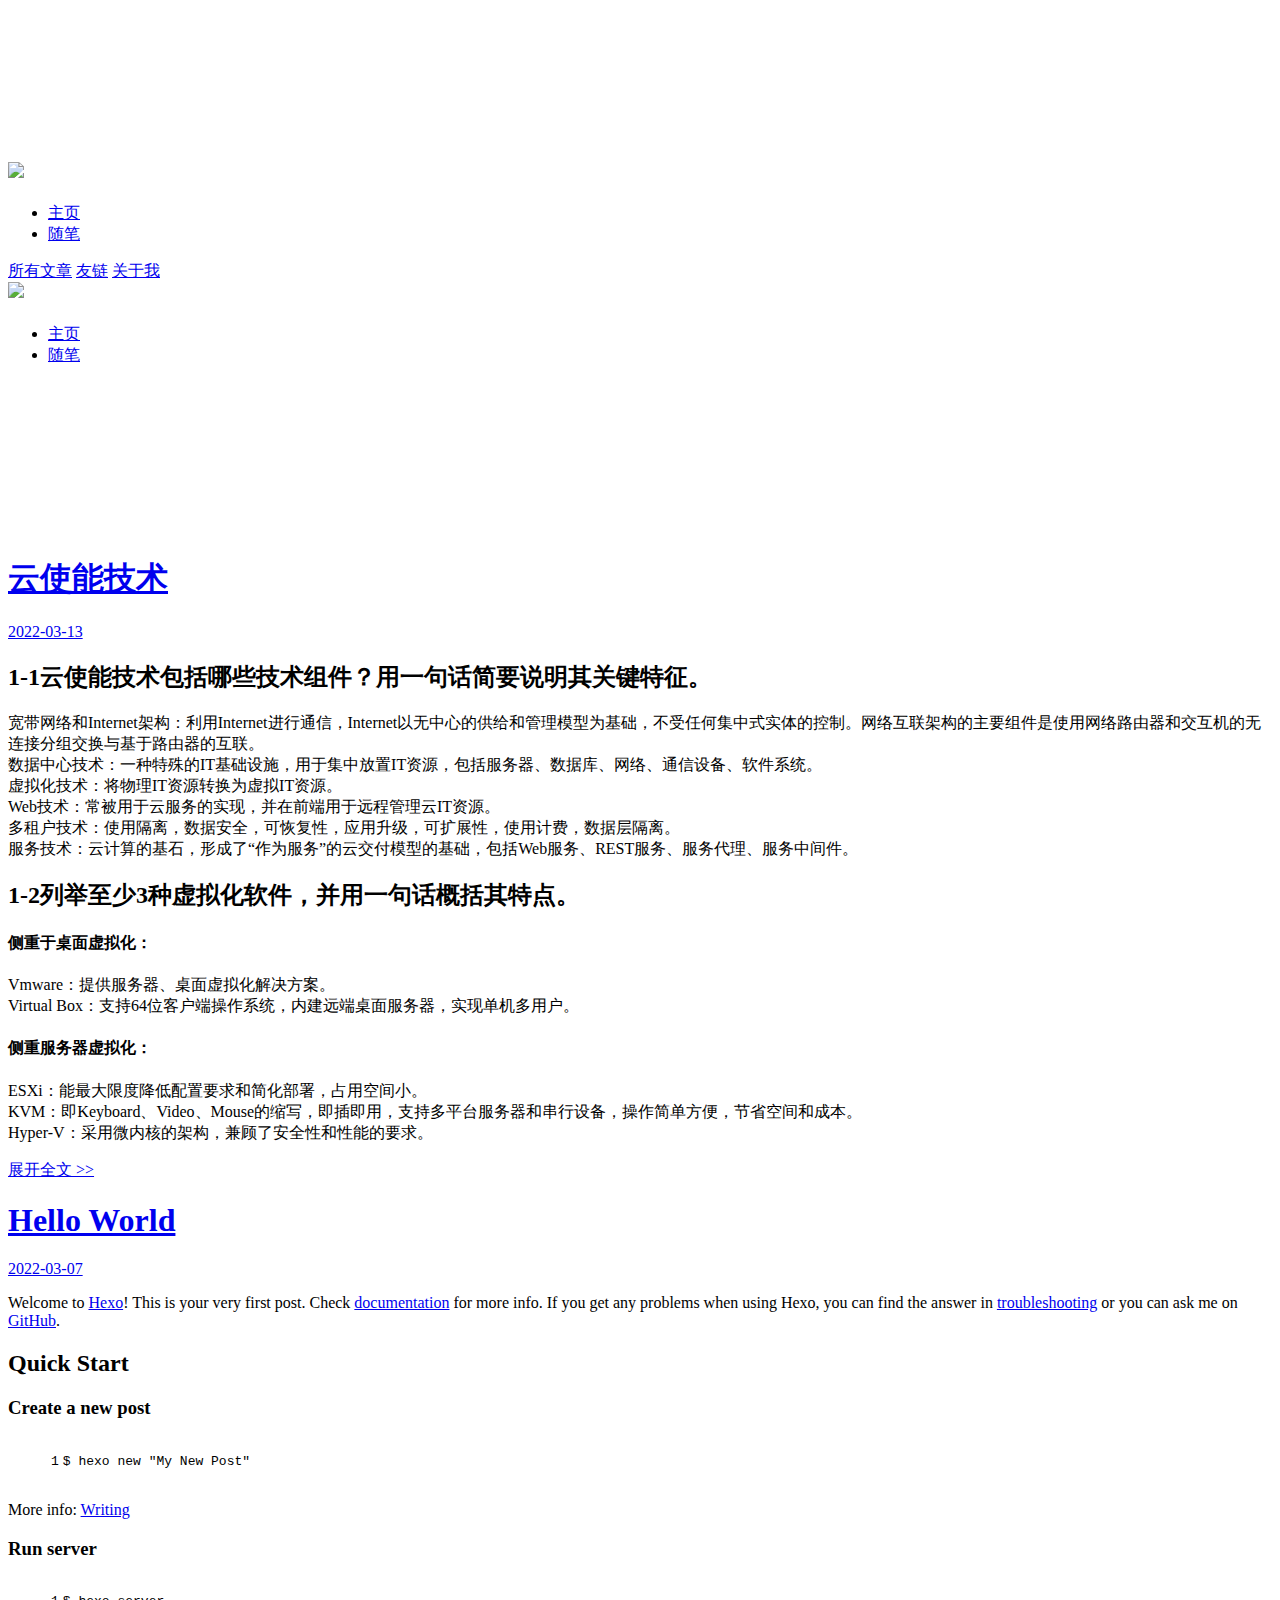
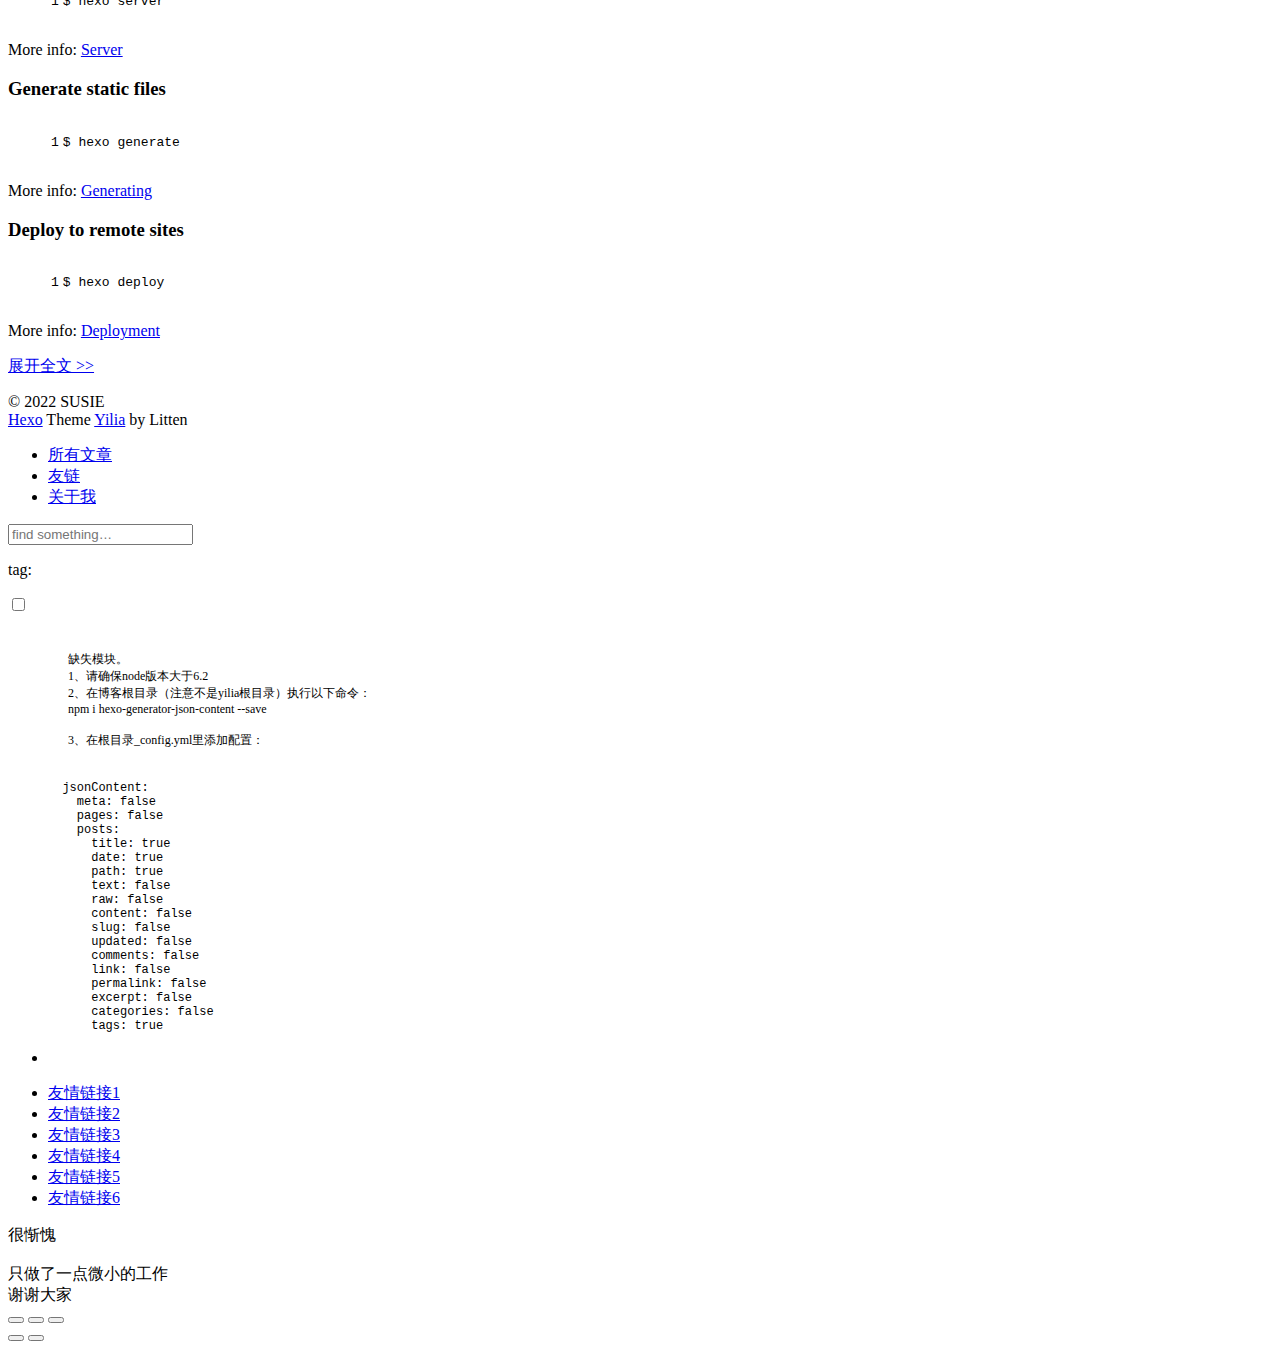
==== index.html @ cff49e90 "Site updated: 2022-03-14 17:11:51" ====
<!DOCTYPE html>
<html>
<head>
  <meta charset="utf-8">
  
  <meta name="renderer" content="webkit">
  <meta http-equiv="X-UA-Compatible" content="IE=edge" >
  <link rel="dns-prefetch" href="https://susiee01.github.io/blog.github.io">
  <title>CHANNEL S</title>
  <meta name="viewport" content="width=device-width, initial-scale=1, maximum-scale=1">
  <meta name="description" content="hello world">
<meta property="og:type" content="website">
<meta property="og:title" content="CHANNEL S">
<meta property="og:url" content="https://susiee01.github.io/blog.github.io/index.html">
<meta property="og:site_name" content="CHANNEL S">
<meta property="og:description" content="hello world">
<meta property="og:locale">
<meta property="article:author" content="SUSIE">
<meta name="twitter:card" content="summary">
  
    <link rel="alternative" href="/atom.xml" title="CHANNEL S" type="application/atom+xml">
  
  
    <link rel="icon" href="/favicon.png">
  
  <link rel="stylesheet" type="text/css" href="/blog.github.io/./main.0cf68a.css">
  <style type="text/css">
  
    #container.show {
      background: linear-gradient(200deg,#a0cfe4,#e8c37e);
    }
  </style>
  

  

<meta name="generator" content="Hexo 5.4.1"></head>

<body>
  <div id="container" q-class="show:isCtnShow">
    <canvas id="anm-canvas" class="anm-canvas"></canvas>
    <div class="left-col" q-class="show:isShow">
      
<div class="overlay" style="background: #4d4d4d"></div>
<div class="intrude-less">
	<header id="header" class="inner">
		<a href="/" class="profilepic">
			<img src="/assets/img/asset1.jpg" class="js-avatar">
		</a>
		<hgroup>
		  <h1 class="header-author"><a href="/"></a></h1>
		</hgroup>
		

		<nav class="header-menu">
			<ul>
			
				<li><a href="/blog.github.io/">主页</a></li>
	        
				<li><a href="/blog.github.io/tags/%E9%9A%8F%E7%AC%94/">随笔</a></li>
	        
			</ul>
		</nav>
		<nav class="header-smart-menu">
    		
    			
    			<a q-on="click: openSlider(e, 'innerArchive')" href="javascript:void(0)">所有文章</a>
    			
            
    			
    			<a q-on="click: openSlider(e, 'friends')" href="javascript:void(0)">友链</a>
    			
            
    			
    			<a q-on="click: openSlider(e, 'aboutme')" href="javascript:void(0)">关于我</a>
    			
            
		</nav>
		<nav class="header-nav">
			<div class="social">
				
					<a class="github" target="_blank" href="#" title="github"><i class="icon-github"></i></a>
		        
					<a class="weibo" target="_blank" href="#" title="weibo"><i class="icon-weibo"></i></a>
		        
					<a class="rss" target="_blank" href="#" title="rss"><i class="icon-rss"></i></a>
		        
					<a class="zhihu" target="_blank" href="#" title="zhihu"><i class="icon-zhihu"></i></a>
		        
			</div>
		</nav>
	</header>		
</div>

    </div>
    <div class="mid-col" q-class="show:isShow,hide:isShow|isFalse">
      
<nav id="mobile-nav">
  	<div class="overlay js-overlay" style="background: #4d4d4d"></div>
	<div class="btnctn js-mobile-btnctn">
  		<div class="slider-trigger list" q-on="click: openSlider(e)"><i class="icon icon-sort"></i></div>
	</div>
	<div class="intrude-less">
		<header id="header" class="inner">
			<div class="profilepic">
				<img src="/assets/img/asset1.jpg" class="js-avatar">
			</div>
			<hgroup>
			  <h1 class="header-author js-header-author"></h1>
			</hgroup>
			
			
			
				
			
				
			
			
			
			<nav class="header-nav">
				<div class="social">
					
						<a class="github" target="_blank" href="#" title="github"><i class="icon-github"></i></a>
			        
						<a class="weibo" target="_blank" href="#" title="weibo"><i class="icon-weibo"></i></a>
			        
						<a class="rss" target="_blank" href="#" title="rss"><i class="icon-rss"></i></a>
			        
						<a class="zhihu" target="_blank" href="#" title="zhihu"><i class="icon-zhihu"></i></a>
			        
				</div>
			</nav>

			<nav class="header-menu js-header-menu">
				<ul style="width: 50%">
				
				
					<li style="width: 50%"><a href="/blog.github.io/">主页</a></li>
		        
					<li style="width: 50%"><a href="/blog.github.io/tags/%E9%9A%8F%E7%AC%94/">随笔</a></li>
		        
				</ul>
			</nav>
		</header>				
	</div>
	<div class="mobile-mask" style="display:none" q-show="isShow"></div>
</nav>

      <div id="wrapper" class="body-wrap">
        <div class="menu-l">
          <div class="canvas-wrap">
            <canvas data-colors="#eaeaea" data-sectionHeight="100" data-contentId="js-content" id="myCanvas1" class="anm-canvas"></canvas>
          </div>
          <div id="js-content" class="content-ll">
            
  
    <article id="post-云使能技术" class="article article-type-post  article-index" itemscope itemprop="blogPost">
  <div class="article-inner">
    
      <header class="article-header">
        
  
    <h1 itemprop="name">
      <a class="article-title" href="/blog.github.io/2022/03/13/%E4%BA%91%E4%BD%BF%E8%83%BD%E6%8A%80%E6%9C%AF/">云使能技术</a>
    </h1>
  

        
        <a href="/blog.github.io/2022/03/13/%E4%BA%91%E4%BD%BF%E8%83%BD%E6%8A%80%E6%9C%AF/" class="archive-article-date">
  	<time datetime="2022-03-13T15:49:23.000Z" itemprop="datePublished"><i class="icon-calendar icon"></i>2022-03-13</time>
</a>
        
      </header>
    
    <div class="article-entry" itemprop="articleBody">
      
        <h2 id="1-1云使能技术包括哪些技术组件？用一句话简要说明其关键特征。"><a href="#1-1云使能技术包括哪些技术组件？用一句话简要说明其关键特征。" class="headerlink" title="1-1云使能技术包括哪些技术组件？用一句话简要说明其关键特征。"></a>1-1云使能技术包括哪些技术组件？用一句话简要说明其关键特征。</h2><p>宽带网络和Internet架构：利用Internet进行通信，Internet以无中心的供给和管理模型为基础，不受任何集中式实体的控制。网络互联架构的主要组件是使用网络路由器和交互机的无连接分组交换与基于路由器的互联。<br>数据中心技术：一种特殊的IT基础设施，用于集中放置IT资源，包括服务器、数据库、网络、通信设备、软件系统。<br>虚拟化技术：将物理IT资源转换为虚拟IT资源。<br>Web技术：常被用于云服务的实现，并在前端用于远程管理云IT资源。<br>多租户技术：使用隔离，数据安全，可恢复性，应用升级，可扩展性，使用计费，数据层隔离。<br>服务技术：云计算的基石，形成了“作为服务”的云交付模型的基础，包括Web服务、REST服务、服务代理、服务中间件。</p>
<h2 id="1-2列举至少3种虚拟化软件，并用一句话概括其特点。"><a href="#1-2列举至少3种虚拟化软件，并用一句话概括其特点。" class="headerlink" title="1-2列举至少3种虚拟化软件，并用一句话概括其特点。"></a>1-2列举至少3种虚拟化软件，并用一句话概括其特点。</h2><h4 id="侧重于桌面虚拟化："><a href="#侧重于桌面虚拟化：" class="headerlink" title="侧重于桌面虚拟化："></a>侧重于桌面虚拟化：</h4><p>Vmware：提供服务器、桌面虚拟化解决方案。<br>Virtual Box：支持64位客户端操作系统，内建远端桌面服务器，实现单机多用户。</p>
<h4 id="侧重服务器虚拟化："><a href="#侧重服务器虚拟化：" class="headerlink" title="侧重服务器虚拟化："></a>侧重服务器虚拟化：</h4><p>ESXi：能最大限度降低配置要求和简化部署，占用空间小。<br>KVM：即Keyboard、Video、Mouse的缩写，即插即用，支持多平台服务器和串行设备，操作简单方便，节省空间和成本。<br>Hyper-V：采用微内核的架构，兼顾了安全性和性能的要求。</p>

      

      
    </div>
    <div class="article-info article-info-index">
      
      
      

      
        <p class="article-more-link">
          <a class="article-more-a" href="/blog.github.io/2022/03/13/%E4%BA%91%E4%BD%BF%E8%83%BD%E6%8A%80%E6%9C%AF/">展开全文 >></a>
        </p>
      

      
      <div class="clearfix"></div>
    </div>
  </div>
</article>

<aside class="wrap-side-operation">
    <div class="mod-side-operation">
        
        <div class="jump-container" id="js-jump-container" style="display:none;">
            <a href="javascript:void(0)" class="mod-side-operation__jump-to-top">
                <i class="icon-font icon-back"></i>
            </a>
            <div id="js-jump-plan-container" class="jump-plan-container" style="top: -11px;">
                <i class="icon-font icon-plane jump-plane"></i>
            </div>
        </div>
        
        
    </div>
</aside>




  
    <article id="post-hello-world" class="article article-type-post  article-index" itemscope itemprop="blogPost">
  <div class="article-inner">
    
      <header class="article-header">
        
  
    <h1 itemprop="name">
      <a class="article-title" href="/blog.github.io/2022/03/07/hello-world/">Hello World</a>
    </h1>
  

        
        <a href="/blog.github.io/2022/03/07/hello-world/" class="archive-article-date">
  	<time datetime="2022-03-07T09:06:31.767Z" itemprop="datePublished"><i class="icon-calendar icon"></i>2022-03-07</time>
</a>
        
      </header>
    
    <div class="article-entry" itemprop="articleBody">
      
        <p>Welcome to <a target="_blank" rel="noopener" href="https://hexo.io/">Hexo</a>! This is your very first post. Check <a target="_blank" rel="noopener" href="https://hexo.io/docs/">documentation</a> for more info. If you get any problems when using Hexo, you can find the answer in <a target="_blank" rel="noopener" href="https://hexo.io/docs/troubleshooting.html">troubleshooting</a> or you can ask me on <a target="_blank" rel="noopener" href="https://github.com/hexojs/hexo/issues">GitHub</a>.</p>
<h2 id="Quick-Start"><a href="#Quick-Start" class="headerlink" title="Quick Start"></a>Quick Start</h2><h3 id="Create-a-new-post"><a href="#Create-a-new-post" class="headerlink" title="Create a new post"></a>Create a new post</h3><figure class="highlight bash"><table><tr><td class="gutter"><pre><span class="line">1</span><br></pre></td><td class="code"><pre><span class="line">$ hexo new <span class="string">&quot;My New Post&quot;</span></span><br></pre></td></tr></table></figure>

<p>More info: <a target="_blank" rel="noopener" href="https://hexo.io/docs/writing.html">Writing</a></p>
<h3 id="Run-server"><a href="#Run-server" class="headerlink" title="Run server"></a>Run server</h3><figure class="highlight bash"><table><tr><td class="gutter"><pre><span class="line">1</span><br></pre></td><td class="code"><pre><span class="line">$ hexo server</span><br></pre></td></tr></table></figure>

<p>More info: <a target="_blank" rel="noopener" href="https://hexo.io/docs/server.html">Server</a></p>
<h3 id="Generate-static-files"><a href="#Generate-static-files" class="headerlink" title="Generate static files"></a>Generate static files</h3><figure class="highlight bash"><table><tr><td class="gutter"><pre><span class="line">1</span><br></pre></td><td class="code"><pre><span class="line">$ hexo generate</span><br></pre></td></tr></table></figure>

<p>More info: <a target="_blank" rel="noopener" href="https://hexo.io/docs/generating.html">Generating</a></p>
<h3 id="Deploy-to-remote-sites"><a href="#Deploy-to-remote-sites" class="headerlink" title="Deploy to remote sites"></a>Deploy to remote sites</h3><figure class="highlight bash"><table><tr><td class="gutter"><pre><span class="line">1</span><br></pre></td><td class="code"><pre><span class="line">$ hexo deploy</span><br></pre></td></tr></table></figure>

<p>More info: <a target="_blank" rel="noopener" href="https://hexo.io/docs/one-command-deployment.html">Deployment</a></p>

      

      
    </div>
    <div class="article-info article-info-index">
      
      
      

      
        <p class="article-more-link">
          <a class="article-more-a" href="/blog.github.io/2022/03/07/hello-world/">展开全文 >></a>
        </p>
      

      
      <div class="clearfix"></div>
    </div>
  </div>
</article>

<aside class="wrap-side-operation">
    <div class="mod-side-operation">
        
        <div class="jump-container" id="js-jump-container" style="display:none;">
            <a href="javascript:void(0)" class="mod-side-operation__jump-to-top">
                <i class="icon-font icon-back"></i>
            </a>
            <div id="js-jump-plan-container" class="jump-plan-container" style="top: -11px;">
                <i class="icon-font icon-plane jump-plane"></i>
            </div>
        </div>
        
        
    </div>
</aside>




  
  


          </div>
        </div>
      </div>
      <footer id="footer">
  <div class="outer">
    <div id="footer-info">
    	<div class="footer-left">
    		&copy; 2022 SUSIE
    	</div>
      	<div class="footer-right">
      		<a href="http://hexo.io/" target="_blank">Hexo</a>  Theme <a href="https://github.com/litten/hexo-theme-yilia" target="_blank">Yilia</a> by Litten
      	</div>
    </div>
  </div>
</footer>
    </div>
    <script>
	var yiliaConfig = {
		mathjax: false,
		isHome: true,
		isPost: false,
		isArchive: false,
		isTag: false,
		isCategory: false,
		open_in_new: false,
		toc_hide_index: true,
		root: "/blog.github.io/",
		innerArchive: true,
		showTags: false
	}
</script>

<script>!function(t){function n(e){if(r[e])return r[e].exports;var i=r[e]={exports:{},id:e,loaded:!1};return t[e].call(i.exports,i,i.exports,n),i.loaded=!0,i.exports}var r={};n.m=t,n.c=r,n.p="./",n(0)}([function(t,n,r){r(195),t.exports=r(191)},function(t,n,r){var e=r(3),i=r(52),o=r(27),u=r(28),c=r(53),f="prototype",a=function(t,n,r){var s,l,h,v,p=t&a.F,d=t&a.G,y=t&a.S,g=t&a.P,b=t&a.B,m=d?e:y?e[n]||(e[n]={}):(e[n]||{})[f],x=d?i:i[n]||(i[n]={}),w=x[f]||(x[f]={});d&&(r=n);for(s in r)l=!p&&m&&void 0!==m[s],h=(l?m:r)[s],v=b&&l?c(h,e):g&&"function"==typeof h?c(Function.call,h):h,m&&u(m,s,h,t&a.U),x[s]!=h&&o(x,s,v),g&&w[s]!=h&&(w[s]=h)};e.core=i,a.F=1,a.G=2,a.S=4,a.P=8,a.B=16,a.W=32,a.U=64,a.R=128,t.exports=a},function(t,n,r){var e=r(6);t.exports=function(t){if(!e(t))throw TypeError(t+" is not an object!");return t}},function(t,n){var r=t.exports="undefined"!=typeof window&&window.Math==Math?window:"undefined"!=typeof self&&self.Math==Math?self:Function("return this")();"number"==typeof __g&&(__g=r)},function(t,n){t.exports=function(t){try{return!!t()}catch(t){return!0}}},function(t,n){var r=t.exports="undefined"!=typeof window&&window.Math==Math?window:"undefined"!=typeof self&&self.Math==Math?self:Function("return this")();"number"==typeof __g&&(__g=r)},function(t,n){t.exports=function(t){return"object"==typeof t?null!==t:"function"==typeof t}},function(t,n,r){var e=r(126)("wks"),i=r(76),o=r(3).Symbol,u="function"==typeof o;(t.exports=function(t){return e[t]||(e[t]=u&&o[t]||(u?o:i)("Symbol."+t))}).store=e},function(t,n){var r={}.hasOwnProperty;t.exports=function(t,n){return r.call(t,n)}},function(t,n,r){var e=r(94),i=r(33);t.exports=function(t){return e(i(t))}},function(t,n,r){t.exports=!r(4)(function(){return 7!=Object.defineProperty({},"a",{get:function(){return 7}}).a})},function(t,n,r){var e=r(2),i=r(167),o=r(50),u=Object.defineProperty;n.f=r(10)?Object.defineProperty:function(t,n,r){if(e(t),n=o(n,!0),e(r),i)try{return u(t,n,r)}catch(t){}if("get"in r||"set"in r)throw TypeError("Accessors not supported!");return"value"in r&&(t[n]=r.value),t}},function(t,n,r){t.exports=!r(18)(function(){return 7!=Object.defineProperty({},"a",{get:function(){return 7}}).a})},function(t,n,r){var e=r(14),i=r(22);t.exports=r(12)?function(t,n,r){return e.f(t,n,i(1,r))}:function(t,n,r){return t[n]=r,t}},function(t,n,r){var e=r(20),i=r(58),o=r(42),u=Object.defineProperty;n.f=r(12)?Object.defineProperty:function(t,n,r){if(e(t),n=o(n,!0),e(r),i)try{return u(t,n,r)}catch(t){}if("get"in r||"set"in r)throw TypeError("Accessors not supported!");return"value"in r&&(t[n]=r.value),t}},function(t,n,r){var e=r(40)("wks"),i=r(23),o=r(5).Symbol,u="function"==typeof o;(t.exports=function(t){return e[t]||(e[t]=u&&o[t]||(u?o:i)("Symbol."+t))}).store=e},function(t,n,r){var e=r(67),i=Math.min;t.exports=function(t){return t>0?i(e(t),9007199254740991):0}},function(t,n,r){var e=r(46);t.exports=function(t){return Object(e(t))}},function(t,n){t.exports=function(t){try{return!!t()}catch(t){return!0}}},function(t,n,r){var e=r(63),i=r(34);t.exports=Object.keys||function(t){return e(t,i)}},function(t,n,r){var e=r(21);t.exports=function(t){if(!e(t))throw TypeError(t+" is not an object!");return t}},function(t,n){t.exports=function(t){return"object"==typeof t?null!==t:"function"==typeof t}},function(t,n){t.exports=function(t,n){return{enumerable:!(1&t),configurable:!(2&t),writable:!(4&t),value:n}}},function(t,n){var r=0,e=Math.random();t.exports=function(t){return"Symbol(".concat(void 0===t?"":t,")_",(++r+e).toString(36))}},function(t,n){var r={}.hasOwnProperty;t.exports=function(t,n){return r.call(t,n)}},function(t,n){var r=t.exports={version:"2.4.0"};"number"==typeof __e&&(__e=r)},function(t,n){t.exports=function(t){if("function"!=typeof t)throw TypeError(t+" is not a function!");return t}},function(t,n,r){var e=r(11),i=r(66);t.exports=r(10)?function(t,n,r){return e.f(t,n,i(1,r))}:function(t,n,r){return t[n]=r,t}},function(t,n,r){var e=r(3),i=r(27),o=r(24),u=r(76)("src"),c="toString",f=Function[c],a=(""+f).split(c);r(52).inspectSource=function(t){return f.call(t)},(t.exports=function(t,n,r,c){var f="function"==typeof r;f&&(o(r,"name")||i(r,"name",n)),t[n]!==r&&(f&&(o(r,u)||i(r,u,t[n]?""+t[n]:a.join(String(n)))),t===e?t[n]=r:c?t[n]?t[n]=r:i(t,n,r):(delete t[n],i(t,n,r)))})(Function.prototype,c,function(){return"function"==typeof this&&this[u]||f.call(this)})},function(t,n,r){var e=r(1),i=r(4),o=r(46),u=function(t,n,r,e){var i=String(o(t)),u="<"+n;return""!==r&&(u+=" "+r+'="'+String(e).replace(/"/g,"&quot;")+'"'),u+">"+i+"</"+n+">"};t.exports=function(t,n){var r={};r[t]=n(u),e(e.P+e.F*i(function(){var n=""[t]('"');return n!==n.toLowerCase()||n.split('"').length>3}),"String",r)}},function(t,n,r){var e=r(115),i=r(46);t.exports=function(t){return e(i(t))}},function(t,n,r){var e=r(116),i=r(66),o=r(30),u=r(50),c=r(24),f=r(167),a=Object.getOwnPropertyDescriptor;n.f=r(10)?a:function(t,n){if(t=o(t),n=u(n,!0),f)try{return a(t,n)}catch(t){}if(c(t,n))return i(!e.f.call(t,n),t[n])}},function(t,n,r){var e=r(24),i=r(17),o=r(145)("IE_PROTO"),u=Object.prototype;t.exports=Object.getPrototypeOf||function(t){return t=i(t),e(t,o)?t[o]:"function"==typeof t.constructor&&t instanceof t.constructor?t.constructor.prototype:t instanceof Object?u:null}},function(t,n){t.exports=function(t){if(void 0==t)throw TypeError("Can't call method on  "+t);return t}},function(t,n){t.exports="constructor,hasOwnProperty,isPrototypeOf,propertyIsEnumerable,toLocaleString,toString,valueOf".split(",")},function(t,n){t.exports={}},function(t,n){t.exports=!0},function(t,n){n.f={}.propertyIsEnumerable},function(t,n,r){var e=r(14).f,i=r(8),o=r(15)("toStringTag");t.exports=function(t,n,r){t&&!i(t=r?t:t.prototype,o)&&e(t,o,{configurable:!0,value:n})}},function(t,n,r){var e=r(40)("keys"),i=r(23);t.exports=function(t){return e[t]||(e[t]=i(t))}},function(t,n,r){var e=r(5),i="__core-js_shared__",o=e[i]||(e[i]={});t.exports=function(t){return o[t]||(o[t]={})}},function(t,n){var r=Math.ceil,e=Math.floor;t.exports=function(t){return isNaN(t=+t)?0:(t>0?e:r)(t)}},function(t,n,r){var e=r(21);t.exports=function(t,n){if(!e(t))return t;var r,i;if(n&&"function"==typeof(r=t.toString)&&!e(i=r.call(t)))return i;if("function"==typeof(r=t.valueOf)&&!e(i=r.call(t)))return i;if(!n&&"function"==typeof(r=t.toString)&&!e(i=r.call(t)))return i;throw TypeError("Can't convert object to primitive value")}},function(t,n,r){var e=r(5),i=r(25),o=r(36),u=r(44),c=r(14).f;t.exports=function(t){var n=i.Symbol||(i.Symbol=o?{}:e.Symbol||{});"_"==t.charAt(0)||t in n||c(n,t,{value:u.f(t)})}},function(t,n,r){n.f=r(15)},function(t,n){var r={}.toString;t.exports=function(t){return r.call(t).slice(8,-1)}},function(t,n){t.exports=function(t){if(void 0==t)throw TypeError("Can't call method on  "+t);return t}},function(t,n,r){var e=r(4);t.exports=function(t,n){return!!t&&e(function(){n?t.call(null,function(){},1):t.call(null)})}},function(t,n,r){var e=r(53),i=r(115),o=r(17),u=r(16),c=r(203);t.exports=function(t,n){var r=1==t,f=2==t,a=3==t,s=4==t,l=6==t,h=5==t||l,v=n||c;return function(n,c,p){for(var d,y,g=o(n),b=i(g),m=e(c,p,3),x=u(b.length),w=0,S=r?v(n,x):f?v(n,0):void 0;x>w;w++)if((h||w in b)&&(d=b[w],y=m(d,w,g),t))if(r)S[w]=y;else if(y)switch(t){case 3:return!0;case 5:return d;case 6:return w;case 2:S.push(d)}else if(s)return!1;return l?-1:a||s?s:S}}},function(t,n,r){var e=r(1),i=r(52),o=r(4);t.exports=function(t,n){var r=(i.Object||{})[t]||Object[t],u={};u[t]=n(r),e(e.S+e.F*o(function(){r(1)}),"Object",u)}},function(t,n,r){var e=r(6);t.exports=function(t,n){if(!e(t))return t;var r,i;if(n&&"function"==typeof(r=t.toString)&&!e(i=r.call(t)))return i;if("function"==typeof(r=t.valueOf)&&!e(i=r.call(t)))return i;if(!n&&"function"==typeof(r=t.toString)&&!e(i=r.call(t)))return i;throw TypeError("Can't convert object to primitive value")}},function(t,n,r){var e=r(5),i=r(25),o=r(91),u=r(13),c="prototype",f=function(t,n,r){var a,s,l,h=t&f.F,v=t&f.G,p=t&f.S,d=t&f.P,y=t&f.B,g=t&f.W,b=v?i:i[n]||(i[n]={}),m=b[c],x=v?e:p?e[n]:(e[n]||{})[c];v&&(r=n);for(a in r)(s=!h&&x&&void 0!==x[a])&&a in b||(l=s?x[a]:r[a],b[a]=v&&"function"!=typeof x[a]?r[a]:y&&s?o(l,e):g&&x[a]==l?function(t){var n=function(n,r,e){if(this instanceof t){switch(arguments.length){case 0:return new t;case 1:return new t(n);case 2:return new t(n,r)}return new t(n,r,e)}return t.apply(this,arguments)};return n[c]=t[c],n}(l):d&&"function"==typeof l?o(Function.call,l):l,d&&((b.virtual||(b.virtual={}))[a]=l,t&f.R&&m&&!m[a]&&u(m,a,l)))};f.F=1,f.G=2,f.S=4,f.P=8,f.B=16,f.W=32,f.U=64,f.R=128,t.exports=f},function(t,n){var r=t.exports={version:"2.4.0"};"number"==typeof __e&&(__e=r)},function(t,n,r){var e=r(26);t.exports=function(t,n,r){if(e(t),void 0===n)return t;switch(r){case 1:return function(r){return t.call(n,r)};case 2:return function(r,e){return t.call(n,r,e)};case 3:return function(r,e,i){return t.call(n,r,e,i)}}return function(){return t.apply(n,arguments)}}},function(t,n,r){var e=r(183),i=r(1),o=r(126)("metadata"),u=o.store||(o.store=new(r(186))),c=function(t,n,r){var i=u.get(t);if(!i){if(!r)return;u.set(t,i=new e)}var o=i.get(n);if(!o){if(!r)return;i.set(n,o=new e)}return o},f=function(t,n,r){var e=c(n,r,!1);return void 0!==e&&e.has(t)},a=function(t,n,r){var e=c(n,r,!1);return void 0===e?void 0:e.get(t)},s=function(t,n,r,e){c(r,e,!0).set(t,n)},l=function(t,n){var r=c(t,n,!1),e=[];return r&&r.forEach(function(t,n){e.push(n)}),e},h=function(t){return void 0===t||"symbol"==typeof t?t:String(t)},v=function(t){i(i.S,"Reflect",t)};t.exports={store:u,map:c,has:f,get:a,set:s,keys:l,key:h,exp:v}},function(t,n,r){"use strict";if(r(10)){var e=r(69),i=r(3),o=r(4),u=r(1),c=r(127),f=r(152),a=r(53),s=r(68),l=r(66),h=r(27),v=r(73),p=r(67),d=r(16),y=r(75),g=r(50),b=r(24),m=r(180),x=r(114),w=r(6),S=r(17),_=r(137),O=r(70),E=r(32),P=r(71).f,j=r(154),F=r(76),M=r(7),A=r(48),N=r(117),T=r(146),I=r(155),k=r(80),L=r(123),R=r(74),C=r(130),D=r(160),U=r(11),W=r(31),G=U.f,B=W.f,V=i.RangeError,z=i.TypeError,q=i.Uint8Array,K="ArrayBuffer",J="Shared"+K,Y="BYTES_PER_ELEMENT",H="prototype",$=Array[H],X=f.ArrayBuffer,Q=f.DataView,Z=A(0),tt=A(2),nt=A(3),rt=A(4),et=A(5),it=A(6),ot=N(!0),ut=N(!1),ct=I.values,ft=I.keys,at=I.entries,st=$.lastIndexOf,lt=$.reduce,ht=$.reduceRight,vt=$.join,pt=$.sort,dt=$.slice,yt=$.toString,gt=$.toLocaleString,bt=M("iterator"),mt=M("toStringTag"),xt=F("typed_constructor"),wt=F("def_constructor"),St=c.CONSTR,_t=c.TYPED,Ot=c.VIEW,Et="Wrong length!",Pt=A(1,function(t,n){return Tt(T(t,t[wt]),n)}),jt=o(function(){return 1===new q(new Uint16Array([1]).buffer)[0]}),Ft=!!q&&!!q[H].set&&o(function(){new q(1).set({})}),Mt=function(t,n){if(void 0===t)throw z(Et);var r=+t,e=d(t);if(n&&!m(r,e))throw V(Et);return e},At=function(t,n){var r=p(t);if(r<0||r%n)throw V("Wrong offset!");return r},Nt=function(t){if(w(t)&&_t in t)return t;throw z(t+" is not a typed array!")},Tt=function(t,n){if(!(w(t)&&xt in t))throw z("It is not a typed array constructor!");return new t(n)},It=function(t,n){return kt(T(t,t[wt]),n)},kt=function(t,n){for(var r=0,e=n.length,i=Tt(t,e);e>r;)i[r]=n[r++];return i},Lt=function(t,n,r){G(t,n,{get:function(){return this._d[r]}})},Rt=function(t){var n,r,e,i,o,u,c=S(t),f=arguments.length,s=f>1?arguments[1]:void 0,l=void 0!==s,h=j(c);if(void 0!=h&&!_(h)){for(u=h.call(c),e=[],n=0;!(o=u.next()).done;n++)e.push(o.value);c=e}for(l&&f>2&&(s=a(s,arguments[2],2)),n=0,r=d(c.length),i=Tt(this,r);r>n;n++)i[n]=l?s(c[n],n):c[n];return i},Ct=function(){for(var t=0,n=arguments.length,r=Tt(this,n);n>t;)r[t]=arguments[t++];return r},Dt=!!q&&o(function(){gt.call(new q(1))}),Ut=function(){return gt.apply(Dt?dt.call(Nt(this)):Nt(this),arguments)},Wt={copyWithin:function(t,n){return D.call(Nt(this),t,n,arguments.length>2?arguments[2]:void 0)},every:function(t){return rt(Nt(this),t,arguments.length>1?arguments[1]:void 0)},fill:function(t){return C.apply(Nt(this),arguments)},filter:function(t){return It(this,tt(Nt(this),t,arguments.length>1?arguments[1]:void 0))},find:function(t){return et(Nt(this),t,arguments.length>1?arguments[1]:void 0)},findIndex:function(t){return it(Nt(this),t,arguments.length>1?arguments[1]:void 0)},forEach:function(t){Z(Nt(this),t,arguments.length>1?arguments[1]:void 0)},indexOf:function(t){return ut(Nt(this),t,arguments.length>1?arguments[1]:void 0)},includes:function(t){return ot(Nt(this),t,arguments.length>1?arguments[1]:void 0)},join:function(t){return vt.apply(Nt(this),arguments)},lastIndexOf:function(t){return st.apply(Nt(this),arguments)},map:function(t){return Pt(Nt(this),t,arguments.length>1?arguments[1]:void 0)},reduce:function(t){return lt.apply(Nt(this),arguments)},reduceRight:function(t){return ht.apply(Nt(this),arguments)},reverse:function(){for(var t,n=this,r=Nt(n).length,e=Math.floor(r/2),i=0;i<e;)t=n[i],n[i++]=n[--r],n[r]=t;return n},some:function(t){return nt(Nt(this),t,arguments.length>1?arguments[1]:void 0)},sort:function(t){return pt.call(Nt(this),t)},subarray:function(t,n){var r=Nt(this),e=r.length,i=y(t,e);return new(T(r,r[wt]))(r.buffer,r.byteOffset+i*r.BYTES_PER_ELEMENT,d((void 0===n?e:y(n,e))-i))}},Gt=function(t,n){return It(this,dt.call(Nt(this),t,n))},Bt=function(t){Nt(this);var n=At(arguments[1],1),r=this.length,e=S(t),i=d(e.length),o=0;if(i+n>r)throw V(Et);for(;o<i;)this[n+o]=e[o++]},Vt={entries:function(){return at.call(Nt(this))},keys:function(){return ft.call(Nt(this))},values:function(){return ct.call(Nt(this))}},zt=function(t,n){return w(t)&&t[_t]&&"symbol"!=typeof n&&n in t&&String(+n)==String(n)},qt=function(t,n){return zt(t,n=g(n,!0))?l(2,t[n]):B(t,n)},Kt=function(t,n,r){return!(zt(t,n=g(n,!0))&&w(r)&&b(r,"value"))||b(r,"get")||b(r,"set")||r.configurable||b(r,"writable")&&!r.writable||b(r,"enumerable")&&!r.enumerable?G(t,n,r):(t[n]=r.value,t)};St||(W.f=qt,U.f=Kt),u(u.S+u.F*!St,"Object",{getOwnPropertyDescriptor:qt,defineProperty:Kt}),o(function(){yt.call({})})&&(yt=gt=function(){return vt.call(this)});var Jt=v({},Wt);v(Jt,Vt),h(Jt,bt,Vt.values),v(Jt,{slice:Gt,set:Bt,constructor:function(){},toString:yt,toLocaleString:Ut}),Lt(Jt,"buffer","b"),Lt(Jt,"byteOffset","o"),Lt(Jt,"byteLength","l"),Lt(Jt,"length","e"),G(Jt,mt,{get:function(){return this[_t]}}),t.exports=function(t,n,r,f){f=!!f;var a=t+(f?"Clamped":"")+"Array",l="Uint8Array"!=a,v="get"+t,p="set"+t,y=i[a],g=y||{},b=y&&E(y),m=!y||!c.ABV,S={},_=y&&y[H],j=function(t,r){var e=t._d;return e.v[v](r*n+e.o,jt)},F=function(t,r,e){var i=t._d;f&&(e=(e=Math.round(e))<0?0:e>255?255:255&e),i.v[p](r*n+i.o,e,jt)},M=function(t,n){G(t,n,{get:function(){return j(this,n)},set:function(t){return F(this,n,t)},enumerable:!0})};m?(y=r(function(t,r,e,i){s(t,y,a,"_d");var o,u,c,f,l=0,v=0;if(w(r)){if(!(r instanceof X||(f=x(r))==K||f==J))return _t in r?kt(y,r):Rt.call(y,r);o=r,v=At(e,n);var p=r.byteLength;if(void 0===i){if(p%n)throw V(Et);if((u=p-v)<0)throw V(Et)}else if((u=d(i)*n)+v>p)throw V(Et);c=u/n}else c=Mt(r,!0),u=c*n,o=new X(u);for(h(t,"_d",{b:o,o:v,l:u,e:c,v:new Q(o)});l<c;)M(t,l++)}),_=y[H]=O(Jt),h(_,"constructor",y)):L(function(t){new y(null),new y(t)},!0)||(y=r(function(t,r,e,i){s(t,y,a);var o;return w(r)?r instanceof X||(o=x(r))==K||o==J?void 0!==i?new g(r,At(e,n),i):void 0!==e?new g(r,At(e,n)):new g(r):_t in r?kt(y,r):Rt.call(y,r):new g(Mt(r,l))}),Z(b!==Function.prototype?P(g).concat(P(b)):P(g),function(t){t in y||h(y,t,g[t])}),y[H]=_,e||(_.constructor=y));var A=_[bt],N=!!A&&("values"==A.name||void 0==A.name),T=Vt.values;h(y,xt,!0),h(_,_t,a),h(_,Ot,!0),h(_,wt,y),(f?new y(1)[mt]==a:mt in _)||G(_,mt,{get:function(){return a}}),S[a]=y,u(u.G+u.W+u.F*(y!=g),S),u(u.S,a,{BYTES_PER_ELEMENT:n,from:Rt,of:Ct}),Y in _||h(_,Y,n),u(u.P,a,Wt),R(a),u(u.P+u.F*Ft,a,{set:Bt}),u(u.P+u.F*!N,a,Vt),u(u.P+u.F*(_.toString!=yt),a,{toString:yt}),u(u.P+u.F*o(function(){new y(1).slice()}),a,{slice:Gt}),u(u.P+u.F*(o(function(){return[1,2].toLocaleString()!=new y([1,2]).toLocaleString()})||!o(function(){_.toLocaleString.call([1,2])})),a,{toLocaleString:Ut}),k[a]=N?A:T,e||N||h(_,bt,T)}}else t.exports=function(){}},function(t,n){var r={}.toString;t.exports=function(t){return r.call(t).slice(8,-1)}},function(t,n,r){var e=r(21),i=r(5).document,o=e(i)&&e(i.createElement);t.exports=function(t){return o?i.createElement(t):{}}},function(t,n,r){t.exports=!r(12)&&!r(18)(function(){return 7!=Object.defineProperty(r(57)("div"),"a",{get:function(){return 7}}).a})},function(t,n,r){"use strict";var e=r(36),i=r(51),o=r(64),u=r(13),c=r(8),f=r(35),a=r(96),s=r(38),l=r(103),h=r(15)("iterator"),v=!([].keys&&"next"in[].keys()),p="keys",d="values",y=function(){return this};t.exports=function(t,n,r,g,b,m,x){a(r,n,g);var w,S,_,O=function(t){if(!v&&t in F)return F[t];switch(t){case p:case d:return function(){return new r(this,t)}}return function(){return new r(this,t)}},E=n+" Iterator",P=b==d,j=!1,F=t.prototype,M=F[h]||F["@@iterator"]||b&&F[b],A=M||O(b),N=b?P?O("entries"):A:void 0,T="Array"==n?F.entries||M:M;if(T&&(_=l(T.call(new t)))!==Object.prototype&&(s(_,E,!0),e||c(_,h)||u(_,h,y)),P&&M&&M.name!==d&&(j=!0,A=function(){return M.call(this)}),e&&!x||!v&&!j&&F[h]||u(F,h,A),f[n]=A,f[E]=y,b)if(w={values:P?A:O(d),keys:m?A:O(p),entries:N},x)for(S in w)S in F||o(F,S,w[S]);else i(i.P+i.F*(v||j),n,w);return w}},function(t,n,r){var e=r(20),i=r(100),o=r(34),u=r(39)("IE_PROTO"),c=function(){},f="prototype",a=function(){var t,n=r(57)("iframe"),e=o.length;for(n.style.display="none",r(93).appendChild(n),n.src="javascript:",t=n.contentWindow.document,t.open(),t.write("<script>document.F=Object<\/script>"),t.close(),a=t.F;e--;)delete a[f][o[e]];return a()};t.exports=Object.create||function(t,n){var r;return null!==t?(c[f]=e(t),r=new c,c[f]=null,r[u]=t):r=a(),void 0===n?r:i(r,n)}},function(t,n,r){var e=r(63),i=r(34).concat("length","prototype");n.f=Object.getOwnPropertyNames||function(t){return e(t,i)}},function(t,n){n.f=Object.getOwnPropertySymbols},function(t,n,r){var e=r(8),i=r(9),o=r(90)(!1),u=r(39)("IE_PROTO");t.exports=function(t,n){var r,c=i(t),f=0,a=[];for(r in c)r!=u&&e(c,r)&&a.push(r);for(;n.length>f;)e(c,r=n[f++])&&(~o(a,r)||a.push(r));return a}},function(t,n,r){t.exports=r(13)},function(t,n,r){var e=r(76)("meta"),i=r(6),o=r(24),u=r(11).f,c=0,f=Object.isExtensible||function(){return!0},a=!r(4)(function(){return f(Object.preventExtensions({}))}),s=function(t){u(t,e,{value:{i:"O"+ ++c,w:{}}})},l=function(t,n){if(!i(t))return"symbol"==typeof t?t:("string"==typeof t?"S":"P")+t;if(!o(t,e)){if(!f(t))return"F";if(!n)return"E";s(t)}return t[e].i},h=function(t,n){if(!o(t,e)){if(!f(t))return!0;if(!n)return!1;s(t)}return t[e].w},v=function(t){return a&&p.NEED&&f(t)&&!o(t,e)&&s(t),t},p=t.exports={KEY:e,NEED:!1,fastKey:l,getWeak:h,onFreeze:v}},function(t,n){t.exports=function(t,n){return{enumerable:!(1&t),configurable:!(2&t),writable:!(4&t),value:n}}},function(t,n){var r=Math.ceil,e=Math.floor;t.exports=function(t){return isNaN(t=+t)?0:(t>0?e:r)(t)}},function(t,n){t.exports=function(t,n,r,e){if(!(t instanceof n)||void 0!==e&&e in t)throw TypeError(r+": incorrect invocation!");return t}},function(t,n){t.exports=!1},function(t,n,r){var e=r(2),i=r(173),o=r(133),u=r(145)("IE_PROTO"),c=function(){},f="prototype",a=function(){var t,n=r(132)("iframe"),e=o.length;for(n.style.display="none",r(135).appendChild(n),n.src="javascript:",t=n.contentWindow.document,t.open(),t.write("<script>document.F=Object<\/script>"),t.close(),a=t.F;e--;)delete a[f][o[e]];return a()};t.exports=Object.create||function(t,n){var r;return null!==t?(c[f]=e(t),r=new c,c[f]=null,r[u]=t):r=a(),void 0===n?r:i(r,n)}},function(t,n,r){var e=r(175),i=r(133).concat("length","prototype");n.f=Object.getOwnPropertyNames||function(t){return e(t,i)}},function(t,n,r){var e=r(175),i=r(133);t.exports=Object.keys||function(t){return e(t,i)}},function(t,n,r){var e=r(28);t.exports=function(t,n,r){for(var i in n)e(t,i,n[i],r);return t}},function(t,n,r){"use strict";var e=r(3),i=r(11),o=r(10),u=r(7)("species");t.exports=function(t){var n=e[t];o&&n&&!n[u]&&i.f(n,u,{configurable:!0,get:function(){return this}})}},function(t,n,r){var e=r(67),i=Math.max,o=Math.min;t.exports=function(t,n){return t=e(t),t<0?i(t+n,0):o(t,n)}},function(t,n){var r=0,e=Math.random();t.exports=function(t){return"Symbol(".concat(void 0===t?"":t,")_",(++r+e).toString(36))}},function(t,n,r){var e=r(33);t.exports=function(t){return Object(e(t))}},function(t,n,r){var e=r(7)("unscopables"),i=Array.prototype;void 0==i[e]&&r(27)(i,e,{}),t.exports=function(t){i[e][t]=!0}},function(t,n,r){var e=r(53),i=r(169),o=r(137),u=r(2),c=r(16),f=r(154),a={},s={},n=t.exports=function(t,n,r,l,h){var v,p,d,y,g=h?function(){return t}:f(t),b=e(r,l,n?2:1),m=0;if("function"!=typeof g)throw TypeError(t+" is not iterable!");if(o(g)){for(v=c(t.length);v>m;m++)if((y=n?b(u(p=t[m])[0],p[1]):b(t[m]))===a||y===s)return y}else for(d=g.call(t);!(p=d.next()).done;)if((y=i(d,b,p.value,n))===a||y===s)return y};n.BREAK=a,n.RETURN=s},function(t,n){t.exports={}},function(t,n,r){var e=r(11).f,i=r(24),o=r(7)("toStringTag");t.exports=function(t,n,r){t&&!i(t=r?t:t.prototype,o)&&e(t,o,{configurable:!0,value:n})}},function(t,n,r){var e=r(1),i=r(46),o=r(4),u=r(150),c="["+u+"]",f="​",a=RegExp("^"+c+c+"*"),s=RegExp(c+c+"*$"),l=function(t,n,r){var i={},c=o(function(){return!!u[t]()||f[t]()!=f}),a=i[t]=c?n(h):u[t];r&&(i[r]=a),e(e.P+e.F*c,"String",i)},h=l.trim=function(t,n){return t=String(i(t)),1&n&&(t=t.replace(a,"")),2&n&&(t=t.replace(s,"")),t};t.exports=l},function(t,n,r){t.exports={default:r(86),__esModule:!0}},function(t,n,r){t.exports={default:r(87),__esModule:!0}},function(t,n,r){"use strict";function e(t){return t&&t.__esModule?t:{default:t}}n.__esModule=!0;var i=r(84),o=e(i),u=r(83),c=e(u),f="function"==typeof c.default&&"symbol"==typeof o.default?function(t){return typeof t}:function(t){return t&&"function"==typeof c.default&&t.constructor===c.default&&t!==c.default.prototype?"symbol":typeof t};n.default="function"==typeof c.default&&"symbol"===f(o.default)?function(t){return void 0===t?"undefined":f(t)}:function(t){return t&&"function"==typeof c.default&&t.constructor===c.default&&t!==c.default.prototype?"symbol":void 0===t?"undefined":f(t)}},function(t,n,r){r(110),r(108),r(111),r(112),t.exports=r(25).Symbol},function(t,n,r){r(109),r(113),t.exports=r(44).f("iterator")},function(t,n){t.exports=function(t){if("function"!=typeof t)throw TypeError(t+" is not a function!");return t}},function(t,n){t.exports=function(){}},function(t,n,r){var e=r(9),i=r(106),o=r(105);t.exports=function(t){return function(n,r,u){var c,f=e(n),a=i(f.length),s=o(u,a);if(t&&r!=r){for(;a>s;)if((c=f[s++])!=c)return!0}else for(;a>s;s++)if((t||s in f)&&f[s]===r)return t||s||0;return!t&&-1}}},function(t,n,r){var e=r(88);t.exports=function(t,n,r){if(e(t),void 0===n)return t;switch(r){case 1:return function(r){return t.call(n,r)};case 2:return function(r,e){return t.call(n,r,e)};case 3:return function(r,e,i){return t.call(n,r,e,i)}}return function(){return t.apply(n,arguments)}}},function(t,n,r){var e=r(19),i=r(62),o=r(37);t.exports=function(t){var n=e(t),r=i.f;if(r)for(var u,c=r(t),f=o.f,a=0;c.length>a;)f.call(t,u=c[a++])&&n.push(u);return n}},function(t,n,r){t.exports=r(5).document&&document.documentElement},function(t,n,r){var e=r(56);t.exports=Object("z").propertyIsEnumerable(0)?Object:function(t){return"String"==e(t)?t.split(""):Object(t)}},function(t,n,r){var e=r(56);t.exports=Array.isArray||function(t){return"Array"==e(t)}},function(t,n,r){"use strict";var e=r(60),i=r(22),o=r(38),u={};r(13)(u,r(15)("iterator"),function(){return this}),t.exports=function(t,n,r){t.prototype=e(u,{next:i(1,r)}),o(t,n+" Iterator")}},function(t,n){t.exports=function(t,n){return{value:n,done:!!t}}},function(t,n,r){var e=r(19),i=r(9);t.exports=function(t,n){for(var r,o=i(t),u=e(o),c=u.length,f=0;c>f;)if(o[r=u[f++]]===n)return r}},function(t,n,r){var e=r(23)("meta"),i=r(21),o=r(8),u=r(14).f,c=0,f=Object.isExtensible||function(){return!0},a=!r(18)(function(){return f(Object.preventExtensions({}))}),s=function(t){u(t,e,{value:{i:"O"+ ++c,w:{}}})},l=function(t,n){if(!i(t))return"symbol"==typeof t?t:("string"==typeof t?"S":"P")+t;if(!o(t,e)){if(!f(t))return"F";if(!n)return"E";s(t)}return t[e].i},h=function(t,n){if(!o(t,e)){if(!f(t))return!0;if(!n)return!1;s(t)}return t[e].w},v=function(t){return a&&p.NEED&&f(t)&&!o(t,e)&&s(t),t},p=t.exports={KEY:e,NEED:!1,fastKey:l,getWeak:h,onFreeze:v}},function(t,n,r){var e=r(14),i=r(20),o=r(19);t.exports=r(12)?Object.defineProperties:function(t,n){i(t);for(var r,u=o(n),c=u.length,f=0;c>f;)e.f(t,r=u[f++],n[r]);return t}},function(t,n,r){var e=r(37),i=r(22),o=r(9),u=r(42),c=r(8),f=r(58),a=Object.getOwnPropertyDescriptor;n.f=r(12)?a:function(t,n){if(t=o(t),n=u(n,!0),f)try{return a(t,n)}catch(t){}if(c(t,n))return i(!e.f.call(t,n),t[n])}},function(t,n,r){var e=r(9),i=r(61).f,o={}.toString,u="object"==typeof window&&window&&Object.getOwnPropertyNames?Object.getOwnPropertyNames(window):[],c=function(t){try{return i(t)}catch(t){return u.slice()}};t.exports.f=function(t){return u&&"[object Window]"==o.call(t)?c(t):i(e(t))}},function(t,n,r){var e=r(8),i=r(77),o=r(39)("IE_PROTO"),u=Object.prototype;t.exports=Object.getPrototypeOf||function(t){return t=i(t),e(t,o)?t[o]:"function"==typeof t.constructor&&t instanceof t.constructor?t.constructor.prototype:t instanceof Object?u:null}},function(t,n,r){var e=r(41),i=r(33);t.exports=function(t){return function(n,r){var o,u,c=String(i(n)),f=e(r),a=c.length;return f<0||f>=a?t?"":void 0:(o=c.charCodeAt(f),o<55296||o>56319||f+1===a||(u=c.charCodeAt(f+1))<56320||u>57343?t?c.charAt(f):o:t?c.slice(f,f+2):u-56320+(o-55296<<10)+65536)}}},function(t,n,r){var e=r(41),i=Math.max,o=Math.min;t.exports=function(t,n){return t=e(t),t<0?i(t+n,0):o(t,n)}},function(t,n,r){var e=r(41),i=Math.min;t.exports=function(t){return t>0?i(e(t),9007199254740991):0}},function(t,n,r){"use strict";var e=r(89),i=r(97),o=r(35),u=r(9);t.exports=r(59)(Array,"Array",function(t,n){this._t=u(t),this._i=0,this._k=n},function(){var t=this._t,n=this._k,r=this._i++;return!t||r>=t.length?(this._t=void 0,i(1)):"keys"==n?i(0,r):"values"==n?i(0,t[r]):i(0,[r,t[r]])},"values"),o.Arguments=o.Array,e("keys"),e("values"),e("entries")},function(t,n){},function(t,n,r){"use strict";var e=r(104)(!0);r(59)(String,"String",function(t){this._t=String(t),this._i=0},function(){var t,n=this._t,r=this._i;return r>=n.length?{value:void 0,done:!0}:(t=e(n,r),this._i+=t.length,{value:t,done:!1})})},function(t,n,r){"use strict";var e=r(5),i=r(8),o=r(12),u=r(51),c=r(64),f=r(99).KEY,a=r(18),s=r(40),l=r(38),h=r(23),v=r(15),p=r(44),d=r(43),y=r(98),g=r(92),b=r(95),m=r(20),x=r(9),w=r(42),S=r(22),_=r(60),O=r(102),E=r(101),P=r(14),j=r(19),F=E.f,M=P.f,A=O.f,N=e.Symbol,T=e.JSON,I=T&&T.stringify,k="prototype",L=v("_hidden"),R=v("toPrimitive"),C={}.propertyIsEnumerable,D=s("symbol-registry"),U=s("symbols"),W=s("op-symbols"),G=Object[k],B="function"==typeof N,V=e.QObject,z=!V||!V[k]||!V[k].findChild,q=o&&a(function(){return 7!=_(M({},"a",{get:function(){return M(this,"a",{value:7}).a}})).a})?function(t,n,r){var e=F(G,n);e&&delete G[n],M(t,n,r),e&&t!==G&&M(G,n,e)}:M,K=function(t){var n=U[t]=_(N[k]);return n._k=t,n},J=B&&"symbol"==typeof N.iterator?function(t){return"symbol"==typeof t}:function(t){return t instanceof N},Y=function(t,n,r){return t===G&&Y(W,n,r),m(t),n=w(n,!0),m(r),i(U,n)?(r.enumerable?(i(t,L)&&t[L][n]&&(t[L][n]=!1),r=_(r,{enumerable:S(0,!1)})):(i(t,L)||M(t,L,S(1,{})),t[L][n]=!0),q(t,n,r)):M(t,n,r)},H=function(t,n){m(t);for(var r,e=g(n=x(n)),i=0,o=e.length;o>i;)Y(t,r=e[i++],n[r]);return t},$=function(t,n){return void 0===n?_(t):H(_(t),n)},X=function(t){var n=C.call(this,t=w(t,!0));return!(this===G&&i(U,t)&&!i(W,t))&&(!(n||!i(this,t)||!i(U,t)||i(this,L)&&this[L][t])||n)},Q=function(t,n){if(t=x(t),n=w(n,!0),t!==G||!i(U,n)||i(W,n)){var r=F(t,n);return!r||!i(U,n)||i(t,L)&&t[L][n]||(r.enumerable=!0),r}},Z=function(t){for(var n,r=A(x(t)),e=[],o=0;r.length>o;)i(U,n=r[o++])||n==L||n==f||e.push(n);return e},tt=function(t){for(var n,r=t===G,e=A(r?W:x(t)),o=[],u=0;e.length>u;)!i(U,n=e[u++])||r&&!i(G,n)||o.push(U[n]);return o};B||(N=function(){if(this instanceof N)throw TypeError("Symbol is not a constructor!");var t=h(arguments.length>0?arguments[0]:void 0),n=function(r){this===G&&n.call(W,r),i(this,L)&&i(this[L],t)&&(this[L][t]=!1),q(this,t,S(1,r))};return o&&z&&q(G,t,{configurable:!0,set:n}),K(t)},c(N[k],"toString",function(){return this._k}),E.f=Q,P.f=Y,r(61).f=O.f=Z,r(37).f=X,r(62).f=tt,o&&!r(36)&&c(G,"propertyIsEnumerable",X,!0),p.f=function(t){return K(v(t))}),u(u.G+u.W+u.F*!B,{Symbol:N});for(var nt="hasInstance,isConcatSpreadable,iterator,match,replace,search,species,split,toPrimitive,toStringTag,unscopables".split(","),rt=0;nt.length>rt;)v(nt[rt++]);for(var nt=j(v.store),rt=0;nt.length>rt;)d(nt[rt++]);u(u.S+u.F*!B,"Symbol",{for:function(t){return i(D,t+="")?D[t]:D[t]=N(t)},keyFor:function(t){if(J(t))return y(D,t);throw TypeError(t+" is not a symbol!")},useSetter:function(){z=!0},useSimple:function(){z=!1}}),u(u.S+u.F*!B,"Object",{create:$,defineProperty:Y,defineProperties:H,getOwnPropertyDescriptor:Q,getOwnPropertyNames:Z,getOwnPropertySymbols:tt}),T&&u(u.S+u.F*(!B||a(function(){var t=N();return"[null]"!=I([t])||"{}"!=I({a:t})||"{}"!=I(Object(t))})),"JSON",{stringify:function(t){if(void 0!==t&&!J(t)){for(var n,r,e=[t],i=1;arguments.length>i;)e.push(arguments[i++]);return n=e[1],"function"==typeof n&&(r=n),!r&&b(n)||(n=function(t,n){if(r&&(n=r.call(this,t,n)),!J(n))return n}),e[1]=n,I.apply(T,e)}}}),N[k][R]||r(13)(N[k],R,N[k].valueOf),l(N,"Symbol"),l(Math,"Math",!0),l(e.JSON,"JSON",!0)},function(t,n,r){r(43)("asyncIterator")},function(t,n,r){r(43)("observable")},function(t,n,r){r(107);for(var e=r(5),i=r(13),o=r(35),u=r(15)("toStringTag"),c=["NodeList","DOMTokenList","MediaList","StyleSheetList","CSSRuleList"],f=0;f<5;f++){var a=c[f],s=e[a],l=s&&s.prototype;l&&!l[u]&&i(l,u,a),o[a]=o.Array}},function(t,n,r){var e=r(45),i=r(7)("toStringTag"),o="Arguments"==e(function(){return arguments}()),u=function(t,n){try{return t[n]}catch(t){}};t.exports=function(t){var n,r,c;return void 0===t?"Undefined":null===t?"Null":"string"==typeof(r=u(n=Object(t),i))?r:o?e(n):"Object"==(c=e(n))&&"function"==typeof n.callee?"Arguments":c}},function(t,n,r){var e=r(45);t.exports=Object("z").propertyIsEnumerable(0)?Object:function(t){return"String"==e(t)?t.split(""):Object(t)}},function(t,n){n.f={}.propertyIsEnumerable},function(t,n,r){var e=r(30),i=r(16),o=r(75);t.exports=function(t){return function(n,r,u){var c,f=e(n),a=i(f.length),s=o(u,a);if(t&&r!=r){for(;a>s;)if((c=f[s++])!=c)return!0}else for(;a>s;s++)if((t||s in f)&&f[s]===r)return t||s||0;return!t&&-1}}},function(t,n,r){"use strict";var e=r(3),i=r(1),o=r(28),u=r(73),c=r(65),f=r(79),a=r(68),s=r(6),l=r(4),h=r(123),v=r(81),p=r(136);t.exports=function(t,n,r,d,y,g){var b=e[t],m=b,x=y?"set":"add",w=m&&m.prototype,S={},_=function(t){var n=w[t];o(w,t,"delete"==t?function(t){return!(g&&!s(t))&&n.call(this,0===t?0:t)}:"has"==t?function(t){return!(g&&!s(t))&&n.call(this,0===t?0:t)}:"get"==t?function(t){return g&&!s(t)?void 0:n.call(this,0===t?0:t)}:"add"==t?function(t){return n.call(this,0===t?0:t),this}:function(t,r){return n.call(this,0===t?0:t,r),this})};if("function"==typeof m&&(g||w.forEach&&!l(function(){(new m).entries().next()}))){var O=new m,E=O[x](g?{}:-0,1)!=O,P=l(function(){O.has(1)}),j=h(function(t){new m(t)}),F=!g&&l(function(){for(var t=new m,n=5;n--;)t[x](n,n);return!t.has(-0)});j||(m=n(function(n,r){a(n,m,t);var e=p(new b,n,m);return void 0!=r&&f(r,y,e[x],e),e}),m.prototype=w,w.constructor=m),(P||F)&&(_("delete"),_("has"),y&&_("get")),(F||E)&&_(x),g&&w.clear&&delete w.clear}else m=d.getConstructor(n,t,y,x),u(m.prototype,r),c.NEED=!0;return v(m,t),S[t]=m,i(i.G+i.W+i.F*(m!=b),S),g||d.setStrong(m,t,y),m}},function(t,n,r){"use strict";var e=r(27),i=r(28),o=r(4),u=r(46),c=r(7);t.exports=function(t,n,r){var f=c(t),a=r(u,f,""[t]),s=a[0],l=a[1];o(function(){var n={};return n[f]=function(){return 7},7!=""[t](n)})&&(i(String.prototype,t,s),e(RegExp.prototype,f,2==n?function(t,n){return l.call(t,this,n)}:function(t){return l.call(t,this)}))}
},function(t,n,r){"use strict";var e=r(2);t.exports=function(){var t=e(this),n="";return t.global&&(n+="g"),t.ignoreCase&&(n+="i"),t.multiline&&(n+="m"),t.unicode&&(n+="u"),t.sticky&&(n+="y"),n}},function(t,n){t.exports=function(t,n,r){var e=void 0===r;switch(n.length){case 0:return e?t():t.call(r);case 1:return e?t(n[0]):t.call(r,n[0]);case 2:return e?t(n[0],n[1]):t.call(r,n[0],n[1]);case 3:return e?t(n[0],n[1],n[2]):t.call(r,n[0],n[1],n[2]);case 4:return e?t(n[0],n[1],n[2],n[3]):t.call(r,n[0],n[1],n[2],n[3])}return t.apply(r,n)}},function(t,n,r){var e=r(6),i=r(45),o=r(7)("match");t.exports=function(t){var n;return e(t)&&(void 0!==(n=t[o])?!!n:"RegExp"==i(t))}},function(t,n,r){var e=r(7)("iterator"),i=!1;try{var o=[7][e]();o.return=function(){i=!0},Array.from(o,function(){throw 2})}catch(t){}t.exports=function(t,n){if(!n&&!i)return!1;var r=!1;try{var o=[7],u=o[e]();u.next=function(){return{done:r=!0}},o[e]=function(){return u},t(o)}catch(t){}return r}},function(t,n,r){t.exports=r(69)||!r(4)(function(){var t=Math.random();__defineSetter__.call(null,t,function(){}),delete r(3)[t]})},function(t,n){n.f=Object.getOwnPropertySymbols},function(t,n,r){var e=r(3),i="__core-js_shared__",o=e[i]||(e[i]={});t.exports=function(t){return o[t]||(o[t]={})}},function(t,n,r){for(var e,i=r(3),o=r(27),u=r(76),c=u("typed_array"),f=u("view"),a=!(!i.ArrayBuffer||!i.DataView),s=a,l=0,h="Int8Array,Uint8Array,Uint8ClampedArray,Int16Array,Uint16Array,Int32Array,Uint32Array,Float32Array,Float64Array".split(",");l<9;)(e=i[h[l++]])?(o(e.prototype,c,!0),o(e.prototype,f,!0)):s=!1;t.exports={ABV:a,CONSTR:s,TYPED:c,VIEW:f}},function(t,n){"use strict";var r={versions:function(){var t=window.navigator.userAgent;return{trident:t.indexOf("Trident")>-1,presto:t.indexOf("Presto")>-1,webKit:t.indexOf("AppleWebKit")>-1,gecko:t.indexOf("Gecko")>-1&&-1==t.indexOf("KHTML"),mobile:!!t.match(/AppleWebKit.*Mobile.*/),ios:!!t.match(/\(i[^;]+;( U;)? CPU.+Mac OS X/),android:t.indexOf("Android")>-1||t.indexOf("Linux")>-1,iPhone:t.indexOf("iPhone")>-1||t.indexOf("Mac")>-1,iPad:t.indexOf("iPad")>-1,webApp:-1==t.indexOf("Safari"),weixin:-1==t.indexOf("MicroMessenger")}}()};t.exports=r},function(t,n,r){"use strict";var e=r(85),i=function(t){return t&&t.__esModule?t:{default:t}}(e),o=function(){function t(t,n,e){return n||e?String.fromCharCode(n||e):r[t]||t}function n(t){return e[t]}var r={"&quot;":'"',"&lt;":"<","&gt;":">","&amp;":"&","&nbsp;":" "},e={};for(var u in r)e[r[u]]=u;return r["&apos;"]="'",e["'"]="&#39;",{encode:function(t){return t?(""+t).replace(/['<> "&]/g,n).replace(/\r?\n/g,"<br/>").replace(/\s/g,"&nbsp;"):""},decode:function(n){return n?(""+n).replace(/<br\s*\/?>/gi,"\n").replace(/&quot;|&lt;|&gt;|&amp;|&nbsp;|&apos;|&#(\d+);|&#(\d+)/g,t).replace(/\u00a0/g," "):""},encodeBase16:function(t){if(!t)return t;t+="";for(var n=[],r=0,e=t.length;e>r;r++)n.push(t.charCodeAt(r).toString(16).toUpperCase());return n.join("")},encodeBase16forJSON:function(t){if(!t)return t;t=t.replace(/[\u4E00-\u9FBF]/gi,function(t){return escape(t).replace("%u","\\u")});for(var n=[],r=0,e=t.length;e>r;r++)n.push(t.charCodeAt(r).toString(16).toUpperCase());return n.join("")},decodeBase16:function(t){if(!t)return t;t+="";for(var n=[],r=0,e=t.length;e>r;r+=2)n.push(String.fromCharCode("0x"+t.slice(r,r+2)));return n.join("")},encodeObject:function(t){if(t instanceof Array)for(var n=0,r=t.length;r>n;n++)t[n]=o.encodeObject(t[n]);else if("object"==(void 0===t?"undefined":(0,i.default)(t)))for(var e in t)t[e]=o.encodeObject(t[e]);else if("string"==typeof t)return o.encode(t);return t},loadScript:function(t){var n=document.createElement("script");document.getElementsByTagName("body")[0].appendChild(n),n.setAttribute("src",t)},addLoadEvent:function(t){var n=window.onload;"function"!=typeof window.onload?window.onload=t:window.onload=function(){n(),t()}}}}();t.exports=o},function(t,n,r){"use strict";var e=r(17),i=r(75),o=r(16);t.exports=function(t){for(var n=e(this),r=o(n.length),u=arguments.length,c=i(u>1?arguments[1]:void 0,r),f=u>2?arguments[2]:void 0,a=void 0===f?r:i(f,r);a>c;)n[c++]=t;return n}},function(t,n,r){"use strict";var e=r(11),i=r(66);t.exports=function(t,n,r){n in t?e.f(t,n,i(0,r)):t[n]=r}},function(t,n,r){var e=r(6),i=r(3).document,o=e(i)&&e(i.createElement);t.exports=function(t){return o?i.createElement(t):{}}},function(t,n){t.exports="constructor,hasOwnProperty,isPrototypeOf,propertyIsEnumerable,toLocaleString,toString,valueOf".split(",")},function(t,n,r){var e=r(7)("match");t.exports=function(t){var n=/./;try{"/./"[t](n)}catch(r){try{return n[e]=!1,!"/./"[t](n)}catch(t){}}return!0}},function(t,n,r){t.exports=r(3).document&&document.documentElement},function(t,n,r){var e=r(6),i=r(144).set;t.exports=function(t,n,r){var o,u=n.constructor;return u!==r&&"function"==typeof u&&(o=u.prototype)!==r.prototype&&e(o)&&i&&i(t,o),t}},function(t,n,r){var e=r(80),i=r(7)("iterator"),o=Array.prototype;t.exports=function(t){return void 0!==t&&(e.Array===t||o[i]===t)}},function(t,n,r){var e=r(45);t.exports=Array.isArray||function(t){return"Array"==e(t)}},function(t,n,r){"use strict";var e=r(70),i=r(66),o=r(81),u={};r(27)(u,r(7)("iterator"),function(){return this}),t.exports=function(t,n,r){t.prototype=e(u,{next:i(1,r)}),o(t,n+" Iterator")}},function(t,n,r){"use strict";var e=r(69),i=r(1),o=r(28),u=r(27),c=r(24),f=r(80),a=r(139),s=r(81),l=r(32),h=r(7)("iterator"),v=!([].keys&&"next"in[].keys()),p="keys",d="values",y=function(){return this};t.exports=function(t,n,r,g,b,m,x){a(r,n,g);var w,S,_,O=function(t){if(!v&&t in F)return F[t];switch(t){case p:case d:return function(){return new r(this,t)}}return function(){return new r(this,t)}},E=n+" Iterator",P=b==d,j=!1,F=t.prototype,M=F[h]||F["@@iterator"]||b&&F[b],A=M||O(b),N=b?P?O("entries"):A:void 0,T="Array"==n?F.entries||M:M;if(T&&(_=l(T.call(new t)))!==Object.prototype&&(s(_,E,!0),e||c(_,h)||u(_,h,y)),P&&M&&M.name!==d&&(j=!0,A=function(){return M.call(this)}),e&&!x||!v&&!j&&F[h]||u(F,h,A),f[n]=A,f[E]=y,b)if(w={values:P?A:O(d),keys:m?A:O(p),entries:N},x)for(S in w)S in F||o(F,S,w[S]);else i(i.P+i.F*(v||j),n,w);return w}},function(t,n){var r=Math.expm1;t.exports=!r||r(10)>22025.465794806718||r(10)<22025.465794806718||-2e-17!=r(-2e-17)?function(t){return 0==(t=+t)?t:t>-1e-6&&t<1e-6?t+t*t/2:Math.exp(t)-1}:r},function(t,n){t.exports=Math.sign||function(t){return 0==(t=+t)||t!=t?t:t<0?-1:1}},function(t,n,r){var e=r(3),i=r(151).set,o=e.MutationObserver||e.WebKitMutationObserver,u=e.process,c=e.Promise,f="process"==r(45)(u);t.exports=function(){var t,n,r,a=function(){var e,i;for(f&&(e=u.domain)&&e.exit();t;){i=t.fn,t=t.next;try{i()}catch(e){throw t?r():n=void 0,e}}n=void 0,e&&e.enter()};if(f)r=function(){u.nextTick(a)};else if(o){var s=!0,l=document.createTextNode("");new o(a).observe(l,{characterData:!0}),r=function(){l.data=s=!s}}else if(c&&c.resolve){var h=c.resolve();r=function(){h.then(a)}}else r=function(){i.call(e,a)};return function(e){var i={fn:e,next:void 0};n&&(n.next=i),t||(t=i,r()),n=i}}},function(t,n,r){var e=r(6),i=r(2),o=function(t,n){if(i(t),!e(n)&&null!==n)throw TypeError(n+": can't set as prototype!")};t.exports={set:Object.setPrototypeOf||("__proto__"in{}?function(t,n,e){try{e=r(53)(Function.call,r(31).f(Object.prototype,"__proto__").set,2),e(t,[]),n=!(t instanceof Array)}catch(t){n=!0}return function(t,r){return o(t,r),n?t.__proto__=r:e(t,r),t}}({},!1):void 0),check:o}},function(t,n,r){var e=r(126)("keys"),i=r(76);t.exports=function(t){return e[t]||(e[t]=i(t))}},function(t,n,r){var e=r(2),i=r(26),o=r(7)("species");t.exports=function(t,n){var r,u=e(t).constructor;return void 0===u||void 0==(r=e(u)[o])?n:i(r)}},function(t,n,r){var e=r(67),i=r(46);t.exports=function(t){return function(n,r){var o,u,c=String(i(n)),f=e(r),a=c.length;return f<0||f>=a?t?"":void 0:(o=c.charCodeAt(f),o<55296||o>56319||f+1===a||(u=c.charCodeAt(f+1))<56320||u>57343?t?c.charAt(f):o:t?c.slice(f,f+2):u-56320+(o-55296<<10)+65536)}}},function(t,n,r){var e=r(122),i=r(46);t.exports=function(t,n,r){if(e(n))throw TypeError("String#"+r+" doesn't accept regex!");return String(i(t))}},function(t,n,r){"use strict";var e=r(67),i=r(46);t.exports=function(t){var n=String(i(this)),r="",o=e(t);if(o<0||o==1/0)throw RangeError("Count can't be negative");for(;o>0;(o>>>=1)&&(n+=n))1&o&&(r+=n);return r}},function(t,n){t.exports="\t\n\v\f\r   ᠎             　\u2028\u2029\ufeff"},function(t,n,r){var e,i,o,u=r(53),c=r(121),f=r(135),a=r(132),s=r(3),l=s.process,h=s.setImmediate,v=s.clearImmediate,p=s.MessageChannel,d=0,y={},g="onreadystatechange",b=function(){var t=+this;if(y.hasOwnProperty(t)){var n=y[t];delete y[t],n()}},m=function(t){b.call(t.data)};h&&v||(h=function(t){for(var n=[],r=1;arguments.length>r;)n.push(arguments[r++]);return y[++d]=function(){c("function"==typeof t?t:Function(t),n)},e(d),d},v=function(t){delete y[t]},"process"==r(45)(l)?e=function(t){l.nextTick(u(b,t,1))}:p?(i=new p,o=i.port2,i.port1.onmessage=m,e=u(o.postMessage,o,1)):s.addEventListener&&"function"==typeof postMessage&&!s.importScripts?(e=function(t){s.postMessage(t+"","*")},s.addEventListener("message",m,!1)):e=g in a("script")?function(t){f.appendChild(a("script"))[g]=function(){f.removeChild(this),b.call(t)}}:function(t){setTimeout(u(b,t,1),0)}),t.exports={set:h,clear:v}},function(t,n,r){"use strict";var e=r(3),i=r(10),o=r(69),u=r(127),c=r(27),f=r(73),a=r(4),s=r(68),l=r(67),h=r(16),v=r(71).f,p=r(11).f,d=r(130),y=r(81),g="ArrayBuffer",b="DataView",m="prototype",x="Wrong length!",w="Wrong index!",S=e[g],_=e[b],O=e.Math,E=e.RangeError,P=e.Infinity,j=S,F=O.abs,M=O.pow,A=O.floor,N=O.log,T=O.LN2,I="buffer",k="byteLength",L="byteOffset",R=i?"_b":I,C=i?"_l":k,D=i?"_o":L,U=function(t,n,r){var e,i,o,u=Array(r),c=8*r-n-1,f=(1<<c)-1,a=f>>1,s=23===n?M(2,-24)-M(2,-77):0,l=0,h=t<0||0===t&&1/t<0?1:0;for(t=F(t),t!=t||t===P?(i=t!=t?1:0,e=f):(e=A(N(t)/T),t*(o=M(2,-e))<1&&(e--,o*=2),t+=e+a>=1?s/o:s*M(2,1-a),t*o>=2&&(e++,o/=2),e+a>=f?(i=0,e=f):e+a>=1?(i=(t*o-1)*M(2,n),e+=a):(i=t*M(2,a-1)*M(2,n),e=0));n>=8;u[l++]=255&i,i/=256,n-=8);for(e=e<<n|i,c+=n;c>0;u[l++]=255&e,e/=256,c-=8);return u[--l]|=128*h,u},W=function(t,n,r){var e,i=8*r-n-1,o=(1<<i)-1,u=o>>1,c=i-7,f=r-1,a=t[f--],s=127&a;for(a>>=7;c>0;s=256*s+t[f],f--,c-=8);for(e=s&(1<<-c)-1,s>>=-c,c+=n;c>0;e=256*e+t[f],f--,c-=8);if(0===s)s=1-u;else{if(s===o)return e?NaN:a?-P:P;e+=M(2,n),s-=u}return(a?-1:1)*e*M(2,s-n)},G=function(t){return t[3]<<24|t[2]<<16|t[1]<<8|t[0]},B=function(t){return[255&t]},V=function(t){return[255&t,t>>8&255]},z=function(t){return[255&t,t>>8&255,t>>16&255,t>>24&255]},q=function(t){return U(t,52,8)},K=function(t){return U(t,23,4)},J=function(t,n,r){p(t[m],n,{get:function(){return this[r]}})},Y=function(t,n,r,e){var i=+r,o=l(i);if(i!=o||o<0||o+n>t[C])throw E(w);var u=t[R]._b,c=o+t[D],f=u.slice(c,c+n);return e?f:f.reverse()},H=function(t,n,r,e,i,o){var u=+r,c=l(u);if(u!=c||c<0||c+n>t[C])throw E(w);for(var f=t[R]._b,a=c+t[D],s=e(+i),h=0;h<n;h++)f[a+h]=s[o?h:n-h-1]},$=function(t,n){s(t,S,g);var r=+n,e=h(r);if(r!=e)throw E(x);return e};if(u.ABV){if(!a(function(){new S})||!a(function(){new S(.5)})){S=function(t){return new j($(this,t))};for(var X,Q=S[m]=j[m],Z=v(j),tt=0;Z.length>tt;)(X=Z[tt++])in S||c(S,X,j[X]);o||(Q.constructor=S)}var nt=new _(new S(2)),rt=_[m].setInt8;nt.setInt8(0,2147483648),nt.setInt8(1,2147483649),!nt.getInt8(0)&&nt.getInt8(1)||f(_[m],{setInt8:function(t,n){rt.call(this,t,n<<24>>24)},setUint8:function(t,n){rt.call(this,t,n<<24>>24)}},!0)}else S=function(t){var n=$(this,t);this._b=d.call(Array(n),0),this[C]=n},_=function(t,n,r){s(this,_,b),s(t,S,b);var e=t[C],i=l(n);if(i<0||i>e)throw E("Wrong offset!");if(r=void 0===r?e-i:h(r),i+r>e)throw E(x);this[R]=t,this[D]=i,this[C]=r},i&&(J(S,k,"_l"),J(_,I,"_b"),J(_,k,"_l"),J(_,L,"_o")),f(_[m],{getInt8:function(t){return Y(this,1,t)[0]<<24>>24},getUint8:function(t){return Y(this,1,t)[0]},getInt16:function(t){var n=Y(this,2,t,arguments[1]);return(n[1]<<8|n[0])<<16>>16},getUint16:function(t){var n=Y(this,2,t,arguments[1]);return n[1]<<8|n[0]},getInt32:function(t){return G(Y(this,4,t,arguments[1]))},getUint32:function(t){return G(Y(this,4,t,arguments[1]))>>>0},getFloat32:function(t){return W(Y(this,4,t,arguments[1]),23,4)},getFloat64:function(t){return W(Y(this,8,t,arguments[1]),52,8)},setInt8:function(t,n){H(this,1,t,B,n)},setUint8:function(t,n){H(this,1,t,B,n)},setInt16:function(t,n){H(this,2,t,V,n,arguments[2])},setUint16:function(t,n){H(this,2,t,V,n,arguments[2])},setInt32:function(t,n){H(this,4,t,z,n,arguments[2])},setUint32:function(t,n){H(this,4,t,z,n,arguments[2])},setFloat32:function(t,n){H(this,4,t,K,n,arguments[2])},setFloat64:function(t,n){H(this,8,t,q,n,arguments[2])}});y(S,g),y(_,b),c(_[m],u.VIEW,!0),n[g]=S,n[b]=_},function(t,n,r){var e=r(3),i=r(52),o=r(69),u=r(182),c=r(11).f;t.exports=function(t){var n=i.Symbol||(i.Symbol=o?{}:e.Symbol||{});"_"==t.charAt(0)||t in n||c(n,t,{value:u.f(t)})}},function(t,n,r){var e=r(114),i=r(7)("iterator"),o=r(80);t.exports=r(52).getIteratorMethod=function(t){if(void 0!=t)return t[i]||t["@@iterator"]||o[e(t)]}},function(t,n,r){"use strict";var e=r(78),i=r(170),o=r(80),u=r(30);t.exports=r(140)(Array,"Array",function(t,n){this._t=u(t),this._i=0,this._k=n},function(){var t=this._t,n=this._k,r=this._i++;return!t||r>=t.length?(this._t=void 0,i(1)):"keys"==n?i(0,r):"values"==n?i(0,t[r]):i(0,[r,t[r]])},"values"),o.Arguments=o.Array,e("keys"),e("values"),e("entries")},function(t,n){function r(t,n){t.classList?t.classList.add(n):t.className+=" "+n}t.exports=r},function(t,n){function r(t,n){if(t.classList)t.classList.remove(n);else{var r=new RegExp("(^|\\b)"+n.split(" ").join("|")+"(\\b|$)","gi");t.className=t.className.replace(r," ")}}t.exports=r},function(t,n){function r(){throw new Error("setTimeout has not been defined")}function e(){throw new Error("clearTimeout has not been defined")}function i(t){if(s===setTimeout)return setTimeout(t,0);if((s===r||!s)&&setTimeout)return s=setTimeout,setTimeout(t,0);try{return s(t,0)}catch(n){try{return s.call(null,t,0)}catch(n){return s.call(this,t,0)}}}function o(t){if(l===clearTimeout)return clearTimeout(t);if((l===e||!l)&&clearTimeout)return l=clearTimeout,clearTimeout(t);try{return l(t)}catch(n){try{return l.call(null,t)}catch(n){return l.call(this,t)}}}function u(){d&&v&&(d=!1,v.length?p=v.concat(p):y=-1,p.length&&c())}function c(){if(!d){var t=i(u);d=!0;for(var n=p.length;n;){for(v=p,p=[];++y<n;)v&&v[y].run();y=-1,n=p.length}v=null,d=!1,o(t)}}function f(t,n){this.fun=t,this.array=n}function a(){}var s,l,h=t.exports={};!function(){try{s="function"==typeof setTimeout?setTimeout:r}catch(t){s=r}try{l="function"==typeof clearTimeout?clearTimeout:e}catch(t){l=e}}();var v,p=[],d=!1,y=-1;h.nextTick=function(t){var n=new Array(arguments.length-1);if(arguments.length>1)for(var r=1;r<arguments.length;r++)n[r-1]=arguments[r];p.push(new f(t,n)),1!==p.length||d||i(c)},f.prototype.run=function(){this.fun.apply(null,this.array)},h.title="browser",h.browser=!0,h.env={},h.argv=[],h.version="",h.versions={},h.on=a,h.addListener=a,h.once=a,h.off=a,h.removeListener=a,h.removeAllListeners=a,h.emit=a,h.prependListener=a,h.prependOnceListener=a,h.listeners=function(t){return[]},h.binding=function(t){throw new Error("process.binding is not supported")},h.cwd=function(){return"/"},h.chdir=function(t){throw new Error("process.chdir is not supported")},h.umask=function(){return 0}},function(t,n,r){var e=r(45);t.exports=function(t,n){if("number"!=typeof t&&"Number"!=e(t))throw TypeError(n);return+t}},function(t,n,r){"use strict";var e=r(17),i=r(75),o=r(16);t.exports=[].copyWithin||function(t,n){var r=e(this),u=o(r.length),c=i(t,u),f=i(n,u),a=arguments.length>2?arguments[2]:void 0,s=Math.min((void 0===a?u:i(a,u))-f,u-c),l=1;for(f<c&&c<f+s&&(l=-1,f+=s-1,c+=s-1);s-- >0;)f in r?r[c]=r[f]:delete r[c],c+=l,f+=l;return r}},function(t,n,r){var e=r(79);t.exports=function(t,n){var r=[];return e(t,!1,r.push,r,n),r}},function(t,n,r){var e=r(26),i=r(17),o=r(115),u=r(16);t.exports=function(t,n,r,c,f){e(n);var a=i(t),s=o(a),l=u(a.length),h=f?l-1:0,v=f?-1:1;if(r<2)for(;;){if(h in s){c=s[h],h+=v;break}if(h+=v,f?h<0:l<=h)throw TypeError("Reduce of empty array with no initial value")}for(;f?h>=0:l>h;h+=v)h in s&&(c=n(c,s[h],h,a));return c}},function(t,n,r){"use strict";var e=r(26),i=r(6),o=r(121),u=[].slice,c={},f=function(t,n,r){if(!(n in c)){for(var e=[],i=0;i<n;i++)e[i]="a["+i+"]";c[n]=Function("F,a","return new F("+e.join(",")+")")}return c[n](t,r)};t.exports=Function.bind||function(t){var n=e(this),r=u.call(arguments,1),c=function(){var e=r.concat(u.call(arguments));return this instanceof c?f(n,e.length,e):o(n,e,t)};return i(n.prototype)&&(c.prototype=n.prototype),c}},function(t,n,r){"use strict";var e=r(11).f,i=r(70),o=r(73),u=r(53),c=r(68),f=r(46),a=r(79),s=r(140),l=r(170),h=r(74),v=r(10),p=r(65).fastKey,d=v?"_s":"size",y=function(t,n){var r,e=p(n);if("F"!==e)return t._i[e];for(r=t._f;r;r=r.n)if(r.k==n)return r};t.exports={getConstructor:function(t,n,r,s){var l=t(function(t,e){c(t,l,n,"_i"),t._i=i(null),t._f=void 0,t._l=void 0,t[d]=0,void 0!=e&&a(e,r,t[s],t)});return o(l.prototype,{clear:function(){for(var t=this,n=t._i,r=t._f;r;r=r.n)r.r=!0,r.p&&(r.p=r.p.n=void 0),delete n[r.i];t._f=t._l=void 0,t[d]=0},delete:function(t){var n=this,r=y(n,t);if(r){var e=r.n,i=r.p;delete n._i[r.i],r.r=!0,i&&(i.n=e),e&&(e.p=i),n._f==r&&(n._f=e),n._l==r&&(n._l=i),n[d]--}return!!r},forEach:function(t){c(this,l,"forEach");for(var n,r=u(t,arguments.length>1?arguments[1]:void 0,3);n=n?n.n:this._f;)for(r(n.v,n.k,this);n&&n.r;)n=n.p},has:function(t){return!!y(this,t)}}),v&&e(l.prototype,"size",{get:function(){return f(this[d])}}),l},def:function(t,n,r){var e,i,o=y(t,n);return o?o.v=r:(t._l=o={i:i=p(n,!0),k:n,v:r,p:e=t._l,n:void 0,r:!1},t._f||(t._f=o),e&&(e.n=o),t[d]++,"F"!==i&&(t._i[i]=o)),t},getEntry:y,setStrong:function(t,n,r){s(t,n,function(t,n){this._t=t,this._k=n,this._l=void 0},function(){for(var t=this,n=t._k,r=t._l;r&&r.r;)r=r.p;return t._t&&(t._l=r=r?r.n:t._t._f)?"keys"==n?l(0,r.k):"values"==n?l(0,r.v):l(0,[r.k,r.v]):(t._t=void 0,l(1))},r?"entries":"values",!r,!0),h(n)}}},function(t,n,r){var e=r(114),i=r(161);t.exports=function(t){return function(){if(e(this)!=t)throw TypeError(t+"#toJSON isn't generic");return i(this)}}},function(t,n,r){"use strict";var e=r(73),i=r(65).getWeak,o=r(2),u=r(6),c=r(68),f=r(79),a=r(48),s=r(24),l=a(5),h=a(6),v=0,p=function(t){return t._l||(t._l=new d)},d=function(){this.a=[]},y=function(t,n){return l(t.a,function(t){return t[0]===n})};d.prototype={get:function(t){var n=y(this,t);if(n)return n[1]},has:function(t){return!!y(this,t)},set:function(t,n){var r=y(this,t);r?r[1]=n:this.a.push([t,n])},delete:function(t){var n=h(this.a,function(n){return n[0]===t});return~n&&this.a.splice(n,1),!!~n}},t.exports={getConstructor:function(t,n,r,o){var a=t(function(t,e){c(t,a,n,"_i"),t._i=v++,t._l=void 0,void 0!=e&&f(e,r,t[o],t)});return e(a.prototype,{delete:function(t){if(!u(t))return!1;var n=i(t);return!0===n?p(this).delete(t):n&&s(n,this._i)&&delete n[this._i]},has:function(t){if(!u(t))return!1;var n=i(t);return!0===n?p(this).has(t):n&&s(n,this._i)}}),a},def:function(t,n,r){var e=i(o(n),!0);return!0===e?p(t).set(n,r):e[t._i]=r,t},ufstore:p}},function(t,n,r){t.exports=!r(10)&&!r(4)(function(){return 7!=Object.defineProperty(r(132)("div"),"a",{get:function(){return 7}}).a})},function(t,n,r){var e=r(6),i=Math.floor;t.exports=function(t){return!e(t)&&isFinite(t)&&i(t)===t}},function(t,n,r){var e=r(2);t.exports=function(t,n,r,i){try{return i?n(e(r)[0],r[1]):n(r)}catch(n){var o=t.return;throw void 0!==o&&e(o.call(t)),n}}},function(t,n){t.exports=function(t,n){return{value:n,done:!!t}}},function(t,n){t.exports=Math.log1p||function(t){return(t=+t)>-1e-8&&t<1e-8?t-t*t/2:Math.log(1+t)}},function(t,n,r){"use strict";var e=r(72),i=r(125),o=r(116),u=r(17),c=r(115),f=Object.assign;t.exports=!f||r(4)(function(){var t={},n={},r=Symbol(),e="abcdefghijklmnopqrst";return t[r]=7,e.split("").forEach(function(t){n[t]=t}),7!=f({},t)[r]||Object.keys(f({},n)).join("")!=e})?function(t,n){for(var r=u(t),f=arguments.length,a=1,s=i.f,l=o.f;f>a;)for(var h,v=c(arguments[a++]),p=s?e(v).concat(s(v)):e(v),d=p.length,y=0;d>y;)l.call(v,h=p[y++])&&(r[h]=v[h]);return r}:f},function(t,n,r){var e=r(11),i=r(2),o=r(72);t.exports=r(10)?Object.defineProperties:function(t,n){i(t);for(var r,u=o(n),c=u.length,f=0;c>f;)e.f(t,r=u[f++],n[r]);return t}},function(t,n,r){var e=r(30),i=r(71).f,o={}.toString,u="object"==typeof window&&window&&Object.getOwnPropertyNames?Object.getOwnPropertyNames(window):[],c=function(t){try{return i(t)}catch(t){return u.slice()}};t.exports.f=function(t){return u&&"[object Window]"==o.call(t)?c(t):i(e(t))}},function(t,n,r){var e=r(24),i=r(30),o=r(117)(!1),u=r(145)("IE_PROTO");t.exports=function(t,n){var r,c=i(t),f=0,a=[];for(r in c)r!=u&&e(c,r)&&a.push(r);for(;n.length>f;)e(c,r=n[f++])&&(~o(a,r)||a.push(r));return a}},function(t,n,r){var e=r(72),i=r(30),o=r(116).f;t.exports=function(t){return function(n){for(var r,u=i(n),c=e(u),f=c.length,a=0,s=[];f>a;)o.call(u,r=c[a++])&&s.push(t?[r,u[r]]:u[r]);return s}}},function(t,n,r){var e=r(71),i=r(125),o=r(2),u=r(3).Reflect;t.exports=u&&u.ownKeys||function(t){var n=e.f(o(t)),r=i.f;return r?n.concat(r(t)):n}},function(t,n,r){var e=r(3).parseFloat,i=r(82).trim;t.exports=1/e(r(150)+"-0")!=-1/0?function(t){var n=i(String(t),3),r=e(n);return 0===r&&"-"==n.charAt(0)?-0:r}:e},function(t,n,r){var e=r(3).parseInt,i=r(82).trim,o=r(150),u=/^[\-+]?0[xX]/;t.exports=8!==e(o+"08")||22!==e(o+"0x16")?function(t,n){var r=i(String(t),3);return e(r,n>>>0||(u.test(r)?16:10))}:e},function(t,n){t.exports=Object.is||function(t,n){return t===n?0!==t||1/t==1/n:t!=t&&n!=n}},function(t,n,r){var e=r(16),i=r(149),o=r(46);t.exports=function(t,n,r,u){var c=String(o(t)),f=c.length,a=void 0===r?" ":String(r),s=e(n);if(s<=f||""==a)return c;var l=s-f,h=i.call(a,Math.ceil(l/a.length));return h.length>l&&(h=h.slice(0,l)),u?h+c:c+h}},function(t,n,r){n.f=r(7)},function(t,n,r){"use strict";var e=r(164);t.exports=r(118)("Map",function(t){return function(){return t(this,arguments.length>0?arguments[0]:void 0)}},{get:function(t){var n=e.getEntry(this,t);return n&&n.v},set:function(t,n){return e.def(this,0===t?0:t,n)}},e,!0)},function(t,n,r){r(10)&&"g"!=/./g.flags&&r(11).f(RegExp.prototype,"flags",{configurable:!0,get:r(120)})},function(t,n,r){"use strict";var e=r(164);t.exports=r(118)("Set",function(t){return function(){return t(this,arguments.length>0?arguments[0]:void 0)}},{add:function(t){return e.def(this,t=0===t?0:t,t)}},e)},function(t,n,r){"use strict";var e,i=r(48)(0),o=r(28),u=r(65),c=r(172),f=r(166),a=r(6),s=u.getWeak,l=Object.isExtensible,h=f.ufstore,v={},p=function(t){return function(){return t(this,arguments.length>0?arguments[0]:void 0)}},d={get:function(t){if(a(t)){var n=s(t);return!0===n?h(this).get(t):n?n[this._i]:void 0}},set:function(t,n){return f.def(this,t,n)}},y=t.exports=r(118)("WeakMap",p,d,f,!0,!0);7!=(new y).set((Object.freeze||Object)(v),7).get(v)&&(e=f.getConstructor(p),c(e.prototype,d),u.NEED=!0,i(["delete","has","get","set"],function(t){var n=y.prototype,r=n[t];o(n,t,function(n,i){if(a(n)&&!l(n)){this._f||(this._f=new e);var o=this._f[t](n,i);return"set"==t?this:o}return r.call(this,n,i)})}))},,,,function(t,n){"use strict";function r(){var t=document.querySelector("#page-nav");if(t&&!document.querySelector("#page-nav .extend.prev")&&(t.innerHTML='<a class="extend prev disabled" rel="prev">&laquo; Prev</a>'+t.innerHTML),t&&!document.querySelector("#page-nav .extend.next")&&(t.innerHTML=t.innerHTML+'<a class="extend next disabled" rel="next">Next &raquo;</a>'),yiliaConfig&&yiliaConfig.open_in_new){document.querySelectorAll(".article-entry a:not(.article-more-a)").forEach(function(t){var n=t.getAttribute("target");n&&""!==n||t.setAttribute("target","_blank")})}if(yiliaConfig&&yiliaConfig.toc_hide_index){document.querySelectorAll(".toc-number").forEach(function(t){t.style.display="none"})}var n=document.querySelector("#js-aboutme");n&&0!==n.length&&(n.innerHTML=n.innerText)}t.exports={init:r}},function(t,n,r){"use strict";function e(t){return t&&t.__esModule?t:{default:t}}function i(t,n){var r=/\/|index.html/g;return t.replace(r,"")===n.replace(r,"")}function o(){for(var t=document.querySelectorAll(".js-header-menu li a"),n=window.location.pathname,r=0,e=t.length;r<e;r++){var o=t[r];i(n,o.getAttribute("href"))&&(0,h.default)(o,"active")}}function u(t){for(var n=t.offsetLeft,r=t.offsetParent;null!==r;)n+=r.offsetLeft,r=r.offsetParent;return n}function c(t){for(var n=t.offsetTop,r=t.offsetParent;null!==r;)n+=r.offsetTop,r=r.offsetParent;return n}function f(t,n,r,e,i){var o=u(t),f=c(t)-n;if(f-r<=i){var a=t.$newDom;a||(a=t.cloneNode(!0),(0,d.default)(t,a),t.$newDom=a,a.style.position="fixed",a.style.top=(r||f)+"px",a.style.left=o+"px",a.style.zIndex=e||2,a.style.width="100%",a.style.color="#fff"),a.style.visibility="visible",t.style.visibility="hidden"}else{t.style.visibility="visible";var s=t.$newDom;s&&(s.style.visibility="hidden")}}function a(){var t=document.querySelector(".js-overlay"),n=document.querySelector(".js-header-menu");f(t,document.body.scrollTop,-63,2,0),f(n,document.body.scrollTop,1,3,0)}function s(){document.querySelector("#container").addEventListener("scroll",function(t){a()}),window.addEventListener("scroll",function(t){a()}),a()}var l=r(156),h=e(l),v=r(157),p=(e(v),r(382)),d=e(p),y=r(128),g=e(y),b=r(190),m=e(b),x=r(129);(function(){g.default.versions.mobile&&window.screen.width<800&&(o(),s())})(),(0,x.addLoadEvent)(function(){m.default.init()}),t.exports={}},,,,function(t,n,r){(function(t){"use strict";function n(t,n,r){t[n]||Object[e](t,n,{writable:!0,configurable:!0,value:r})}if(r(381),r(391),r(198),t._babelPolyfill)throw new Error("only one instance of babel-polyfill is allowed");t._babelPolyfill=!0;var e="defineProperty";n(String.prototype,"padLeft","".padStart),n(String.prototype,"padRight","".padEnd),"pop,reverse,shift,keys,values,entries,indexOf,every,some,forEach,map,filter,find,findIndex,includes,join,slice,concat,push,splice,unshift,sort,lastIndexOf,reduce,reduceRight,copyWithin,fill".split(",").forEach(function(t){[][t]&&n(Array,t,Function.call.bind([][t]))})}).call(n,function(){return this}())},,,function(t,n,r){r(210),t.exports=r(52).RegExp.escape},,,,function(t,n,r){var e=r(6),i=r(138),o=r(7)("species");t.exports=function(t){var n;return i(t)&&(n=t.constructor,"function"!=typeof n||n!==Array&&!i(n.prototype)||(n=void 0),e(n)&&null===(n=n[o])&&(n=void 0)),void 0===n?Array:n}},function(t,n,r){var e=r(202);t.exports=function(t,n){return new(e(t))(n)}},function(t,n,r){"use strict";var e=r(2),i=r(50),o="number";t.exports=function(t){if("string"!==t&&t!==o&&"default"!==t)throw TypeError("Incorrect hint");return i(e(this),t!=o)}},function(t,n,r){var e=r(72),i=r(125),o=r(116);t.exports=function(t){var n=e(t),r=i.f;if(r)for(var u,c=r(t),f=o.f,a=0;c.length>a;)f.call(t,u=c[a++])&&n.push(u);return n}},function(t,n,r){var e=r(72),i=r(30);t.exports=function(t,n){for(var r,o=i(t),u=e(o),c=u.length,f=0;c>f;)if(o[r=u[f++]]===n)return r}},function(t,n,r){"use strict";var e=r(208),i=r(121),o=r(26);t.exports=function(){for(var t=o(this),n=arguments.length,r=Array(n),u=0,c=e._,f=!1;n>u;)(r[u]=arguments[u++])===c&&(f=!0);return function(){var e,o=this,u=arguments.length,a=0,s=0;if(!f&&!u)return i(t,r,o);if(e=r.slice(),f)for(;n>a;a++)e[a]===c&&(e[a]=arguments[s++]);for(;u>s;)e.push(arguments[s++]);return i(t,e,o)}}},function(t,n,r){t.exports=r(3)},function(t,n){t.exports=function(t,n){var r=n===Object(n)?function(t){return n[t]}:n;return function(n){return String(n).replace(t,r)}}},function(t,n,r){var e=r(1),i=r(209)(/[\\^$*+?.()|[\]{}]/g,"\\$&");e(e.S,"RegExp",{escape:function(t){return i(t)}})},function(t,n,r){var e=r(1);e(e.P,"Array",{copyWithin:r(160)}),r(78)("copyWithin")},function(t,n,r){"use strict";var e=r(1),i=r(48)(4);e(e.P+e.F*!r(47)([].every,!0),"Array",{every:function(t){return i(this,t,arguments[1])}})},function(t,n,r){var e=r(1);e(e.P,"Array",{fill:r(130)}),r(78)("fill")},function(t,n,r){"use strict";var e=r(1),i=r(48)(2);e(e.P+e.F*!r(47)([].filter,!0),"Array",{filter:function(t){return i(this,t,arguments[1])}})},function(t,n,r){"use strict";var e=r(1),i=r(48)(6),o="findIndex",u=!0;o in[]&&Array(1)[o](function(){u=!1}),e(e.P+e.F*u,"Array",{findIndex:function(t){return i(this,t,arguments.length>1?arguments[1]:void 0)}}),r(78)(o)},function(t,n,r){"use strict";var e=r(1),i=r(48)(5),o="find",u=!0;o in[]&&Array(1)[o](function(){u=!1}),e(e.P+e.F*u,"Array",{find:function(t){return i(this,t,arguments.length>1?arguments[1]:void 0)}}),r(78)(o)},function(t,n,r){"use strict";var e=r(1),i=r(48)(0),o=r(47)([].forEach,!0);e(e.P+e.F*!o,"Array",{forEach:function(t){return i(this,t,arguments[1])}})},function(t,n,r){"use strict";var e=r(53),i=r(1),o=r(17),u=r(169),c=r(137),f=r(16),a=r(131),s=r(154);i(i.S+i.F*!r(123)(function(t){Array.from(t)}),"Array",{from:function(t){var n,r,i,l,h=o(t),v="function"==typeof this?this:Array,p=arguments.length,d=p>1?arguments[1]:void 0,y=void 0!==d,g=0,b=s(h);if(y&&(d=e(d,p>2?arguments[2]:void 0,2)),void 0==b||v==Array&&c(b))for(n=f(h.length),r=new v(n);n>g;g++)a(r,g,y?d(h[g],g):h[g]);else for(l=b.call(h),r=new v;!(i=l.next()).done;g++)a(r,g,y?u(l,d,[i.value,g],!0):i.value);return r.length=g,r}})},function(t,n,r){"use strict";var e=r(1),i=r(117)(!1),o=[].indexOf,u=!!o&&1/[1].indexOf(1,-0)<0;e(e.P+e.F*(u||!r(47)(o)),"Array",{indexOf:function(t){return u?o.apply(this,arguments)||0:i(this,t,arguments[1])}})},function(t,n,r){var e=r(1);e(e.S,"Array",{isArray:r(138)})},function(t,n,r){"use strict";var e=r(1),i=r(30),o=[].join;e(e.P+e.F*(r(115)!=Object||!r(47)(o)),"Array",{join:function(t){return o.call(i(this),void 0===t?",":t)}})},function(t,n,r){"use strict";var e=r(1),i=r(30),o=r(67),u=r(16),c=[].lastIndexOf,f=!!c&&1/[1].lastIndexOf(1,-0)<0;e(e.P+e.F*(f||!r(47)(c)),"Array",{lastIndexOf:function(t){if(f)return c.apply(this,arguments)||0;var n=i(this),r=u(n.length),e=r-1;for(arguments.length>1&&(e=Math.min(e,o(arguments[1]))),e<0&&(e=r+e);e>=0;e--)if(e in n&&n[e]===t)return e||0;return-1}})},function(t,n,r){"use strict";var e=r(1),i=r(48)(1);e(e.P+e.F*!r(47)([].map,!0),"Array",{map:function(t){return i(this,t,arguments[1])}})},function(t,n,r){"use strict";var e=r(1),i=r(131);e(e.S+e.F*r(4)(function(){function t(){}return!(Array.of.call(t)instanceof t)}),"Array",{of:function(){for(var t=0,n=arguments.length,r=new("function"==typeof this?this:Array)(n);n>t;)i(r,t,arguments[t++]);return r.length=n,r}})},function(t,n,r){"use strict";var e=r(1),i=r(162);e(e.P+e.F*!r(47)([].reduceRight,!0),"Array",{reduceRight:function(t){return i(this,t,arguments.length,arguments[1],!0)}})},function(t,n,r){"use strict";var e=r(1),i=r(162);e(e.P+e.F*!r(47)([].reduce,!0),"Array",{reduce:function(t){return i(this,t,arguments.length,arguments[1],!1)}})},function(t,n,r){"use strict";var e=r(1),i=r(135),o=r(45),u=r(75),c=r(16),f=[].slice;e(e.P+e.F*r(4)(function(){i&&f.call(i)}),"Array",{slice:function(t,n){var r=c(this.length),e=o(this);if(n=void 0===n?r:n,"Array"==e)return f.call(this,t,n);for(var i=u(t,r),a=u(n,r),s=c(a-i),l=Array(s),h=0;h<s;h++)l[h]="String"==e?this.charAt(i+h):this[i+h];return l}})},function(t,n,r){"use strict";var e=r(1),i=r(48)(3);e(e.P+e.F*!r(47)([].some,!0),"Array",{some:function(t){return i(this,t,arguments[1])}})},function(t,n,r){"use strict";var e=r(1),i=r(26),o=r(17),u=r(4),c=[].sort,f=[1,2,3];e(e.P+e.F*(u(function(){f.sort(void 0)})||!u(function(){f.sort(null)})||!r(47)(c)),"Array",{sort:function(t){return void 0===t?c.call(o(this)):c.call(o(this),i(t))}})},function(t,n,r){r(74)("Array")},function(t,n,r){var e=r(1);e(e.S,"Date",{now:function(){return(new Date).getTime()}})},function(t,n,r){"use strict";var e=r(1),i=r(4),o=Date.prototype.getTime,u=function(t){return t>9?t:"0"+t};e(e.P+e.F*(i(function(){return"0385-07-25T07:06:39.999Z"!=new Date(-5e13-1).toISOString()})||!i(function(){new Date(NaN).toISOString()})),"Date",{toISOString:function(){
if(!isFinite(o.call(this)))throw RangeError("Invalid time value");var t=this,n=t.getUTCFullYear(),r=t.getUTCMilliseconds(),e=n<0?"-":n>9999?"+":"";return e+("00000"+Math.abs(n)).slice(e?-6:-4)+"-"+u(t.getUTCMonth()+1)+"-"+u(t.getUTCDate())+"T"+u(t.getUTCHours())+":"+u(t.getUTCMinutes())+":"+u(t.getUTCSeconds())+"."+(r>99?r:"0"+u(r))+"Z"}})},function(t,n,r){"use strict";var e=r(1),i=r(17),o=r(50);e(e.P+e.F*r(4)(function(){return null!==new Date(NaN).toJSON()||1!==Date.prototype.toJSON.call({toISOString:function(){return 1}})}),"Date",{toJSON:function(t){var n=i(this),r=o(n);return"number"!=typeof r||isFinite(r)?n.toISOString():null}})},function(t,n,r){var e=r(7)("toPrimitive"),i=Date.prototype;e in i||r(27)(i,e,r(204))},function(t,n,r){var e=Date.prototype,i="Invalid Date",o="toString",u=e[o],c=e.getTime;new Date(NaN)+""!=i&&r(28)(e,o,function(){var t=c.call(this);return t===t?u.call(this):i})},function(t,n,r){var e=r(1);e(e.P,"Function",{bind:r(163)})},function(t,n,r){"use strict";var e=r(6),i=r(32),o=r(7)("hasInstance"),u=Function.prototype;o in u||r(11).f(u,o,{value:function(t){if("function"!=typeof this||!e(t))return!1;if(!e(this.prototype))return t instanceof this;for(;t=i(t);)if(this.prototype===t)return!0;return!1}})},function(t,n,r){var e=r(11).f,i=r(66),o=r(24),u=Function.prototype,c="name",f=Object.isExtensible||function(){return!0};c in u||r(10)&&e(u,c,{configurable:!0,get:function(){try{var t=this,n=(""+t).match(/^\s*function ([^ (]*)/)[1];return o(t,c)||!f(t)||e(t,c,i(5,n)),n}catch(t){return""}}})},function(t,n,r){var e=r(1),i=r(171),o=Math.sqrt,u=Math.acosh;e(e.S+e.F*!(u&&710==Math.floor(u(Number.MAX_VALUE))&&u(1/0)==1/0),"Math",{acosh:function(t){return(t=+t)<1?NaN:t>94906265.62425156?Math.log(t)+Math.LN2:i(t-1+o(t-1)*o(t+1))}})},function(t,n,r){function e(t){return isFinite(t=+t)&&0!=t?t<0?-e(-t):Math.log(t+Math.sqrt(t*t+1)):t}var i=r(1),o=Math.asinh;i(i.S+i.F*!(o&&1/o(0)>0),"Math",{asinh:e})},function(t,n,r){var e=r(1),i=Math.atanh;e(e.S+e.F*!(i&&1/i(-0)<0),"Math",{atanh:function(t){return 0==(t=+t)?t:Math.log((1+t)/(1-t))/2}})},function(t,n,r){var e=r(1),i=r(142);e(e.S,"Math",{cbrt:function(t){return i(t=+t)*Math.pow(Math.abs(t),1/3)}})},function(t,n,r){var e=r(1);e(e.S,"Math",{clz32:function(t){return(t>>>=0)?31-Math.floor(Math.log(t+.5)*Math.LOG2E):32}})},function(t,n,r){var e=r(1),i=Math.exp;e(e.S,"Math",{cosh:function(t){return(i(t=+t)+i(-t))/2}})},function(t,n,r){var e=r(1),i=r(141);e(e.S+e.F*(i!=Math.expm1),"Math",{expm1:i})},function(t,n,r){var e=r(1),i=r(142),o=Math.pow,u=o(2,-52),c=o(2,-23),f=o(2,127)*(2-c),a=o(2,-126),s=function(t){return t+1/u-1/u};e(e.S,"Math",{fround:function(t){var n,r,e=Math.abs(t),o=i(t);return e<a?o*s(e/a/c)*a*c:(n=(1+c/u)*e,r=n-(n-e),r>f||r!=r?o*(1/0):o*r)}})},function(t,n,r){var e=r(1),i=Math.abs;e(e.S,"Math",{hypot:function(t,n){for(var r,e,o=0,u=0,c=arguments.length,f=0;u<c;)r=i(arguments[u++]),f<r?(e=f/r,o=o*e*e+1,f=r):r>0?(e=r/f,o+=e*e):o+=r;return f===1/0?1/0:f*Math.sqrt(o)}})},function(t,n,r){var e=r(1),i=Math.imul;e(e.S+e.F*r(4)(function(){return-5!=i(4294967295,5)||2!=i.length}),"Math",{imul:function(t,n){var r=65535,e=+t,i=+n,o=r&e,u=r&i;return 0|o*u+((r&e>>>16)*u+o*(r&i>>>16)<<16>>>0)}})},function(t,n,r){var e=r(1);e(e.S,"Math",{log10:function(t){return Math.log(t)/Math.LN10}})},function(t,n,r){var e=r(1);e(e.S,"Math",{log1p:r(171)})},function(t,n,r){var e=r(1);e(e.S,"Math",{log2:function(t){return Math.log(t)/Math.LN2}})},function(t,n,r){var e=r(1);e(e.S,"Math",{sign:r(142)})},function(t,n,r){var e=r(1),i=r(141),o=Math.exp;e(e.S+e.F*r(4)(function(){return-2e-17!=!Math.sinh(-2e-17)}),"Math",{sinh:function(t){return Math.abs(t=+t)<1?(i(t)-i(-t))/2:(o(t-1)-o(-t-1))*(Math.E/2)}})},function(t,n,r){var e=r(1),i=r(141),o=Math.exp;e(e.S,"Math",{tanh:function(t){var n=i(t=+t),r=i(-t);return n==1/0?1:r==1/0?-1:(n-r)/(o(t)+o(-t))}})},function(t,n,r){var e=r(1);e(e.S,"Math",{trunc:function(t){return(t>0?Math.floor:Math.ceil)(t)}})},function(t,n,r){"use strict";var e=r(3),i=r(24),o=r(45),u=r(136),c=r(50),f=r(4),a=r(71).f,s=r(31).f,l=r(11).f,h=r(82).trim,v="Number",p=e[v],d=p,y=p.prototype,g=o(r(70)(y))==v,b="trim"in String.prototype,m=function(t){var n=c(t,!1);if("string"==typeof n&&n.length>2){n=b?n.trim():h(n,3);var r,e,i,o=n.charCodeAt(0);if(43===o||45===o){if(88===(r=n.charCodeAt(2))||120===r)return NaN}else if(48===o){switch(n.charCodeAt(1)){case 66:case 98:e=2,i=49;break;case 79:case 111:e=8,i=55;break;default:return+n}for(var u,f=n.slice(2),a=0,s=f.length;a<s;a++)if((u=f.charCodeAt(a))<48||u>i)return NaN;return parseInt(f,e)}}return+n};if(!p(" 0o1")||!p("0b1")||p("+0x1")){p=function(t){var n=arguments.length<1?0:t,r=this;return r instanceof p&&(g?f(function(){y.valueOf.call(r)}):o(r)!=v)?u(new d(m(n)),r,p):m(n)};for(var x,w=r(10)?a(d):"MAX_VALUE,MIN_VALUE,NaN,NEGATIVE_INFINITY,POSITIVE_INFINITY,EPSILON,isFinite,isInteger,isNaN,isSafeInteger,MAX_SAFE_INTEGER,MIN_SAFE_INTEGER,parseFloat,parseInt,isInteger".split(","),S=0;w.length>S;S++)i(d,x=w[S])&&!i(p,x)&&l(p,x,s(d,x));p.prototype=y,y.constructor=p,r(28)(e,v,p)}},function(t,n,r){var e=r(1);e(e.S,"Number",{EPSILON:Math.pow(2,-52)})},function(t,n,r){var e=r(1),i=r(3).isFinite;e(e.S,"Number",{isFinite:function(t){return"number"==typeof t&&i(t)}})},function(t,n,r){var e=r(1);e(e.S,"Number",{isInteger:r(168)})},function(t,n,r){var e=r(1);e(e.S,"Number",{isNaN:function(t){return t!=t}})},function(t,n,r){var e=r(1),i=r(168),o=Math.abs;e(e.S,"Number",{isSafeInteger:function(t){return i(t)&&o(t)<=9007199254740991}})},function(t,n,r){var e=r(1);e(e.S,"Number",{MAX_SAFE_INTEGER:9007199254740991})},function(t,n,r){var e=r(1);e(e.S,"Number",{MIN_SAFE_INTEGER:-9007199254740991})},function(t,n,r){var e=r(1),i=r(178);e(e.S+e.F*(Number.parseFloat!=i),"Number",{parseFloat:i})},function(t,n,r){var e=r(1),i=r(179);e(e.S+e.F*(Number.parseInt!=i),"Number",{parseInt:i})},function(t,n,r){"use strict";var e=r(1),i=r(67),o=r(159),u=r(149),c=1..toFixed,f=Math.floor,a=[0,0,0,0,0,0],s="Number.toFixed: incorrect invocation!",l="0",h=function(t,n){for(var r=-1,e=n;++r<6;)e+=t*a[r],a[r]=e%1e7,e=f(e/1e7)},v=function(t){for(var n=6,r=0;--n>=0;)r+=a[n],a[n]=f(r/t),r=r%t*1e7},p=function(){for(var t=6,n="";--t>=0;)if(""!==n||0===t||0!==a[t]){var r=String(a[t]);n=""===n?r:n+u.call(l,7-r.length)+r}return n},d=function(t,n,r){return 0===n?r:n%2==1?d(t,n-1,r*t):d(t*t,n/2,r)},y=function(t){for(var n=0,r=t;r>=4096;)n+=12,r/=4096;for(;r>=2;)n+=1,r/=2;return n};e(e.P+e.F*(!!c&&("0.000"!==8e-5.toFixed(3)||"1"!==.9.toFixed(0)||"1.25"!==1.255.toFixed(2)||"1000000000000000128"!==(0xde0b6b3a7640080).toFixed(0))||!r(4)(function(){c.call({})})),"Number",{toFixed:function(t){var n,r,e,c,f=o(this,s),a=i(t),g="",b=l;if(a<0||a>20)throw RangeError(s);if(f!=f)return"NaN";if(f<=-1e21||f>=1e21)return String(f);if(f<0&&(g="-",f=-f),f>1e-21)if(n=y(f*d(2,69,1))-69,r=n<0?f*d(2,-n,1):f/d(2,n,1),r*=4503599627370496,(n=52-n)>0){for(h(0,r),e=a;e>=7;)h(1e7,0),e-=7;for(h(d(10,e,1),0),e=n-1;e>=23;)v(1<<23),e-=23;v(1<<e),h(1,1),v(2),b=p()}else h(0,r),h(1<<-n,0),b=p()+u.call(l,a);return a>0?(c=b.length,b=g+(c<=a?"0."+u.call(l,a-c)+b:b.slice(0,c-a)+"."+b.slice(c-a))):b=g+b,b}})},function(t,n,r){"use strict";var e=r(1),i=r(4),o=r(159),u=1..toPrecision;e(e.P+e.F*(i(function(){return"1"!==u.call(1,void 0)})||!i(function(){u.call({})})),"Number",{toPrecision:function(t){var n=o(this,"Number#toPrecision: incorrect invocation!");return void 0===t?u.call(n):u.call(n,t)}})},function(t,n,r){var e=r(1);e(e.S+e.F,"Object",{assign:r(172)})},function(t,n,r){var e=r(1);e(e.S,"Object",{create:r(70)})},function(t,n,r){var e=r(1);e(e.S+e.F*!r(10),"Object",{defineProperties:r(173)})},function(t,n,r){var e=r(1);e(e.S+e.F*!r(10),"Object",{defineProperty:r(11).f})},function(t,n,r){var e=r(6),i=r(65).onFreeze;r(49)("freeze",function(t){return function(n){return t&&e(n)?t(i(n)):n}})},function(t,n,r){var e=r(30),i=r(31).f;r(49)("getOwnPropertyDescriptor",function(){return function(t,n){return i(e(t),n)}})},function(t,n,r){r(49)("getOwnPropertyNames",function(){return r(174).f})},function(t,n,r){var e=r(17),i=r(32);r(49)("getPrototypeOf",function(){return function(t){return i(e(t))}})},function(t,n,r){var e=r(6);r(49)("isExtensible",function(t){return function(n){return!!e(n)&&(!t||t(n))}})},function(t,n,r){var e=r(6);r(49)("isFrozen",function(t){return function(n){return!e(n)||!!t&&t(n)}})},function(t,n,r){var e=r(6);r(49)("isSealed",function(t){return function(n){return!e(n)||!!t&&t(n)}})},function(t,n,r){var e=r(1);e(e.S,"Object",{is:r(180)})},function(t,n,r){var e=r(17),i=r(72);r(49)("keys",function(){return function(t){return i(e(t))}})},function(t,n,r){var e=r(6),i=r(65).onFreeze;r(49)("preventExtensions",function(t){return function(n){return t&&e(n)?t(i(n)):n}})},function(t,n,r){var e=r(6),i=r(65).onFreeze;r(49)("seal",function(t){return function(n){return t&&e(n)?t(i(n)):n}})},function(t,n,r){var e=r(1);e(e.S,"Object",{setPrototypeOf:r(144).set})},function(t,n,r){"use strict";var e=r(114),i={};i[r(7)("toStringTag")]="z",i+""!="[object z]"&&r(28)(Object.prototype,"toString",function(){return"[object "+e(this)+"]"},!0)},function(t,n,r){var e=r(1),i=r(178);e(e.G+e.F*(parseFloat!=i),{parseFloat:i})},function(t,n,r){var e=r(1),i=r(179);e(e.G+e.F*(parseInt!=i),{parseInt:i})},function(t,n,r){"use strict";var e,i,o,u=r(69),c=r(3),f=r(53),a=r(114),s=r(1),l=r(6),h=r(26),v=r(68),p=r(79),d=r(146),y=r(151).set,g=r(143)(),b="Promise",m=c.TypeError,x=c.process,w=c[b],x=c.process,S="process"==a(x),_=function(){},O=!!function(){try{var t=w.resolve(1),n=(t.constructor={})[r(7)("species")]=function(t){t(_,_)};return(S||"function"==typeof PromiseRejectionEvent)&&t.then(_)instanceof n}catch(t){}}(),E=function(t,n){return t===n||t===w&&n===o},P=function(t){var n;return!(!l(t)||"function"!=typeof(n=t.then))&&n},j=function(t){return E(w,t)?new F(t):new i(t)},F=i=function(t){var n,r;this.promise=new t(function(t,e){if(void 0!==n||void 0!==r)throw m("Bad Promise constructor");n=t,r=e}),this.resolve=h(n),this.reject=h(r)},M=function(t){try{t()}catch(t){return{error:t}}},A=function(t,n){if(!t._n){t._n=!0;var r=t._c;g(function(){for(var e=t._v,i=1==t._s,o=0;r.length>o;)!function(n){var r,o,u=i?n.ok:n.fail,c=n.resolve,f=n.reject,a=n.domain;try{u?(i||(2==t._h&&I(t),t._h=1),!0===u?r=e:(a&&a.enter(),r=u(e),a&&a.exit()),r===n.promise?f(m("Promise-chain cycle")):(o=P(r))?o.call(r,c,f):c(r)):f(e)}catch(t){f(t)}}(r[o++]);t._c=[],t._n=!1,n&&!t._h&&N(t)})}},N=function(t){y.call(c,function(){var n,r,e,i=t._v;if(T(t)&&(n=M(function(){S?x.emit("unhandledRejection",i,t):(r=c.onunhandledrejection)?r({promise:t,reason:i}):(e=c.console)&&e.error&&e.error("Unhandled promise rejection",i)}),t._h=S||T(t)?2:1),t._a=void 0,n)throw n.error})},T=function(t){if(1==t._h)return!1;for(var n,r=t._a||t._c,e=0;r.length>e;)if(n=r[e++],n.fail||!T(n.promise))return!1;return!0},I=function(t){y.call(c,function(){var n;S?x.emit("rejectionHandled",t):(n=c.onrejectionhandled)&&n({promise:t,reason:t._v})})},k=function(t){var n=this;n._d||(n._d=!0,n=n._w||n,n._v=t,n._s=2,n._a||(n._a=n._c.slice()),A(n,!0))},L=function(t){var n,r=this;if(!r._d){r._d=!0,r=r._w||r;try{if(r===t)throw m("Promise can't be resolved itself");(n=P(t))?g(function(){var e={_w:r,_d:!1};try{n.call(t,f(L,e,1),f(k,e,1))}catch(t){k.call(e,t)}}):(r._v=t,r._s=1,A(r,!1))}catch(t){k.call({_w:r,_d:!1},t)}}};O||(w=function(t){v(this,w,b,"_h"),h(t),e.call(this);try{t(f(L,this,1),f(k,this,1))}catch(t){k.call(this,t)}},e=function(t){this._c=[],this._a=void 0,this._s=0,this._d=!1,this._v=void 0,this._h=0,this._n=!1},e.prototype=r(73)(w.prototype,{then:function(t,n){var r=j(d(this,w));return r.ok="function"!=typeof t||t,r.fail="function"==typeof n&&n,r.domain=S?x.domain:void 0,this._c.push(r),this._a&&this._a.push(r),this._s&&A(this,!1),r.promise},catch:function(t){return this.then(void 0,t)}}),F=function(){var t=new e;this.promise=t,this.resolve=f(L,t,1),this.reject=f(k,t,1)}),s(s.G+s.W+s.F*!O,{Promise:w}),r(81)(w,b),r(74)(b),o=r(52)[b],s(s.S+s.F*!O,b,{reject:function(t){var n=j(this);return(0,n.reject)(t),n.promise}}),s(s.S+s.F*(u||!O),b,{resolve:function(t){if(t instanceof w&&E(t.constructor,this))return t;var n=j(this);return(0,n.resolve)(t),n.promise}}),s(s.S+s.F*!(O&&r(123)(function(t){w.all(t).catch(_)})),b,{all:function(t){var n=this,r=j(n),e=r.resolve,i=r.reject,o=M(function(){var r=[],o=0,u=1;p(t,!1,function(t){var c=o++,f=!1;r.push(void 0),u++,n.resolve(t).then(function(t){f||(f=!0,r[c]=t,--u||e(r))},i)}),--u||e(r)});return o&&i(o.error),r.promise},race:function(t){var n=this,r=j(n),e=r.reject,i=M(function(){p(t,!1,function(t){n.resolve(t).then(r.resolve,e)})});return i&&e(i.error),r.promise}})},function(t,n,r){var e=r(1),i=r(26),o=r(2),u=(r(3).Reflect||{}).apply,c=Function.apply;e(e.S+e.F*!r(4)(function(){u(function(){})}),"Reflect",{apply:function(t,n,r){var e=i(t),f=o(r);return u?u(e,n,f):c.call(e,n,f)}})},function(t,n,r){var e=r(1),i=r(70),o=r(26),u=r(2),c=r(6),f=r(4),a=r(163),s=(r(3).Reflect||{}).construct,l=f(function(){function t(){}return!(s(function(){},[],t)instanceof t)}),h=!f(function(){s(function(){})});e(e.S+e.F*(l||h),"Reflect",{construct:function(t,n){o(t),u(n);var r=arguments.length<3?t:o(arguments[2]);if(h&&!l)return s(t,n,r);if(t==r){switch(n.length){case 0:return new t;case 1:return new t(n[0]);case 2:return new t(n[0],n[1]);case 3:return new t(n[0],n[1],n[2]);case 4:return new t(n[0],n[1],n[2],n[3])}var e=[null];return e.push.apply(e,n),new(a.apply(t,e))}var f=r.prototype,v=i(c(f)?f:Object.prototype),p=Function.apply.call(t,v,n);return c(p)?p:v}})},function(t,n,r){var e=r(11),i=r(1),o=r(2),u=r(50);i(i.S+i.F*r(4)(function(){Reflect.defineProperty(e.f({},1,{value:1}),1,{value:2})}),"Reflect",{defineProperty:function(t,n,r){o(t),n=u(n,!0),o(r);try{return e.f(t,n,r),!0}catch(t){return!1}}})},function(t,n,r){var e=r(1),i=r(31).f,o=r(2);e(e.S,"Reflect",{deleteProperty:function(t,n){var r=i(o(t),n);return!(r&&!r.configurable)&&delete t[n]}})},function(t,n,r){"use strict";var e=r(1),i=r(2),o=function(t){this._t=i(t),this._i=0;var n,r=this._k=[];for(n in t)r.push(n)};r(139)(o,"Object",function(){var t,n=this,r=n._k;do{if(n._i>=r.length)return{value:void 0,done:!0}}while(!((t=r[n._i++])in n._t));return{value:t,done:!1}}),e(e.S,"Reflect",{enumerate:function(t){return new o(t)}})},function(t,n,r){var e=r(31),i=r(1),o=r(2);i(i.S,"Reflect",{getOwnPropertyDescriptor:function(t,n){return e.f(o(t),n)}})},function(t,n,r){var e=r(1),i=r(32),o=r(2);e(e.S,"Reflect",{getPrototypeOf:function(t){return i(o(t))}})},function(t,n,r){function e(t,n){var r,c,s=arguments.length<3?t:arguments[2];return a(t)===s?t[n]:(r=i.f(t,n))?u(r,"value")?r.value:void 0!==r.get?r.get.call(s):void 0:f(c=o(t))?e(c,n,s):void 0}var i=r(31),o=r(32),u=r(24),c=r(1),f=r(6),a=r(2);c(c.S,"Reflect",{get:e})},function(t,n,r){var e=r(1);e(e.S,"Reflect",{has:function(t,n){return n in t}})},function(t,n,r){var e=r(1),i=r(2),o=Object.isExtensible;e(e.S,"Reflect",{isExtensible:function(t){return i(t),!o||o(t)}})},function(t,n,r){var e=r(1);e(e.S,"Reflect",{ownKeys:r(177)})},function(t,n,r){var e=r(1),i=r(2),o=Object.preventExtensions;e(e.S,"Reflect",{preventExtensions:function(t){i(t);try{return o&&o(t),!0}catch(t){return!1}}})},function(t,n,r){var e=r(1),i=r(144);i&&e(e.S,"Reflect",{setPrototypeOf:function(t,n){i.check(t,n);try{return i.set(t,n),!0}catch(t){return!1}}})},function(t,n,r){function e(t,n,r){var f,h,v=arguments.length<4?t:arguments[3],p=o.f(s(t),n);if(!p){if(l(h=u(t)))return e(h,n,r,v);p=a(0)}return c(p,"value")?!(!1===p.writable||!l(v)||(f=o.f(v,n)||a(0),f.value=r,i.f(v,n,f),0)):void 0!==p.set&&(p.set.call(v,r),!0)}var i=r(11),o=r(31),u=r(32),c=r(24),f=r(1),a=r(66),s=r(2),l=r(6);f(f.S,"Reflect",{set:e})},function(t,n,r){var e=r(3),i=r(136),o=r(11).f,u=r(71).f,c=r(122),f=r(120),a=e.RegExp,s=a,l=a.prototype,h=/a/g,v=/a/g,p=new a(h)!==h;if(r(10)&&(!p||r(4)(function(){return v[r(7)("match")]=!1,a(h)!=h||a(v)==v||"/a/i"!=a(h,"i")}))){a=function(t,n){var r=this instanceof a,e=c(t),o=void 0===n;return!r&&e&&t.constructor===a&&o?t:i(p?new s(e&&!o?t.source:t,n):s((e=t instanceof a)?t.source:t,e&&o?f.call(t):n),r?this:l,a)};for(var d=u(s),y=0;d.length>y;)!function(t){t in a||o(a,t,{configurable:!0,get:function(){return s[t]},set:function(n){s[t]=n}})}(d[y++]);l.constructor=a,a.prototype=l,r(28)(e,"RegExp",a)}r(74)("RegExp")},function(t,n,r){r(119)("match",1,function(t,n,r){return[function(r){"use strict";var e=t(this),i=void 0==r?void 0:r[n];return void 0!==i?i.call(r,e):new RegExp(r)[n](String(e))},r]})},function(t,n,r){r(119)("replace",2,function(t,n,r){return[function(e,i){"use strict";var o=t(this),u=void 0==e?void 0:e[n];return void 0!==u?u.call(e,o,i):r.call(String(o),e,i)},r]})},function(t,n,r){r(119)("search",1,function(t,n,r){return[function(r){"use strict";var e=t(this),i=void 0==r?void 0:r[n];return void 0!==i?i.call(r,e):new RegExp(r)[n](String(e))},r]})},function(t,n,r){r(119)("split",2,function(t,n,e){"use strict";var i=r(122),o=e,u=[].push,c="split",f="length",a="lastIndex";if("c"=="abbc"[c](/(b)*/)[1]||4!="test"[c](/(?:)/,-1)[f]||2!="ab"[c](/(?:ab)*/)[f]||4!="."[c](/(.?)(.?)/)[f]||"."[c](/()()/)[f]>1||""[c](/.?/)[f]){var s=void 0===/()??/.exec("")[1];e=function(t,n){var r=String(this);if(void 0===t&&0===n)return[];if(!i(t))return o.call(r,t,n);var e,c,l,h,v,p=[],d=(t.ignoreCase?"i":"")+(t.multiline?"m":"")+(t.unicode?"u":"")+(t.sticky?"y":""),y=0,g=void 0===n?4294967295:n>>>0,b=new RegExp(t.source,d+"g");for(s||(e=new RegExp("^"+b.source+"$(?!\\s)",d));(c=b.exec(r))&&!((l=c.index+c[0][f])>y&&(p.push(r.slice(y,c.index)),!s&&c[f]>1&&c[0].replace(e,function(){for(v=1;v<arguments[f]-2;v++)void 0===arguments[v]&&(c[v]=void 0)}),c[f]>1&&c.index<r[f]&&u.apply(p,c.slice(1)),h=c[0][f],y=l,p[f]>=g));)b[a]===c.index&&b[a]++;return y===r[f]?!h&&b.test("")||p.push(""):p.push(r.slice(y)),p[f]>g?p.slice(0,g):p}}else"0"[c](void 0,0)[f]&&(e=function(t,n){return void 0===t&&0===n?[]:o.call(this,t,n)});return[function(r,i){var o=t(this),u=void 0==r?void 0:r[n];return void 0!==u?u.call(r,o,i):e.call(String(o),r,i)},e]})},function(t,n,r){"use strict";r(184);var e=r(2),i=r(120),o=r(10),u="toString",c=/./[u],f=function(t){r(28)(RegExp.prototype,u,t,!0)};r(4)(function(){return"/a/b"!=c.call({source:"a",flags:"b"})})?f(function(){var t=e(this);return"/".concat(t.source,"/","flags"in t?t.flags:!o&&t instanceof RegExp?i.call(t):void 0)}):c.name!=u&&f(function(){return c.call(this)})},function(t,n,r){"use strict";r(29)("anchor",function(t){return function(n){return t(this,"a","name",n)}})},function(t,n,r){"use strict";r(29)("big",function(t){return function(){return t(this,"big","","")}})},function(t,n,r){"use strict";r(29)("blink",function(t){return function(){return t(this,"blink","","")}})},function(t,n,r){"use strict";r(29)("bold",function(t){return function(){return t(this,"b","","")}})},function(t,n,r){"use strict";var e=r(1),i=r(147)(!1);e(e.P,"String",{codePointAt:function(t){return i(this,t)}})},function(t,n,r){"use strict";var e=r(1),i=r(16),o=r(148),u="endsWith",c=""[u];e(e.P+e.F*r(134)(u),"String",{endsWith:function(t){var n=o(this,t,u),r=arguments.length>1?arguments[1]:void 0,e=i(n.length),f=void 0===r?e:Math.min(i(r),e),a=String(t);return c?c.call(n,a,f):n.slice(f-a.length,f)===a}})},function(t,n,r){"use strict";r(29)("fixed",function(t){return function(){return t(this,"tt","","")}})},function(t,n,r){"use strict";r(29)("fontcolor",function(t){return function(n){return t(this,"font","color",n)}})},function(t,n,r){"use strict";r(29)("fontsize",function(t){return function(n){return t(this,"font","size",n)}})},function(t,n,r){var e=r(1),i=r(75),o=String.fromCharCode,u=String.fromCodePoint;e(e.S+e.F*(!!u&&1!=u.length),"String",{fromCodePoint:function(t){for(var n,r=[],e=arguments.length,u=0;e>u;){if(n=+arguments[u++],i(n,1114111)!==n)throw RangeError(n+" is not a valid code point");r.push(n<65536?o(n):o(55296+((n-=65536)>>10),n%1024+56320))}return r.join("")}})},function(t,n,r){"use strict";var e=r(1),i=r(148),o="includes";e(e.P+e.F*r(134)(o),"String",{includes:function(t){return!!~i(this,t,o).indexOf(t,arguments.length>1?arguments[1]:void 0)}})},function(t,n,r){"use strict";r(29)("italics",function(t){return function(){return t(this,"i","","")}})},function(t,n,r){"use strict";var e=r(147)(!0);r(140)(String,"String",function(t){this._t=String(t),this._i=0},function(){var t,n=this._t,r=this._i;return r>=n.length?{value:void 0,done:!0}:(t=e(n,r),this._i+=t.length,{value:t,done:!1})})},function(t,n,r){"use strict";r(29)("link",function(t){return function(n){return t(this,"a","href",n)}})},function(t,n,r){var e=r(1),i=r(30),o=r(16);e(e.S,"String",{raw:function(t){for(var n=i(t.raw),r=o(n.length),e=arguments.length,u=[],c=0;r>c;)u.push(String(n[c++])),c<e&&u.push(String(arguments[c]));return u.join("")}})},function(t,n,r){var e=r(1);e(e.P,"String",{repeat:r(149)})},function(t,n,r){"use strict";r(29)("small",function(t){return function(){return t(this,"small","","")}})},function(t,n,r){"use strict";var e=r(1),i=r(16),o=r(148),u="startsWith",c=""[u];e(e.P+e.F*r(134)(u),"String",{startsWith:function(t){var n=o(this,t,u),r=i(Math.min(arguments.length>1?arguments[1]:void 0,n.length)),e=String(t);return c?c.call(n,e,r):n.slice(r,r+e.length)===e}})},function(t,n,r){"use strict";r(29)("strike",function(t){return function(){return t(this,"strike","","")}})},function(t,n,r){"use strict";r(29)("sub",function(t){return function(){return t(this,"sub","","")}})},function(t,n,r){"use strict";r(29)("sup",function(t){return function(){return t(this,"sup","","")}})},function(t,n,r){"use strict";r(82)("trim",function(t){return function(){return t(this,3)}})},function(t,n,r){"use strict";var e=r(3),i=r(24),o=r(10),u=r(1),c=r(28),f=r(65).KEY,a=r(4),s=r(126),l=r(81),h=r(76),v=r(7),p=r(182),d=r(153),y=r(206),g=r(205),b=r(138),m=r(2),x=r(30),w=r(50),S=r(66),_=r(70),O=r(174),E=r(31),P=r(11),j=r(72),F=E.f,M=P.f,A=O.f,N=e.Symbol,T=e.JSON,I=T&&T.stringify,k="prototype",L=v("_hidden"),R=v("toPrimitive"),C={}.propertyIsEnumerable,D=s("symbol-registry"),U=s("symbols"),W=s("op-symbols"),G=Object[k],B="function"==typeof N,V=e.QObject,z=!V||!V[k]||!V[k].findChild,q=o&&a(function(){return 7!=_(M({},"a",{get:function(){return M(this,"a",{value:7}).a}})).a})?function(t,n,r){var e=F(G,n);e&&delete G[n],M(t,n,r),e&&t!==G&&M(G,n,e)}:M,K=function(t){var n=U[t]=_(N[k]);return n._k=t,n},J=B&&"symbol"==typeof N.iterator?function(t){return"symbol"==typeof t}:function(t){return t instanceof N},Y=function(t,n,r){return t===G&&Y(W,n,r),m(t),n=w(n,!0),m(r),i(U,n)?(r.enumerable?(i(t,L)&&t[L][n]&&(t[L][n]=!1),r=_(r,{enumerable:S(0,!1)})):(i(t,L)||M(t,L,S(1,{})),t[L][n]=!0),q(t,n,r)):M(t,n,r)},H=function(t,n){m(t);for(var r,e=g(n=x(n)),i=0,o=e.length;o>i;)Y(t,r=e[i++],n[r]);return t},$=function(t,n){return void 0===n?_(t):H(_(t),n)},X=function(t){var n=C.call(this,t=w(t,!0));return!(this===G&&i(U,t)&&!i(W,t))&&(!(n||!i(this,t)||!i(U,t)||i(this,L)&&this[L][t])||n)},Q=function(t,n){if(t=x(t),n=w(n,!0),t!==G||!i(U,n)||i(W,n)){var r=F(t,n);return!r||!i(U,n)||i(t,L)&&t[L][n]||(r.enumerable=!0),r}},Z=function(t){for(var n,r=A(x(t)),e=[],o=0;r.length>o;)i(U,n=r[o++])||n==L||n==f||e.push(n);return e},tt=function(t){for(var n,r=t===G,e=A(r?W:x(t)),o=[],u=0;e.length>u;)!i(U,n=e[u++])||r&&!i(G,n)||o.push(U[n]);return o};B||(N=function(){if(this instanceof N)throw TypeError("Symbol is not a constructor!");var t=h(arguments.length>0?arguments[0]:void 0),n=function(r){this===G&&n.call(W,r),i(this,L)&&i(this[L],t)&&(this[L][t]=!1),q(this,t,S(1,r))};return o&&z&&q(G,t,{configurable:!0,set:n}),K(t)},c(N[k],"toString",function(){return this._k}),E.f=Q,P.f=Y,r(71).f=O.f=Z,r(116).f=X,r(125).f=tt,o&&!r(69)&&c(G,"propertyIsEnumerable",X,!0),p.f=function(t){return K(v(t))}),u(u.G+u.W+u.F*!B,{Symbol:N});for(var nt="hasInstance,isConcatSpreadable,iterator,match,replace,search,species,split,toPrimitive,toStringTag,unscopables".split(","),rt=0;nt.length>rt;)v(nt[rt++]);for(var nt=j(v.store),rt=0;nt.length>rt;)d(nt[rt++]);u(u.S+u.F*!B,"Symbol",{for:function(t){return i(D,t+="")?D[t]:D[t]=N(t)},keyFor:function(t){if(J(t))return y(D,t);throw TypeError(t+" is not a symbol!")},useSetter:function(){z=!0},useSimple:function(){z=!1}}),u(u.S+u.F*!B,"Object",{create:$,defineProperty:Y,defineProperties:H,getOwnPropertyDescriptor:Q,getOwnPropertyNames:Z,getOwnPropertySymbols:tt}),T&&u(u.S+u.F*(!B||a(function(){var t=N();return"[null]"!=I([t])||"{}"!=I({a:t})||"{}"!=I(Object(t))})),"JSON",{stringify:function(t){if(void 0!==t&&!J(t)){for(var n,r,e=[t],i=1;arguments.length>i;)e.push(arguments[i++]);return n=e[1],"function"==typeof n&&(r=n),!r&&b(n)||(n=function(t,n){if(r&&(n=r.call(this,t,n)),!J(n))return n}),e[1]=n,I.apply(T,e)}}}),N[k][R]||r(27)(N[k],R,N[k].valueOf),l(N,"Symbol"),l(Math,"Math",!0),l(e.JSON,"JSON",!0)},function(t,n,r){"use strict";var e=r(1),i=r(127),o=r(152),u=r(2),c=r(75),f=r(16),a=r(6),s=r(3).ArrayBuffer,l=r(146),h=o.ArrayBuffer,v=o.DataView,p=i.ABV&&s.isView,d=h.prototype.slice,y=i.VIEW,g="ArrayBuffer";e(e.G+e.W+e.F*(s!==h),{ArrayBuffer:h}),e(e.S+e.F*!i.CONSTR,g,{isView:function(t){return p&&p(t)||a(t)&&y in t}}),e(e.P+e.U+e.F*r(4)(function(){return!new h(2).slice(1,void 0).byteLength}),g,{slice:function(t,n){if(void 0!==d&&void 0===n)return d.call(u(this),t);for(var r=u(this).byteLength,e=c(t,r),i=c(void 0===n?r:n,r),o=new(l(this,h))(f(i-e)),a=new v(this),s=new v(o),p=0;e<i;)s.setUint8(p++,a.getUint8(e++));return o}}),r(74)(g)},function(t,n,r){var e=r(1);e(e.G+e.W+e.F*!r(127).ABV,{DataView:r(152).DataView})},function(t,n,r){r(55)("Float32",4,function(t){return function(n,r,e){return t(this,n,r,e)}})},function(t,n,r){r(55)("Float64",8,function(t){return function(n,r,e){return t(this,n,r,e)}})},function(t,n,r){r(55)("Int16",2,function(t){return function(n,r,e){return t(this,n,r,e)}})},function(t,n,r){r(55)("Int32",4,function(t){return function(n,r,e){return t(this,n,r,e)}})},function(t,n,r){r(55)("Int8",1,function(t){return function(n,r,e){return t(this,n,r,e)}})},function(t,n,r){r(55)("Uint16",2,function(t){return function(n,r,e){return t(this,n,r,e)}})},function(t,n,r){r(55)("Uint32",4,function(t){return function(n,r,e){return t(this,n,r,e)}})},function(t,n,r){r(55)("Uint8",1,function(t){return function(n,r,e){return t(this,n,r,e)}})},function(t,n,r){r(55)("Uint8",1,function(t){return function(n,r,e){return t(this,n,r,e)}},!0)},function(t,n,r){"use strict";var e=r(166);r(118)("WeakSet",function(t){return function(){return t(this,arguments.length>0?arguments[0]:void 0)}},{add:function(t){return e.def(this,t,!0)}},e,!1,!0)},function(t,n,r){"use strict";var e=r(1),i=r(117)(!0);e(e.P,"Array",{includes:function(t){return i(this,t,arguments.length>1?arguments[1]:void 0)}}),r(78)("includes")},function(t,n,r){var e=r(1),i=r(143)(),o=r(3).process,u="process"==r(45)(o);e(e.G,{asap:function(t){var n=u&&o.domain;i(n?n.bind(t):t)}})},function(t,n,r){var e=r(1),i=r(45);e(e.S,"Error",{isError:function(t){return"Error"===i(t)}})},function(t,n,r){var e=r(1);e(e.P+e.R,"Map",{toJSON:r(165)("Map")})},function(t,n,r){var e=r(1);e(e.S,"Math",{iaddh:function(t,n,r,e){var i=t>>>0,o=n>>>0,u=r>>>0;return o+(e>>>0)+((i&u|(i|u)&~(i+u>>>0))>>>31)|0}})},function(t,n,r){var e=r(1);e(e.S,"Math",{imulh:function(t,n){var r=65535,e=+t,i=+n,o=e&r,u=i&r,c=e>>16,f=i>>16,a=(c*u>>>0)+(o*u>>>16);return c*f+(a>>16)+((o*f>>>0)+(a&r)>>16)}})},function(t,n,r){var e=r(1);e(e.S,"Math",{isubh:function(t,n,r,e){var i=t>>>0,o=n>>>0,u=r>>>0;return o-(e>>>0)-((~i&u|~(i^u)&i-u>>>0)>>>31)|0}})},function(t,n,r){var e=r(1);e(e.S,"Math",{umulh:function(t,n){var r=65535,e=+t,i=+n,o=e&r,u=i&r,c=e>>>16,f=i>>>16,a=(c*u>>>0)+(o*u>>>16);return c*f+(a>>>16)+((o*f>>>0)+(a&r)>>>16)}})},function(t,n,r){"use strict";var e=r(1),i=r(17),o=r(26),u=r(11);r(10)&&e(e.P+r(124),"Object",{__defineGetter__:function(t,n){u.f(i(this),t,{get:o(n),enumerable:!0,configurable:!0})}})},function(t,n,r){"use strict";var e=r(1),i=r(17),o=r(26),u=r(11);r(10)&&e(e.P+r(124),"Object",{__defineSetter__:function(t,n){u.f(i(this),t,{set:o(n),enumerable:!0,configurable:!0})}})},function(t,n,r){var e=r(1),i=r(176)(!0);e(e.S,"Object",{entries:function(t){return i(t)}})},function(t,n,r){var e=r(1),i=r(177),o=r(30),u=r(31),c=r(131);e(e.S,"Object",{getOwnPropertyDescriptors:function(t){for(var n,r=o(t),e=u.f,f=i(r),a={},s=0;f.length>s;)c(a,n=f[s++],e(r,n));return a}})},function(t,n,r){"use strict";var e=r(1),i=r(17),o=r(50),u=r(32),c=r(31).f;r(10)&&e(e.P+r(124),"Object",{__lookupGetter__:function(t){var n,r=i(this),e=o(t,!0);do{if(n=c(r,e))return n.get}while(r=u(r))}})},function(t,n,r){"use strict";var e=r(1),i=r(17),o=r(50),u=r(32),c=r(31).f;r(10)&&e(e.P+r(124),"Object",{__lookupSetter__:function(t){var n,r=i(this),e=o(t,!0);do{if(n=c(r,e))return n.set}while(r=u(r))}})},function(t,n,r){var e=r(1),i=r(176)(!1);e(e.S,"Object",{values:function(t){return i(t)}})},function(t,n,r){"use strict";var e=r(1),i=r(3),o=r(52),u=r(143)(),c=r(7)("observable"),f=r(26),a=r(2),s=r(68),l=r(73),h=r(27),v=r(79),p=v.RETURN,d=function(t){return null==t?void 0:f(t)},y=function(t){var n=t._c;n&&(t._c=void 0,n())},g=function(t){return void 0===t._o},b=function(t){g(t)||(t._o=void 0,y(t))},m=function(t,n){a(t),this._c=void 0,this._o=t,t=new x(this);try{var r=n(t),e=r;null!=r&&("function"==typeof r.unsubscribe?r=function(){e.unsubscribe()}:f(r),this._c=r)}catch(n){return void t.error(n)}g(this)&&y(this)};m.prototype=l({},{unsubscribe:function(){b(this)}});var x=function(t){this._s=t};x.prototype=l({},{next:function(t){var n=this._s;if(!g(n)){var r=n._o;try{var e=d(r.next);if(e)return e.call(r,t)}catch(t){try{b(n)}finally{throw t}}}},error:function(t){var n=this._s;if(g(n))throw t;var r=n._o;n._o=void 0;try{var e=d(r.error);if(!e)throw t;t=e.call(r,t)}catch(t){try{y(n)}finally{throw t}}return y(n),t},complete:function(t){var n=this._s;if(!g(n)){var r=n._o;n._o=void 0;try{var e=d(r.complete);t=e?e.call(r,t):void 0}catch(t){try{y(n)}finally{throw t}}return y(n),t}}});var w=function(t){s(this,w,"Observable","_f")._f=f(t)};l(w.prototype,{subscribe:function(t){return new m(t,this._f)},forEach:function(t){var n=this;return new(o.Promise||i.Promise)(function(r,e){f(t);var i=n.subscribe({next:function(n){try{return t(n)}catch(t){e(t),i.unsubscribe()}},error:e,complete:r})})}}),l(w,{from:function(t){var n="function"==typeof this?this:w,r=d(a(t)[c]);if(r){var e=a(r.call(t));return e.constructor===n?e:new n(function(t){return e.subscribe(t)})}return new n(function(n){var r=!1;return u(function(){if(!r){try{if(v(t,!1,function(t){if(n.next(t),r)return p})===p)return}catch(t){if(r)throw t;return void n.error(t)}n.complete()}}),function(){r=!0}})},of:function(){for(var t=0,n=arguments.length,r=Array(n);t<n;)r[t]=arguments[t++];return new("function"==typeof this?this:w)(function(t){var n=!1;return u(function(){if(!n){for(var e=0;e<r.length;++e)if(t.next(r[e]),n)return;t.complete()}}),function(){n=!0}})}}),h(w.prototype,c,function(){return this}),e(e.G,{Observable:w}),r(74)("Observable")},function(t,n,r){var e=r(54),i=r(2),o=e.key,u=e.set;e.exp({defineMetadata:function(t,n,r,e){u(t,n,i(r),o(e))}})},function(t,n,r){var e=r(54),i=r(2),o=e.key,u=e.map,c=e.store;e.exp({deleteMetadata:function(t,n){var r=arguments.length<3?void 0:o(arguments[2]),e=u(i(n),r,!1);if(void 0===e||!e.delete(t))return!1;if(e.size)return!0;var f=c.get(n);return f.delete(r),!!f.size||c.delete(n)}})},function(t,n,r){var e=r(185),i=r(161),o=r(54),u=r(2),c=r(32),f=o.keys,a=o.key,s=function(t,n){var r=f(t,n),o=c(t);if(null===o)return r;var u=s(o,n);return u.length?r.length?i(new e(r.concat(u))):u:r};o.exp({getMetadataKeys:function(t){return s(u(t),arguments.length<2?void 0:a(arguments[1]))}})},function(t,n,r){var e=r(54),i=r(2),o=r(32),u=e.has,c=e.get,f=e.key,a=function(t,n,r){if(u(t,n,r))return c(t,n,r);var e=o(n);return null!==e?a(t,e,r):void 0};e.exp({getMetadata:function(t,n){return a(t,i(n),arguments.length<3?void 0:f(arguments[2]))}})},function(t,n,r){var e=r(54),i=r(2),o=e.keys,u=e.key;e.exp({getOwnMetadataKeys:function(t){
return o(i(t),arguments.length<2?void 0:u(arguments[1]))}})},function(t,n,r){var e=r(54),i=r(2),o=e.get,u=e.key;e.exp({getOwnMetadata:function(t,n){return o(t,i(n),arguments.length<3?void 0:u(arguments[2]))}})},function(t,n,r){var e=r(54),i=r(2),o=r(32),u=e.has,c=e.key,f=function(t,n,r){if(u(t,n,r))return!0;var e=o(n);return null!==e&&f(t,e,r)};e.exp({hasMetadata:function(t,n){return f(t,i(n),arguments.length<3?void 0:c(arguments[2]))}})},function(t,n,r){var e=r(54),i=r(2),o=e.has,u=e.key;e.exp({hasOwnMetadata:function(t,n){return o(t,i(n),arguments.length<3?void 0:u(arguments[2]))}})},function(t,n,r){var e=r(54),i=r(2),o=r(26),u=e.key,c=e.set;e.exp({metadata:function(t,n){return function(r,e){c(t,n,(void 0!==e?i:o)(r),u(e))}}})},function(t,n,r){var e=r(1);e(e.P+e.R,"Set",{toJSON:r(165)("Set")})},function(t,n,r){"use strict";var e=r(1),i=r(147)(!0);e(e.P,"String",{at:function(t){return i(this,t)}})},function(t,n,r){"use strict";var e=r(1),i=r(46),o=r(16),u=r(122),c=r(120),f=RegExp.prototype,a=function(t,n){this._r=t,this._s=n};r(139)(a,"RegExp String",function(){var t=this._r.exec(this._s);return{value:t,done:null===t}}),e(e.P,"String",{matchAll:function(t){if(i(this),!u(t))throw TypeError(t+" is not a regexp!");var n=String(this),r="flags"in f?String(t.flags):c.call(t),e=new RegExp(t.source,~r.indexOf("g")?r:"g"+r);return e.lastIndex=o(t.lastIndex),new a(e,n)}})},function(t,n,r){"use strict";var e=r(1),i=r(181);e(e.P,"String",{padEnd:function(t){return i(this,t,arguments.length>1?arguments[1]:void 0,!1)}})},function(t,n,r){"use strict";var e=r(1),i=r(181);e(e.P,"String",{padStart:function(t){return i(this,t,arguments.length>1?arguments[1]:void 0,!0)}})},function(t,n,r){"use strict";r(82)("trimLeft",function(t){return function(){return t(this,1)}},"trimStart")},function(t,n,r){"use strict";r(82)("trimRight",function(t){return function(){return t(this,2)}},"trimEnd")},function(t,n,r){r(153)("asyncIterator")},function(t,n,r){r(153)("observable")},function(t,n,r){var e=r(1);e(e.S,"System",{global:r(3)})},function(t,n,r){for(var e=r(155),i=r(28),o=r(3),u=r(27),c=r(80),f=r(7),a=f("iterator"),s=f("toStringTag"),l=c.Array,h=["NodeList","DOMTokenList","MediaList","StyleSheetList","CSSRuleList"],v=0;v<5;v++){var p,d=h[v],y=o[d],g=y&&y.prototype;if(g){g[a]||u(g,a,l),g[s]||u(g,s,d),c[d]=l;for(p in e)g[p]||i(g,p,e[p],!0)}}},function(t,n,r){var e=r(1),i=r(151);e(e.G+e.B,{setImmediate:i.set,clearImmediate:i.clear})},function(t,n,r){var e=r(3),i=r(1),o=r(121),u=r(207),c=e.navigator,f=!!c&&/MSIE .\./.test(c.userAgent),a=function(t){return f?function(n,r){return t(o(u,[].slice.call(arguments,2),"function"==typeof n?n:Function(n)),r)}:t};i(i.G+i.B+i.F*f,{setTimeout:a(e.setTimeout),setInterval:a(e.setInterval)})},function(t,n,r){r(330),r(269),r(271),r(270),r(273),r(275),r(280),r(274),r(272),r(282),r(281),r(277),r(278),r(276),r(268),r(279),r(283),r(284),r(236),r(238),r(237),r(286),r(285),r(256),r(266),r(267),r(257),r(258),r(259),r(260),r(261),r(262),r(263),r(264),r(265),r(239),r(240),r(241),r(242),r(243),r(244),r(245),r(246),r(247),r(248),r(249),r(250),r(251),r(252),r(253),r(254),r(255),r(317),r(322),r(329),r(320),r(312),r(313),r(318),r(323),r(325),r(308),r(309),r(310),r(311),r(314),r(315),r(316),r(319),r(321),r(324),r(326),r(327),r(328),r(231),r(233),r(232),r(235),r(234),r(220),r(218),r(224),r(221),r(227),r(229),r(217),r(223),r(214),r(228),r(212),r(226),r(225),r(219),r(222),r(211),r(213),r(216),r(215),r(230),r(155),r(302),r(307),r(184),r(303),r(304),r(305),r(306),r(287),r(183),r(185),r(186),r(342),r(331),r(332),r(337),r(340),r(341),r(335),r(338),r(336),r(339),r(333),r(334),r(288),r(289),r(290),r(291),r(292),r(295),r(293),r(294),r(296),r(297),r(298),r(299),r(301),r(300),r(343),r(369),r(372),r(371),r(373),r(374),r(370),r(375),r(376),r(354),r(357),r(353),r(351),r(352),r(355),r(356),r(346),r(368),r(377),r(345),r(347),r(349),r(348),r(350),r(359),r(360),r(362),r(361),r(364),r(363),r(365),r(366),r(367),r(344),r(358),r(380),r(379),r(378),t.exports=r(52)},function(t,n){function r(t,n){if("string"==typeof n)return t.insertAdjacentHTML("afterend",n);var r=t.nextSibling;return r?t.parentNode.insertBefore(n,r):t.parentNode.appendChild(n)}t.exports=r},,,,,,,,,function(t,n,r){(function(n,r){!function(n){"use strict";function e(t,n,r,e){var i=n&&n.prototype instanceof o?n:o,u=Object.create(i.prototype),c=new p(e||[]);return u._invoke=s(t,r,c),u}function i(t,n,r){try{return{type:"normal",arg:t.call(n,r)}}catch(t){return{type:"throw",arg:t}}}function o(){}function u(){}function c(){}function f(t){["next","throw","return"].forEach(function(n){t[n]=function(t){return this._invoke(n,t)}})}function a(t){function n(r,e,o,u){var c=i(t[r],t,e);if("throw"!==c.type){var f=c.arg,a=f.value;return a&&"object"==typeof a&&m.call(a,"__await")?Promise.resolve(a.__await).then(function(t){n("next",t,o,u)},function(t){n("throw",t,o,u)}):Promise.resolve(a).then(function(t){f.value=t,o(f)},u)}u(c.arg)}function e(t,r){function e(){return new Promise(function(e,i){n(t,r,e,i)})}return o=o?o.then(e,e):e()}"object"==typeof r&&r.domain&&(n=r.domain.bind(n));var o;this._invoke=e}function s(t,n,r){var e=P;return function(o,u){if(e===F)throw new Error("Generator is already running");if(e===M){if("throw"===o)throw u;return y()}for(r.method=o,r.arg=u;;){var c=r.delegate;if(c){var f=l(c,r);if(f){if(f===A)continue;return f}}if("next"===r.method)r.sent=r._sent=r.arg;else if("throw"===r.method){if(e===P)throw e=M,r.arg;r.dispatchException(r.arg)}else"return"===r.method&&r.abrupt("return",r.arg);e=F;var a=i(t,n,r);if("normal"===a.type){if(e=r.done?M:j,a.arg===A)continue;return{value:a.arg,done:r.done}}"throw"===a.type&&(e=M,r.method="throw",r.arg=a.arg)}}}function l(t,n){var r=t.iterator[n.method];if(r===g){if(n.delegate=null,"throw"===n.method){if(t.iterator.return&&(n.method="return",n.arg=g,l(t,n),"throw"===n.method))return A;n.method="throw",n.arg=new TypeError("The iterator does not provide a 'throw' method")}return A}var e=i(r,t.iterator,n.arg);if("throw"===e.type)return n.method="throw",n.arg=e.arg,n.delegate=null,A;var o=e.arg;return o?o.done?(n[t.resultName]=o.value,n.next=t.nextLoc,"return"!==n.method&&(n.method="next",n.arg=g),n.delegate=null,A):o:(n.method="throw",n.arg=new TypeError("iterator result is not an object"),n.delegate=null,A)}function h(t){var n={tryLoc:t[0]};1 in t&&(n.catchLoc=t[1]),2 in t&&(n.finallyLoc=t[2],n.afterLoc=t[3]),this.tryEntries.push(n)}function v(t){var n=t.completion||{};n.type="normal",delete n.arg,t.completion=n}function p(t){this.tryEntries=[{tryLoc:"root"}],t.forEach(h,this),this.reset(!0)}function d(t){if(t){var n=t[w];if(n)return n.call(t);if("function"==typeof t.next)return t;if(!isNaN(t.length)){var r=-1,e=function n(){for(;++r<t.length;)if(m.call(t,r))return n.value=t[r],n.done=!1,n;return n.value=g,n.done=!0,n};return e.next=e}}return{next:y}}function y(){return{value:g,done:!0}}var g,b=Object.prototype,m=b.hasOwnProperty,x="function"==typeof Symbol?Symbol:{},w=x.iterator||"@@iterator",S=x.asyncIterator||"@@asyncIterator",_=x.toStringTag||"@@toStringTag",O="object"==typeof t,E=n.regeneratorRuntime;if(E)return void(O&&(t.exports=E));E=n.regeneratorRuntime=O?t.exports:{},E.wrap=e;var P="suspendedStart",j="suspendedYield",F="executing",M="completed",A={},N={};N[w]=function(){return this};var T=Object.getPrototypeOf,I=T&&T(T(d([])));I&&I!==b&&m.call(I,w)&&(N=I);var k=c.prototype=o.prototype=Object.create(N);u.prototype=k.constructor=c,c.constructor=u,c[_]=u.displayName="GeneratorFunction",E.isGeneratorFunction=function(t){var n="function"==typeof t&&t.constructor;return!!n&&(n===u||"GeneratorFunction"===(n.displayName||n.name))},E.mark=function(t){return Object.setPrototypeOf?Object.setPrototypeOf(t,c):(t.__proto__=c,_ in t||(t[_]="GeneratorFunction")),t.prototype=Object.create(k),t},E.awrap=function(t){return{__await:t}},f(a.prototype),a.prototype[S]=function(){return this},E.AsyncIterator=a,E.async=function(t,n,r,i){var o=new a(e(t,n,r,i));return E.isGeneratorFunction(n)?o:o.next().then(function(t){return t.done?t.value:o.next()})},f(k),k[_]="Generator",k.toString=function(){return"[object Generator]"},E.keys=function(t){var n=[];for(var r in t)n.push(r);return n.reverse(),function r(){for(;n.length;){var e=n.pop();if(e in t)return r.value=e,r.done=!1,r}return r.done=!0,r}},E.values=d,p.prototype={constructor:p,reset:function(t){if(this.prev=0,this.next=0,this.sent=this._sent=g,this.done=!1,this.delegate=null,this.method="next",this.arg=g,this.tryEntries.forEach(v),!t)for(var n in this)"t"===n.charAt(0)&&m.call(this,n)&&!isNaN(+n.slice(1))&&(this[n]=g)},stop:function(){this.done=!0;var t=this.tryEntries[0],n=t.completion;if("throw"===n.type)throw n.arg;return this.rval},dispatchException:function(t){function n(n,e){return o.type="throw",o.arg=t,r.next=n,e&&(r.method="next",r.arg=g),!!e}if(this.done)throw t;for(var r=this,e=this.tryEntries.length-1;e>=0;--e){var i=this.tryEntries[e],o=i.completion;if("root"===i.tryLoc)return n("end");if(i.tryLoc<=this.prev){var u=m.call(i,"catchLoc"),c=m.call(i,"finallyLoc");if(u&&c){if(this.prev<i.catchLoc)return n(i.catchLoc,!0);if(this.prev<i.finallyLoc)return n(i.finallyLoc)}else if(u){if(this.prev<i.catchLoc)return n(i.catchLoc,!0)}else{if(!c)throw new Error("try statement without catch or finally");if(this.prev<i.finallyLoc)return n(i.finallyLoc)}}}},abrupt:function(t,n){for(var r=this.tryEntries.length-1;r>=0;--r){var e=this.tryEntries[r];if(e.tryLoc<=this.prev&&m.call(e,"finallyLoc")&&this.prev<e.finallyLoc){var i=e;break}}i&&("break"===t||"continue"===t)&&i.tryLoc<=n&&n<=i.finallyLoc&&(i=null);var o=i?i.completion:{};return o.type=t,o.arg=n,i?(this.method="next",this.next=i.finallyLoc,A):this.complete(o)},complete:function(t,n){if("throw"===t.type)throw t.arg;return"break"===t.type||"continue"===t.type?this.next=t.arg:"return"===t.type?(this.rval=this.arg=t.arg,this.method="return",this.next="end"):"normal"===t.type&&n&&(this.next=n),A},finish:function(t){for(var n=this.tryEntries.length-1;n>=0;--n){var r=this.tryEntries[n];if(r.finallyLoc===t)return this.complete(r.completion,r.afterLoc),v(r),A}},catch:function(t){for(var n=this.tryEntries.length-1;n>=0;--n){var r=this.tryEntries[n];if(r.tryLoc===t){var e=r.completion;if("throw"===e.type){var i=e.arg;v(r)}return i}}throw new Error("illegal catch attempt")},delegateYield:function(t,n,r){return this.delegate={iterator:d(t),resultName:n,nextLoc:r},"next"===this.method&&(this.arg=g),A}}}("object"==typeof n?n:"object"==typeof window?window:"object"==typeof self?self:this)}).call(n,function(){return this}(),r(158))}])</script><script src="/blog.github.io/./main.0cf68a.js"></script><script>!function(){!function(e){var t=document.createElement("script");document.getElementsByTagName("body")[0].appendChild(t),t.setAttribute("src",e)}("/blog.github.io/slider.e37972.js")}()</script>


    
<div class="tools-col" q-class="show:isShow,hide:isShow|isFalse" q-on="click:stop(e)">
  <div class="tools-nav header-menu">
    
    
      
      
      
    
      
      
      
    
      
      
      
    
    

    <ul style="width: 70%">
    
    
      
      <li style="width: 33.333333333333336%" q-on="click: openSlider(e, 'innerArchive')"><a href="javascript:void(0)" q-class="active:innerArchive">所有文章</a></li>
      
        
      
      <li style="width: 33.333333333333336%" q-on="click: openSlider(e, 'friends')"><a href="javascript:void(0)" q-class="active:friends">友链</a></li>
      
        
      
      <li style="width: 33.333333333333336%" q-on="click: openSlider(e, 'aboutme')"><a href="javascript:void(0)" q-class="active:aboutme">关于我</a></li>
      
        
    </ul>
  </div>
  <div class="tools-wrap">
    
    	<section class="tools-section tools-section-all" q-show="innerArchive">
        <div class="search-wrap">
          <input class="search-ipt" q-model="search" type="text" placeholder="find something…">
          <i class="icon-search icon" q-show="search|isEmptyStr"></i>
          <i class="icon-close icon" q-show="search|isNotEmptyStr" q-on="click:clearChose(e)"></i>
        </div>
        <div class="widget tagcloud search-tag">
          <p class="search-tag-wording">tag:</p>
          <label class="search-switch">
            <input type="checkbox" q-on="click:toggleTag(e)" q-attr="checked:showTags">
          </label>
          <ul class="article-tag-list" q-show="showTags">
            
            <div class="clearfix"></div>
          </ul>
        </div>
        <ul class="search-ul">
          <p q-show="jsonFail" style="padding: 20px; font-size: 12px;">
            缺失模块。<br/>1、请确保node版本大于6.2<br/>2、在博客根目录（注意不是yilia根目录）执行以下命令：<br/> npm i hexo-generator-json-content --save<br/><br/>
            3、在根目录_config.yml里添加配置：
<pre style="font-size: 12px;" q-show="jsonFail">
  jsonContent:
    meta: false
    pages: false
    posts:
      title: true
      date: true
      path: true
      text: false
      raw: false
      content: false
      slug: false
      updated: false
      comments: false
      link: false
      permalink: false
      excerpt: false
      categories: false
      tags: true
</pre>
          </p>
          <li class="search-li" q-repeat="items" q-show="isShow">
            <a q-attr="href:path|urlformat" class="search-title"><i class="icon-quo-left icon"></i><span q-text="title"></span></a>
            <p class="search-time">
              <i class="icon-calendar icon"></i>
              <span q-text="date|dateformat"></span>
            </p>
            <p class="search-tag">
              <i class="icon-price-tags icon"></i>
              <span q-repeat="tags" q-on="click:choseTag(e, name)" q-text="name|tagformat"></span>
            </p>
          </li>
        </ul>
    	</section>
    

    
    	<section class="tools-section tools-section-friends" q-show="friends">
  		
        <ul class="search-ul">
          
            <li class="search-li">
              <a href="http://localhost:4000/" target="_blank" class="search-title"><i class="icon-quo-left icon"></i>友情链接1</a>
            </li>
          
            <li class="search-li">
              <a href="http://localhost:4000/" target="_blank" class="search-title"><i class="icon-quo-left icon"></i>友情链接2</a>
            </li>
          
            <li class="search-li">
              <a href="http://localhost:4000/" target="_blank" class="search-title"><i class="icon-quo-left icon"></i>友情链接3</a>
            </li>
          
            <li class="search-li">
              <a href="http://localhost:4000/" target="_blank" class="search-title"><i class="icon-quo-left icon"></i>友情链接4</a>
            </li>
          
            <li class="search-li">
              <a href="http://localhost:4000/" target="_blank" class="search-title"><i class="icon-quo-left icon"></i>友情链接5</a>
            </li>
          
            <li class="search-li">
              <a href="http://localhost:4000/" target="_blank" class="search-title"><i class="icon-quo-left icon"></i>友情链接6</a>
            </li>
          
        </ul>
  		
    	</section>
    

    
    	<section class="tools-section tools-section-me" q-show="aboutme">
  	  	
  	  		<div class="aboutme-wrap" id="js-aboutme">很惭愧&lt;br&gt;&lt;br&gt;只做了一点微小的工作&lt;br&gt;谢谢大家</div>
  	  	
    	</section>
    
  </div>
  
</div>
    <!-- Root element of PhotoSwipe. Must have class pswp. -->
<div class="pswp" tabindex="-1" role="dialog" aria-hidden="true">

    <!-- Background of PhotoSwipe. 
         It's a separate element as animating opacity is faster than rgba(). -->
    <div class="pswp__bg"></div>

    <!-- Slides wrapper with overflow:hidden. -->
    <div class="pswp__scroll-wrap">

        <!-- Container that holds slides. 
            PhotoSwipe keeps only 3 of them in the DOM to save memory.
            Don't modify these 3 pswp__item elements, data is added later on. -->
        <div class="pswp__container">
            <div class="pswp__item"></div>
            <div class="pswp__item"></div>
            <div class="pswp__item"></div>
        </div>

        <!-- Default (PhotoSwipeUI_Default) interface on top of sliding area. Can be changed. -->
        <div class="pswp__ui pswp__ui--hidden">

            <div class="pswp__top-bar">

                <!--  Controls are self-explanatory. Order can be changed. -->

                <div class="pswp__counter"></div>

                <button class="pswp__button pswp__button--close" title="Close (Esc)"></button>

                <button class="pswp__button pswp__button--share" style="display:none" title="Share"></button>

                <button class="pswp__button pswp__button--fs" title="Toggle fullscreen"></button>

                <button class="pswp__button pswp__button--zoom" title="Zoom in/out"></button>

                <!-- Preloader demo http://codepen.io/dimsemenov/pen/yyBWoR -->
                <!-- element will get class pswp__preloader--active when preloader is running -->
                <div class="pswp__preloader">
                    <div class="pswp__preloader__icn">
                      <div class="pswp__preloader__cut">
                        <div class="pswp__preloader__donut"></div>
                      </div>
                    </div>
                </div>
            </div>

            <div class="pswp__share-modal pswp__share-modal--hidden pswp__single-tap">
                <div class="pswp__share-tooltip"></div> 
            </div>

            <button class="pswp__button pswp__button--arrow--left" title="Previous (arrow left)">
            </button>

            <button class="pswp__button pswp__button--arrow--right" title="Next (arrow right)">
            </button>

            <div class="pswp__caption">
                <div class="pswp__caption__center"></div>
            </div>

        </div>

    </div>

</div>
  </div>
</body>
</html>
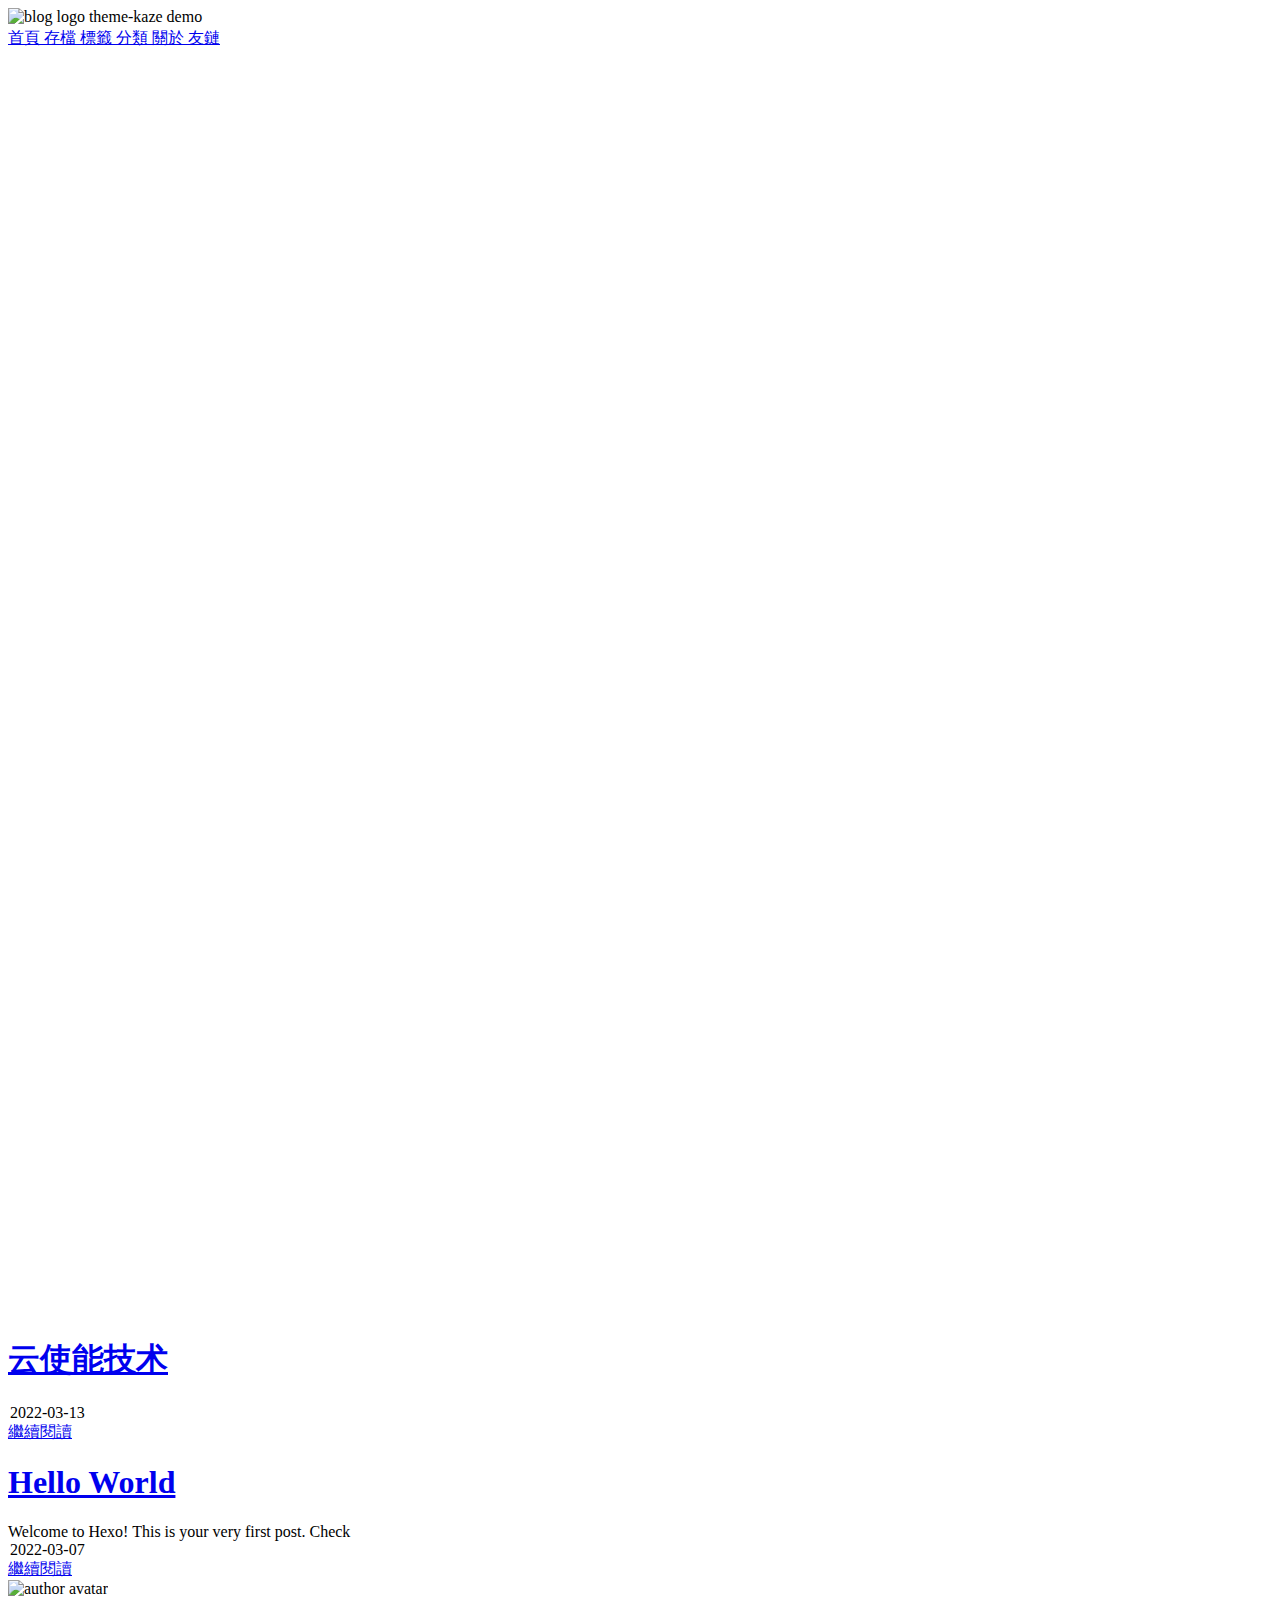
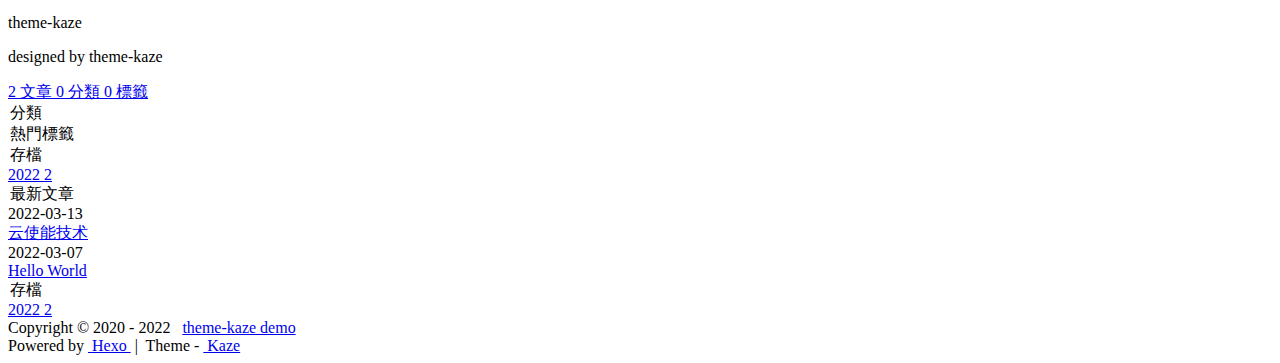
==== commit 94d28af8: "Site updated: 2022-03-17 00:50:07" ====
--- a/index.html
+++ b/index.html
@@ -1,545 +1,611 @@
 <!DOCTYPE html>
-<html>
-<head>
-  <meta charset="utf-8">
-  
-  <meta name="renderer" content="webkit">
-  <meta http-equiv="X-UA-Compatible" content="IE=edge" >
-  <link rel="dns-prefetch" href="https://susiee01.github.io/blog.github.io">
-  <title>CHANNEL S</title>
-  <meta name="viewport" content="width=device-width, initial-scale=1, maximum-scale=1">
-  <meta name="description" content="hello world">
-<meta property="og:type" content="website">
-<meta property="og:title" content="CHANNEL S">
-<meta property="og:url" content="https://susiee01.github.io/blog.github.io/index.html">
-<meta property="og:site_name" content="CHANNEL S">
-<meta property="og:description" content="hello world">
-<meta property="og:locale">
-<meta property="article:author" content="SUSIE">
-<meta name="twitter:card" content="summary">
-  
-    <link rel="alternative" href="/atom.xml" title="CHANNEL S" type="application/atom+xml">
-  
-  
-    <link rel="icon" href="/favicon.png">
-  
-  <link rel="stylesheet" type="text/css" href="/blog.github.io/./main.0cf68a.css">
-  <style type="text/css">
-  
-    #container.show {
-      background: linear-gradient(200deg,#a0cfe4,#e8c37e);
+<html lang="zh-Hans">
+  <head>
+  <meta charset="UTF-8">
+  <meta 
+    name="viewport"
+    content="width=device-width, initial-scale=1.0, minimum-scale=1.0">
+  <meta 
+    http-equiv="X-UA-Compatible" 
+    content="ie=edge">
+  <meta 
+    name="theme-color" 
+    content="#fff" 
+    id="theme-color">
+  <meta 
+    name="description" 
+    content="hello world">
+  <link 
+    rel="icon" 
+    href="https://demo.theme-kaze.top/img/Kaze.png">
+  <title>theme-kaze demo</title>
+  
+    
+      <meta 
+        property="og:title" 
+        content="theme-kaze demo">
+    
+    
+      <meta 
+        property="og:url" 
+        content="https://susiee01.github.io/blog.github.io/index.html">
+    
+    
+      <meta 
+        property="og:img" 
+        content="https://demo.theme-kaze.top/img/Kaze.png">
+    
+    
+      <meta 
+        property="og:img" 
+        content="hello world">
+    
+    
+  
+  <script>
+    function loadScript(url, cb) {
+      var script = document.createElement('script');
+      script.src = url;
+      if (cb) script.onload = cb;
+      script.async = true;
+      document.body.appendChild(script);
     }
-  </style>
-  
-
-  
-
+    function loadCSS(href, data, attr) {
+      var sheet = document.createElement('link');
+      sheet.ref = 'stylesheet';
+      sheet.href = href;
+      sheet.dataset[data] = attr;
+      document.head.appendChild(sheet);
+    }
+    function changeCSS(cssFile, data, attr) {
+      var oldlink = document.querySelector(data);
+      var newlink = document.createElement("link");
+      newlink.setAttribute("rel", "stylesheet");
+      newlink.setAttribute("href", cssFile);
+      newlink.dataset.prism = attr;
+      document.head.replaceChild(newlink, oldlink);
+    }
+  </script>
+  
+    
+  
+  <script>
+    // control reverse button
+    var reverseDarkList = {
+      dark: 'light',
+      light: 'dark'
+    };
+    var themeColor = {
+      dark: '#1c1c1e',
+      light: '#fff'
+    }
+    // get the data of css prefers-color-scheme
+    var getCssMediaQuery = function() {
+      return window.matchMedia('(prefers-color-scheme: dark)').matches ? 'dark' : 'light';
+    };
+    // reverse current darkmode setting function
+    var reverseDarkModeSetting = function() {
+      var setting = localStorage.getItem('user-color-scheme');
+      if(reverseDarkList[setting]) {
+        setting = reverseDarkList[setting];
+      } else if(setting === null) {
+        setting = reverseDarkList[getCssMediaQuery()];
+      } else {
+        return;
+      }
+      localStorage.setItem('user-color-scheme', setting);
+      return setting;
+    };
+    // apply current darkmode setting
+  </script>
+  
+    <script>
+      var setDarkmode = function(mode) {
+      var setting = mode || localStorage.getItem('user-color-scheme');
+      if(setting === getCssMediaQuery()) {
+        document.documentElement.removeAttribute('data-user-color-scheme');
+        localStorage.removeItem('user-color-scheme');
+        document.getElementById('theme-color').content = themeColor[setting];
+        document.getElementById('theme-color').dataset.mode = setting;
+      } else if(reverseDarkList[setting]) {
+        document.documentElement.setAttribute('data-user-color-scheme', setting);
+        document.getElementById('theme-color').content = themeColor[setting];
+        document.getElementById('theme-color').dataset.mode = setting;
+      } else {
+        document.documentElement.removeAttribute('data-user-color-scheme');
+        localStorage.removeItem('user-color-scheme');
+        document.getElementById('theme-color').content = themeColor[getCssMediaQuery()];
+        document.getElementById('theme-color').dataset.mode = getCssMediaQuery();
+      }
+    };
+    setDarkmode();
+    </script>
+  
+  
+  <link rel="preload" href="//at.alicdn.com/t/font_1946621_i1kgafibvw.css" as="style" >
+  <link rel="preload" href="//at.alicdn.com/t/font_1952792_89b4ac4k4up.css" as="style" >
+  
+  
+    <link rel="preload" href="/blog.github.io/js/lib/lightbox/baguetteBox.min.js" as="script">
+    <link rel="preload" href="/blog.github.io/js/lib/lightbox/baguetteBox.min.css" as="style" >
+  
+  
+    <link rel="preload" href="/blog.github.io/js/lib/lozad.min.js" as="script">
+  
+  
+  
+  
+  
+  
+  
+  <link rel="stylesheet" href="/blog.github.io/css/main.css">
+  
+  <link rel="stylesheet" href="//at.alicdn.com/t/font_1946621_i1kgafibvw.css">
+  
+  <link rel="stylesheet" href="//at.alicdn.com/t/font_1952792_89b4ac4k4up.css">
+  
 <meta name="generator" content="Hexo 5.4.1"></head>
 
-<body>
-  <div id="container" q-class="show:isCtnShow">
-    <canvas id="anm-canvas" class="anm-canvas"></canvas>
-    <div class="left-col" q-class="show:isShow">
-      
-<div class="overlay" style="background: #4d4d4d"></div>
-<div class="intrude-less">
-	<header id="header" class="inner">
-		<a href="/" class="profilepic">
-			<img src="/assets/img/asset1.jpg" class="js-avatar">
-		</a>
-		<hgroup>
-		  <h1 class="header-author"><a href="/"></a></h1>
-		</hgroup>
-		
+  <body>
+    <div class="wrapper">
+       
+      <nav class="navbar">
+  <div class="navbar-logo">
+    <span class="navbar-logo-main">
+      
+        <img 
+          class="navbar-logo-img"
+          width="32"
+          height="32"
+          src="https://demo.theme-kaze.top/img/Kaze.png" 
+          alt="blog logo">
+      
+      <span class="navbar-logo-dsc">theme-kaze demo</span>
+    </span>
+  </div>
+  <div class="navbar-menu">
+    
+      <a 
+        href="/blog.github.io/" 
+        class="navbar-menu-item">
+        
+          首頁
+        
+      </a>
+    
+      <a 
+        href="/blog.github.io/archives" 
+        class="navbar-menu-item">
+        
+          存檔
+        
+      </a>
+    
+      <a 
+        href="/blog.github.io/tags" 
+        class="navbar-menu-item">
+        
+          標籤
+        
+      </a>
+    
+      <a 
+        href="/blog.github.io/categories" 
+        class="navbar-menu-item">
+        
+          分類
+        
+      </a>
+    
+      <a 
+        href="/blog.github.io/about" 
+        class="navbar-menu-item">
+        
+          關於
+        
+      </a>
+    
+      <a 
+        href="/blog.github.io/links" 
+        class="navbar-menu-item">
+        
+          友鏈
+        
+      </a>
+    
+    <a 
+      class="navbar-menu-item darknavbar" 
+      id="dark">
+      <i class="iconfont icon-weather"></i>
+    </a>
+    <a 
+      class="navbar-menu-item searchnavbar" 
+      id="search">
+      <i 
+        class="iconfont icon-search" 
+        style="font-size: 1.2rem; font-weight: 400;">
+      </i>
+    </a>
+  </div>
+</nav> 
+      
+      <div 
+        id="local-search" 
+        style="display: none">
+        <input
+          class="navbar-menu-item"
+          id="search-input"
+          placeholder="请输入搜索内容..." />
+        <div id="search-content"></div>
+      </div>
+      
+      <div class="section-wrap">
+        <div class="container">
+          <div class="columns">
+            <main class="main-column">
+  <div class="card">
+    
+      <a 
+        href="/blog.github.io/2022/03/13/%E4%BA%91%E4%BD%BF%E8%83%BD%E6%8A%80%E6%9C%AF/" 
+        class="image-wrapper" 
+        aria-label="thumbnail">
+        <img 
+          src="/img/asser1.jpg" 
+          data-src="/img/asser1.jpg"
+          alt="云使能技术 banner"
+          srcset="data:image/svg+xml,%3Csvg%20xmlns=&#39;http://www.w3.org/2000/svg&#39;%20viewBox=&#39;0%200%20300%20300&#39;%3E%3C/svg%3E"
+          class="image lozad">
+      </a>
+    
+    <article class="card card-content">
+      <a href="/blog.github.io/2022/03/13/%E4%BA%91%E4%BD%BF%E8%83%BD%E6%8A%80%E6%9C%AF/">
+        <h1 class="post-title">
+          云使能技术
+        </h1>
+      </a>
+      <div class="card-excerpt">
+        
+          
+        
+      </div>
+      <div class="card-post-footer">
+        <div class="post-meta">
+          <time datetime="2022-03-13T15:49:23.000Z">
+            <i 
+              class="iconfont icon-calendar" 
+              style="margin-right: 2px;">
+            </i>
+            <span>2022-03-13</span>
+          </time>
+          
+        </div>
+        <a href="/blog.github.io/2022/03/13/%E4%BA%91%E4%BD%BF%E8%83%BD%E6%8A%80%E6%9C%AF/">繼續閱讀 </a>
+      </div>
+    </article>
+  </div>
 
-		<nav class="header-menu">
-			<ul>
-			
-				<li><a href="/blog.github.io/">主页</a></li>
-	        
-				<li><a href="/blog.github.io/tags/%E9%9A%8F%E7%AC%94/">随笔</a></li>
-	        
-			</ul>
-		</nav>
-		<nav class="header-smart-menu">
-    		
-    			
-    			<a q-on="click: openSlider(e, 'innerArchive')" href="javascript:void(0)">所有文章</a>
-    			
-            
-    			
-    			<a q-on="click: openSlider(e, 'friends')" href="javascript:void(0)">友链</a>
-    			
-            
-    			
-    			<a q-on="click: openSlider(e, 'aboutme')" href="javascript:void(0)">关于我</a>
-    			
-            
-		</nav>
-		<nav class="header-nav">
-			<div class="social">
-				
-					<a class="github" target="_blank" href="#" title="github"><i class="icon-github"></i></a>
-		        
-					<a class="weibo" target="_blank" href="#" title="weibo"><i class="icon-weibo"></i></a>
-		        
-					<a class="rss" target="_blank" href="#" title="rss"><i class="icon-rss"></i></a>
-		        
-					<a class="zhihu" target="_blank" href="#" title="zhihu"><i class="icon-zhihu"></i></a>
-		        
-			</div>
-		</nav>
-	</header>		
-</div>
+  <div class="card">
+    
+    <article class="card card-content">
+      <a href="/blog.github.io/2022/03/07/hello-world/">
+        <h1 class="post-title">
+          Hello World
+        </h1>
+      </a>
+      <div class="card-excerpt">
+        
+          Welcome to Hexo! This is your very first post. Check 
+        
+      </div>
+      <div class="card-post-footer">
+        <div class="post-meta">
+          <time datetime="2022-03-07T09:06:31.767Z">
+            <i 
+              class="iconfont icon-calendar" 
+              style="margin-right: 2px;">
+            </i>
+            <span>2022-03-07</span>
+          </time>
+          
+        </div>
+        <a href="/blog.github.io/2022/03/07/hello-world/">繼續閱讀 </a>
+      </div>
+    </article>
+  </div>
 
-    </div>
-    <div class="mid-col" q-class="show:isShow,hide:isShow|isFalse">
-      
-<nav id="mobile-nav">
-  	<div class="overlay js-overlay" style="background: #4d4d4d"></div>
-	<div class="btnctn js-mobile-btnctn">
-  		<div class="slider-trigger list" q-on="click: openSlider(e)"><i class="icon icon-sort"></i></div>
-	</div>
-	<div class="intrude-less">
-		<header id="header" class="inner">
-			<div class="profilepic">
-				<img src="/assets/img/asset1.jpg" class="js-avatar">
-			</div>
-			<hgroup>
-			  <h1 class="header-author js-header-author"></h1>
-			</hgroup>
-			
-			
-			
-				
-			
-				
-			
-			
-			
-			<nav class="header-nav">
-				<div class="social">
-					
-						<a class="github" target="_blank" href="#" title="github"><i class="icon-github"></i></a>
-			        
-						<a class="weibo" target="_blank" href="#" title="weibo"><i class="icon-weibo"></i></a>
-			        
-						<a class="rss" target="_blank" href="#" title="rss"><i class="icon-rss"></i></a>
-			        
-						<a class="zhihu" target="_blank" href="#" title="zhihu"><i class="icon-zhihu"></i></a>
-			        
-				</div>
-			</nav>
+</main>
+            <aside class="left-column">
+              
+              <div class="card card-author">
+                
+  <img 
+    src="https://demo.theme-kaze.top/img/Kaze.png" 
+    class="author-img"
+    width="88"
+    height="88"
+    alt="author avatar">
 
-			<nav class="header-menu js-header-menu">
-				<ul style="width: 50%">
-				
-				
-					<li style="width: 50%"><a href="/blog.github.io/">主页</a></li>
-		        
-					<li style="width: 50%"><a href="/blog.github.io/tags/%E9%9A%8F%E7%AC%94/">随笔</a></li>
-		        
-				</ul>
-			</nav>
-		</header>				
-	</div>
-	<div class="mobile-mask" style="display:none" q-show="isShow"></div>
-</nav>
+<p class="author-name">theme-kaze</p>
+<p class="author-description">designed by theme-kaze</p>
+<div class="author-message">
+  <a 
+    class="author-posts-count" 
+    href="/blog.github.io/archives">
+    <span>2</span>
+    <span>文章</span>
+  </a>
+  <a 
+    class="author-categories-count" 
+    href="/blog.github.io/categories">
+    <span>0</span>
+    <span>分類</span>
+  </a>
+  <a 
+    class="author-tags-count" 
+    href="/blog.github.io/tags">
+    <span>0</span>
+    <span>標籤</span>
+  </a>
+</div>
 
-      <div id="wrapper" class="body-wrap">
-        <div class="menu-l">
-          <div class="canvas-wrap">
-            <canvas data-colors="#eaeaea" data-sectionHeight="100" data-contentId="js-content" id="myCanvas1" class="anm-canvas"></canvas>
-          </div>
-          <div id="js-content" class="content-ll">
-            
-  
-    <article id="post-云使能技术" class="article article-type-post  article-index" itemscope itemprop="blogPost">
-  <div class="article-inner">
-    
-      <header class="article-header">
-        
-  
-    <h1 itemprop="name">
-      <a class="article-title" href="/blog.github.io/2022/03/13/%E4%BA%91%E4%BD%BF%E8%83%BD%E6%8A%80%E6%9C%AF/">云使能技术</a>
-    </h1>
-  
-
-        
-        <a href="/blog.github.io/2022/03/13/%E4%BA%91%E4%BD%BF%E8%83%BD%E6%8A%80%E6%9C%AF/" class="archive-article-date">
-  	<time datetime="2022-03-13T15:49:23.000Z" itemprop="datePublished"><i class="icon-calendar icon"></i>2022-03-13</time>
-</a>
-        
-      </header>
-    
-    <div class="article-entry" itemprop="articleBody">
-      
-        <h2 id="1-1云使能技术包括哪些技术组件？用一句话简要说明其关键特征。"><a href="#1-1云使能技术包括哪些技术组件？用一句话简要说明其关键特征。" class="headerlink" title="1-1云使能技术包括哪些技术组件？用一句话简要说明其关键特征。"></a>1-1云使能技术包括哪些技术组件？用一句话简要说明其关键特征。</h2><p>宽带网络和Internet架构：利用Internet进行通信，Internet以无中心的供给和管理模型为基础，不受任何集中式实体的控制。网络互联架构的主要组件是使用网络路由器和交互机的无连接分组交换与基于路由器的互联。<br>数据中心技术：一种特殊的IT基础设施，用于集中放置IT资源，包括服务器、数据库、网络、通信设备、软件系统。<br>虚拟化技术：将物理IT资源转换为虚拟IT资源。<br>Web技术：常被用于云服务的实现，并在前端用于远程管理云IT资源。<br>多租户技术：使用隔离，数据安全，可恢复性，应用升级，可扩展性，使用计费，数据层隔离。<br>服务技术：云计算的基石，形成了“作为服务”的云交付模型的基础，包括Web服务、REST服务、服务代理、服务中间件。</p>
-<h2 id="1-2列举至少3种虚拟化软件，并用一句话概括其特点。"><a href="#1-2列举至少3种虚拟化软件，并用一句话概括其特点。" class="headerlink" title="1-2列举至少3种虚拟化软件，并用一句话概括其特点。"></a>1-2列举至少3种虚拟化软件，并用一句话概括其特点。</h2><h4 id="侧重于桌面虚拟化："><a href="#侧重于桌面虚拟化：" class="headerlink" title="侧重于桌面虚拟化："></a>侧重于桌面虚拟化：</h4><p>Vmware：提供服务器、桌面虚拟化解决方案。<br>Virtual Box：支持64位客户端操作系统，内建远端桌面服务器，实现单机多用户。</p>
-<h4 id="侧重服务器虚拟化："><a href="#侧重服务器虚拟化：" class="headerlink" title="侧重服务器虚拟化："></a>侧重服务器虚拟化：</h4><p>ESXi：能最大限度降低配置要求和简化部署，占用空间小。<br>KVM：即Keyboard、Video、Mouse的缩写，即插即用，支持多平台服务器和串行设备，操作简单方便，节省空间和成本。<br>Hyper-V：采用微内核的架构，兼顾了安全性和性能的要求。</p>
-
-      
-
-      
-    </div>
-    <div class="article-info article-info-index">
-      
-      
-      
-
-      
-        <p class="article-more-link">
-          <a class="article-more-a" href="/blog.github.io/2022/03/13/%E4%BA%91%E4%BD%BF%E8%83%BD%E6%8A%80%E6%9C%AF/">展开全文 >></a>
-        </p>
-      
-
-      
-      <div class="clearfix"></div>
-    </div>
-  </div>
-</article>
-
-<aside class="wrap-side-operation">
-    <div class="mod-side-operation">
-        
-        <div class="jump-container" id="js-jump-container" style="display:none;">
-            <a href="javascript:void(0)" class="mod-side-operation__jump-to-top">
-                <i class="icon-font icon-back"></i>
-            </a>
-            <div id="js-jump-plan-container" class="jump-plan-container" style="top: -11px;">
-                <i class="icon-font icon-plane jump-plane"></i>
-            </div>
-        </div>
-        
-        
-    </div>
-</aside>
-
-
-
-
-  
-    <article id="post-hello-world" class="article article-type-post  article-index" itemscope itemprop="blogPost">
-  <div class="article-inner">
-    
-      <header class="article-header">
-        
-  
-    <h1 itemprop="name">
-      <a class="article-title" href="/blog.github.io/2022/03/07/hello-world/">Hello World</a>
-    </h1>
-  
-
-        
-        <a href="/blog.github.io/2022/03/07/hello-world/" class="archive-article-date">
-  	<time datetime="2022-03-07T09:06:31.767Z" itemprop="datePublished"><i class="icon-calendar icon"></i>2022-03-07</time>
-</a>
-        
-      </header>
-    
-    <div class="article-entry" itemprop="articleBody">
-      
-        <p>Welcome to <a target="_blank" rel="noopener" href="https://hexo.io/">Hexo</a>! This is your very first post. Check <a target="_blank" rel="noopener" href="https://hexo.io/docs/">documentation</a> for more info. If you get any problems when using Hexo, you can find the answer in <a target="_blank" rel="noopener" href="https://hexo.io/docs/troubleshooting.html">troubleshooting</a> or you can ask me on <a target="_blank" rel="noopener" href="https://github.com/hexojs/hexo/issues">GitHub</a>.</p>
-<h2 id="Quick-Start"><a href="#Quick-Start" class="headerlink" title="Quick Start"></a>Quick Start</h2><h3 id="Create-a-new-post"><a href="#Create-a-new-post" class="headerlink" title="Create a new post"></a>Create a new post</h3><figure class="highlight bash"><table><tr><td class="gutter"><pre><span class="line">1</span><br></pre></td><td class="code"><pre><span class="line">$ hexo new <span class="string">&quot;My New Post&quot;</span></span><br></pre></td></tr></table></figure>
-
-<p>More info: <a target="_blank" rel="noopener" href="https://hexo.io/docs/writing.html">Writing</a></p>
-<h3 id="Run-server"><a href="#Run-server" class="headerlink" title="Run server"></a>Run server</h3><figure class="highlight bash"><table><tr><td class="gutter"><pre><span class="line">1</span><br></pre></td><td class="code"><pre><span class="line">$ hexo server</span><br></pre></td></tr></table></figure>
-
-<p>More info: <a target="_blank" rel="noopener" href="https://hexo.io/docs/server.html">Server</a></p>
-<h3 id="Generate-static-files"><a href="#Generate-static-files" class="headerlink" title="Generate static files"></a>Generate static files</h3><figure class="highlight bash"><table><tr><td class="gutter"><pre><span class="line">1</span><br></pre></td><td class="code"><pre><span class="line">$ hexo generate</span><br></pre></td></tr></table></figure>
-
-<p>More info: <a target="_blank" rel="noopener" href="https://hexo.io/docs/generating.html">Generating</a></p>
-<h3 id="Deploy-to-remote-sites"><a href="#Deploy-to-remote-sites" class="headerlink" title="Deploy to remote sites"></a>Deploy to remote sites</h3><figure class="highlight bash"><table><tr><td class="gutter"><pre><span class="line">1</span><br></pre></td><td class="code"><pre><span class="line">$ hexo deploy</span><br></pre></td></tr></table></figure>
-
-<p>More info: <a target="_blank" rel="noopener" href="https://hexo.io/docs/one-command-deployment.html">Deployment</a></p>
-
-      
-
-      
-    </div>
-    <div class="article-info article-info-index">
-      
-      
-      
-
-      
-        <p class="article-more-link">
-          <a class="article-more-a" href="/blog.github.io/2022/03/07/hello-world/">展开全文 >></a>
-        </p>
-      
-
-      
-      <div class="clearfix"></div>
-    </div>
-  </div>
-</article>
-
-<aside class="wrap-side-operation">
-    <div class="mod-side-operation">
-        
-        <div class="jump-container" id="js-jump-container" style="display:none;">
-            <a href="javascript:void(0)" class="mod-side-operation__jump-to-top">
-                <i class="icon-font icon-back"></i>
-            </a>
-            <div id="js-jump-plan-container" class="jump-plan-container" style="top: -11px;">
-                <i class="icon-font icon-plane jump-plane"></i>
-            </div>
-        </div>
-        
-        
-    </div>
-</aside>
-
-
-
-
-  
-  
-
-
+              </div>
+               <div class="sticky-tablet">
+  
+  
+  
+  <article class="card card-content categories-widget">
+    <div class="categories-card">
+  <div class="categories-header">
+    <i 
+      class="iconfont icon-fenlei" 
+      style="padding-right: 2px;">
+    </i>分類
+  </div>
+  <div class="categories-list">
+    
+  </div>
+</div>
+  </article>
+  
+  <article class="card card-content tags-widget">
+    <div class="tags-card">
+  <div class="tags-header">
+    <i 
+      class="iconfont icon-biaoqian" 
+      style="padding-right: 2px;">
+    </i>熱門標籤
+  </div>
+  <div class="tags-list">
+    
+  </div>
+</div>
+  </article>
+  
+  
+    <article class="card card-content widescreen-archive archive-widget">
+      <div class="archive-card">
+  <div class="archive-card-header">
+    <i 
+      class="iconfont icon-wodebaobiao" 
+      style="padding-right: 2px;">
+    </i>存檔
+  </div>
+  <div class="archive-card-list">
+    
+    
+    
+      
+        
+        
+        
+      
+    
+      
+        
+      
+    
+    
+      <a 
+        href="/blog.github.io/archives/2022" 
+        class="archive-card-list-item">
+        2022
+        <span class="archive-card-list-item-badge">2</span>
+      </a>
+    
+  </div>
+</div>
+    </article>
+  
+</div>
+            </aside>
+            <aside class="right-column">
+              <div class="sticky-widescreen">
+  
+  
+  
+  <article class="card card-content">
+    <div class="recent-posts-card">
+  <div class="recent-posts-header">
+    <i 
+      class="iconfont icon-wenzhang_huaban" 
+      style="padding-right: 2px;">
+    </i>最新文章
+  </div>
+  <div class="recent-posts-list">
+    
+      <div class="recent-posts-item">
+        <div class="recent-posts-item-title">2022-03-13</div>
+        <a href="/blog.github.io/2022/03/13/%E4%BA%91%E4%BD%BF%E8%83%BD%E6%8A%80%E6%9C%AF/"><div class="recent-posts-item-content">云使能技术</div></a>
+      </div>
+    
+      <div class="recent-posts-item">
+        <div class="recent-posts-item-title">2022-03-07</div>
+        <a href="/blog.github.io/2022/03/07/hello-world/"><div class="recent-posts-item-content">Hello World</div></a>
+      </div>
+    
+  </div>
+</div>
+  </article>
+  
+  
+    <article class="card card-content">
+      <div class="archive-card">
+  <div class="archive-card-header">
+    <i 
+      class="iconfont icon-wodebaobiao" 
+      style="padding-right: 2px;">
+    </i>存檔
+  </div>
+  <div class="archive-card-list">
+    
+    
+    
+      
+        
+        
+        
+      
+    
+      
+        
+      
+    
+    
+      <a 
+        href="/blog.github.io/archives/2022" 
+        class="archive-card-list-item">
+        2022
+        <span class="archive-card-list-item-badge">2</span>
+      </a>
+    
+  </div>
+</div>
+    </article>
+  
+</div>
+            </aside>
           </div>
         </div>
       </div>
-      <footer id="footer">
-  <div class="outer">
-    <div id="footer-info">
-    	<div class="footer-left">
-    		&copy; 2022 SUSIE
-    	</div>
-      	<div class="footer-right">
-      		<a href="http://hexo.io/" target="_blank">Hexo</a>  Theme <a href="https://github.com/litten/hexo-theme-yilia" target="_blank">Yilia</a> by Litten
-      	</div>
     </div>
-  </div>
-</footer>
-    </div>
-    <script>
-	var yiliaConfig = {
-		mathjax: false,
-		isHome: true,
-		isPost: false,
-		isArchive: false,
-		isTag: false,
-		isCategory: false,
-		open_in_new: false,
-		toc_hide_index: true,
-		root: "/blog.github.io/",
-		innerArchive: true,
-		showTags: false
-	}
-</script>
-
-<script>!function(t){function n(e){if(r[e])return r[e].exports;var i=r[e]={exports:{},id:e,loaded:!1};return t[e].call(i.exports,i,i.exports,n),i.loaded=!0,i.exports}var r={};n.m=t,n.c=r,n.p="./",n(0)}([function(t,n,r){r(195),t.exports=r(191)},function(t,n,r){var e=r(3),i=r(52),o=r(27),u=r(28),c=r(53),f="prototype",a=function(t,n,r){var s,l,h,v,p=t&a.F,d=t&a.G,y=t&a.S,g=t&a.P,b=t&a.B,m=d?e:y?e[n]||(e[n]={}):(e[n]||{})[f],x=d?i:i[n]||(i[n]={}),w=x[f]||(x[f]={});d&&(r=n);for(s in r)l=!p&&m&&void 0!==m[s],h=(l?m:r)[s],v=b&&l?c(h,e):g&&"function"==typeof h?c(Function.call,h):h,m&&u(m,s,h,t&a.U),x[s]!=h&&o(x,s,v),g&&w[s]!=h&&(w[s]=h)};e.core=i,a.F=1,a.G=2,a.S=4,a.P=8,a.B=16,a.W=32,a.U=64,a.R=128,t.exports=a},function(t,n,r){var e=r(6);t.exports=function(t){if(!e(t))throw TypeError(t+" is not an object!");return t}},function(t,n){var r=t.exports="undefined"!=typeof window&&window.Math==Math?window:"undefined"!=typeof self&&self.Math==Math?self:Function("return this")();"number"==typeof __g&&(__g=r)},function(t,n){t.exports=function(t){try{return!!t()}catch(t){return!0}}},function(t,n){var r=t.exports="undefined"!=typeof window&&window.Math==Math?window:"undefined"!=typeof self&&self.Math==Math?self:Function("return this")();"number"==typeof __g&&(__g=r)},function(t,n){t.exports=function(t){return"object"==typeof t?null!==t:"function"==typeof t}},function(t,n,r){var e=r(126)("wks"),i=r(76),o=r(3).Symbol,u="function"==typeof o;(t.exports=function(t){return e[t]||(e[t]=u&&o[t]||(u?o:i)("Symbol."+t))}).store=e},function(t,n){var r={}.hasOwnProperty;t.exports=function(t,n){return r.call(t,n)}},function(t,n,r){var e=r(94),i=r(33);t.exports=function(t){return e(i(t))}},function(t,n,r){t.exports=!r(4)(function(){return 7!=Object.defineProperty({},"a",{get:function(){return 7}}).a})},function(t,n,r){var e=r(2),i=r(167),o=r(50),u=Object.defineProperty;n.f=r(10)?Object.defineProperty:function(t,n,r){if(e(t),n=o(n,!0),e(r),i)try{return u(t,n,r)}catch(t){}if("get"in r||"set"in r)throw TypeError("Accessors not supported!");return"value"in r&&(t[n]=r.value),t}},function(t,n,r){t.exports=!r(18)(function(){return 7!=Object.defineProperty({},"a",{get:function(){return 7}}).a})},function(t,n,r){var e=r(14),i=r(22);t.exports=r(12)?function(t,n,r){return e.f(t,n,i(1,r))}:function(t,n,r){return t[n]=r,t}},function(t,n,r){var e=r(20),i=r(58),o=r(42),u=Object.defineProperty;n.f=r(12)?Object.defineProperty:function(t,n,r){if(e(t),n=o(n,!0),e(r),i)try{return u(t,n,r)}catch(t){}if("get"in r||"set"in r)throw TypeError("Accessors not supported!");return"value"in r&&(t[n]=r.value),t}},function(t,n,r){var e=r(40)("wks"),i=r(23),o=r(5).Symbol,u="function"==typeof o;(t.exports=function(t){return e[t]||(e[t]=u&&o[t]||(u?o:i)("Symbol."+t))}).store=e},function(t,n,r){var e=r(67),i=Math.min;t.exports=function(t){return t>0?i(e(t),9007199254740991):0}},function(t,n,r){var e=r(46);t.exports=function(t){return Object(e(t))}},function(t,n){t.exports=function(t){try{return!!t()}catch(t){return!0}}},function(t,n,r){var e=r(63),i=r(34);t.exports=Object.keys||function(t){return e(t,i)}},function(t,n,r){var e=r(21);t.exports=function(t){if(!e(t))throw TypeError(t+" is not an object!");return t}},function(t,n){t.exports=function(t){return"object"==typeof t?null!==t:"function"==typeof t}},function(t,n){t.exports=function(t,n){return{enumerable:!(1&t),configurable:!(2&t),writable:!(4&t),value:n}}},function(t,n){var r=0,e=Math.random();t.exports=function(t){return"Symbol(".concat(void 0===t?"":t,")_",(++r+e).toString(36))}},function(t,n){var r={}.hasOwnProperty;t.exports=function(t,n){return r.call(t,n)}},function(t,n){var r=t.exports={version:"2.4.0"};"number"==typeof __e&&(__e=r)},function(t,n){t.exports=function(t){if("function"!=typeof t)throw TypeError(t+" is not a function!");return t}},function(t,n,r){var e=r(11),i=r(66);t.exports=r(10)?function(t,n,r){return e.f(t,n,i(1,r))}:function(t,n,r){return t[n]=r,t}},function(t,n,r){var e=r(3),i=r(27),o=r(24),u=r(76)("src"),c="toString",f=Function[c],a=(""+f).split(c);r(52).inspectSource=function(t){return f.call(t)},(t.exports=function(t,n,r,c){var f="function"==typeof r;f&&(o(r,"name")||i(r,"name",n)),t[n]!==r&&(f&&(o(r,u)||i(r,u,t[n]?""+t[n]:a.join(String(n)))),t===e?t[n]=r:c?t[n]?t[n]=r:i(t,n,r):(delete t[n],i(t,n,r)))})(Function.prototype,c,function(){return"function"==typeof this&&this[u]||f.call(this)})},function(t,n,r){var e=r(1),i=r(4),o=r(46),u=function(t,n,r,e){var i=String(o(t)),u="<"+n;return""!==r&&(u+=" "+r+'="'+String(e).replace(/"/g,"&quot;")+'"'),u+">"+i+"</"+n+">"};t.exports=function(t,n){var r={};r[t]=n(u),e(e.P+e.F*i(function(){var n=""[t]('"');return n!==n.toLowerCase()||n.split('"').length>3}),"String",r)}},function(t,n,r){var e=r(115),i=r(46);t.exports=function(t){return e(i(t))}},function(t,n,r){var e=r(116),i=r(66),o=r(30),u=r(50),c=r(24),f=r(167),a=Object.getOwnPropertyDescriptor;n.f=r(10)?a:function(t,n){if(t=o(t),n=u(n,!0),f)try{return a(t,n)}catch(t){}if(c(t,n))return i(!e.f.call(t,n),t[n])}},function(t,n,r){var e=r(24),i=r(17),o=r(145)("IE_PROTO"),u=Object.prototype;t.exports=Object.getPrototypeOf||function(t){return t=i(t),e(t,o)?t[o]:"function"==typeof t.constructor&&t instanceof t.constructor?t.constructor.prototype:t instanceof Object?u:null}},function(t,n){t.exports=function(t){if(void 0==t)throw TypeError("Can't call method on  "+t);return t}},function(t,n){t.exports="constructor,hasOwnProperty,isPrototypeOf,propertyIsEnumerable,toLocaleString,toString,valueOf".split(",")},function(t,n){t.exports={}},function(t,n){t.exports=!0},function(t,n){n.f={}.propertyIsEnumerable},function(t,n,r){var e=r(14).f,i=r(8),o=r(15)("toStringTag");t.exports=function(t,n,r){t&&!i(t=r?t:t.prototype,o)&&e(t,o,{configurable:!0,value:n})}},function(t,n,r){var e=r(40)("keys"),i=r(23);t.exports=function(t){return e[t]||(e[t]=i(t))}},function(t,n,r){var e=r(5),i="__core-js_shared__",o=e[i]||(e[i]={});t.exports=function(t){return o[t]||(o[t]={})}},function(t,n){var r=Math.ceil,e=Math.floor;t.exports=function(t){return isNaN(t=+t)?0:(t>0?e:r)(t)}},function(t,n,r){var e=r(21);t.exports=function(t,n){if(!e(t))return t;var r,i;if(n&&"function"==typeof(r=t.toString)&&!e(i=r.call(t)))return i;if("function"==typeof(r=t.valueOf)&&!e(i=r.call(t)))return i;if(!n&&"function"==typeof(r=t.toString)&&!e(i=r.call(t)))return i;throw TypeError("Can't convert object to primitive value")}},function(t,n,r){var e=r(5),i=r(25),o=r(36),u=r(44),c=r(14).f;t.exports=function(t){var n=i.Symbol||(i.Symbol=o?{}:e.Symbol||{});"_"==t.charAt(0)||t in n||c(n,t,{value:u.f(t)})}},function(t,n,r){n.f=r(15)},function(t,n){var r={}.toString;t.exports=function(t){return r.call(t).slice(8,-1)}},function(t,n){t.exports=function(t){if(void 0==t)throw TypeError("Can't call method on  "+t);return t}},function(t,n,r){var e=r(4);t.exports=function(t,n){return!!t&&e(function(){n?t.call(null,function(){},1):t.call(null)})}},function(t,n,r){var e=r(53),i=r(115),o=r(17),u=r(16),c=r(203);t.exports=function(t,n){var r=1==t,f=2==t,a=3==t,s=4==t,l=6==t,h=5==t||l,v=n||c;return function(n,c,p){for(var d,y,g=o(n),b=i(g),m=e(c,p,3),x=u(b.length),w=0,S=r?v(n,x):f?v(n,0):void 0;x>w;w++)if((h||w in b)&&(d=b[w],y=m(d,w,g),t))if(r)S[w]=y;else if(y)switch(t){case 3:return!0;case 5:return d;case 6:return w;case 2:S.push(d)}else if(s)return!1;return l?-1:a||s?s:S}}},function(t,n,r){var e=r(1),i=r(52),o=r(4);t.exports=function(t,n){var r=(i.Object||{})[t]||Object[t],u={};u[t]=n(r),e(e.S+e.F*o(function(){r(1)}),"Object",u)}},function(t,n,r){var e=r(6);t.exports=function(t,n){if(!e(t))return t;var r,i;if(n&&"function"==typeof(r=t.toString)&&!e(i=r.call(t)))return i;if("function"==typeof(r=t.valueOf)&&!e(i=r.call(t)))return i;if(!n&&"function"==typeof(r=t.toString)&&!e(i=r.call(t)))return i;throw TypeError("Can't convert object to primitive value")}},function(t,n,r){var e=r(5),i=r(25),o=r(91),u=r(13),c="prototype",f=function(t,n,r){var a,s,l,h=t&f.F,v=t&f.G,p=t&f.S,d=t&f.P,y=t&f.B,g=t&f.W,b=v?i:i[n]||(i[n]={}),m=b[c],x=v?e:p?e[n]:(e[n]||{})[c];v&&(r=n);for(a in r)(s=!h&&x&&void 0!==x[a])&&a in b||(l=s?x[a]:r[a],b[a]=v&&"function"!=typeof x[a]?r[a]:y&&s?o(l,e):g&&x[a]==l?function(t){var n=function(n,r,e){if(this instanceof t){switch(arguments.length){case 0:return new t;case 1:return new t(n);case 2:return new t(n,r)}return new t(n,r,e)}return t.apply(this,arguments)};return n[c]=t[c],n}(l):d&&"function"==typeof l?o(Function.call,l):l,d&&((b.virtual||(b.virtual={}))[a]=l,t&f.R&&m&&!m[a]&&u(m,a,l)))};f.F=1,f.G=2,f.S=4,f.P=8,f.B=16,f.W=32,f.U=64,f.R=128,t.exports=f},function(t,n){var r=t.exports={version:"2.4.0"};"number"==typeof __e&&(__e=r)},function(t,n,r){var e=r(26);t.exports=function(t,n,r){if(e(t),void 0===n)return t;switch(r){case 1:return function(r){return t.call(n,r)};case 2:return function(r,e){return t.call(n,r,e)};case 3:return function(r,e,i){return t.call(n,r,e,i)}}return function(){return t.apply(n,arguments)}}},function(t,n,r){var e=r(183),i=r(1),o=r(126)("metadata"),u=o.store||(o.store=new(r(186))),c=function(t,n,r){var i=u.get(t);if(!i){if(!r)return;u.set(t,i=new e)}var o=i.get(n);if(!o){if(!r)return;i.set(n,o=new e)}return o},f=function(t,n,r){var e=c(n,r,!1);return void 0!==e&&e.has(t)},a=function(t,n,r){var e=c(n,r,!1);return void 0===e?void 0:e.get(t)},s=function(t,n,r,e){c(r,e,!0).set(t,n)},l=function(t,n){var r=c(t,n,!1),e=[];return r&&r.forEach(function(t,n){e.push(n)}),e},h=function(t){return void 0===t||"symbol"==typeof t?t:String(t)},v=function(t){i(i.S,"Reflect",t)};t.exports={store:u,map:c,has:f,get:a,set:s,keys:l,key:h,exp:v}},function(t,n,r){"use strict";if(r(10)){var e=r(69),i=r(3),o=r(4),u=r(1),c=r(127),f=r(152),a=r(53),s=r(68),l=r(66),h=r(27),v=r(73),p=r(67),d=r(16),y=r(75),g=r(50),b=r(24),m=r(180),x=r(114),w=r(6),S=r(17),_=r(137),O=r(70),E=r(32),P=r(71).f,j=r(154),F=r(76),M=r(7),A=r(48),N=r(117),T=r(146),I=r(155),k=r(80),L=r(123),R=r(74),C=r(130),D=r(160),U=r(11),W=r(31),G=U.f,B=W.f,V=i.RangeError,z=i.TypeError,q=i.Uint8Array,K="ArrayBuffer",J="Shared"+K,Y="BYTES_PER_ELEMENT",H="prototype",$=Array[H],X=f.ArrayBuffer,Q=f.DataView,Z=A(0),tt=A(2),nt=A(3),rt=A(4),et=A(5),it=A(6),ot=N(!0),ut=N(!1),ct=I.values,ft=I.keys,at=I.entries,st=$.lastIndexOf,lt=$.reduce,ht=$.reduceRight,vt=$.join,pt=$.sort,dt=$.slice,yt=$.toString,gt=$.toLocaleString,bt=M("iterator"),mt=M("toStringTag"),xt=F("typed_constructor"),wt=F("def_constructor"),St=c.CONSTR,_t=c.TYPED,Ot=c.VIEW,Et="Wrong length!",Pt=A(1,function(t,n){return Tt(T(t,t[wt]),n)}),jt=o(function(){return 1===new q(new Uint16Array([1]).buffer)[0]}),Ft=!!q&&!!q[H].set&&o(function(){new q(1).set({})}),Mt=function(t,n){if(void 0===t)throw z(Et);var r=+t,e=d(t);if(n&&!m(r,e))throw V(Et);return e},At=function(t,n){var r=p(t);if(r<0||r%n)throw V("Wrong offset!");return r},Nt=function(t){if(w(t)&&_t in t)return t;throw z(t+" is not a typed array!")},Tt=function(t,n){if(!(w(t)&&xt in t))throw z("It is not a typed array constructor!");return new t(n)},It=function(t,n){return kt(T(t,t[wt]),n)},kt=function(t,n){for(var r=0,e=n.length,i=Tt(t,e);e>r;)i[r]=n[r++];return i},Lt=function(t,n,r){G(t,n,{get:function(){return this._d[r]}})},Rt=function(t){var n,r,e,i,o,u,c=S(t),f=arguments.length,s=f>1?arguments[1]:void 0,l=void 0!==s,h=j(c);if(void 0!=h&&!_(h)){for(u=h.call(c),e=[],n=0;!(o=u.next()).done;n++)e.push(o.value);c=e}for(l&&f>2&&(s=a(s,arguments[2],2)),n=0,r=d(c.length),i=Tt(this,r);r>n;n++)i[n]=l?s(c[n],n):c[n];return i},Ct=function(){for(var t=0,n=arguments.length,r=Tt(this,n);n>t;)r[t]=arguments[t++];return r},Dt=!!q&&o(function(){gt.call(new q(1))}),Ut=function(){return gt.apply(Dt?dt.call(Nt(this)):Nt(this),arguments)},Wt={copyWithin:function(t,n){return D.call(Nt(this),t,n,arguments.length>2?arguments[2]:void 0)},every:function(t){return rt(Nt(this),t,arguments.length>1?arguments[1]:void 0)},fill:function(t){return C.apply(Nt(this),arguments)},filter:function(t){return It(this,tt(Nt(this),t,arguments.length>1?arguments[1]:void 0))},find:function(t){return et(Nt(this),t,arguments.length>1?arguments[1]:void 0)},findIndex:function(t){return it(Nt(this),t,arguments.length>1?arguments[1]:void 0)},forEach:function(t){Z(Nt(this),t,arguments.length>1?arguments[1]:void 0)},indexOf:function(t){return ut(Nt(this),t,arguments.length>1?arguments[1]:void 0)},includes:function(t){return ot(Nt(this),t,arguments.length>1?arguments[1]:void 0)},join:function(t){return vt.apply(Nt(this),arguments)},lastIndexOf:function(t){return st.apply(Nt(this),arguments)},map:function(t){return Pt(Nt(this),t,arguments.length>1?arguments[1]:void 0)},reduce:function(t){return lt.apply(Nt(this),arguments)},reduceRight:function(t){return ht.apply(Nt(this),arguments)},reverse:function(){for(var t,n=this,r=Nt(n).length,e=Math.floor(r/2),i=0;i<e;)t=n[i],n[i++]=n[--r],n[r]=t;return n},some:function(t){return nt(Nt(this),t,arguments.length>1?arguments[1]:void 0)},sort:function(t){return pt.call(Nt(this),t)},subarray:function(t,n){var r=Nt(this),e=r.length,i=y(t,e);return new(T(r,r[wt]))(r.buffer,r.byteOffset+i*r.BYTES_PER_ELEMENT,d((void 0===n?e:y(n,e))-i))}},Gt=function(t,n){return It(this,dt.call(Nt(this),t,n))},Bt=function(t){Nt(this);var n=At(arguments[1],1),r=this.length,e=S(t),i=d(e.length),o=0;if(i+n>r)throw V(Et);for(;o<i;)this[n+o]=e[o++]},Vt={entries:function(){return at.call(Nt(this))},keys:function(){return ft.call(Nt(this))},values:function(){return ct.call(Nt(this))}},zt=function(t,n){return w(t)&&t[_t]&&"symbol"!=typeof n&&n in t&&String(+n)==String(n)},qt=function(t,n){return zt(t,n=g(n,!0))?l(2,t[n]):B(t,n)},Kt=function(t,n,r){return!(zt(t,n=g(n,!0))&&w(r)&&b(r,"value"))||b(r,"get")||b(r,"set")||r.configurable||b(r,"writable")&&!r.writable||b(r,"enumerable")&&!r.enumerable?G(t,n,r):(t[n]=r.value,t)};St||(W.f=qt,U.f=Kt),u(u.S+u.F*!St,"Object",{getOwnPropertyDescriptor:qt,defineProperty:Kt}),o(function(){yt.call({})})&&(yt=gt=function(){return vt.call(this)});var Jt=v({},Wt);v(Jt,Vt),h(Jt,bt,Vt.values),v(Jt,{slice:Gt,set:Bt,constructor:function(){},toString:yt,toLocaleString:Ut}),Lt(Jt,"buffer","b"),Lt(Jt,"byteOffset","o"),Lt(Jt,"byteLength","l"),Lt(Jt,"length","e"),G(Jt,mt,{get:function(){return this[_t]}}),t.exports=function(t,n,r,f){f=!!f;var a=t+(f?"Clamped":"")+"Array",l="Uint8Array"!=a,v="get"+t,p="set"+t,y=i[a],g=y||{},b=y&&E(y),m=!y||!c.ABV,S={},_=y&&y[H],j=function(t,r){var e=t._d;return e.v[v](r*n+e.o,jt)},F=function(t,r,e){var i=t._d;f&&(e=(e=Math.round(e))<0?0:e>255?255:255&e),i.v[p](r*n+i.o,e,jt)},M=function(t,n){G(t,n,{get:function(){return j(this,n)},set:function(t){return F(this,n,t)},enumerable:!0})};m?(y=r(function(t,r,e,i){s(t,y,a,"_d");var o,u,c,f,l=0,v=0;if(w(r)){if(!(r instanceof X||(f=x(r))==K||f==J))return _t in r?kt(y,r):Rt.call(y,r);o=r,v=At(e,n);var p=r.byteLength;if(void 0===i){if(p%n)throw V(Et);if((u=p-v)<0)throw V(Et)}else if((u=d(i)*n)+v>p)throw V(Et);c=u/n}else c=Mt(r,!0),u=c*n,o=new X(u);for(h(t,"_d",{b:o,o:v,l:u,e:c,v:new Q(o)});l<c;)M(t,l++)}),_=y[H]=O(Jt),h(_,"constructor",y)):L(function(t){new y(null),new y(t)},!0)||(y=r(function(t,r,e,i){s(t,y,a);var o;return w(r)?r instanceof X||(o=x(r))==K||o==J?void 0!==i?new g(r,At(e,n),i):void 0!==e?new g(r,At(e,n)):new g(r):_t in r?kt(y,r):Rt.call(y,r):new g(Mt(r,l))}),Z(b!==Function.prototype?P(g).concat(P(b)):P(g),function(t){t in y||h(y,t,g[t])}),y[H]=_,e||(_.constructor=y));var A=_[bt],N=!!A&&("values"==A.name||void 0==A.name),T=Vt.values;h(y,xt,!0),h(_,_t,a),h(_,Ot,!0),h(_,wt,y),(f?new y(1)[mt]==a:mt in _)||G(_,mt,{get:function(){return a}}),S[a]=y,u(u.G+u.W+u.F*(y!=g),S),u(u.S,a,{BYTES_PER_ELEMENT:n,from:Rt,of:Ct}),Y in _||h(_,Y,n),u(u.P,a,Wt),R(a),u(u.P+u.F*Ft,a,{set:Bt}),u(u.P+u.F*!N,a,Vt),u(u.P+u.F*(_.toString!=yt),a,{toString:yt}),u(u.P+u.F*o(function(){new y(1).slice()}),a,{slice:Gt}),u(u.P+u.F*(o(function(){return[1,2].toLocaleString()!=new y([1,2]).toLocaleString()})||!o(function(){_.toLocaleString.call([1,2])})),a,{toLocaleString:Ut}),k[a]=N?A:T,e||N||h(_,bt,T)}}else t.exports=function(){}},function(t,n){var r={}.toString;t.exports=function(t){return r.call(t).slice(8,-1)}},function(t,n,r){var e=r(21),i=r(5).document,o=e(i)&&e(i.createElement);t.exports=function(t){return o?i.createElement(t):{}}},function(t,n,r){t.exports=!r(12)&&!r(18)(function(){return 7!=Object.defineProperty(r(57)("div"),"a",{get:function(){return 7}}).a})},function(t,n,r){"use strict";var e=r(36),i=r(51),o=r(64),u=r(13),c=r(8),f=r(35),a=r(96),s=r(38),l=r(103),h=r(15)("iterator"),v=!([].keys&&"next"in[].keys()),p="keys",d="values",y=function(){return this};t.exports=function(t,n,r,g,b,m,x){a(r,n,g);var w,S,_,O=function(t){if(!v&&t in F)return F[t];switch(t){case p:case d:return function(){return new r(this,t)}}return function(){return new r(this,t)}},E=n+" Iterator",P=b==d,j=!1,F=t.prototype,M=F[h]||F["@@iterator"]||b&&F[b],A=M||O(b),N=b?P?O("entries"):A:void 0,T="Array"==n?F.entries||M:M;if(T&&(_=l(T.call(new t)))!==Object.prototype&&(s(_,E,!0),e||c(_,h)||u(_,h,y)),P&&M&&M.name!==d&&(j=!0,A=function(){return M.call(this)}),e&&!x||!v&&!j&&F[h]||u(F,h,A),f[n]=A,f[E]=y,b)if(w={values:P?A:O(d),keys:m?A:O(p),entries:N},x)for(S in w)S in F||o(F,S,w[S]);else i(i.P+i.F*(v||j),n,w);return w}},function(t,n,r){var e=r(20),i=r(100),o=r(34),u=r(39)("IE_PROTO"),c=function(){},f="prototype",a=function(){var t,n=r(57)("iframe"),e=o.length;for(n.style.display="none",r(93).appendChild(n),n.src="javascript:",t=n.contentWindow.document,t.open(),t.write("<script>document.F=Object<\/script>"),t.close(),a=t.F;e--;)delete a[f][o[e]];return a()};t.exports=Object.create||function(t,n){var r;return null!==t?(c[f]=e(t),r=new c,c[f]=null,r[u]=t):r=a(),void 0===n?r:i(r,n)}},function(t,n,r){var e=r(63),i=r(34).concat("length","prototype");n.f=Object.getOwnPropertyNames||function(t){return e(t,i)}},function(t,n){n.f=Object.getOwnPropertySymbols},function(t,n,r){var e=r(8),i=r(9),o=r(90)(!1),u=r(39)("IE_PROTO");t.exports=function(t,n){var r,c=i(t),f=0,a=[];for(r in c)r!=u&&e(c,r)&&a.push(r);for(;n.length>f;)e(c,r=n[f++])&&(~o(a,r)||a.push(r));return a}},function(t,n,r){t.exports=r(13)},function(t,n,r){var e=r(76)("meta"),i=r(6),o=r(24),u=r(11).f,c=0,f=Object.isExtensible||function(){return!0},a=!r(4)(function(){return f(Object.preventExtensions({}))}),s=function(t){u(t,e,{value:{i:"O"+ ++c,w:{}}})},l=function(t,n){if(!i(t))return"symbol"==typeof t?t:("string"==typeof t?"S":"P")+t;if(!o(t,e)){if(!f(t))return"F";if(!n)return"E";s(t)}return t[e].i},h=function(t,n){if(!o(t,e)){if(!f(t))return!0;if(!n)return!1;s(t)}return t[e].w},v=function(t){return a&&p.NEED&&f(t)&&!o(t,e)&&s(t),t},p=t.exports={KEY:e,NEED:!1,fastKey:l,getWeak:h,onFreeze:v}},function(t,n){t.exports=function(t,n){return{enumerable:!(1&t),configurable:!(2&t),writable:!(4&t),value:n}}},function(t,n){var r=Math.ceil,e=Math.floor;t.exports=function(t){return isNaN(t=+t)?0:(t>0?e:r)(t)}},function(t,n){t.exports=function(t,n,r,e){if(!(t instanceof n)||void 0!==e&&e in t)throw TypeError(r+": incorrect invocation!");return t}},function(t,n){t.exports=!1},function(t,n,r){var e=r(2),i=r(173),o=r(133),u=r(145)("IE_PROTO"),c=function(){},f="prototype",a=function(){var t,n=r(132)("iframe"),e=o.length;for(n.style.display="none",r(135).appendChild(n),n.src="javascript:",t=n.contentWindow.document,t.open(),t.write("<script>document.F=Object<\/script>"),t.close(),a=t.F;e--;)delete a[f][o[e]];return a()};t.exports=Object.create||function(t,n){var r;return null!==t?(c[f]=e(t),r=new c,c[f]=null,r[u]=t):r=a(),void 0===n?r:i(r,n)}},function(t,n,r){var e=r(175),i=r(133).concat("length","prototype");n.f=Object.getOwnPropertyNames||function(t){return e(t,i)}},function(t,n,r){var e=r(175),i=r(133);t.exports=Object.keys||function(t){return e(t,i)}},function(t,n,r){var e=r(28);t.exports=function(t,n,r){for(var i in n)e(t,i,n[i],r);return t}},function(t,n,r){"use strict";var e=r(3),i=r(11),o=r(10),u=r(7)("species");t.exports=function(t){var n=e[t];o&&n&&!n[u]&&i.f(n,u,{configurable:!0,get:function(){return this}})}},function(t,n,r){var e=r(67),i=Math.max,o=Math.min;t.exports=function(t,n){return t=e(t),t<0?i(t+n,0):o(t,n)}},function(t,n){var r=0,e=Math.random();t.exports=function(t){return"Symbol(".concat(void 0===t?"":t,")_",(++r+e).toString(36))}},function(t,n,r){var e=r(33);t.exports=function(t){return Object(e(t))}},function(t,n,r){var e=r(7)("unscopables"),i=Array.prototype;void 0==i[e]&&r(27)(i,e,{}),t.exports=function(t){i[e][t]=!0}},function(t,n,r){var e=r(53),i=r(169),o=r(137),u=r(2),c=r(16),f=r(154),a={},s={},n=t.exports=function(t,n,r,l,h){var v,p,d,y,g=h?function(){return t}:f(t),b=e(r,l,n?2:1),m=0;if("function"!=typeof g)throw TypeError(t+" is not iterable!");if(o(g)){for(v=c(t.length);v>m;m++)if((y=n?b(u(p=t[m])[0],p[1]):b(t[m]))===a||y===s)return y}else for(d=g.call(t);!(p=d.next()).done;)if((y=i(d,b,p.value,n))===a||y===s)return y};n.BREAK=a,n.RETURN=s},function(t,n){t.exports={}},function(t,n,r){var e=r(11).f,i=r(24),o=r(7)("toStringTag");t.exports=function(t,n,r){t&&!i(t=r?t:t.prototype,o)&&e(t,o,{configurable:!0,value:n})}},function(t,n,r){var e=r(1),i=r(46),o=r(4),u=r(150),c="["+u+"]",f="​-",a=RegExp("^"+c+c+"*"),s=RegExp(c+c+"*$"),l=function(t,n,r){var i={},c=o(function(){return!!u[t]()||f[t]()!=f}),a=i[t]=c?n(h):u[t];r&&(i[r]=a),e(e.P+e.F*c,"String",i)},h=l.trim=function(t,n){return t=String(i(t)),1&n&&(t=t.replace(a,"")),2&n&&(t=t.replace(s,"")),t};t.exports=l},function(t,n,r){t.exports={default:r(86),__esModule:!0}},function(t,n,r){t.exports={default:r(87),__esModule:!0}},function(t,n,r){"use strict";function e(t){return t&&t.__esModule?t:{default:t}}n.__esModule=!0;var i=r(84),o=e(i),u=r(83),c=e(u),f="function"==typeof c.default&&"symbol"==typeof o.default?function(t){return typeof t}:function(t){return t&&"function"==typeof c.default&&t.constructor===c.default&&t!==c.default.prototype?"symbol":typeof t};n.default="function"==typeof c.default&&"symbol"===f(o.default)?function(t){return void 0===t?"undefined":f(t)}:function(t){return t&&"function"==typeof c.default&&t.constructor===c.default&&t!==c.default.prototype?"symbol":void 0===t?"undefined":f(t)}},function(t,n,r){r(110),r(108),r(111),r(112),t.exports=r(25).Symbol},function(t,n,r){r(109),r(113),t.exports=r(44).f("iterator")},function(t,n){t.exports=function(t){if("function"!=typeof t)throw TypeError(t+" is not a function!");return t}},function(t,n){t.exports=function(){}},function(t,n,r){var e=r(9),i=r(106),o=r(105);t.exports=function(t){return function(n,r,u){var c,f=e(n),a=i(f.length),s=o(u,a);if(t&&r!=r){for(;a>s;)if((c=f[s++])!=c)return!0}else for(;a>s;s++)if((t||s in f)&&f[s]===r)return t||s||0;return!t&&-1}}},function(t,n,r){var e=r(88);t.exports=function(t,n,r){if(e(t),void 0===n)return t;switch(r){case 1:return function(r){return t.call(n,r)};case 2:return function(r,e){return t.call(n,r,e)};case 3:return function(r,e,i){return t.call(n,r,e,i)}}return function(){return t.apply(n,arguments)}}},function(t,n,r){var e=r(19),i=r(62),o=r(37);t.exports=function(t){var n=e(t),r=i.f;if(r)for(var u,c=r(t),f=o.f,a=0;c.length>a;)f.call(t,u=c[a++])&&n.push(u);return n}},function(t,n,r){t.exports=r(5).document&&document.documentElement},function(t,n,r){var e=r(56);t.exports=Object("z").propertyIsEnumerable(0)?Object:function(t){return"String"==e(t)?t.split(""):Object(t)}},function(t,n,r){var e=r(56);t.exports=Array.isArray||function(t){return"Array"==e(t)}},function(t,n,r){"use strict";var e=r(60),i=r(22),o=r(38),u={};r(13)(u,r(15)("iterator"),function(){return this}),t.exports=function(t,n,r){t.prototype=e(u,{next:i(1,r)}),o(t,n+" Iterator")}},function(t,n){t.exports=function(t,n){return{value:n,done:!!t}}},function(t,n,r){var e=r(19),i=r(9);t.exports=function(t,n){for(var r,o=i(t),u=e(o),c=u.length,f=0;c>f;)if(o[r=u[f++]]===n)return r}},function(t,n,r){var e=r(23)("meta"),i=r(21),o=r(8),u=r(14).f,c=0,f=Object.isExtensible||function(){return!0},a=!r(18)(function(){return f(Object.preventExtensions({}))}),s=function(t){u(t,e,{value:{i:"O"+ ++c,w:{}}})},l=function(t,n){if(!i(t))return"symbol"==typeof t?t:("string"==typeof t?"S":"P")+t;if(!o(t,e)){if(!f(t))return"F";if(!n)return"E";s(t)}return t[e].i},h=function(t,n){if(!o(t,e)){if(!f(t))return!0;if(!n)return!1;s(t)}return t[e].w},v=function(t){return a&&p.NEED&&f(t)&&!o(t,e)&&s(t),t},p=t.exports={KEY:e,NEED:!1,fastKey:l,getWeak:h,onFreeze:v}},function(t,n,r){var e=r(14),i=r(20),o=r(19);t.exports=r(12)?Object.defineProperties:function(t,n){i(t);for(var r,u=o(n),c=u.length,f=0;c>f;)e.f(t,r=u[f++],n[r]);return t}},function(t,n,r){var e=r(37),i=r(22),o=r(9),u=r(42),c=r(8),f=r(58),a=Object.getOwnPropertyDescriptor;n.f=r(12)?a:function(t,n){if(t=o(t),n=u(n,!0),f)try{return a(t,n)}catch(t){}if(c(t,n))return i(!e.f.call(t,n),t[n])}},function(t,n,r){var e=r(9),i=r(61).f,o={}.toString,u="object"==typeof window&&window&&Object.getOwnPropertyNames?Object.getOwnPropertyNames(window):[],c=function(t){try{return i(t)}catch(t){return u.slice()}};t.exports.f=function(t){return u&&"[object Window]"==o.call(t)?c(t):i(e(t))}},function(t,n,r){var e=r(8),i=r(77),o=r(39)("IE_PROTO"),u=Object.prototype;t.exports=Object.getPrototypeOf||function(t){return t=i(t),e(t,o)?t[o]:"function"==typeof t.constructor&&t instanceof t.constructor?t.constructor.prototype:t instanceof Object?u:null}},function(t,n,r){var e=r(41),i=r(33);t.exports=function(t){return function(n,r){var o,u,c=String(i(n)),f=e(r),a=c.length;return f<0||f>=a?t?"":void 0:(o=c.charCodeAt(f),o<55296||o>56319||f+1===a||(u=c.charCodeAt(f+1))<56320||u>57343?t?c.charAt(f):o:t?c.slice(f,f+2):u-56320+(o-55296<<10)+65536)}}},function(t,n,r){var e=r(41),i=Math.max,o=Math.min;t.exports=function(t,n){return t=e(t),t<0?i(t+n,0):o(t,n)}},function(t,n,r){var e=r(41),i=Math.min;t.exports=function(t){return t>0?i(e(t),9007199254740991):0}},function(t,n,r){"use strict";var e=r(89),i=r(97),o=r(35),u=r(9);t.exports=r(59)(Array,"Array",function(t,n){this._t=u(t),this._i=0,this._k=n},function(){var t=this._t,n=this._k,r=this._i++;return!t||r>=t.length?(this._t=void 0,i(1)):"keys"==n?i(0,r):"values"==n?i(0,t[r]):i(0,[r,t[r]])},"values"),o.Arguments=o.Array,e("keys"),e("values"),e("entries")},function(t,n){},function(t,n,r){"use strict";var e=r(104)(!0);r(59)(String,"String",function(t){this._t=String(t),this._i=0},function(){var t,n=this._t,r=this._i;return r>=n.length?{value:void 0,done:!0}:(t=e(n,r),this._i+=t.length,{value:t,done:!1})})},function(t,n,r){"use strict";var e=r(5),i=r(8),o=r(12),u=r(51),c=r(64),f=r(99).KEY,a=r(18),s=r(40),l=r(38),h=r(23),v=r(15),p=r(44),d=r(43),y=r(98),g=r(92),b=r(95),m=r(20),x=r(9),w=r(42),S=r(22),_=r(60),O=r(102),E=r(101),P=r(14),j=r(19),F=E.f,M=P.f,A=O.f,N=e.Symbol,T=e.JSON,I=T&&T.stringify,k="prototype",L=v("_hidden"),R=v("toPrimitive"),C={}.propertyIsEnumerable,D=s("symbol-registry"),U=s("symbols"),W=s("op-symbols"),G=Object[k],B="function"==typeof N,V=e.QObject,z=!V||!V[k]||!V[k].findChild,q=o&&a(function(){return 7!=_(M({},"a",{get:function(){return M(this,"a",{value:7}).a}})).a})?function(t,n,r){var e=F(G,n);e&&delete G[n],M(t,n,r),e&&t!==G&&M(G,n,e)}:M,K=function(t){var n=U[t]=_(N[k]);return n._k=t,n},J=B&&"symbol"==typeof N.iterator?function(t){return"symbol"==typeof t}:function(t){return t instanceof N},Y=function(t,n,r){return t===G&&Y(W,n,r),m(t),n=w(n,!0),m(r),i(U,n)?(r.enumerable?(i(t,L)&&t[L][n]&&(t[L][n]=!1),r=_(r,{enumerable:S(0,!1)})):(i(t,L)||M(t,L,S(1,{})),t[L][n]=!0),q(t,n,r)):M(t,n,r)},H=function(t,n){m(t);for(var r,e=g(n=x(n)),i=0,o=e.length;o>i;)Y(t,r=e[i++],n[r]);return t},$=function(t,n){return void 0===n?_(t):H(_(t),n)},X=function(t){var n=C.call(this,t=w(t,!0));return!(this===G&&i(U,t)&&!i(W,t))&&(!(n||!i(this,t)||!i(U,t)||i(this,L)&&this[L][t])||n)},Q=function(t,n){if(t=x(t),n=w(n,!0),t!==G||!i(U,n)||i(W,n)){var r=F(t,n);return!r||!i(U,n)||i(t,L)&&t[L][n]||(r.enumerable=!0),r}},Z=function(t){for(var n,r=A(x(t)),e=[],o=0;r.length>o;)i(U,n=r[o++])||n==L||n==f||e.push(n);return e},tt=function(t){for(var n,r=t===G,e=A(r?W:x(t)),o=[],u=0;e.length>u;)!i(U,n=e[u++])||r&&!i(G,n)||o.push(U[n]);return o};B||(N=function(){if(this instanceof N)throw TypeError("Symbol is not a constructor!");var t=h(arguments.length>0?arguments[0]:void 0),n=function(r){this===G&&n.call(W,r),i(this,L)&&i(this[L],t)&&(this[L][t]=!1),q(this,t,S(1,r))};return o&&z&&q(G,t,{configurable:!0,set:n}),K(t)},c(N[k],"toString",function(){return this._k}),E.f=Q,P.f=Y,r(61).f=O.f=Z,r(37).f=X,r(62).f=tt,o&&!r(36)&&c(G,"propertyIsEnumerable",X,!0),p.f=function(t){return K(v(t))}),u(u.G+u.W+u.F*!B,{Symbol:N});for(var nt="hasInstance,isConcatSpreadable,iterator,match,replace,search,species,split,toPrimitive,toStringTag,unscopables".split(","),rt=0;nt.length>rt;)v(nt[rt++]);for(var nt=j(v.store),rt=0;nt.length>rt;)d(nt[rt++]);u(u.S+u.F*!B,"Symbol",{for:function(t){return i(D,t+="")?D[t]:D[t]=N(t)},keyFor:function(t){if(J(t))return y(D,t);throw TypeError(t+" is not a symbol!")},useSetter:function(){z=!0},useSimple:function(){z=!1}}),u(u.S+u.F*!B,"Object",{create:$,defineProperty:Y,defineProperties:H,getOwnPropertyDescriptor:Q,getOwnPropertyNames:Z,getOwnPropertySymbols:tt}),T&&u(u.S+u.F*(!B||a(function(){var t=N();return"[null]"!=I([t])||"{}"!=I({a:t})||"{}"!=I(Object(t))})),"JSON",{stringify:function(t){if(void 0!==t&&!J(t)){for(var n,r,e=[t],i=1;arguments.length>i;)e.push(arguments[i++]);return n=e[1],"function"==typeof n&&(r=n),!r&&b(n)||(n=function(t,n){if(r&&(n=r.call(this,t,n)),!J(n))return n}),e[1]=n,I.apply(T,e)}}}),N[k][R]||r(13)(N[k],R,N[k].valueOf),l(N,"Symbol"),l(Math,"Math",!0),l(e.JSON,"JSON",!0)},function(t,n,r){r(43)("asyncIterator")},function(t,n,r){r(43)("observable")},function(t,n,r){r(107);for(var e=r(5),i=r(13),o=r(35),u=r(15)("toStringTag"),c=["NodeList","DOMTokenList","MediaList","StyleSheetList","CSSRuleList"],f=0;f<5;f++){var a=c[f],s=e[a],l=s&&s.prototype;l&&!l[u]&&i(l,u,a),o[a]=o.Array}},function(t,n,r){var e=r(45),i=r(7)("toStringTag"),o="Arguments"==e(function(){return arguments}()),u=function(t,n){try{return t[n]}catch(t){}};t.exports=function(t){var n,r,c;return void 0===t?"Undefined":null===t?"Null":"string"==typeof(r=u(n=Object(t),i))?r:o?e(n):"Object"==(c=e(n))&&"function"==typeof n.callee?"Arguments":c}},function(t,n,r){var e=r(45);t.exports=Object("z").propertyIsEnumerable(0)?Object:function(t){return"String"==e(t)?t.split(""):Object(t)}},function(t,n){n.f={}.propertyIsEnumerable},function(t,n,r){var e=r(30),i=r(16),o=r(75);t.exports=function(t){return function(n,r,u){var c,f=e(n),a=i(f.length),s=o(u,a);if(t&&r!=r){for(;a>s;)if((c=f[s++])!=c)return!0}else for(;a>s;s++)if((t||s in f)&&f[s]===r)return t||s||0;return!t&&-1}}},function(t,n,r){"use strict";var e=r(3),i=r(1),o=r(28),u=r(73),c=r(65),f=r(79),a=r(68),s=r(6),l=r(4),h=r(123),v=r(81),p=r(136);t.exports=function(t,n,r,d,y,g){var b=e[t],m=b,x=y?"set":"add",w=m&&m.prototype,S={},_=function(t){var n=w[t];o(w,t,"delete"==t?function(t){return!(g&&!s(t))&&n.call(this,0===t?0:t)}:"has"==t?function(t){return!(g&&!s(t))&&n.call(this,0===t?0:t)}:"get"==t?function(t){return g&&!s(t)?void 0:n.call(this,0===t?0:t)}:"add"==t?function(t){return n.call(this,0===t?0:t),this}:function(t,r){return n.call(this,0===t?0:t,r),this})};if("function"==typeof m&&(g||w.forEach&&!l(function(){(new m).entries().next()}))){var O=new m,E=O[x](g?{}:-0,1)!=O,P=l(function(){O.has(1)}),j=h(function(t){new m(t)}),F=!g&&l(function(){for(var t=new m,n=5;n--;)t[x](n,n);return!t.has(-0)});j||(m=n(function(n,r){a(n,m,t);var e=p(new b,n,m);return void 0!=r&&f(r,y,e[x],e),e}),m.prototype=w,w.constructor=m),(P||F)&&(_("delete"),_("has"),y&&_("get")),(F||E)&&_(x),g&&w.clear&&delete w.clear}else m=d.getConstructor(n,t,y,x),u(m.prototype,r),c.NEED=!0;return v(m,t),S[t]=m,i(i.G+i.W+i.F*(m!=b),S),g||d.setStrong(m,t,y),m}},function(t,n,r){"use strict";var e=r(27),i=r(28),o=r(4),u=r(46),c=r(7);t.exports=function(t,n,r){var f=c(t),a=r(u,f,""[t]),s=a[0],l=a[1];o(function(){var n={};return n[f]=function(){return 7},7!=""[t](n)})&&(i(String.prototype,t,s),e(RegExp.prototype,f,2==n?function(t,n){return l.call(t,this,n)}:function(t){return l.call(t,this)}))}
-},function(t,n,r){"use strict";var e=r(2);t.exports=function(){var t=e(this),n="";return t.global&&(n+="g"),t.ignoreCase&&(n+="i"),t.multiline&&(n+="m"),t.unicode&&(n+="u"),t.sticky&&(n+="y"),n}},function(t,n){t.exports=function(t,n,r){var e=void 0===r;switch(n.length){case 0:return e?t():t.call(r);case 1:return e?t(n[0]):t.call(r,n[0]);case 2:return e?t(n[0],n[1]):t.call(r,n[0],n[1]);case 3:return e?t(n[0],n[1],n[2]):t.call(r,n[0],n[1],n[2]);case 4:return e?t(n[0],n[1],n[2],n[3]):t.call(r,n[0],n[1],n[2],n[3])}return t.apply(r,n)}},function(t,n,r){var e=r(6),i=r(45),o=r(7)("match");t.exports=function(t){var n;return e(t)&&(void 0!==(n=t[o])?!!n:"RegExp"==i(t))}},function(t,n,r){var e=r(7)("iterator"),i=!1;try{var o=[7][e]();o.return=function(){i=!0},Array.from(o,function(){throw 2})}catch(t){}t.exports=function(t,n){if(!n&&!i)return!1;var r=!1;try{var o=[7],u=o[e]();u.next=function(){return{done:r=!0}},o[e]=function(){return u},t(o)}catch(t){}return r}},function(t,n,r){t.exports=r(69)||!r(4)(function(){var t=Math.random();__defineSetter__.call(null,t,function(){}),delete r(3)[t]})},function(t,n){n.f=Object.getOwnPropertySymbols},function(t,n,r){var e=r(3),i="__core-js_shared__",o=e[i]||(e[i]={});t.exports=function(t){return o[t]||(o[t]={})}},function(t,n,r){for(var e,i=r(3),o=r(27),u=r(76),c=u("typed_array"),f=u("view"),a=!(!i.ArrayBuffer||!i.DataView),s=a,l=0,h="Int8Array,Uint8Array,Uint8ClampedArray,Int16Array,Uint16Array,Int32Array,Uint32Array,Float32Array,Float64Array".split(",");l<9;)(e=i[h[l++]])?(o(e.prototype,c,!0),o(e.prototype,f,!0)):s=!1;t.exports={ABV:a,CONSTR:s,TYPED:c,VIEW:f}},function(t,n){"use strict";var r={versions:function(){var t=window.navigator.userAgent;return{trident:t.indexOf("Trident")>-1,presto:t.indexOf("Presto")>-1,webKit:t.indexOf("AppleWebKit")>-1,gecko:t.indexOf("Gecko")>-1&&-1==t.indexOf("KHTML"),mobile:!!t.match(/AppleWebKit.*Mobile.*/),ios:!!t.match(/\(i[^;]+;( U;)? CPU.+Mac OS X/),android:t.indexOf("Android")>-1||t.indexOf("Linux")>-1,iPhone:t.indexOf("iPhone")>-1||t.indexOf("Mac")>-1,iPad:t.indexOf("iPad")>-1,webApp:-1==t.indexOf("Safari"),weixin:-1==t.indexOf("MicroMessenger")}}()};t.exports=r},function(t,n,r){"use strict";var e=r(85),i=function(t){return t&&t.__esModule?t:{default:t}}(e),o=function(){function t(t,n,e){return n||e?String.fromCharCode(n||e):r[t]||t}function n(t){return e[t]}var r={"&quot;":'"',"&lt;":"<","&gt;":">","&amp;":"&","&nbsp;":" "},e={};for(var u in r)e[r[u]]=u;return r["&apos;"]="'",e["'"]="&#39;",{encode:function(t){return t?(""+t).replace(/['<> "&]/g,n).replace(/\r?\n/g,"<br/>").replace(/\s/g,"&nbsp;"):""},decode:function(n){return n?(""+n).replace(/<br\s*\/?>/gi,"\n").replace(/&quot;|&lt;|&gt;|&amp;|&nbsp;|&apos;|&#(\d+);|&#(\d+)/g,t).replace(/\u00a0/g," "):""},encodeBase16:function(t){if(!t)return t;t+="";for(var n=[],r=0,e=t.length;e>r;r++)n.push(t.charCodeAt(r).toString(16).toUpperCase());return n.join("")},encodeBase16forJSON:function(t){if(!t)return t;t=t.replace(/[\u4E00-\u9FBF]/gi,function(t){return escape(t).replace("%u","\\u")});for(var n=[],r=0,e=t.length;e>r;r++)n.push(t.charCodeAt(r).toString(16).toUpperCase());return n.join("")},decodeBase16:function(t){if(!t)return t;t+="";for(var n=[],r=0,e=t.length;e>r;r+=2)n.push(String.fromCharCode("0x"+t.slice(r,r+2)));return n.join("")},encodeObject:function(t){if(t instanceof Array)for(var n=0,r=t.length;r>n;n++)t[n]=o.encodeObject(t[n]);else if("object"==(void 0===t?"undefined":(0,i.default)(t)))for(var e in t)t[e]=o.encodeObject(t[e]);else if("string"==typeof t)return o.encode(t);return t},loadScript:function(t){var n=document.createElement("script");document.getElementsByTagName("body")[0].appendChild(n),n.setAttribute("src",t)},addLoadEvent:function(t){var n=window.onload;"function"!=typeof window.onload?window.onload=t:window.onload=function(){n(),t()}}}}();t.exports=o},function(t,n,r){"use strict";var e=r(17),i=r(75),o=r(16);t.exports=function(t){for(var n=e(this),r=o(n.length),u=arguments.length,c=i(u>1?arguments[1]:void 0,r),f=u>2?arguments[2]:void 0,a=void 0===f?r:i(f,r);a>c;)n[c++]=t;return n}},function(t,n,r){"use strict";var e=r(11),i=r(66);t.exports=function(t,n,r){n in t?e.f(t,n,i(0,r)):t[n]=r}},function(t,n,r){var e=r(6),i=r(3).document,o=e(i)&&e(i.createElement);t.exports=function(t){return o?i.createElement(t):{}}},function(t,n){t.exports="constructor,hasOwnProperty,isPrototypeOf,propertyIsEnumerable,toLocaleString,toString,valueOf".split(",")},function(t,n,r){var e=r(7)("match");t.exports=function(t){var n=/./;try{"/./"[t](n)}catch(r){try{return n[e]=!1,!"/./"[t](n)}catch(t){}}return!0}},function(t,n,r){t.exports=r(3).document&&document.documentElement},function(t,n,r){var e=r(6),i=r(144).set;t.exports=function(t,n,r){var o,u=n.constructor;return u!==r&&"function"==typeof u&&(o=u.prototype)!==r.prototype&&e(o)&&i&&i(t,o),t}},function(t,n,r){var e=r(80),i=r(7)("iterator"),o=Array.prototype;t.exports=function(t){return void 0!==t&&(e.Array===t||o[i]===t)}},function(t,n,r){var e=r(45);t.exports=Array.isArray||function(t){return"Array"==e(t)}},function(t,n,r){"use strict";var e=r(70),i=r(66),o=r(81),u={};r(27)(u,r(7)("iterator"),function(){return this}),t.exports=function(t,n,r){t.prototype=e(u,{next:i(1,r)}),o(t,n+" Iterator")}},function(t,n,r){"use strict";var e=r(69),i=r(1),o=r(28),u=r(27),c=r(24),f=r(80),a=r(139),s=r(81),l=r(32),h=r(7)("iterator"),v=!([].keys&&"next"in[].keys()),p="keys",d="values",y=function(){return this};t.exports=function(t,n,r,g,b,m,x){a(r,n,g);var w,S,_,O=function(t){if(!v&&t in F)return F[t];switch(t){case p:case d:return function(){return new r(this,t)}}return function(){return new r(this,t)}},E=n+" Iterator",P=b==d,j=!1,F=t.prototype,M=F[h]||F["@@iterator"]||b&&F[b],A=M||O(b),N=b?P?O("entries"):A:void 0,T="Array"==n?F.entries||M:M;if(T&&(_=l(T.call(new t)))!==Object.prototype&&(s(_,E,!0),e||c(_,h)||u(_,h,y)),P&&M&&M.name!==d&&(j=!0,A=function(){return M.call(this)}),e&&!x||!v&&!j&&F[h]||u(F,h,A),f[n]=A,f[E]=y,b)if(w={values:P?A:O(d),keys:m?A:O(p),entries:N},x)for(S in w)S in F||o(F,S,w[S]);else i(i.P+i.F*(v||j),n,w);return w}},function(t,n){var r=Math.expm1;t.exports=!r||r(10)>22025.465794806718||r(10)<22025.465794806718||-2e-17!=r(-2e-17)?function(t){return 0==(t=+t)?t:t>-1e-6&&t<1e-6?t+t*t/2:Math.exp(t)-1}:r},function(t,n){t.exports=Math.sign||function(t){return 0==(t=+t)||t!=t?t:t<0?-1:1}},function(t,n,r){var e=r(3),i=r(151).set,o=e.MutationObserver||e.WebKitMutationObserver,u=e.process,c=e.Promise,f="process"==r(45)(u);t.exports=function(){var t,n,r,a=function(){var e,i;for(f&&(e=u.domain)&&e.exit();t;){i=t.fn,t=t.next;try{i()}catch(e){throw t?r():n=void 0,e}}n=void 0,e&&e.enter()};if(f)r=function(){u.nextTick(a)};else if(o){var s=!0,l=document.createTextNode("");new o(a).observe(l,{characterData:!0}),r=function(){l.data=s=!s}}else if(c&&c.resolve){var h=c.resolve();r=function(){h.then(a)}}else r=function(){i.call(e,a)};return function(e){var i={fn:e,next:void 0};n&&(n.next=i),t||(t=i,r()),n=i}}},function(t,n,r){var e=r(6),i=r(2),o=function(t,n){if(i(t),!e(n)&&null!==n)throw TypeError(n+": can't set as prototype!")};t.exports={set:Object.setPrototypeOf||("__proto__"in{}?function(t,n,e){try{e=r(53)(Function.call,r(31).f(Object.prototype,"__proto__").set,2),e(t,[]),n=!(t instanceof Array)}catch(t){n=!0}return function(t,r){return o(t,r),n?t.__proto__=r:e(t,r),t}}({},!1):void 0),check:o}},function(t,n,r){var e=r(126)("keys"),i=r(76);t.exports=function(t){return e[t]||(e[t]=i(t))}},function(t,n,r){var e=r(2),i=r(26),o=r(7)("species");t.exports=function(t,n){var r,u=e(t).constructor;return void 0===u||void 0==(r=e(u)[o])?n:i(r)}},function(t,n,r){var e=r(67),i=r(46);t.exports=function(t){return function(n,r){var o,u,c=String(i(n)),f=e(r),a=c.length;return f<0||f>=a?t?"":void 0:(o=c.charCodeAt(f),o<55296||o>56319||f+1===a||(u=c.charCodeAt(f+1))<56320||u>57343?t?c.charAt(f):o:t?c.slice(f,f+2):u-56320+(o-55296<<10)+65536)}}},function(t,n,r){var e=r(122),i=r(46);t.exports=function(t,n,r){if(e(n))throw TypeError("String#"+r+" doesn't accept regex!");return String(i(t))}},function(t,n,r){"use strict";var e=r(67),i=r(46);t.exports=function(t){var n=String(i(this)),r="",o=e(t);if(o<0||o==1/0)throw RangeError("Count can't be negative");for(;o>0;(o>>>=1)&&(n+=n))1&o&&(r+=n);return r}},function(t,n){t.exports="\t\n\v\f\r   ᠎             　\u2028\u2029\ufeff"},function(t,n,r){var e,i,o,u=r(53),c=r(121),f=r(135),a=r(132),s=r(3),l=s.process,h=s.setImmediate,v=s.clearImmediate,p=s.MessageChannel,d=0,y={},g="onreadystatechange",b=function(){var t=+this;if(y.hasOwnProperty(t)){var n=y[t];delete y[t],n()}},m=function(t){b.call(t.data)};h&&v||(h=function(t){for(var n=[],r=1;arguments.length>r;)n.push(arguments[r++]);return y[++d]=function(){c("function"==typeof t?t:Function(t),n)},e(d),d},v=function(t){delete y[t]},"process"==r(45)(l)?e=function(t){l.nextTick(u(b,t,1))}:p?(i=new p,o=i.port2,i.port1.onmessage=m,e=u(o.postMessage,o,1)):s.addEventListener&&"function"==typeof postMessage&&!s.importScripts?(e=function(t){s.postMessage(t+"","*")},s.addEventListener("message",m,!1)):e=g in a("script")?function(t){f.appendChild(a("script"))[g]=function(){f.removeChild(this),b.call(t)}}:function(t){setTimeout(u(b,t,1),0)}),t.exports={set:h,clear:v}},function(t,n,r){"use strict";var e=r(3),i=r(10),o=r(69),u=r(127),c=r(27),f=r(73),a=r(4),s=r(68),l=r(67),h=r(16),v=r(71).f,p=r(11).f,d=r(130),y=r(81),g="ArrayBuffer",b="DataView",m="prototype",x="Wrong length!",w="Wrong index!",S=e[g],_=e[b],O=e.Math,E=e.RangeError,P=e.Infinity,j=S,F=O.abs,M=O.pow,A=O.floor,N=O.log,T=O.LN2,I="buffer",k="byteLength",L="byteOffset",R=i?"_b":I,C=i?"_l":k,D=i?"_o":L,U=function(t,n,r){var e,i,o,u=Array(r),c=8*r-n-1,f=(1<<c)-1,a=f>>1,s=23===n?M(2,-24)-M(2,-77):0,l=0,h=t<0||0===t&&1/t<0?1:0;for(t=F(t),t!=t||t===P?(i=t!=t?1:0,e=f):(e=A(N(t)/T),t*(o=M(2,-e))<1&&(e--,o*=2),t+=e+a>=1?s/o:s*M(2,1-a),t*o>=2&&(e++,o/=2),e+a>=f?(i=0,e=f):e+a>=1?(i=(t*o-1)*M(2,n),e+=a):(i=t*M(2,a-1)*M(2,n),e=0));n>=8;u[l++]=255&i,i/=256,n-=8);for(e=e<<n|i,c+=n;c>0;u[l++]=255&e,e/=256,c-=8);return u[--l]|=128*h,u},W=function(t,n,r){var e,i=8*r-n-1,o=(1<<i)-1,u=o>>1,c=i-7,f=r-1,a=t[f--],s=127&a;for(a>>=7;c>0;s=256*s+t[f],f--,c-=8);for(e=s&(1<<-c)-1,s>>=-c,c+=n;c>0;e=256*e+t[f],f--,c-=8);if(0===s)s=1-u;else{if(s===o)return e?NaN:a?-P:P;e+=M(2,n),s-=u}return(a?-1:1)*e*M(2,s-n)},G=function(t){return t[3]<<24|t[2]<<16|t[1]<<8|t[0]},B=function(t){return[255&t]},V=function(t){return[255&t,t>>8&255]},z=function(t){return[255&t,t>>8&255,t>>16&255,t>>24&255]},q=function(t){return U(t,52,8)},K=function(t){return U(t,23,4)},J=function(t,n,r){p(t[m],n,{get:function(){return this[r]}})},Y=function(t,n,r,e){var i=+r,o=l(i);if(i!=o||o<0||o+n>t[C])throw E(w);var u=t[R]._b,c=o+t[D],f=u.slice(c,c+n);return e?f:f.reverse()},H=function(t,n,r,e,i,o){var u=+r,c=l(u);if(u!=c||c<0||c+n>t[C])throw E(w);for(var f=t[R]._b,a=c+t[D],s=e(+i),h=0;h<n;h++)f[a+h]=s[o?h:n-h-1]},$=function(t,n){s(t,S,g);var r=+n,e=h(r);if(r!=e)throw E(x);return e};if(u.ABV){if(!a(function(){new S})||!a(function(){new S(.5)})){S=function(t){return new j($(this,t))};for(var X,Q=S[m]=j[m],Z=v(j),tt=0;Z.length>tt;)(X=Z[tt++])in S||c(S,X,j[X]);o||(Q.constructor=S)}var nt=new _(new S(2)),rt=_[m].setInt8;nt.setInt8(0,2147483648),nt.setInt8(1,2147483649),!nt.getInt8(0)&&nt.getInt8(1)||f(_[m],{setInt8:function(t,n){rt.call(this,t,n<<24>>24)},setUint8:function(t,n){rt.call(this,t,n<<24>>24)}},!0)}else S=function(t){var n=$(this,t);this._b=d.call(Array(n),0),this[C]=n},_=function(t,n,r){s(this,_,b),s(t,S,b);var e=t[C],i=l(n);if(i<0||i>e)throw E("Wrong offset!");if(r=void 0===r?e-i:h(r),i+r>e)throw E(x);this[R]=t,this[D]=i,this[C]=r},i&&(J(S,k,"_l"),J(_,I,"_b"),J(_,k,"_l"),J(_,L,"_o")),f(_[m],{getInt8:function(t){return Y(this,1,t)[0]<<24>>24},getUint8:function(t){return Y(this,1,t)[0]},getInt16:function(t){var n=Y(this,2,t,arguments[1]);return(n[1]<<8|n[0])<<16>>16},getUint16:function(t){var n=Y(this,2,t,arguments[1]);return n[1]<<8|n[0]},getInt32:function(t){return G(Y(this,4,t,arguments[1]))},getUint32:function(t){return G(Y(this,4,t,arguments[1]))>>>0},getFloat32:function(t){return W(Y(this,4,t,arguments[1]),23,4)},getFloat64:function(t){return W(Y(this,8,t,arguments[1]),52,8)},setInt8:function(t,n){H(this,1,t,B,n)},setUint8:function(t,n){H(this,1,t,B,n)},setInt16:function(t,n){H(this,2,t,V,n,arguments[2])},setUint16:function(t,n){H(this,2,t,V,n,arguments[2])},setInt32:function(t,n){H(this,4,t,z,n,arguments[2])},setUint32:function(t,n){H(this,4,t,z,n,arguments[2])},setFloat32:function(t,n){H(this,4,t,K,n,arguments[2])},setFloat64:function(t,n){H(this,8,t,q,n,arguments[2])}});y(S,g),y(_,b),c(_[m],u.VIEW,!0),n[g]=S,n[b]=_},function(t,n,r){var e=r(3),i=r(52),o=r(69),u=r(182),c=r(11).f;t.exports=function(t){var n=i.Symbol||(i.Symbol=o?{}:e.Symbol||{});"_"==t.charAt(0)||t in n||c(n,t,{value:u.f(t)})}},function(t,n,r){var e=r(114),i=r(7)("iterator"),o=r(80);t.exports=r(52).getIteratorMethod=function(t){if(void 0!=t)return t[i]||t["@@iterator"]||o[e(t)]}},function(t,n,r){"use strict";var e=r(78),i=r(170),o=r(80),u=r(30);t.exports=r(140)(Array,"Array",function(t,n){this._t=u(t),this._i=0,this._k=n},function(){var t=this._t,n=this._k,r=this._i++;return!t||r>=t.length?(this._t=void 0,i(1)):"keys"==n?i(0,r):"values"==n?i(0,t[r]):i(0,[r,t[r]])},"values"),o.Arguments=o.Array,e("keys"),e("values"),e("entries")},function(t,n){function r(t,n){t.classList?t.classList.add(n):t.className+=" "+n}t.exports=r},function(t,n){function r(t,n){if(t.classList)t.classList.remove(n);else{var r=new RegExp("(^|\\b)"+n.split(" ").join("|")+"(\\b|$)","gi");t.className=t.className.replace(r," ")}}t.exports=r},function(t,n){function r(){throw new Error("setTimeout has not been defined")}function e(){throw new Error("clearTimeout has not been defined")}function i(t){if(s===setTimeout)return setTimeout(t,0);if((s===r||!s)&&setTimeout)return s=setTimeout,setTimeout(t,0);try{return s(t,0)}catch(n){try{return s.call(null,t,0)}catch(n){return s.call(this,t,0)}}}function o(t){if(l===clearTimeout)return clearTimeout(t);if((l===e||!l)&&clearTimeout)return l=clearTimeout,clearTimeout(t);try{return l(t)}catch(n){try{return l.call(null,t)}catch(n){return l.call(this,t)}}}function u(){d&&v&&(d=!1,v.length?p=v.concat(p):y=-1,p.length&&c())}function c(){if(!d){var t=i(u);d=!0;for(var n=p.length;n;){for(v=p,p=[];++y<n;)v&&v[y].run();y=-1,n=p.length}v=null,d=!1,o(t)}}function f(t,n){this.fun=t,this.array=n}function a(){}var s,l,h=t.exports={};!function(){try{s="function"==typeof setTimeout?setTimeout:r}catch(t){s=r}try{l="function"==typeof clearTimeout?clearTimeout:e}catch(t){l=e}}();var v,p=[],d=!1,y=-1;h.nextTick=function(t){var n=new Array(arguments.length-1);if(arguments.length>1)for(var r=1;r<arguments.length;r++)n[r-1]=arguments[r];p.push(new f(t,n)),1!==p.length||d||i(c)},f.prototype.run=function(){this.fun.apply(null,this.array)},h.title="browser",h.browser=!0,h.env={},h.argv=[],h.version="",h.versions={},h.on=a,h.addListener=a,h.once=a,h.off=a,h.removeListener=a,h.removeAllListeners=a,h.emit=a,h.prependListener=a,h.prependOnceListener=a,h.listeners=function(t){return[]},h.binding=function(t){throw new Error("process.binding is not supported")},h.cwd=function(){return"/"},h.chdir=function(t){throw new Error("process.chdir is not supported")},h.umask=function(){return 0}},function(t,n,r){var e=r(45);t.exports=function(t,n){if("number"!=typeof t&&"Number"!=e(t))throw TypeError(n);return+t}},function(t,n,r){"use strict";var e=r(17),i=r(75),o=r(16);t.exports=[].copyWithin||function(t,n){var r=e(this),u=o(r.length),c=i(t,u),f=i(n,u),a=arguments.length>2?arguments[2]:void 0,s=Math.min((void 0===a?u:i(a,u))-f,u-c),l=1;for(f<c&&c<f+s&&(l=-1,f+=s-1,c+=s-1);s-- >0;)f in r?r[c]=r[f]:delete r[c],c+=l,f+=l;return r}},function(t,n,r){var e=r(79);t.exports=function(t,n){var r=[];return e(t,!1,r.push,r,n),r}},function(t,n,r){var e=r(26),i=r(17),o=r(115),u=r(16);t.exports=function(t,n,r,c,f){e(n);var a=i(t),s=o(a),l=u(a.length),h=f?l-1:0,v=f?-1:1;if(r<2)for(;;){if(h in s){c=s[h],h+=v;break}if(h+=v,f?h<0:l<=h)throw TypeError("Reduce of empty array with no initial value")}for(;f?h>=0:l>h;h+=v)h in s&&(c=n(c,s[h],h,a));return c}},function(t,n,r){"use strict";var e=r(26),i=r(6),o=r(121),u=[].slice,c={},f=function(t,n,r){if(!(n in c)){for(var e=[],i=0;i<n;i++)e[i]="a["+i+"]";c[n]=Function("F,a","return new F("+e.join(",")+")")}return c[n](t,r)};t.exports=Function.bind||function(t){var n=e(this),r=u.call(arguments,1),c=function(){var e=r.concat(u.call(arguments));return this instanceof c?f(n,e.length,e):o(n,e,t)};return i(n.prototype)&&(c.prototype=n.prototype),c}},function(t,n,r){"use strict";var e=r(11).f,i=r(70),o=r(73),u=r(53),c=r(68),f=r(46),a=r(79),s=r(140),l=r(170),h=r(74),v=r(10),p=r(65).fastKey,d=v?"_s":"size",y=function(t,n){var r,e=p(n);if("F"!==e)return t._i[e];for(r=t._f;r;r=r.n)if(r.k==n)return r};t.exports={getConstructor:function(t,n,r,s){var l=t(function(t,e){c(t,l,n,"_i"),t._i=i(null),t._f=void 0,t._l=void 0,t[d]=0,void 0!=e&&a(e,r,t[s],t)});return o(l.prototype,{clear:function(){for(var t=this,n=t._i,r=t._f;r;r=r.n)r.r=!0,r.p&&(r.p=r.p.n=void 0),delete n[r.i];t._f=t._l=void 0,t[d]=0},delete:function(t){var n=this,r=y(n,t);if(r){var e=r.n,i=r.p;delete n._i[r.i],r.r=!0,i&&(i.n=e),e&&(e.p=i),n._f==r&&(n._f=e),n._l==r&&(n._l=i),n[d]--}return!!r},forEach:function(t){c(this,l,"forEach");for(var n,r=u(t,arguments.length>1?arguments[1]:void 0,3);n=n?n.n:this._f;)for(r(n.v,n.k,this);n&&n.r;)n=n.p},has:function(t){return!!y(this,t)}}),v&&e(l.prototype,"size",{get:function(){return f(this[d])}}),l},def:function(t,n,r){var e,i,o=y(t,n);return o?o.v=r:(t._l=o={i:i=p(n,!0),k:n,v:r,p:e=t._l,n:void 0,r:!1},t._f||(t._f=o),e&&(e.n=o),t[d]++,"F"!==i&&(t._i[i]=o)),t},getEntry:y,setStrong:function(t,n,r){s(t,n,function(t,n){this._t=t,this._k=n,this._l=void 0},function(){for(var t=this,n=t._k,r=t._l;r&&r.r;)r=r.p;return t._t&&(t._l=r=r?r.n:t._t._f)?"keys"==n?l(0,r.k):"values"==n?l(0,r.v):l(0,[r.k,r.v]):(t._t=void 0,l(1))},r?"entries":"values",!r,!0),h(n)}}},function(t,n,r){var e=r(114),i=r(161);t.exports=function(t){return function(){if(e(this)!=t)throw TypeError(t+"#toJSON isn't generic");return i(this)}}},function(t,n,r){"use strict";var e=r(73),i=r(65).getWeak,o=r(2),u=r(6),c=r(68),f=r(79),a=r(48),s=r(24),l=a(5),h=a(6),v=0,p=function(t){return t._l||(t._l=new d)},d=function(){this.a=[]},y=function(t,n){return l(t.a,function(t){return t[0]===n})};d.prototype={get:function(t){var n=y(this,t);if(n)return n[1]},has:function(t){return!!y(this,t)},set:function(t,n){var r=y(this,t);r?r[1]=n:this.a.push([t,n])},delete:function(t){var n=h(this.a,function(n){return n[0]===t});return~n&&this.a.splice(n,1),!!~n}},t.exports={getConstructor:function(t,n,r,o){var a=t(function(t,e){c(t,a,n,"_i"),t._i=v++,t._l=void 0,void 0!=e&&f(e,r,t[o],t)});return e(a.prototype,{delete:function(t){if(!u(t))return!1;var n=i(t);return!0===n?p(this).delete(t):n&&s(n,this._i)&&delete n[this._i]},has:function(t){if(!u(t))return!1;var n=i(t);return!0===n?p(this).has(t):n&&s(n,this._i)}}),a},def:function(t,n,r){var e=i(o(n),!0);return!0===e?p(t).set(n,r):e[t._i]=r,t},ufstore:p}},function(t,n,r){t.exports=!r(10)&&!r(4)(function(){return 7!=Object.defineProperty(r(132)("div"),"a",{get:function(){return 7}}).a})},function(t,n,r){var e=r(6),i=Math.floor;t.exports=function(t){return!e(t)&&isFinite(t)&&i(t)===t}},function(t,n,r){var e=r(2);t.exports=function(t,n,r,i){try{return i?n(e(r)[0],r[1]):n(r)}catch(n){var o=t.return;throw void 0!==o&&e(o.call(t)),n}}},function(t,n){t.exports=function(t,n){return{value:n,done:!!t}}},function(t,n){t.exports=Math.log1p||function(t){return(t=+t)>-1e-8&&t<1e-8?t-t*t/2:Math.log(1+t)}},function(t,n,r){"use strict";var e=r(72),i=r(125),o=r(116),u=r(17),c=r(115),f=Object.assign;t.exports=!f||r(4)(function(){var t={},n={},r=Symbol(),e="abcdefghijklmnopqrst";return t[r]=7,e.split("").forEach(function(t){n[t]=t}),7!=f({},t)[r]||Object.keys(f({},n)).join("")!=e})?function(t,n){for(var r=u(t),f=arguments.length,a=1,s=i.f,l=o.f;f>a;)for(var h,v=c(arguments[a++]),p=s?e(v).concat(s(v)):e(v),d=p.length,y=0;d>y;)l.call(v,h=p[y++])&&(r[h]=v[h]);return r}:f},function(t,n,r){var e=r(11),i=r(2),o=r(72);t.exports=r(10)?Object.defineProperties:function(t,n){i(t);for(var r,u=o(n),c=u.length,f=0;c>f;)e.f(t,r=u[f++],n[r]);return t}},function(t,n,r){var e=r(30),i=r(71).f,o={}.toString,u="object"==typeof window&&window&&Object.getOwnPropertyNames?Object.getOwnPropertyNames(window):[],c=function(t){try{return i(t)}catch(t){return u.slice()}};t.exports.f=function(t){return u&&"[object Window]"==o.call(t)?c(t):i(e(t))}},function(t,n,r){var e=r(24),i=r(30),o=r(117)(!1),u=r(145)("IE_PROTO");t.exports=function(t,n){var r,c=i(t),f=0,a=[];for(r in c)r!=u&&e(c,r)&&a.push(r);for(;n.length>f;)e(c,r=n[f++])&&(~o(a,r)||a.push(r));return a}},function(t,n,r){var e=r(72),i=r(30),o=r(116).f;t.exports=function(t){return function(n){for(var r,u=i(n),c=e(u),f=c.length,a=0,s=[];f>a;)o.call(u,r=c[a++])&&s.push(t?[r,u[r]]:u[r]);return s}}},function(t,n,r){var e=r(71),i=r(125),o=r(2),u=r(3).Reflect;t.exports=u&&u.ownKeys||function(t){var n=e.f(o(t)),r=i.f;return r?n.concat(r(t)):n}},function(t,n,r){var e=r(3).parseFloat,i=r(82).trim;t.exports=1/e(r(150)+"-0")!=-1/0?function(t){var n=i(String(t),3),r=e(n);return 0===r&&"-"==n.charAt(0)?-0:r}:e},function(t,n,r){var e=r(3).parseInt,i=r(82).trim,o=r(150),u=/^[\-+]?0[xX]/;t.exports=8!==e(o+"08")||22!==e(o+"0x16")?function(t,n){var r=i(String(t),3);return e(r,n>>>0||(u.test(r)?16:10))}:e},function(t,n){t.exports=Object.is||function(t,n){return t===n?0!==t||1/t==1/n:t!=t&&n!=n}},function(t,n,r){var e=r(16),i=r(149),o=r(46);t.exports=function(t,n,r,u){var c=String(o(t)),f=c.length,a=void 0===r?" ":String(r),s=e(n);if(s<=f||""==a)return c;var l=s-f,h=i.call(a,Math.ceil(l/a.length));return h.length>l&&(h=h.slice(0,l)),u?h+c:c+h}},function(t,n,r){n.f=r(7)},function(t,n,r){"use strict";var e=r(164);t.exports=r(118)("Map",function(t){return function(){return t(this,arguments.length>0?arguments[0]:void 0)}},{get:function(t){var n=e.getEntry(this,t);return n&&n.v},set:function(t,n){return e.def(this,0===t?0:t,n)}},e,!0)},function(t,n,r){r(10)&&"g"!=/./g.flags&&r(11).f(RegExp.prototype,"flags",{configurable:!0,get:r(120)})},function(t,n,r){"use strict";var e=r(164);t.exports=r(118)("Set",function(t){return function(){return t(this,arguments.length>0?arguments[0]:void 0)}},{add:function(t){return e.def(this,t=0===t?0:t,t)}},e)},function(t,n,r){"use strict";var e,i=r(48)(0),o=r(28),u=r(65),c=r(172),f=r(166),a=r(6),s=u.getWeak,l=Object.isExtensible,h=f.ufstore,v={},p=function(t){return function(){return t(this,arguments.length>0?arguments[0]:void 0)}},d={get:function(t){if(a(t)){var n=s(t);return!0===n?h(this).get(t):n?n[this._i]:void 0}},set:function(t,n){return f.def(this,t,n)}},y=t.exports=r(118)("WeakMap",p,d,f,!0,!0);7!=(new y).set((Object.freeze||Object)(v),7).get(v)&&(e=f.getConstructor(p),c(e.prototype,d),u.NEED=!0,i(["delete","has","get","set"],function(t){var n=y.prototype,r=n[t];o(n,t,function(n,i){if(a(n)&&!l(n)){this._f||(this._f=new e);var o=this._f[t](n,i);return"set"==t?this:o}return r.call(this,n,i)})}))},,,,function(t,n){"use strict";function r(){var t=document.querySelector("#page-nav");if(t&&!document.querySelector("#page-nav .extend.prev")&&(t.innerHTML='<a class="extend prev disabled" rel="prev">&laquo; Prev</a>'+t.innerHTML),t&&!document.querySelector("#page-nav .extend.next")&&(t.innerHTML=t.innerHTML+'<a class="extend next disabled" rel="next">Next &raquo;</a>'),yiliaConfig&&yiliaConfig.open_in_new){document.querySelectorAll(".article-entry a:not(.article-more-a)").forEach(function(t){var n=t.getAttribute("target");n&&""!==n||t.setAttribute("target","_blank")})}if(yiliaConfig&&yiliaConfig.toc_hide_index){document.querySelectorAll(".toc-number").forEach(function(t){t.style.display="none"})}var n=document.querySelector("#js-aboutme");n&&0!==n.length&&(n.innerHTML=n.innerText)}t.exports={init:r}},function(t,n,r){"use strict";function e(t){return t&&t.__esModule?t:{default:t}}function i(t,n){var r=/\/|index.html/g;return t.replace(r,"")===n.replace(r,"")}function o(){for(var t=document.querySelectorAll(".js-header-menu li a"),n=window.location.pathname,r=0,e=t.length;r<e;r++){var o=t[r];i(n,o.getAttribute("href"))&&(0,h.default)(o,"active")}}function u(t){for(var n=t.offsetLeft,r=t.offsetParent;null!==r;)n+=r.offsetLeft,r=r.offsetParent;return n}function c(t){for(var n=t.offsetTop,r=t.offsetParent;null!==r;)n+=r.offsetTop,r=r.offsetParent;return n}function f(t,n,r,e,i){var o=u(t),f=c(t)-n;if(f-r<=i){var a=t.$newDom;a||(a=t.cloneNode(!0),(0,d.default)(t,a),t.$newDom=a,a.style.position="fixed",a.style.top=(r||f)+"px",a.style.left=o+"px",a.style.zIndex=e||2,a.style.width="100%",a.style.color="#fff"),a.style.visibility="visible",t.style.visibility="hidden"}else{t.style.visibility="visible";var s=t.$newDom;s&&(s.style.visibility="hidden")}}function a(){var t=document.querySelector(".js-overlay"),n=document.querySelector(".js-header-menu");f(t,document.body.scrollTop,-63,2,0),f(n,document.body.scrollTop,1,3,0)}function s(){document.querySelector("#container").addEventListener("scroll",function(t){a()}),window.addEventListener("scroll",function(t){a()}),a()}var l=r(156),h=e(l),v=r(157),p=(e(v),r(382)),d=e(p),y=r(128),g=e(y),b=r(190),m=e(b),x=r(129);(function(){g.default.versions.mobile&&window.screen.width<800&&(o(),s())})(),(0,x.addLoadEvent)(function(){m.default.init()}),t.exports={}},,,,function(t,n,r){(function(t){"use strict";function n(t,n,r){t[n]||Object[e](t,n,{writable:!0,configurable:!0,value:r})}if(r(381),r(391),r(198),t._babelPolyfill)throw new Error("only one instance of babel-polyfill is allowed");t._babelPolyfill=!0;var e="defineProperty";n(String.prototype,"padLeft","".padStart),n(String.prototype,"padRight","".padEnd),"pop,reverse,shift,keys,values,entries,indexOf,every,some,forEach,map,filter,find,findIndex,includes,join,slice,concat,push,splice,unshift,sort,lastIndexOf,reduce,reduceRight,copyWithin,fill".split(",").forEach(function(t){[][t]&&n(Array,t,Function.call.bind([][t]))})}).call(n,function(){return this}())},,,function(t,n,r){r(210),t.exports=r(52).RegExp.escape},,,,function(t,n,r){var e=r(6),i=r(138),o=r(7)("species");t.exports=function(t){var n;return i(t)&&(n=t.constructor,"function"!=typeof n||n!==Array&&!i(n.prototype)||(n=void 0),e(n)&&null===(n=n[o])&&(n=void 0)),void 0===n?Array:n}},function(t,n,r){var e=r(202);t.exports=function(t,n){return new(e(t))(n)}},function(t,n,r){"use strict";var e=r(2),i=r(50),o="number";t.exports=function(t){if("string"!==t&&t!==o&&"default"!==t)throw TypeError("Incorrect hint");return i(e(this),t!=o)}},function(t,n,r){var e=r(72),i=r(125),o=r(116);t.exports=function(t){var n=e(t),r=i.f;if(r)for(var u,c=r(t),f=o.f,a=0;c.length>a;)f.call(t,u=c[a++])&&n.push(u);return n}},function(t,n,r){var e=r(72),i=r(30);t.exports=function(t,n){for(var r,o=i(t),u=e(o),c=u.length,f=0;c>f;)if(o[r=u[f++]]===n)return r}},function(t,n,r){"use strict";var e=r(208),i=r(121),o=r(26);t.exports=function(){for(var t=o(this),n=arguments.length,r=Array(n),u=0,c=e._,f=!1;n>u;)(r[u]=arguments[u++])===c&&(f=!0);return function(){var e,o=this,u=arguments.length,a=0,s=0;if(!f&&!u)return i(t,r,o);if(e=r.slice(),f)for(;n>a;a++)e[a]===c&&(e[a]=arguments[s++]);for(;u>s;)e.push(arguments[s++]);return i(t,e,o)}}},function(t,n,r){t.exports=r(3)},function(t,n){t.exports=function(t,n){var r=n===Object(n)?function(t){return n[t]}:n;return function(n){return String(n).replace(t,r)}}},function(t,n,r){var e=r(1),i=r(209)(/[\\^$*+?.()|[\]{}]/g,"\\$&");e(e.S,"RegExp",{escape:function(t){return i(t)}})},function(t,n,r){var e=r(1);e(e.P,"Array",{copyWithin:r(160)}),r(78)("copyWithin")},function(t,n,r){"use strict";var e=r(1),i=r(48)(4);e(e.P+e.F*!r(47)([].every,!0),"Array",{every:function(t){return i(this,t,arguments[1])}})},function(t,n,r){var e=r(1);e(e.P,"Array",{fill:r(130)}),r(78)("fill")},function(t,n,r){"use strict";var e=r(1),i=r(48)(2);e(e.P+e.F*!r(47)([].filter,!0),"Array",{filter:function(t){return i(this,t,arguments[1])}})},function(t,n,r){"use strict";var e=r(1),i=r(48)(6),o="findIndex",u=!0;o in[]&&Array(1)[o](function(){u=!1}),e(e.P+e.F*u,"Array",{findIndex:function(t){return i(this,t,arguments.length>1?arguments[1]:void 0)}}),r(78)(o)},function(t,n,r){"use strict";var e=r(1),i=r(48)(5),o="find",u=!0;o in[]&&Array(1)[o](function(){u=!1}),e(e.P+e.F*u,"Array",{find:function(t){return i(this,t,arguments.length>1?arguments[1]:void 0)}}),r(78)(o)},function(t,n,r){"use strict";var e=r(1),i=r(48)(0),o=r(47)([].forEach,!0);e(e.P+e.F*!o,"Array",{forEach:function(t){return i(this,t,arguments[1])}})},function(t,n,r){"use strict";var e=r(53),i=r(1),o=r(17),u=r(169),c=r(137),f=r(16),a=r(131),s=r(154);i(i.S+i.F*!r(123)(function(t){Array.from(t)}),"Array",{from:function(t){var n,r,i,l,h=o(t),v="function"==typeof this?this:Array,p=arguments.length,d=p>1?arguments[1]:void 0,y=void 0!==d,g=0,b=s(h);if(y&&(d=e(d,p>2?arguments[2]:void 0,2)),void 0==b||v==Array&&c(b))for(n=f(h.length),r=new v(n);n>g;g++)a(r,g,y?d(h[g],g):h[g]);else for(l=b.call(h),r=new v;!(i=l.next()).done;g++)a(r,g,y?u(l,d,[i.value,g],!0):i.value);return r.length=g,r}})},function(t,n,r){"use strict";var e=r(1),i=r(117)(!1),o=[].indexOf,u=!!o&&1/[1].indexOf(1,-0)<0;e(e.P+e.F*(u||!r(47)(o)),"Array",{indexOf:function(t){return u?o.apply(this,arguments)||0:i(this,t,arguments[1])}})},function(t,n,r){var e=r(1);e(e.S,"Array",{isArray:r(138)})},function(t,n,r){"use strict";var e=r(1),i=r(30),o=[].join;e(e.P+e.F*(r(115)!=Object||!r(47)(o)),"Array",{join:function(t){return o.call(i(this),void 0===t?",":t)}})},function(t,n,r){"use strict";var e=r(1),i=r(30),o=r(67),u=r(16),c=[].lastIndexOf,f=!!c&&1/[1].lastIndexOf(1,-0)<0;e(e.P+e.F*(f||!r(47)(c)),"Array",{lastIndexOf:function(t){if(f)return c.apply(this,arguments)||0;var n=i(this),r=u(n.length),e=r-1;for(arguments.length>1&&(e=Math.min(e,o(arguments[1]))),e<0&&(e=r+e);e>=0;e--)if(e in n&&n[e]===t)return e||0;return-1}})},function(t,n,r){"use strict";var e=r(1),i=r(48)(1);e(e.P+e.F*!r(47)([].map,!0),"Array",{map:function(t){return i(this,t,arguments[1])}})},function(t,n,r){"use strict";var e=r(1),i=r(131);e(e.S+e.F*r(4)(function(){function t(){}return!(Array.of.call(t)instanceof t)}),"Array",{of:function(){for(var t=0,n=arguments.length,r=new("function"==typeof this?this:Array)(n);n>t;)i(r,t,arguments[t++]);return r.length=n,r}})},function(t,n,r){"use strict";var e=r(1),i=r(162);e(e.P+e.F*!r(47)([].reduceRight,!0),"Array",{reduceRight:function(t){return i(this,t,arguments.length,arguments[1],!0)}})},function(t,n,r){"use strict";var e=r(1),i=r(162);e(e.P+e.F*!r(47)([].reduce,!0),"Array",{reduce:function(t){return i(this,t,arguments.length,arguments[1],!1)}})},function(t,n,r){"use strict";var e=r(1),i=r(135),o=r(45),u=r(75),c=r(16),f=[].slice;e(e.P+e.F*r(4)(function(){i&&f.call(i)}),"Array",{slice:function(t,n){var r=c(this.length),e=o(this);if(n=void 0===n?r:n,"Array"==e)return f.call(this,t,n);for(var i=u(t,r),a=u(n,r),s=c(a-i),l=Array(s),h=0;h<s;h++)l[h]="String"==e?this.charAt(i+h):this[i+h];return l}})},function(t,n,r){"use strict";var e=r(1),i=r(48)(3);e(e.P+e.F*!r(47)([].some,!0),"Array",{some:function(t){return i(this,t,arguments[1])}})},function(t,n,r){"use strict";var e=r(1),i=r(26),o=r(17),u=r(4),c=[].sort,f=[1,2,3];e(e.P+e.F*(u(function(){f.sort(void 0)})||!u(function(){f.sort(null)})||!r(47)(c)),"Array",{sort:function(t){return void 0===t?c.call(o(this)):c.call(o(this),i(t))}})},function(t,n,r){r(74)("Array")},function(t,n,r){var e=r(1);e(e.S,"Date",{now:function(){return(new Date).getTime()}})},function(t,n,r){"use strict";var e=r(1),i=r(4),o=Date.prototype.getTime,u=function(t){return t>9?t:"0"+t};e(e.P+e.F*(i(function(){return"0385-07-25T07:06:39.999Z"!=new Date(-5e13-1).toISOString()})||!i(function(){new Date(NaN).toISOString()})),"Date",{toISOString:function(){
-if(!isFinite(o.call(this)))throw RangeError("Invalid time value");var t=this,n=t.getUTCFullYear(),r=t.getUTCMilliseconds(),e=n<0?"-":n>9999?"+":"";return e+("00000"+Math.abs(n)).slice(e?-6:-4)+"-"+u(t.getUTCMonth()+1)+"-"+u(t.getUTCDate())+"T"+u(t.getUTCHours())+":"+u(t.getUTCMinutes())+":"+u(t.getUTCSeconds())+"."+(r>99?r:"0"+u(r))+"Z"}})},function(t,n,r){"use strict";var e=r(1),i=r(17),o=r(50);e(e.P+e.F*r(4)(function(){return null!==new Date(NaN).toJSON()||1!==Date.prototype.toJSON.call({toISOString:function(){return 1}})}),"Date",{toJSON:function(t){var n=i(this),r=o(n);return"number"!=typeof r||isFinite(r)?n.toISOString():null}})},function(t,n,r){var e=r(7)("toPrimitive"),i=Date.prototype;e in i||r(27)(i,e,r(204))},function(t,n,r){var e=Date.prototype,i="Invalid Date",o="toString",u=e[o],c=e.getTime;new Date(NaN)+""!=i&&r(28)(e,o,function(){var t=c.call(this);return t===t?u.call(this):i})},function(t,n,r){var e=r(1);e(e.P,"Function",{bind:r(163)})},function(t,n,r){"use strict";var e=r(6),i=r(32),o=r(7)("hasInstance"),u=Function.prototype;o in u||r(11).f(u,o,{value:function(t){if("function"!=typeof this||!e(t))return!1;if(!e(this.prototype))return t instanceof this;for(;t=i(t);)if(this.prototype===t)return!0;return!1}})},function(t,n,r){var e=r(11).f,i=r(66),o=r(24),u=Function.prototype,c="name",f=Object.isExtensible||function(){return!0};c in u||r(10)&&e(u,c,{configurable:!0,get:function(){try{var t=this,n=(""+t).match(/^\s*function ([^ (]*)/)[1];return o(t,c)||!f(t)||e(t,c,i(5,n)),n}catch(t){return""}}})},function(t,n,r){var e=r(1),i=r(171),o=Math.sqrt,u=Math.acosh;e(e.S+e.F*!(u&&710==Math.floor(u(Number.MAX_VALUE))&&u(1/0)==1/0),"Math",{acosh:function(t){return(t=+t)<1?NaN:t>94906265.62425156?Math.log(t)+Math.LN2:i(t-1+o(t-1)*o(t+1))}})},function(t,n,r){function e(t){return isFinite(t=+t)&&0!=t?t<0?-e(-t):Math.log(t+Math.sqrt(t*t+1)):t}var i=r(1),o=Math.asinh;i(i.S+i.F*!(o&&1/o(0)>0),"Math",{asinh:e})},function(t,n,r){var e=r(1),i=Math.atanh;e(e.S+e.F*!(i&&1/i(-0)<0),"Math",{atanh:function(t){return 0==(t=+t)?t:Math.log((1+t)/(1-t))/2}})},function(t,n,r){var e=r(1),i=r(142);e(e.S,"Math",{cbrt:function(t){return i(t=+t)*Math.pow(Math.abs(t),1/3)}})},function(t,n,r){var e=r(1);e(e.S,"Math",{clz32:function(t){return(t>>>=0)?31-Math.floor(Math.log(t+.5)*Math.LOG2E):32}})},function(t,n,r){var e=r(1),i=Math.exp;e(e.S,"Math",{cosh:function(t){return(i(t=+t)+i(-t))/2}})},function(t,n,r){var e=r(1),i=r(141);e(e.S+e.F*(i!=Math.expm1),"Math",{expm1:i})},function(t,n,r){var e=r(1),i=r(142),o=Math.pow,u=o(2,-52),c=o(2,-23),f=o(2,127)*(2-c),a=o(2,-126),s=function(t){return t+1/u-1/u};e(e.S,"Math",{fround:function(t){var n,r,e=Math.abs(t),o=i(t);return e<a?o*s(e/a/c)*a*c:(n=(1+c/u)*e,r=n-(n-e),r>f||r!=r?o*(1/0):o*r)}})},function(t,n,r){var e=r(1),i=Math.abs;e(e.S,"Math",{hypot:function(t,n){for(var r,e,o=0,u=0,c=arguments.length,f=0;u<c;)r=i(arguments[u++]),f<r?(e=f/r,o=o*e*e+1,f=r):r>0?(e=r/f,o+=e*e):o+=r;return f===1/0?1/0:f*Math.sqrt(o)}})},function(t,n,r){var e=r(1),i=Math.imul;e(e.S+e.F*r(4)(function(){return-5!=i(4294967295,5)||2!=i.length}),"Math",{imul:function(t,n){var r=65535,e=+t,i=+n,o=r&e,u=r&i;return 0|o*u+((r&e>>>16)*u+o*(r&i>>>16)<<16>>>0)}})},function(t,n,r){var e=r(1);e(e.S,"Math",{log10:function(t){return Math.log(t)/Math.LN10}})},function(t,n,r){var e=r(1);e(e.S,"Math",{log1p:r(171)})},function(t,n,r){var e=r(1);e(e.S,"Math",{log2:function(t){return Math.log(t)/Math.LN2}})},function(t,n,r){var e=r(1);e(e.S,"Math",{sign:r(142)})},function(t,n,r){var e=r(1),i=r(141),o=Math.exp;e(e.S+e.F*r(4)(function(){return-2e-17!=!Math.sinh(-2e-17)}),"Math",{sinh:function(t){return Math.abs(t=+t)<1?(i(t)-i(-t))/2:(o(t-1)-o(-t-1))*(Math.E/2)}})},function(t,n,r){var e=r(1),i=r(141),o=Math.exp;e(e.S,"Math",{tanh:function(t){var n=i(t=+t),r=i(-t);return n==1/0?1:r==1/0?-1:(n-r)/(o(t)+o(-t))}})},function(t,n,r){var e=r(1);e(e.S,"Math",{trunc:function(t){return(t>0?Math.floor:Math.ceil)(t)}})},function(t,n,r){"use strict";var e=r(3),i=r(24),o=r(45),u=r(136),c=r(50),f=r(4),a=r(71).f,s=r(31).f,l=r(11).f,h=r(82).trim,v="Number",p=e[v],d=p,y=p.prototype,g=o(r(70)(y))==v,b="trim"in String.prototype,m=function(t){var n=c(t,!1);if("string"==typeof n&&n.length>2){n=b?n.trim():h(n,3);var r,e,i,o=n.charCodeAt(0);if(43===o||45===o){if(88===(r=n.charCodeAt(2))||120===r)return NaN}else if(48===o){switch(n.charCodeAt(1)){case 66:case 98:e=2,i=49;break;case 79:case 111:e=8,i=55;break;default:return+n}for(var u,f=n.slice(2),a=0,s=f.length;a<s;a++)if((u=f.charCodeAt(a))<48||u>i)return NaN;return parseInt(f,e)}}return+n};if(!p(" 0o1")||!p("0b1")||p("+0x1")){p=function(t){var n=arguments.length<1?0:t,r=this;return r instanceof p&&(g?f(function(){y.valueOf.call(r)}):o(r)!=v)?u(new d(m(n)),r,p):m(n)};for(var x,w=r(10)?a(d):"MAX_VALUE,MIN_VALUE,NaN,NEGATIVE_INFINITY,POSITIVE_INFINITY,EPSILON,isFinite,isInteger,isNaN,isSafeInteger,MAX_SAFE_INTEGER,MIN_SAFE_INTEGER,parseFloat,parseInt,isInteger".split(","),S=0;w.length>S;S++)i(d,x=w[S])&&!i(p,x)&&l(p,x,s(d,x));p.prototype=y,y.constructor=p,r(28)(e,v,p)}},function(t,n,r){var e=r(1);e(e.S,"Number",{EPSILON:Math.pow(2,-52)})},function(t,n,r){var e=r(1),i=r(3).isFinite;e(e.S,"Number",{isFinite:function(t){return"number"==typeof t&&i(t)}})},function(t,n,r){var e=r(1);e(e.S,"Number",{isInteger:r(168)})},function(t,n,r){var e=r(1);e(e.S,"Number",{isNaN:function(t){return t!=t}})},function(t,n,r){var e=r(1),i=r(168),o=Math.abs;e(e.S,"Number",{isSafeInteger:function(t){return i(t)&&o(t)<=9007199254740991}})},function(t,n,r){var e=r(1);e(e.S,"Number",{MAX_SAFE_INTEGER:9007199254740991})},function(t,n,r){var e=r(1);e(e.S,"Number",{MIN_SAFE_INTEGER:-9007199254740991})},function(t,n,r){var e=r(1),i=r(178);e(e.S+e.F*(Number.parseFloat!=i),"Number",{parseFloat:i})},function(t,n,r){var e=r(1),i=r(179);e(e.S+e.F*(Number.parseInt!=i),"Number",{parseInt:i})},function(t,n,r){"use strict";var e=r(1),i=r(67),o=r(159),u=r(149),c=1..toFixed,f=Math.floor,a=[0,0,0,0,0,0],s="Number.toFixed: incorrect invocation!",l="0",h=function(t,n){for(var r=-1,e=n;++r<6;)e+=t*a[r],a[r]=e%1e7,e=f(e/1e7)},v=function(t){for(var n=6,r=0;--n>=0;)r+=a[n],a[n]=f(r/t),r=r%t*1e7},p=function(){for(var t=6,n="";--t>=0;)if(""!==n||0===t||0!==a[t]){var r=String(a[t]);n=""===n?r:n+u.call(l,7-r.length)+r}return n},d=function(t,n,r){return 0===n?r:n%2==1?d(t,n-1,r*t):d(t*t,n/2,r)},y=function(t){for(var n=0,r=t;r>=4096;)n+=12,r/=4096;for(;r>=2;)n+=1,r/=2;return n};e(e.P+e.F*(!!c&&("0.000"!==8e-5.toFixed(3)||"1"!==.9.toFixed(0)||"1.25"!==1.255.toFixed(2)||"1000000000000000128"!==(0xde0b6b3a7640080).toFixed(0))||!r(4)(function(){c.call({})})),"Number",{toFixed:function(t){var n,r,e,c,f=o(this,s),a=i(t),g="",b=l;if(a<0||a>20)throw RangeError(s);if(f!=f)return"NaN";if(f<=-1e21||f>=1e21)return String(f);if(f<0&&(g="-",f=-f),f>1e-21)if(n=y(f*d(2,69,1))-69,r=n<0?f*d(2,-n,1):f/d(2,n,1),r*=4503599627370496,(n=52-n)>0){for(h(0,r),e=a;e>=7;)h(1e7,0),e-=7;for(h(d(10,e,1),0),e=n-1;e>=23;)v(1<<23),e-=23;v(1<<e),h(1,1),v(2),b=p()}else h(0,r),h(1<<-n,0),b=p()+u.call(l,a);return a>0?(c=b.length,b=g+(c<=a?"0."+u.call(l,a-c)+b:b.slice(0,c-a)+"."+b.slice(c-a))):b=g+b,b}})},function(t,n,r){"use strict";var e=r(1),i=r(4),o=r(159),u=1..toPrecision;e(e.P+e.F*(i(function(){return"1"!==u.call(1,void 0)})||!i(function(){u.call({})})),"Number",{toPrecision:function(t){var n=o(this,"Number#toPrecision: incorrect invocation!");return void 0===t?u.call(n):u.call(n,t)}})},function(t,n,r){var e=r(1);e(e.S+e.F,"Object",{assign:r(172)})},function(t,n,r){var e=r(1);e(e.S,"Object",{create:r(70)})},function(t,n,r){var e=r(1);e(e.S+e.F*!r(10),"Object",{defineProperties:r(173)})},function(t,n,r){var e=r(1);e(e.S+e.F*!r(10),"Object",{defineProperty:r(11).f})},function(t,n,r){var e=r(6),i=r(65).onFreeze;r(49)("freeze",function(t){return function(n){return t&&e(n)?t(i(n)):n}})},function(t,n,r){var e=r(30),i=r(31).f;r(49)("getOwnPropertyDescriptor",function(){return function(t,n){return i(e(t),n)}})},function(t,n,r){r(49)("getOwnPropertyNames",function(){return r(174).f})},function(t,n,r){var e=r(17),i=r(32);r(49)("getPrototypeOf",function(){return function(t){return i(e(t))}})},function(t,n,r){var e=r(6);r(49)("isExtensible",function(t){return function(n){return!!e(n)&&(!t||t(n))}})},function(t,n,r){var e=r(6);r(49)("isFrozen",function(t){return function(n){return!e(n)||!!t&&t(n)}})},function(t,n,r){var e=r(6);r(49)("isSealed",function(t){return function(n){return!e(n)||!!t&&t(n)}})},function(t,n,r){var e=r(1);e(e.S,"Object",{is:r(180)})},function(t,n,r){var e=r(17),i=r(72);r(49)("keys",function(){return function(t){return i(e(t))}})},function(t,n,r){var e=r(6),i=r(65).onFreeze;r(49)("preventExtensions",function(t){return function(n){return t&&e(n)?t(i(n)):n}})},function(t,n,r){var e=r(6),i=r(65).onFreeze;r(49)("seal",function(t){return function(n){return t&&e(n)?t(i(n)):n}})},function(t,n,r){var e=r(1);e(e.S,"Object",{setPrototypeOf:r(144).set})},function(t,n,r){"use strict";var e=r(114),i={};i[r(7)("toStringTag")]="z",i+""!="[object z]"&&r(28)(Object.prototype,"toString",function(){return"[object "+e(this)+"]"},!0)},function(t,n,r){var e=r(1),i=r(178);e(e.G+e.F*(parseFloat!=i),{parseFloat:i})},function(t,n,r){var e=r(1),i=r(179);e(e.G+e.F*(parseInt!=i),{parseInt:i})},function(t,n,r){"use strict";var e,i,o,u=r(69),c=r(3),f=r(53),a=r(114),s=r(1),l=r(6),h=r(26),v=r(68),p=r(79),d=r(146),y=r(151).set,g=r(143)(),b="Promise",m=c.TypeError,x=c.process,w=c[b],x=c.process,S="process"==a(x),_=function(){},O=!!function(){try{var t=w.resolve(1),n=(t.constructor={})[r(7)("species")]=function(t){t(_,_)};return(S||"function"==typeof PromiseRejectionEvent)&&t.then(_)instanceof n}catch(t){}}(),E=function(t,n){return t===n||t===w&&n===o},P=function(t){var n;return!(!l(t)||"function"!=typeof(n=t.then))&&n},j=function(t){return E(w,t)?new F(t):new i(t)},F=i=function(t){var n,r;this.promise=new t(function(t,e){if(void 0!==n||void 0!==r)throw m("Bad Promise constructor");n=t,r=e}),this.resolve=h(n),this.reject=h(r)},M=function(t){try{t()}catch(t){return{error:t}}},A=function(t,n){if(!t._n){t._n=!0;var r=t._c;g(function(){for(var e=t._v,i=1==t._s,o=0;r.length>o;)!function(n){var r,o,u=i?n.ok:n.fail,c=n.resolve,f=n.reject,a=n.domain;try{u?(i||(2==t._h&&I(t),t._h=1),!0===u?r=e:(a&&a.enter(),r=u(e),a&&a.exit()),r===n.promise?f(m("Promise-chain cycle")):(o=P(r))?o.call(r,c,f):c(r)):f(e)}catch(t){f(t)}}(r[o++]);t._c=[],t._n=!1,n&&!t._h&&N(t)})}},N=function(t){y.call(c,function(){var n,r,e,i=t._v;if(T(t)&&(n=M(function(){S?x.emit("unhandledRejection",i,t):(r=c.onunhandledrejection)?r({promise:t,reason:i}):(e=c.console)&&e.error&&e.error("Unhandled promise rejection",i)}),t._h=S||T(t)?2:1),t._a=void 0,n)throw n.error})},T=function(t){if(1==t._h)return!1;for(var n,r=t._a||t._c,e=0;r.length>e;)if(n=r[e++],n.fail||!T(n.promise))return!1;return!0},I=function(t){y.call(c,function(){var n;S?x.emit("rejectionHandled",t):(n=c.onrejectionhandled)&&n({promise:t,reason:t._v})})},k=function(t){var n=this;n._d||(n._d=!0,n=n._w||n,n._v=t,n._s=2,n._a||(n._a=n._c.slice()),A(n,!0))},L=function(t){var n,r=this;if(!r._d){r._d=!0,r=r._w||r;try{if(r===t)throw m("Promise can't be resolved itself");(n=P(t))?g(function(){var e={_w:r,_d:!1};try{n.call(t,f(L,e,1),f(k,e,1))}catch(t){k.call(e,t)}}):(r._v=t,r._s=1,A(r,!1))}catch(t){k.call({_w:r,_d:!1},t)}}};O||(w=function(t){v(this,w,b,"_h"),h(t),e.call(this);try{t(f(L,this,1),f(k,this,1))}catch(t){k.call(this,t)}},e=function(t){this._c=[],this._a=void 0,this._s=0,this._d=!1,this._v=void 0,this._h=0,this._n=!1},e.prototype=r(73)(w.prototype,{then:function(t,n){var r=j(d(this,w));return r.ok="function"!=typeof t||t,r.fail="function"==typeof n&&n,r.domain=S?x.domain:void 0,this._c.push(r),this._a&&this._a.push(r),this._s&&A(this,!1),r.promise},catch:function(t){return this.then(void 0,t)}}),F=function(){var t=new e;this.promise=t,this.resolve=f(L,t,1),this.reject=f(k,t,1)}),s(s.G+s.W+s.F*!O,{Promise:w}),r(81)(w,b),r(74)(b),o=r(52)[b],s(s.S+s.F*!O,b,{reject:function(t){var n=j(this);return(0,n.reject)(t),n.promise}}),s(s.S+s.F*(u||!O),b,{resolve:function(t){if(t instanceof w&&E(t.constructor,this))return t;var n=j(this);return(0,n.resolve)(t),n.promise}}),s(s.S+s.F*!(O&&r(123)(function(t){w.all(t).catch(_)})),b,{all:function(t){var n=this,r=j(n),e=r.resolve,i=r.reject,o=M(function(){var r=[],o=0,u=1;p(t,!1,function(t){var c=o++,f=!1;r.push(void 0),u++,n.resolve(t).then(function(t){f||(f=!0,r[c]=t,--u||e(r))},i)}),--u||e(r)});return o&&i(o.error),r.promise},race:function(t){var n=this,r=j(n),e=r.reject,i=M(function(){p(t,!1,function(t){n.resolve(t).then(r.resolve,e)})});return i&&e(i.error),r.promise}})},function(t,n,r){var e=r(1),i=r(26),o=r(2),u=(r(3).Reflect||{}).apply,c=Function.apply;e(e.S+e.F*!r(4)(function(){u(function(){})}),"Reflect",{apply:function(t,n,r){var e=i(t),f=o(r);return u?u(e,n,f):c.call(e,n,f)}})},function(t,n,r){var e=r(1),i=r(70),o=r(26),u=r(2),c=r(6),f=r(4),a=r(163),s=(r(3).Reflect||{}).construct,l=f(function(){function t(){}return!(s(function(){},[],t)instanceof t)}),h=!f(function(){s(function(){})});e(e.S+e.F*(l||h),"Reflect",{construct:function(t,n){o(t),u(n);var r=arguments.length<3?t:o(arguments[2]);if(h&&!l)return s(t,n,r);if(t==r){switch(n.length){case 0:return new t;case 1:return new t(n[0]);case 2:return new t(n[0],n[1]);case 3:return new t(n[0],n[1],n[2]);case 4:return new t(n[0],n[1],n[2],n[3])}var e=[null];return e.push.apply(e,n),new(a.apply(t,e))}var f=r.prototype,v=i(c(f)?f:Object.prototype),p=Function.apply.call(t,v,n);return c(p)?p:v}})},function(t,n,r){var e=r(11),i=r(1),o=r(2),u=r(50);i(i.S+i.F*r(4)(function(){Reflect.defineProperty(e.f({},1,{value:1}),1,{value:2})}),"Reflect",{defineProperty:function(t,n,r){o(t),n=u(n,!0),o(r);try{return e.f(t,n,r),!0}catch(t){return!1}}})},function(t,n,r){var e=r(1),i=r(31).f,o=r(2);e(e.S,"Reflect",{deleteProperty:function(t,n){var r=i(o(t),n);return!(r&&!r.configurable)&&delete t[n]}})},function(t,n,r){"use strict";var e=r(1),i=r(2),o=function(t){this._t=i(t),this._i=0;var n,r=this._k=[];for(n in t)r.push(n)};r(139)(o,"Object",function(){var t,n=this,r=n._k;do{if(n._i>=r.length)return{value:void 0,done:!0}}while(!((t=r[n._i++])in n._t));return{value:t,done:!1}}),e(e.S,"Reflect",{enumerate:function(t){return new o(t)}})},function(t,n,r){var e=r(31),i=r(1),o=r(2);i(i.S,"Reflect",{getOwnPropertyDescriptor:function(t,n){return e.f(o(t),n)}})},function(t,n,r){var e=r(1),i=r(32),o=r(2);e(e.S,"Reflect",{getPrototypeOf:function(t){return i(o(t))}})},function(t,n,r){function e(t,n){var r,c,s=arguments.length<3?t:arguments[2];return a(t)===s?t[n]:(r=i.f(t,n))?u(r,"value")?r.value:void 0!==r.get?r.get.call(s):void 0:f(c=o(t))?e(c,n,s):void 0}var i=r(31),o=r(32),u=r(24),c=r(1),f=r(6),a=r(2);c(c.S,"Reflect",{get:e})},function(t,n,r){var e=r(1);e(e.S,"Reflect",{has:function(t,n){return n in t}})},function(t,n,r){var e=r(1),i=r(2),o=Object.isExtensible;e(e.S,"Reflect",{isExtensible:function(t){return i(t),!o||o(t)}})},function(t,n,r){var e=r(1);e(e.S,"Reflect",{ownKeys:r(177)})},function(t,n,r){var e=r(1),i=r(2),o=Object.preventExtensions;e(e.S,"Reflect",{preventExtensions:function(t){i(t);try{return o&&o(t),!0}catch(t){return!1}}})},function(t,n,r){var e=r(1),i=r(144);i&&e(e.S,"Reflect",{setPrototypeOf:function(t,n){i.check(t,n);try{return i.set(t,n),!0}catch(t){return!1}}})},function(t,n,r){function e(t,n,r){var f,h,v=arguments.length<4?t:arguments[3],p=o.f(s(t),n);if(!p){if(l(h=u(t)))return e(h,n,r,v);p=a(0)}return c(p,"value")?!(!1===p.writable||!l(v)||(f=o.f(v,n)||a(0),f.value=r,i.f(v,n,f),0)):void 0!==p.set&&(p.set.call(v,r),!0)}var i=r(11),o=r(31),u=r(32),c=r(24),f=r(1),a=r(66),s=r(2),l=r(6);f(f.S,"Reflect",{set:e})},function(t,n,r){var e=r(3),i=r(136),o=r(11).f,u=r(71).f,c=r(122),f=r(120),a=e.RegExp,s=a,l=a.prototype,h=/a/g,v=/a/g,p=new a(h)!==h;if(r(10)&&(!p||r(4)(function(){return v[r(7)("match")]=!1,a(h)!=h||a(v)==v||"/a/i"!=a(h,"i")}))){a=function(t,n){var r=this instanceof a,e=c(t),o=void 0===n;return!r&&e&&t.constructor===a&&o?t:i(p?new s(e&&!o?t.source:t,n):s((e=t instanceof a)?t.source:t,e&&o?f.call(t):n),r?this:l,a)};for(var d=u(s),y=0;d.length>y;)!function(t){t in a||o(a,t,{configurable:!0,get:function(){return s[t]},set:function(n){s[t]=n}})}(d[y++]);l.constructor=a,a.prototype=l,r(28)(e,"RegExp",a)}r(74)("RegExp")},function(t,n,r){r(119)("match",1,function(t,n,r){return[function(r){"use strict";var e=t(this),i=void 0==r?void 0:r[n];return void 0!==i?i.call(r,e):new RegExp(r)[n](String(e))},r]})},function(t,n,r){r(119)("replace",2,function(t,n,r){return[function(e,i){"use strict";var o=t(this),u=void 0==e?void 0:e[n];return void 0!==u?u.call(e,o,i):r.call(String(o),e,i)},r]})},function(t,n,r){r(119)("search",1,function(t,n,r){return[function(r){"use strict";var e=t(this),i=void 0==r?void 0:r[n];return void 0!==i?i.call(r,e):new RegExp(r)[n](String(e))},r]})},function(t,n,r){r(119)("split",2,function(t,n,e){"use strict";var i=r(122),o=e,u=[].push,c="split",f="length",a="lastIndex";if("c"=="abbc"[c](/(b)*/)[1]||4!="test"[c](/(?:)/,-1)[f]||2!="ab"[c](/(?:ab)*/)[f]||4!="."[c](/(.?)(.?)/)[f]||"."[c](/()()/)[f]>1||""[c](/.?/)[f]){var s=void 0===/()??/.exec("")[1];e=function(t,n){var r=String(this);if(void 0===t&&0===n)return[];if(!i(t))return o.call(r,t,n);var e,c,l,h,v,p=[],d=(t.ignoreCase?"i":"")+(t.multiline?"m":"")+(t.unicode?"u":"")+(t.sticky?"y":""),y=0,g=void 0===n?4294967295:n>>>0,b=new RegExp(t.source,d+"g");for(s||(e=new RegExp("^"+b.source+"$(?!\\s)",d));(c=b.exec(r))&&!((l=c.index+c[0][f])>y&&(p.push(r.slice(y,c.index)),!s&&c[f]>1&&c[0].replace(e,function(){for(v=1;v<arguments[f]-2;v++)void 0===arguments[v]&&(c[v]=void 0)}),c[f]>1&&c.index<r[f]&&u.apply(p,c.slice(1)),h=c[0][f],y=l,p[f]>=g));)b[a]===c.index&&b[a]++;return y===r[f]?!h&&b.test("")||p.push(""):p.push(r.slice(y)),p[f]>g?p.slice(0,g):p}}else"0"[c](void 0,0)[f]&&(e=function(t,n){return void 0===t&&0===n?[]:o.call(this,t,n)});return[function(r,i){var o=t(this),u=void 0==r?void 0:r[n];return void 0!==u?u.call(r,o,i):e.call(String(o),r,i)},e]})},function(t,n,r){"use strict";r(184);var e=r(2),i=r(120),o=r(10),u="toString",c=/./[u],f=function(t){r(28)(RegExp.prototype,u,t,!0)};r(4)(function(){return"/a/b"!=c.call({source:"a",flags:"b"})})?f(function(){var t=e(this);return"/".concat(t.source,"/","flags"in t?t.flags:!o&&t instanceof RegExp?i.call(t):void 0)}):c.name!=u&&f(function(){return c.call(this)})},function(t,n,r){"use strict";r(29)("anchor",function(t){return function(n){return t(this,"a","name",n)}})},function(t,n,r){"use strict";r(29)("big",function(t){return function(){return t(this,"big","","")}})},function(t,n,r){"use strict";r(29)("blink",function(t){return function(){return t(this,"blink","","")}})},function(t,n,r){"use strict";r(29)("bold",function(t){return function(){return t(this,"b","","")}})},function(t,n,r){"use strict";var e=r(1),i=r(147)(!1);e(e.P,"String",{codePointAt:function(t){return i(this,t)}})},function(t,n,r){"use strict";var e=r(1),i=r(16),o=r(148),u="endsWith",c=""[u];e(e.P+e.F*r(134)(u),"String",{endsWith:function(t){var n=o(this,t,u),r=arguments.length>1?arguments[1]:void 0,e=i(n.length),f=void 0===r?e:Math.min(i(r),e),a=String(t);return c?c.call(n,a,f):n.slice(f-a.length,f)===a}})},function(t,n,r){"use strict";r(29)("fixed",function(t){return function(){return t(this,"tt","","")}})},function(t,n,r){"use strict";r(29)("fontcolor",function(t){return function(n){return t(this,"font","color",n)}})},function(t,n,r){"use strict";r(29)("fontsize",function(t){return function(n){return t(this,"font","size",n)}})},function(t,n,r){var e=r(1),i=r(75),o=String.fromCharCode,u=String.fromCodePoint;e(e.S+e.F*(!!u&&1!=u.length),"String",{fromCodePoint:function(t){for(var n,r=[],e=arguments.length,u=0;e>u;){if(n=+arguments[u++],i(n,1114111)!==n)throw RangeError(n+" is not a valid code point");r.push(n<65536?o(n):o(55296+((n-=65536)>>10),n%1024+56320))}return r.join("")}})},function(t,n,r){"use strict";var e=r(1),i=r(148),o="includes";e(e.P+e.F*r(134)(o),"String",{includes:function(t){return!!~i(this,t,o).indexOf(t,arguments.length>1?arguments[1]:void 0)}})},function(t,n,r){"use strict";r(29)("italics",function(t){return function(){return t(this,"i","","")}})},function(t,n,r){"use strict";var e=r(147)(!0);r(140)(String,"String",function(t){this._t=String(t),this._i=0},function(){var t,n=this._t,r=this._i;return r>=n.length?{value:void 0,done:!0}:(t=e(n,r),this._i+=t.length,{value:t,done:!1})})},function(t,n,r){"use strict";r(29)("link",function(t){return function(n){return t(this,"a","href",n)}})},function(t,n,r){var e=r(1),i=r(30),o=r(16);e(e.S,"String",{raw:function(t){for(var n=i(t.raw),r=o(n.length),e=arguments.length,u=[],c=0;r>c;)u.push(String(n[c++])),c<e&&u.push(String(arguments[c]));return u.join("")}})},function(t,n,r){var e=r(1);e(e.P,"String",{repeat:r(149)})},function(t,n,r){"use strict";r(29)("small",function(t){return function(){return t(this,"small","","")}})},function(t,n,r){"use strict";var e=r(1),i=r(16),o=r(148),u="startsWith",c=""[u];e(e.P+e.F*r(134)(u),"String",{startsWith:function(t){var n=o(this,t,u),r=i(Math.min(arguments.length>1?arguments[1]:void 0,n.length)),e=String(t);return c?c.call(n,e,r):n.slice(r,r+e.length)===e}})},function(t,n,r){"use strict";r(29)("strike",function(t){return function(){return t(this,"strike","","")}})},function(t,n,r){"use strict";r(29)("sub",function(t){return function(){return t(this,"sub","","")}})},function(t,n,r){"use strict";r(29)("sup",function(t){return function(){return t(this,"sup","","")}})},function(t,n,r){"use strict";r(82)("trim",function(t){return function(){return t(this,3)}})},function(t,n,r){"use strict";var e=r(3),i=r(24),o=r(10),u=r(1),c=r(28),f=r(65).KEY,a=r(4),s=r(126),l=r(81),h=r(76),v=r(7),p=r(182),d=r(153),y=r(206),g=r(205),b=r(138),m=r(2),x=r(30),w=r(50),S=r(66),_=r(70),O=r(174),E=r(31),P=r(11),j=r(72),F=E.f,M=P.f,A=O.f,N=e.Symbol,T=e.JSON,I=T&&T.stringify,k="prototype",L=v("_hidden"),R=v("toPrimitive"),C={}.propertyIsEnumerable,D=s("symbol-registry"),U=s("symbols"),W=s("op-symbols"),G=Object[k],B="function"==typeof N,V=e.QObject,z=!V||!V[k]||!V[k].findChild,q=o&&a(function(){return 7!=_(M({},"a",{get:function(){return M(this,"a",{value:7}).a}})).a})?function(t,n,r){var e=F(G,n);e&&delete G[n],M(t,n,r),e&&t!==G&&M(G,n,e)}:M,K=function(t){var n=U[t]=_(N[k]);return n._k=t,n},J=B&&"symbol"==typeof N.iterator?function(t){return"symbol"==typeof t}:function(t){return t instanceof N},Y=function(t,n,r){return t===G&&Y(W,n,r),m(t),n=w(n,!0),m(r),i(U,n)?(r.enumerable?(i(t,L)&&t[L][n]&&(t[L][n]=!1),r=_(r,{enumerable:S(0,!1)})):(i(t,L)||M(t,L,S(1,{})),t[L][n]=!0),q(t,n,r)):M(t,n,r)},H=function(t,n){m(t);for(var r,e=g(n=x(n)),i=0,o=e.length;o>i;)Y(t,r=e[i++],n[r]);return t},$=function(t,n){return void 0===n?_(t):H(_(t),n)},X=function(t){var n=C.call(this,t=w(t,!0));return!(this===G&&i(U,t)&&!i(W,t))&&(!(n||!i(this,t)||!i(U,t)||i(this,L)&&this[L][t])||n)},Q=function(t,n){if(t=x(t),n=w(n,!0),t!==G||!i(U,n)||i(W,n)){var r=F(t,n);return!r||!i(U,n)||i(t,L)&&t[L][n]||(r.enumerable=!0),r}},Z=function(t){for(var n,r=A(x(t)),e=[],o=0;r.length>o;)i(U,n=r[o++])||n==L||n==f||e.push(n);return e},tt=function(t){for(var n,r=t===G,e=A(r?W:x(t)),o=[],u=0;e.length>u;)!i(U,n=e[u++])||r&&!i(G,n)||o.push(U[n]);return o};B||(N=function(){if(this instanceof N)throw TypeError("Symbol is not a constructor!");var t=h(arguments.length>0?arguments[0]:void 0),n=function(r){this===G&&n.call(W,r),i(this,L)&&i(this[L],t)&&(this[L][t]=!1),q(this,t,S(1,r))};return o&&z&&q(G,t,{configurable:!0,set:n}),K(t)},c(N[k],"toString",function(){return this._k}),E.f=Q,P.f=Y,r(71).f=O.f=Z,r(116).f=X,r(125).f=tt,o&&!r(69)&&c(G,"propertyIsEnumerable",X,!0),p.f=function(t){return K(v(t))}),u(u.G+u.W+u.F*!B,{Symbol:N});for(var nt="hasInstance,isConcatSpreadable,iterator,match,replace,search,species,split,toPrimitive,toStringTag,unscopables".split(","),rt=0;nt.length>rt;)v(nt[rt++]);for(var nt=j(v.store),rt=0;nt.length>rt;)d(nt[rt++]);u(u.S+u.F*!B,"Symbol",{for:function(t){return i(D,t+="")?D[t]:D[t]=N(t)},keyFor:function(t){if(J(t))return y(D,t);throw TypeError(t+" is not a symbol!")},useSetter:function(){z=!0},useSimple:function(){z=!1}}),u(u.S+u.F*!B,"Object",{create:$,defineProperty:Y,defineProperties:H,getOwnPropertyDescriptor:Q,getOwnPropertyNames:Z,getOwnPropertySymbols:tt}),T&&u(u.S+u.F*(!B||a(function(){var t=N();return"[null]"!=I([t])||"{}"!=I({a:t})||"{}"!=I(Object(t))})),"JSON",{stringify:function(t){if(void 0!==t&&!J(t)){for(var n,r,e=[t],i=1;arguments.length>i;)e.push(arguments[i++]);return n=e[1],"function"==typeof n&&(r=n),!r&&b(n)||(n=function(t,n){if(r&&(n=r.call(this,t,n)),!J(n))return n}),e[1]=n,I.apply(T,e)}}}),N[k][R]||r(27)(N[k],R,N[k].valueOf),l(N,"Symbol"),l(Math,"Math",!0),l(e.JSON,"JSON",!0)},function(t,n,r){"use strict";var e=r(1),i=r(127),o=r(152),u=r(2),c=r(75),f=r(16),a=r(6),s=r(3).ArrayBuffer,l=r(146),h=o.ArrayBuffer,v=o.DataView,p=i.ABV&&s.isView,d=h.prototype.slice,y=i.VIEW,g="ArrayBuffer";e(e.G+e.W+e.F*(s!==h),{ArrayBuffer:h}),e(e.S+e.F*!i.CONSTR,g,{isView:function(t){return p&&p(t)||a(t)&&y in t}}),e(e.P+e.U+e.F*r(4)(function(){return!new h(2).slice(1,void 0).byteLength}),g,{slice:function(t,n){if(void 0!==d&&void 0===n)return d.call(u(this),t);for(var r=u(this).byteLength,e=c(t,r),i=c(void 0===n?r:n,r),o=new(l(this,h))(f(i-e)),a=new v(this),s=new v(o),p=0;e<i;)s.setUint8(p++,a.getUint8(e++));return o}}),r(74)(g)},function(t,n,r){var e=r(1);e(e.G+e.W+e.F*!r(127).ABV,{DataView:r(152).DataView})},function(t,n,r){r(55)("Float32",4,function(t){return function(n,r,e){return t(this,n,r,e)}})},function(t,n,r){r(55)("Float64",8,function(t){return function(n,r,e){return t(this,n,r,e)}})},function(t,n,r){r(55)("Int16",2,function(t){return function(n,r,e){return t(this,n,r,e)}})},function(t,n,r){r(55)("Int32",4,function(t){return function(n,r,e){return t(this,n,r,e)}})},function(t,n,r){r(55)("Int8",1,function(t){return function(n,r,e){return t(this,n,r,e)}})},function(t,n,r){r(55)("Uint16",2,function(t){return function(n,r,e){return t(this,n,r,e)}})},function(t,n,r){r(55)("Uint32",4,function(t){return function(n,r,e){return t(this,n,r,e)}})},function(t,n,r){r(55)("Uint8",1,function(t){return function(n,r,e){return t(this,n,r,e)}})},function(t,n,r){r(55)("Uint8",1,function(t){return function(n,r,e){return t(this,n,r,e)}},!0)},function(t,n,r){"use strict";var e=r(166);r(118)("WeakSet",function(t){return function(){return t(this,arguments.length>0?arguments[0]:void 0)}},{add:function(t){return e.def(this,t,!0)}},e,!1,!0)},function(t,n,r){"use strict";var e=r(1),i=r(117)(!0);e(e.P,"Array",{includes:function(t){return i(this,t,arguments.length>1?arguments[1]:void 0)}}),r(78)("includes")},function(t,n,r){var e=r(1),i=r(143)(),o=r(3).process,u="process"==r(45)(o);e(e.G,{asap:function(t){var n=u&&o.domain;i(n?n.bind(t):t)}})},function(t,n,r){var e=r(1),i=r(45);e(e.S,"Error",{isError:function(t){return"Error"===i(t)}})},function(t,n,r){var e=r(1);e(e.P+e.R,"Map",{toJSON:r(165)("Map")})},function(t,n,r){var e=r(1);e(e.S,"Math",{iaddh:function(t,n,r,e){var i=t>>>0,o=n>>>0,u=r>>>0;return o+(e>>>0)+((i&u|(i|u)&~(i+u>>>0))>>>31)|0}})},function(t,n,r){var e=r(1);e(e.S,"Math",{imulh:function(t,n){var r=65535,e=+t,i=+n,o=e&r,u=i&r,c=e>>16,f=i>>16,a=(c*u>>>0)+(o*u>>>16);return c*f+(a>>16)+((o*f>>>0)+(a&r)>>16)}})},function(t,n,r){var e=r(1);e(e.S,"Math",{isubh:function(t,n,r,e){var i=t>>>0,o=n>>>0,u=r>>>0;return o-(e>>>0)-((~i&u|~(i^u)&i-u>>>0)>>>31)|0}})},function(t,n,r){var e=r(1);e(e.S,"Math",{umulh:function(t,n){var r=65535,e=+t,i=+n,o=e&r,u=i&r,c=e>>>16,f=i>>>16,a=(c*u>>>0)+(o*u>>>16);return c*f+(a>>>16)+((o*f>>>0)+(a&r)>>>16)}})},function(t,n,r){"use strict";var e=r(1),i=r(17),o=r(26),u=r(11);r(10)&&e(e.P+r(124),"Object",{__defineGetter__:function(t,n){u.f(i(this),t,{get:o(n),enumerable:!0,configurable:!0})}})},function(t,n,r){"use strict";var e=r(1),i=r(17),o=r(26),u=r(11);r(10)&&e(e.P+r(124),"Object",{__defineSetter__:function(t,n){u.f(i(this),t,{set:o(n),enumerable:!0,configurable:!0})}})},function(t,n,r){var e=r(1),i=r(176)(!0);e(e.S,"Object",{entries:function(t){return i(t)}})},function(t,n,r){var e=r(1),i=r(177),o=r(30),u=r(31),c=r(131);e(e.S,"Object",{getOwnPropertyDescriptors:function(t){for(var n,r=o(t),e=u.f,f=i(r),a={},s=0;f.length>s;)c(a,n=f[s++],e(r,n));return a}})},function(t,n,r){"use strict";var e=r(1),i=r(17),o=r(50),u=r(32),c=r(31).f;r(10)&&e(e.P+r(124),"Object",{__lookupGetter__:function(t){var n,r=i(this),e=o(t,!0);do{if(n=c(r,e))return n.get}while(r=u(r))}})},function(t,n,r){"use strict";var e=r(1),i=r(17),o=r(50),u=r(32),c=r(31).f;r(10)&&e(e.P+r(124),"Object",{__lookupSetter__:function(t){var n,r=i(this),e=o(t,!0);do{if(n=c(r,e))return n.set}while(r=u(r))}})},function(t,n,r){var e=r(1),i=r(176)(!1);e(e.S,"Object",{values:function(t){return i(t)}})},function(t,n,r){"use strict";var e=r(1),i=r(3),o=r(52),u=r(143)(),c=r(7)("observable"),f=r(26),a=r(2),s=r(68),l=r(73),h=r(27),v=r(79),p=v.RETURN,d=function(t){return null==t?void 0:f(t)},y=function(t){var n=t._c;n&&(t._c=void 0,n())},g=function(t){return void 0===t._o},b=function(t){g(t)||(t._o=void 0,y(t))},m=function(t,n){a(t),this._c=void 0,this._o=t,t=new x(this);try{var r=n(t),e=r;null!=r&&("function"==typeof r.unsubscribe?r=function(){e.unsubscribe()}:f(r),this._c=r)}catch(n){return void t.error(n)}g(this)&&y(this)};m.prototype=l({},{unsubscribe:function(){b(this)}});var x=function(t){this._s=t};x.prototype=l({},{next:function(t){var n=this._s;if(!g(n)){var r=n._o;try{var e=d(r.next);if(e)return e.call(r,t)}catch(t){try{b(n)}finally{throw t}}}},error:function(t){var n=this._s;if(g(n))throw t;var r=n._o;n._o=void 0;try{var e=d(r.error);if(!e)throw t;t=e.call(r,t)}catch(t){try{y(n)}finally{throw t}}return y(n),t},complete:function(t){var n=this._s;if(!g(n)){var r=n._o;n._o=void 0;try{var e=d(r.complete);t=e?e.call(r,t):void 0}catch(t){try{y(n)}finally{throw t}}return y(n),t}}});var w=function(t){s(this,w,"Observable","_f")._f=f(t)};l(w.prototype,{subscribe:function(t){return new m(t,this._f)},forEach:function(t){var n=this;return new(o.Promise||i.Promise)(function(r,e){f(t);var i=n.subscribe({next:function(n){try{return t(n)}catch(t){e(t),i.unsubscribe()}},error:e,complete:r})})}}),l(w,{from:function(t){var n="function"==typeof this?this:w,r=d(a(t)[c]);if(r){var e=a(r.call(t));return e.constructor===n?e:new n(function(t){return e.subscribe(t)})}return new n(function(n){var r=!1;return u(function(){if(!r){try{if(v(t,!1,function(t){if(n.next(t),r)return p})===p)return}catch(t){if(r)throw t;return void n.error(t)}n.complete()}}),function(){r=!0}})},of:function(){for(var t=0,n=arguments.length,r=Array(n);t<n;)r[t]=arguments[t++];return new("function"==typeof this?this:w)(function(t){var n=!1;return u(function(){if(!n){for(var e=0;e<r.length;++e)if(t.next(r[e]),n)return;t.complete()}}),function(){n=!0}})}}),h(w.prototype,c,function(){return this}),e(e.G,{Observable:w}),r(74)("Observable")},function(t,n,r){var e=r(54),i=r(2),o=e.key,u=e.set;e.exp({defineMetadata:function(t,n,r,e){u(t,n,i(r),o(e))}})},function(t,n,r){var e=r(54),i=r(2),o=e.key,u=e.map,c=e.store;e.exp({deleteMetadata:function(t,n){var r=arguments.length<3?void 0:o(arguments[2]),e=u(i(n),r,!1);if(void 0===e||!e.delete(t))return!1;if(e.size)return!0;var f=c.get(n);return f.delete(r),!!f.size||c.delete(n)}})},function(t,n,r){var e=r(185),i=r(161),o=r(54),u=r(2),c=r(32),f=o.keys,a=o.key,s=function(t,n){var r=f(t,n),o=c(t);if(null===o)return r;var u=s(o,n);return u.length?r.length?i(new e(r.concat(u))):u:r};o.exp({getMetadataKeys:function(t){return s(u(t),arguments.length<2?void 0:a(arguments[1]))}})},function(t,n,r){var e=r(54),i=r(2),o=r(32),u=e.has,c=e.get,f=e.key,a=function(t,n,r){if(u(t,n,r))return c(t,n,r);var e=o(n);return null!==e?a(t,e,r):void 0};e.exp({getMetadata:function(t,n){return a(t,i(n),arguments.length<3?void 0:f(arguments[2]))}})},function(t,n,r){var e=r(54),i=r(2),o=e.keys,u=e.key;e.exp({getOwnMetadataKeys:function(t){
-return o(i(t),arguments.length<2?void 0:u(arguments[1]))}})},function(t,n,r){var e=r(54),i=r(2),o=e.get,u=e.key;e.exp({getOwnMetadata:function(t,n){return o(t,i(n),arguments.length<3?void 0:u(arguments[2]))}})},function(t,n,r){var e=r(54),i=r(2),o=r(32),u=e.has,c=e.key,f=function(t,n,r){if(u(t,n,r))return!0;var e=o(n);return null!==e&&f(t,e,r)};e.exp({hasMetadata:function(t,n){return f(t,i(n),arguments.length<3?void 0:c(arguments[2]))}})},function(t,n,r){var e=r(54),i=r(2),o=e.has,u=e.key;e.exp({hasOwnMetadata:function(t,n){return o(t,i(n),arguments.length<3?void 0:u(arguments[2]))}})},function(t,n,r){var e=r(54),i=r(2),o=r(26),u=e.key,c=e.set;e.exp({metadata:function(t,n){return function(r,e){c(t,n,(void 0!==e?i:o)(r),u(e))}}})},function(t,n,r){var e=r(1);e(e.P+e.R,"Set",{toJSON:r(165)("Set")})},function(t,n,r){"use strict";var e=r(1),i=r(147)(!0);e(e.P,"String",{at:function(t){return i(this,t)}})},function(t,n,r){"use strict";var e=r(1),i=r(46),o=r(16),u=r(122),c=r(120),f=RegExp.prototype,a=function(t,n){this._r=t,this._s=n};r(139)(a,"RegExp String",function(){var t=this._r.exec(this._s);return{value:t,done:null===t}}),e(e.P,"String",{matchAll:function(t){if(i(this),!u(t))throw TypeError(t+" is not a regexp!");var n=String(this),r="flags"in f?String(t.flags):c.call(t),e=new RegExp(t.source,~r.indexOf("g")?r:"g"+r);return e.lastIndex=o(t.lastIndex),new a(e,n)}})},function(t,n,r){"use strict";var e=r(1),i=r(181);e(e.P,"String",{padEnd:function(t){return i(this,t,arguments.length>1?arguments[1]:void 0,!1)}})},function(t,n,r){"use strict";var e=r(1),i=r(181);e(e.P,"String",{padStart:function(t){return i(this,t,arguments.length>1?arguments[1]:void 0,!0)}})},function(t,n,r){"use strict";r(82)("trimLeft",function(t){return function(){return t(this,1)}},"trimStart")},function(t,n,r){"use strict";r(82)("trimRight",function(t){return function(){return t(this,2)}},"trimEnd")},function(t,n,r){r(153)("asyncIterator")},function(t,n,r){r(153)("observable")},function(t,n,r){var e=r(1);e(e.S,"System",{global:r(3)})},function(t,n,r){for(var e=r(155),i=r(28),o=r(3),u=r(27),c=r(80),f=r(7),a=f("iterator"),s=f("toStringTag"),l=c.Array,h=["NodeList","DOMTokenList","MediaList","StyleSheetList","CSSRuleList"],v=0;v<5;v++){var p,d=h[v],y=o[d],g=y&&y.prototype;if(g){g[a]||u(g,a,l),g[s]||u(g,s,d),c[d]=l;for(p in e)g[p]||i(g,p,e[p],!0)}}},function(t,n,r){var e=r(1),i=r(151);e(e.G+e.B,{setImmediate:i.set,clearImmediate:i.clear})},function(t,n,r){var e=r(3),i=r(1),o=r(121),u=r(207),c=e.navigator,f=!!c&&/MSIE .\./.test(c.userAgent),a=function(t){return f?function(n,r){return t(o(u,[].slice.call(arguments,2),"function"==typeof n?n:Function(n)),r)}:t};i(i.G+i.B+i.F*f,{setTimeout:a(e.setTimeout),setInterval:a(e.setInterval)})},function(t,n,r){r(330),r(269),r(271),r(270),r(273),r(275),r(280),r(274),r(272),r(282),r(281),r(277),r(278),r(276),r(268),r(279),r(283),r(284),r(236),r(238),r(237),r(286),r(285),r(256),r(266),r(267),r(257),r(258),r(259),r(260),r(261),r(262),r(263),r(264),r(265),r(239),r(240),r(241),r(242),r(243),r(244),r(245),r(246),r(247),r(248),r(249),r(250),r(251),r(252),r(253),r(254),r(255),r(317),r(322),r(329),r(320),r(312),r(313),r(318),r(323),r(325),r(308),r(309),r(310),r(311),r(314),r(315),r(316),r(319),r(321),r(324),r(326),r(327),r(328),r(231),r(233),r(232),r(235),r(234),r(220),r(218),r(224),r(221),r(227),r(229),r(217),r(223),r(214),r(228),r(212),r(226),r(225),r(219),r(222),r(211),r(213),r(216),r(215),r(230),r(155),r(302),r(307),r(184),r(303),r(304),r(305),r(306),r(287),r(183),r(185),r(186),r(342),r(331),r(332),r(337),r(340),r(341),r(335),r(338),r(336),r(339),r(333),r(334),r(288),r(289),r(290),r(291),r(292),r(295),r(293),r(294),r(296),r(297),r(298),r(299),r(301),r(300),r(343),r(369),r(372),r(371),r(373),r(374),r(370),r(375),r(376),r(354),r(357),r(353),r(351),r(352),r(355),r(356),r(346),r(368),r(377),r(345),r(347),r(349),r(348),r(350),r(359),r(360),r(362),r(361),r(364),r(363),r(365),r(366),r(367),r(344),r(358),r(380),r(379),r(378),t.exports=r(52)},function(t,n){function r(t,n){if("string"==typeof n)return t.insertAdjacentHTML("afterend",n);var r=t.nextSibling;return r?t.parentNode.insertBefore(n,r):t.parentNode.appendChild(n)}t.exports=r},,,,,,,,,function(t,n,r){(function(n,r){!function(n){"use strict";function e(t,n,r,e){var i=n&&n.prototype instanceof o?n:o,u=Object.create(i.prototype),c=new p(e||[]);return u._invoke=s(t,r,c),u}function i(t,n,r){try{return{type:"normal",arg:t.call(n,r)}}catch(t){return{type:"throw",arg:t}}}function o(){}function u(){}function c(){}function f(t){["next","throw","return"].forEach(function(n){t[n]=function(t){return this._invoke(n,t)}})}function a(t){function n(r,e,o,u){var c=i(t[r],t,e);if("throw"!==c.type){var f=c.arg,a=f.value;return a&&"object"==typeof a&&m.call(a,"__await")?Promise.resolve(a.__await).then(function(t){n("next",t,o,u)},function(t){n("throw",t,o,u)}):Promise.resolve(a).then(function(t){f.value=t,o(f)},u)}u(c.arg)}function e(t,r){function e(){return new Promise(function(e,i){n(t,r,e,i)})}return o=o?o.then(e,e):e()}"object"==typeof r&&r.domain&&(n=r.domain.bind(n));var o;this._invoke=e}function s(t,n,r){var e=P;return function(o,u){if(e===F)throw new Error("Generator is already running");if(e===M){if("throw"===o)throw u;return y()}for(r.method=o,r.arg=u;;){var c=r.delegate;if(c){var f=l(c,r);if(f){if(f===A)continue;return f}}if("next"===r.method)r.sent=r._sent=r.arg;else if("throw"===r.method){if(e===P)throw e=M,r.arg;r.dispatchException(r.arg)}else"return"===r.method&&r.abrupt("return",r.arg);e=F;var a=i(t,n,r);if("normal"===a.type){if(e=r.done?M:j,a.arg===A)continue;return{value:a.arg,done:r.done}}"throw"===a.type&&(e=M,r.method="throw",r.arg=a.arg)}}}function l(t,n){var r=t.iterator[n.method];if(r===g){if(n.delegate=null,"throw"===n.method){if(t.iterator.return&&(n.method="return",n.arg=g,l(t,n),"throw"===n.method))return A;n.method="throw",n.arg=new TypeError("The iterator does not provide a 'throw' method")}return A}var e=i(r,t.iterator,n.arg);if("throw"===e.type)return n.method="throw",n.arg=e.arg,n.delegate=null,A;var o=e.arg;return o?o.done?(n[t.resultName]=o.value,n.next=t.nextLoc,"return"!==n.method&&(n.method="next",n.arg=g),n.delegate=null,A):o:(n.method="throw",n.arg=new TypeError("iterator result is not an object"),n.delegate=null,A)}function h(t){var n={tryLoc:t[0]};1 in t&&(n.catchLoc=t[1]),2 in t&&(n.finallyLoc=t[2],n.afterLoc=t[3]),this.tryEntries.push(n)}function v(t){var n=t.completion||{};n.type="normal",delete n.arg,t.completion=n}function p(t){this.tryEntries=[{tryLoc:"root"}],t.forEach(h,this),this.reset(!0)}function d(t){if(t){var n=t[w];if(n)return n.call(t);if("function"==typeof t.next)return t;if(!isNaN(t.length)){var r=-1,e=function n(){for(;++r<t.length;)if(m.call(t,r))return n.value=t[r],n.done=!1,n;return n.value=g,n.done=!0,n};return e.next=e}}return{next:y}}function y(){return{value:g,done:!0}}var g,b=Object.prototype,m=b.hasOwnProperty,x="function"==typeof Symbol?Symbol:{},w=x.iterator||"@@iterator",S=x.asyncIterator||"@@asyncIterator",_=x.toStringTag||"@@toStringTag",O="object"==typeof t,E=n.regeneratorRuntime;if(E)return void(O&&(t.exports=E));E=n.regeneratorRuntime=O?t.exports:{},E.wrap=e;var P="suspendedStart",j="suspendedYield",F="executing",M="completed",A={},N={};N[w]=function(){return this};var T=Object.getPrototypeOf,I=T&&T(T(d([])));I&&I!==b&&m.call(I,w)&&(N=I);var k=c.prototype=o.prototype=Object.create(N);u.prototype=k.constructor=c,c.constructor=u,c[_]=u.displayName="GeneratorFunction",E.isGeneratorFunction=function(t){var n="function"==typeof t&&t.constructor;return!!n&&(n===u||"GeneratorFunction"===(n.displayName||n.name))},E.mark=function(t){return Object.setPrototypeOf?Object.setPrototypeOf(t,c):(t.__proto__=c,_ in t||(t[_]="GeneratorFunction")),t.prototype=Object.create(k),t},E.awrap=function(t){return{__await:t}},f(a.prototype),a.prototype[S]=function(){return this},E.AsyncIterator=a,E.async=function(t,n,r,i){var o=new a(e(t,n,r,i));return E.isGeneratorFunction(n)?o:o.next().then(function(t){return t.done?t.value:o.next()})},f(k),k[_]="Generator",k.toString=function(){return"[object Generator]"},E.keys=function(t){var n=[];for(var r in t)n.push(r);return n.reverse(),function r(){for(;n.length;){var e=n.pop();if(e in t)return r.value=e,r.done=!1,r}return r.done=!0,r}},E.values=d,p.prototype={constructor:p,reset:function(t){if(this.prev=0,this.next=0,this.sent=this._sent=g,this.done=!1,this.delegate=null,this.method="next",this.arg=g,this.tryEntries.forEach(v),!t)for(var n in this)"t"===n.charAt(0)&&m.call(this,n)&&!isNaN(+n.slice(1))&&(this[n]=g)},stop:function(){this.done=!0;var t=this.tryEntries[0],n=t.completion;if("throw"===n.type)throw n.arg;return this.rval},dispatchException:function(t){function n(n,e){return o.type="throw",o.arg=t,r.next=n,e&&(r.method="next",r.arg=g),!!e}if(this.done)throw t;for(var r=this,e=this.tryEntries.length-1;e>=0;--e){var i=this.tryEntries[e],o=i.completion;if("root"===i.tryLoc)return n("end");if(i.tryLoc<=this.prev){var u=m.call(i,"catchLoc"),c=m.call(i,"finallyLoc");if(u&&c){if(this.prev<i.catchLoc)return n(i.catchLoc,!0);if(this.prev<i.finallyLoc)return n(i.finallyLoc)}else if(u){if(this.prev<i.catchLoc)return n(i.catchLoc,!0)}else{if(!c)throw new Error("try statement without catch or finally");if(this.prev<i.finallyLoc)return n(i.finallyLoc)}}}},abrupt:function(t,n){for(var r=this.tryEntries.length-1;r>=0;--r){var e=this.tryEntries[r];if(e.tryLoc<=this.prev&&m.call(e,"finallyLoc")&&this.prev<e.finallyLoc){var i=e;break}}i&&("break"===t||"continue"===t)&&i.tryLoc<=n&&n<=i.finallyLoc&&(i=null);var o=i?i.completion:{};return o.type=t,o.arg=n,i?(this.method="next",this.next=i.finallyLoc,A):this.complete(o)},complete:function(t,n){if("throw"===t.type)throw t.arg;return"break"===t.type||"continue"===t.type?this.next=t.arg:"return"===t.type?(this.rval=this.arg=t.arg,this.method="return",this.next="end"):"normal"===t.type&&n&&(this.next=n),A},finish:function(t){for(var n=this.tryEntries.length-1;n>=0;--n){var r=this.tryEntries[n];if(r.finallyLoc===t)return this.complete(r.completion,r.afterLoc),v(r),A}},catch:function(t){for(var n=this.tryEntries.length-1;n>=0;--n){var r=this.tryEntries[n];if(r.tryLoc===t){var e=r.completion;if("throw"===e.type){var i=e.arg;v(r)}return i}}throw new Error("illegal catch attempt")},delegateYield:function(t,n,r){return this.delegate={iterator:d(t),resultName:n,nextLoc:r},"next"===this.method&&(this.arg=g),A}}}("object"==typeof n?n:"object"==typeof window?window:"object"==typeof self?self:this)}).call(n,function(){return this}(),r(158))}])</script><script src="/blog.github.io/./main.0cf68a.js"></script><script>!function(){!function(e){var t=document.createElement("script");document.getElementsByTagName("body")[0].appendChild(t),t.setAttribute("src",e)}("/blog.github.io/slider.e37972.js")}()</script>
-
-
-    
-<div class="tools-col" q-class="show:isShow,hide:isShow|isFalse" q-on="click:stop(e)">
-  <div class="tools-nav header-menu">
-    
-    
-      
-      
-      
-    
-      
-      
-      
-    
-      
-      
-      
-    
-    
-
-    <ul style="width: 70%">
-    
-    
-      
-      <li style="width: 33.333333333333336%" q-on="click: openSlider(e, 'innerArchive')"><a href="javascript:void(0)" q-class="active:innerArchive">所有文章</a></li>
-      
-        
-      
-      <li style="width: 33.333333333333336%" q-on="click: openSlider(e, 'friends')"><a href="javascript:void(0)" q-class="active:friends">友链</a></li>
-      
-        
-      
-      <li style="width: 33.333333333333336%" q-on="click: openSlider(e, 'aboutme')"><a href="javascript:void(0)" q-class="active:aboutme">关于我</a></li>
-      
-        
-    </ul>
-  </div>
-  <div class="tools-wrap">
-    
-    	<section class="tools-section tools-section-all" q-show="innerArchive">
-        <div class="search-wrap">
-          <input class="search-ipt" q-model="search" type="text" placeholder="find something…">
-          <i class="icon-search icon" q-show="search|isEmptyStr"></i>
-          <i class="icon-close icon" q-show="search|isNotEmptyStr" q-on="click:clearChose(e)"></i>
-        </div>
-        <div class="widget tagcloud search-tag">
-          <p class="search-tag-wording">tag:</p>
-          <label class="search-switch">
-            <input type="checkbox" q-on="click:toggleTag(e)" q-attr="checked:showTags">
-          </label>
-          <ul class="article-tag-list" q-show="showTags">
-            
-            <div class="clearfix"></div>
-          </ul>
-        </div>
-        <ul class="search-ul">
-          <p q-show="jsonFail" style="padding: 20px; font-size: 12px;">
-            缺失模块。<br/>1、请确保node版本大于6.2<br/>2、在博客根目录（注意不是yilia根目录）执行以下命令：<br/> npm i hexo-generator-json-content --save<br/><br/>
-            3、在根目录_config.yml里添加配置：
-<pre style="font-size: 12px;" q-show="jsonFail">
-  jsonContent:
-    meta: false
-    pages: false
-    posts:
-      title: true
-      date: true
-      path: true
-      text: false
-      raw: false
-      content: false
-      slug: false
-      updated: false
-      comments: false
-      link: false
-      permalink: false
-      excerpt: false
-      categories: false
-      tags: true
-</pre>
-          </p>
-          <li class="search-li" q-repeat="items" q-show="isShow">
-            <a q-attr="href:path|urlformat" class="search-title"><i class="icon-quo-left icon"></i><span q-text="title"></span></a>
-            <p class="search-time">
-              <i class="icon-calendar icon"></i>
-              <span q-text="date|dateformat"></span>
-            </p>
-            <p class="search-tag">
-              <i class="icon-price-tags icon"></i>
-              <span q-repeat="tags" q-on="click:choseTag(e, name)" q-text="name|tagformat"></span>
-            </p>
-          </li>
-        </ul>
-    	</section>
-    
-
-    
-    	<section class="tools-section tools-section-friends" q-show="friends">
-  		
-        <ul class="search-ul">
+     
+    <footer class="footer">
+  <div class="footer-container">
+    <div>
+      <div class="footer-dsc">
+        <span>
+          Copyright ©
           
-            <li class="search-li">
-              <a href="http://localhost:4000/" target="_blank" class="search-title"><i class="icon-quo-left icon"></i>友情链接1</a>
-            </li>
+            2020
           
-            <li class="search-li">
-              <a href="http://localhost:4000/" target="_blank" class="search-title"><i class="icon-quo-left icon"></i>友情链接2</a>
-            </li>
           
-            <li class="search-li">
-              <a href="http://localhost:4000/" target="_blank" class="search-title"><i class="icon-quo-left icon"></i>友情链接3</a>
-            </li>
+                - 
+                2022
           
-            <li class="search-li">
-              <a href="http://localhost:4000/" target="_blank" class="search-title"><i class="icon-quo-left icon"></i>友情链接4</a>
-            </li>
-          
-            <li class="search-li">
-              <a href="http://localhost:4000/" target="_blank" class="search-title"><i class="icon-quo-left icon"></i>友情链接5</a>
-            </li>
-          
-            <li class="search-li">
-              <a href="http://localhost:4000/" target="_blank" class="search-title"><i class="icon-quo-left icon"></i>友情链接6</a>
-            </li>
-          
-        </ul>
-  		
-    	</section>
-    
-
-    
-    	<section class="tools-section tools-section-me" q-show="aboutme">
-  	  	
-  	  		<div class="aboutme-wrap" id="js-aboutme">很惭愧&lt;br&gt;&lt;br&gt;只做了一点微小的工作&lt;br&gt;谢谢大家</div>
-  	  	
-    	</section>
-    
-  </div>
-  
-</div>
-    <!-- Root element of PhotoSwipe. Must have class pswp. -->
-<div class="pswp" tabindex="-1" role="dialog" aria-hidden="true">
-
-    <!-- Background of PhotoSwipe. 
-         It's a separate element as animating opacity is faster than rgba(). -->
-    <div class="pswp__bg"></div>
-
-    <!-- Slides wrapper with overflow:hidden. -->
-    <div class="pswp__scroll-wrap">
-
-        <!-- Container that holds slides. 
-            PhotoSwipe keeps only 3 of them in the DOM to save memory.
-            Don't modify these 3 pswp__item elements, data is added later on. -->
-        <div class="pswp__container">
-            <div class="pswp__item"></div>
-            <div class="pswp__item"></div>
-            <div class="pswp__item"></div>
-        </div>
-
-        <!-- Default (PhotoSwipeUI_Default) interface on top of sliding area. Can be changed. -->
-        <div class="pswp__ui pswp__ui--hidden">
-
-            <div class="pswp__top-bar">
-
-                <!--  Controls are self-explanatory. Order can be changed. -->
-
-                <div class="pswp__counter"></div>
-
-                <button class="pswp__button pswp__button--close" title="Close (Esc)"></button>
-
-                <button class="pswp__button pswp__button--share" style="display:none" title="Share"></button>
-
-                <button class="pswp__button pswp__button--fs" title="Toggle fullscreen"></button>
-
-                <button class="pswp__button pswp__button--zoom" title="Zoom in/out"></button>
-
-                <!-- Preloader demo http://codepen.io/dimsemenov/pen/yyBWoR -->
-                <!-- element will get class pswp__preloader--active when preloader is running -->
-                <div class="pswp__preloader">
-                    <div class="pswp__preloader__icn">
-                      <div class="pswp__preloader__cut">
-                        <div class="pswp__preloader__donut"></div>
-                      </div>
-                    </div>
-                </div>
-            </div>
-
-            <div class="pswp__share-modal pswp__share-modal--hidden pswp__single-tap">
-                <div class="pswp__share-tooltip"></div> 
-            </div>
-
-            <button class="pswp__button pswp__button--arrow--left" title="Previous (arrow left)">
-            </button>
-
-            <button class="pswp__button pswp__button--arrow--right" title="Next (arrow right)">
-            </button>
-
-            <div class="pswp__caption">
-                <div class="pswp__caption__center"></div>
-            </div>
-
-        </div>
-
+        </span>
+        &nbsp;
+        <a 
+          href="/blog.github.io/" 
+          class="footer-link">
+          theme-kaze demo
+        </a>
+      </div>
     </div>
 
-</div>
-  </div>
-</body>
-</html>+    
+      <div class="footer-dsc">
+        
+          Powered by
+          <a 
+            href="https://hexo.io/" 
+            class="footer-link" 
+            target="_blank" 
+            rel="nofollow noopener noreferrer">
+            &nbsp;Hexo
+          </a>
+        
+        
+          <span>&nbsp;|&nbsp;</span>
+        
+        
+          Theme -
+          <a 
+            href="https://github.com/theme-kaze" 
+            class="footer-link" 
+            target="_blank"
+            rel="nofollow noopener noreferrer">
+            &nbsp;Kaze
+          </a>
+        
+      </div>
+    
+    
+    
+    
+</footer>
+ 
+    
+  <a 
+    role="button" 
+    id="scrollbutton" 
+    class="basebutton" 
+    aria-label="回到顶部">
+    <i class="iconfont icon-arrowleft button-icon"></i>
+  </a>
+
+<a 
+  role="button" 
+  id="menubutton"
+  aria-label="menu button"
+  class="basebutton">
+  <i class="iconfont icon-menu button-icon"></i>
+</a>
+<a 
+  role="button" 
+  id="popbutton" 
+  class="basebutton" 
+  aria-label="控制中心">
+  <i class="iconfont icon-expand button-icon"></i>
+</a>
+<a 
+  role="button" 
+  id="darkbutton" 
+  class="basebutton darkwidget" 
+  aria-label="夜色模式">
+  <i class="iconfont icon-weather button-icon"></i>
+</a>
+<a 
+  role="button" 
+  id="searchbutton" 
+  class="basebutton searchwidget" 
+  aria-label="搜索">
+  <i class="iconfont icon-search button-icon"></i>
+</a> 
+     
+     
+     
+     
+    <script src="/blog.github.io/js/main.js"></script> 
+     
+    
+      <script>
+        var addLazyload = function () {
+          var observer = lozad('.lozad', {
+            load: function (el) {
+              el.srcset = el.getAttribute('data-src')
+            },
+            loaded: function (el) {
+              el.classList.add('loaded')
+            },
+          })
+          observer.observe()
+        }
+      </script>
+      <script>
+        loadScript('/blog.github.io/js/lib/lozad.min.js', addLazyload)
+      </script>
+     
+    
+    
+  </body>
+</html>
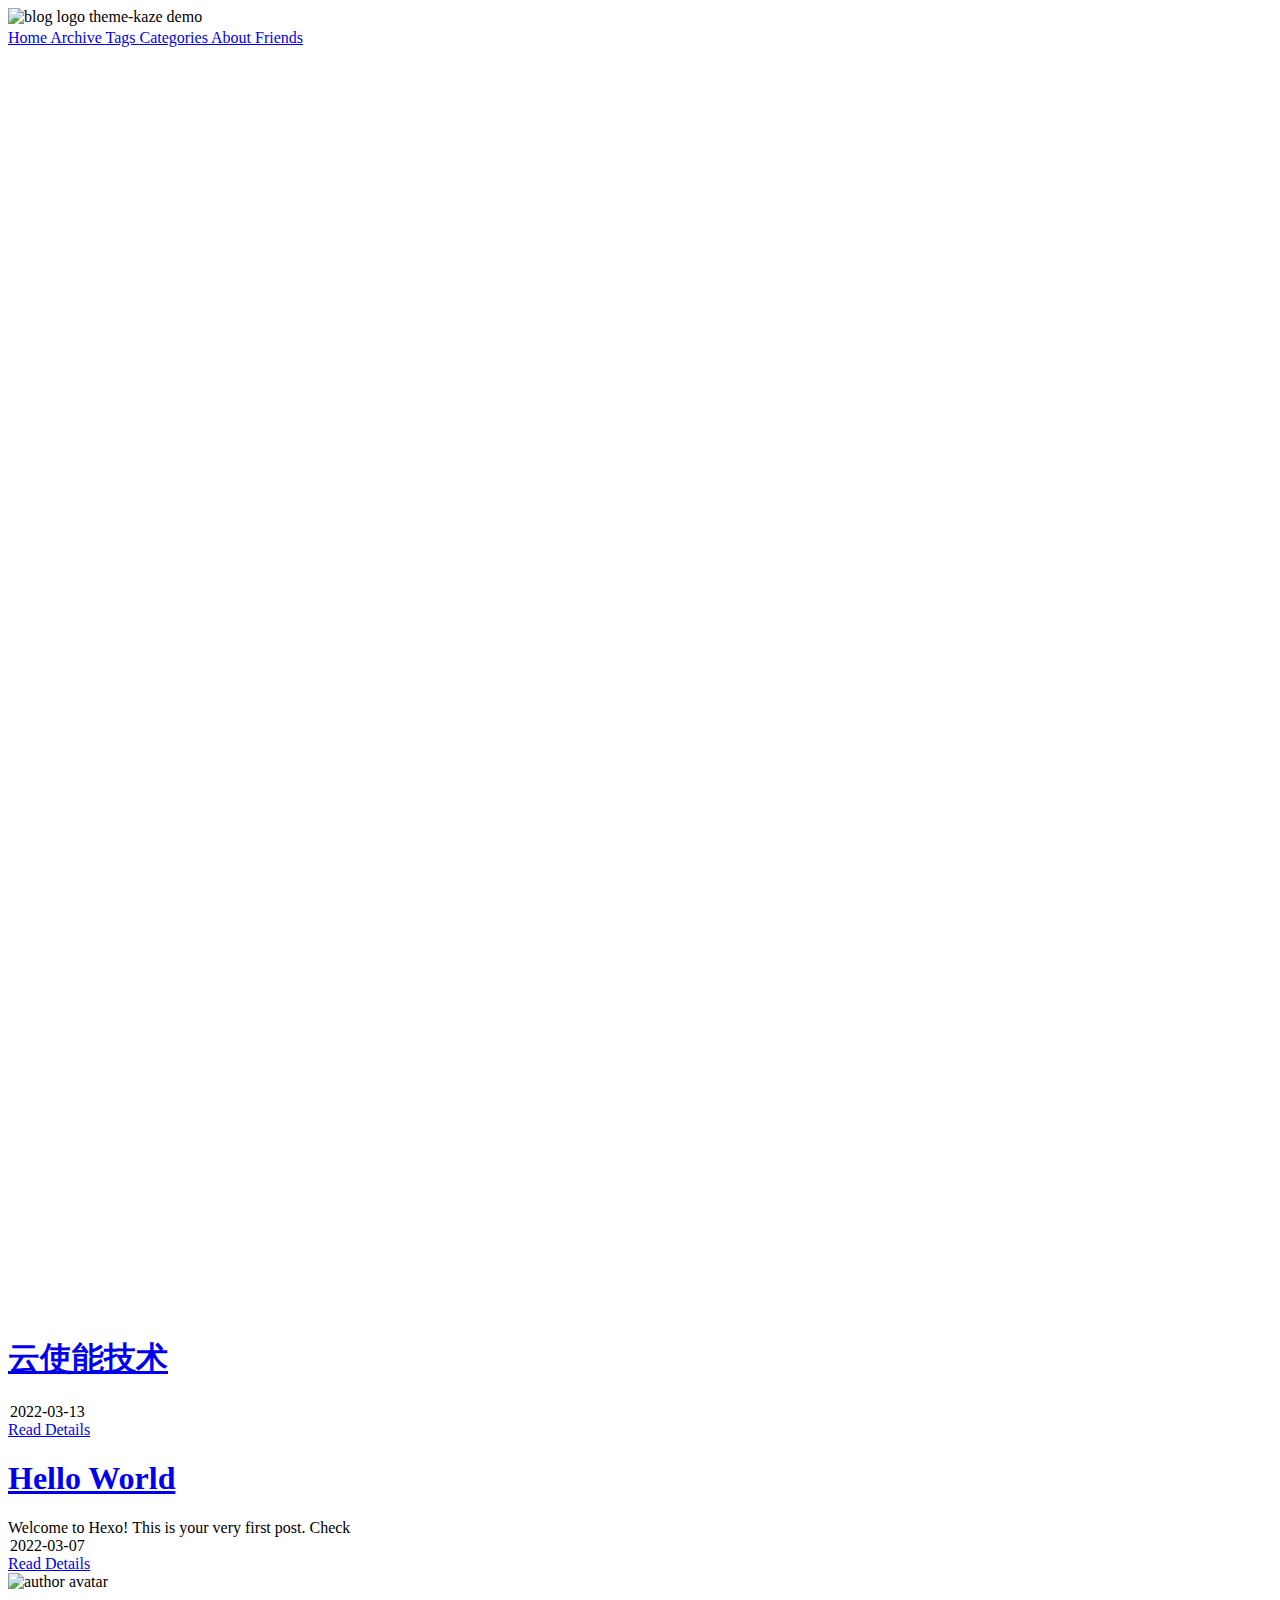
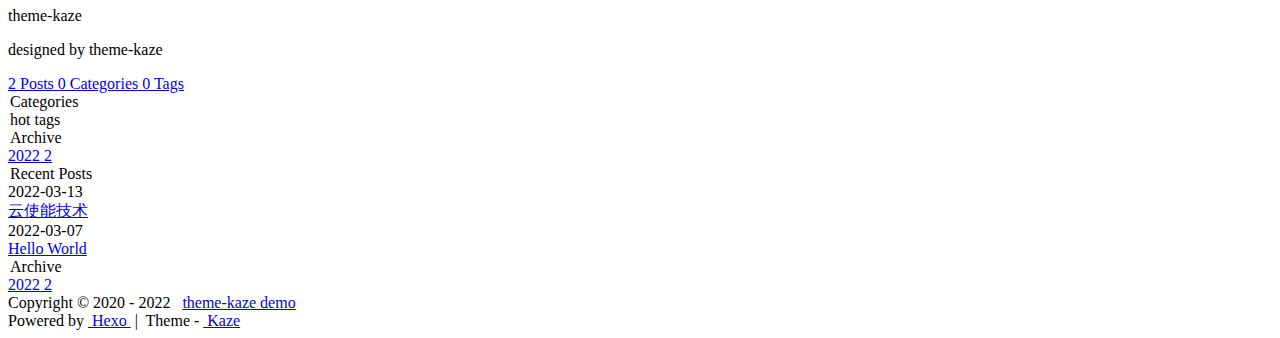
==== commit f2f25b03: "Site updated: 2022-03-17 08:45:21" ====
--- a/index.html
+++ b/index.html
@@ -17,7 +17,7 @@
     content="hello world">
   <link 
     rel="icon" 
-    href="https://demo.theme-kaze.top/img/Kaze.png">
+    href="https://susiee01.github.io/blog.github.io/img/Kaze.png">
   <title>theme-kaze demo</title>
   
     
@@ -33,7 +33,7 @@
     
       <meta 
         property="og:img" 
-        content="https://demo.theme-kaze.top/img/Kaze.png">
+        content="https://susiee01.github.io/blog.github.io/img/Kaze.png">
     
     
       <meta 
@@ -157,7 +157,7 @@
           class="navbar-logo-img"
           width="32"
           height="32"
-          src="https://demo.theme-kaze.top/img/Kaze.png" 
+          src="https://susiee01.github.io/blog.github.io/img/Kaze.png" 
           alt="blog logo">
       
       <span class="navbar-logo-dsc">theme-kaze demo</span>
@@ -169,7 +169,7 @@
         href="/blog.github.io/" 
         class="navbar-menu-item">
         
-          首頁
+          Home
         
       </a>
     
@@ -177,7 +177,7 @@
         href="/blog.github.io/archives" 
         class="navbar-menu-item">
         
-          存檔
+          Archive
         
       </a>
     
@@ -185,7 +185,7 @@
         href="/blog.github.io/tags" 
         class="navbar-menu-item">
         
-          標籤
+          Tags
         
       </a>
     
@@ -193,7 +193,7 @@
         href="/blog.github.io/categories" 
         class="navbar-menu-item">
         
-          分類
+          Categories
         
       </a>
     
@@ -201,7 +201,7 @@
         href="/blog.github.io/about" 
         class="navbar-menu-item">
         
-          關於
+          About
         
       </a>
     
@@ -209,7 +209,7 @@
         href="/blog.github.io/links" 
         class="navbar-menu-item">
         
-          友鏈
+          Friends
         
       </a>
     
@@ -279,7 +279,7 @@
           </time>
           
         </div>
-        <a href="/blog.github.io/2022/03/13/%E4%BA%91%E4%BD%BF%E8%83%BD%E6%8A%80%E6%9C%AF/">繼續閱讀 </a>
+        <a href="/blog.github.io/2022/03/13/%E4%BA%91%E4%BD%BF%E8%83%BD%E6%8A%80%E6%9C%AF/">Read Details </a>
       </div>
     </article>
   </div>
@@ -308,7 +308,7 @@
           </time>
           
         </div>
-        <a href="/blog.github.io/2022/03/07/hello-world/">繼續閱讀 </a>
+        <a href="/blog.github.io/2022/03/07/hello-world/">Read Details </a>
       </div>
     </article>
   </div>
@@ -319,7 +319,7 @@
               <div class="card card-author">
                 
   <img 
-    src="https://demo.theme-kaze.top/img/Kaze.png" 
+    src="https://susiee01.github.io/blog.github.io/img/Kaze.png" 
     class="author-img"
     width="88"
     height="88"
@@ -332,19 +332,19 @@
     class="author-posts-count" 
     href="/blog.github.io/archives">
     <span>2</span>
-    <span>文章</span>
+    <span>Posts</span>
   </a>
   <a 
     class="author-categories-count" 
     href="/blog.github.io/categories">
     <span>0</span>
-    <span>分類</span>
+    <span>Categories</span>
   </a>
   <a 
     class="author-tags-count" 
     href="/blog.github.io/tags">
     <span>0</span>
-    <span>標籤</span>
+    <span>Tags</span>
   </a>
 </div>
 
@@ -359,7 +359,7 @@
     <i 
       class="iconfont icon-fenlei" 
       style="padding-right: 2px;">
-    </i>分類
+    </i>Categories
   </div>
   <div class="categories-list">
     
@@ -373,7 +373,7 @@
     <i 
       class="iconfont icon-biaoqian" 
       style="padding-right: 2px;">
-    </i>熱門標籤
+    </i>hot tags
   </div>
   <div class="tags-list">
     
@@ -388,7 +388,7 @@
     <i 
       class="iconfont icon-wodebaobiao" 
       style="padding-right: 2px;">
-    </i>存檔
+    </i>Archive
   </div>
   <div class="archive-card-list">
     
@@ -429,7 +429,7 @@
     <i 
       class="iconfont icon-wenzhang_huaban" 
       style="padding-right: 2px;">
-    </i>最新文章
+    </i>Recent Posts
   </div>
   <div class="recent-posts-list">
     
@@ -454,7 +454,7 @@
     <i 
       class="iconfont icon-wodebaobiao" 
       style="padding-right: 2px;">
-    </i>存檔
+    </i>Archive
   </div>
   <div class="archive-card-list">
     
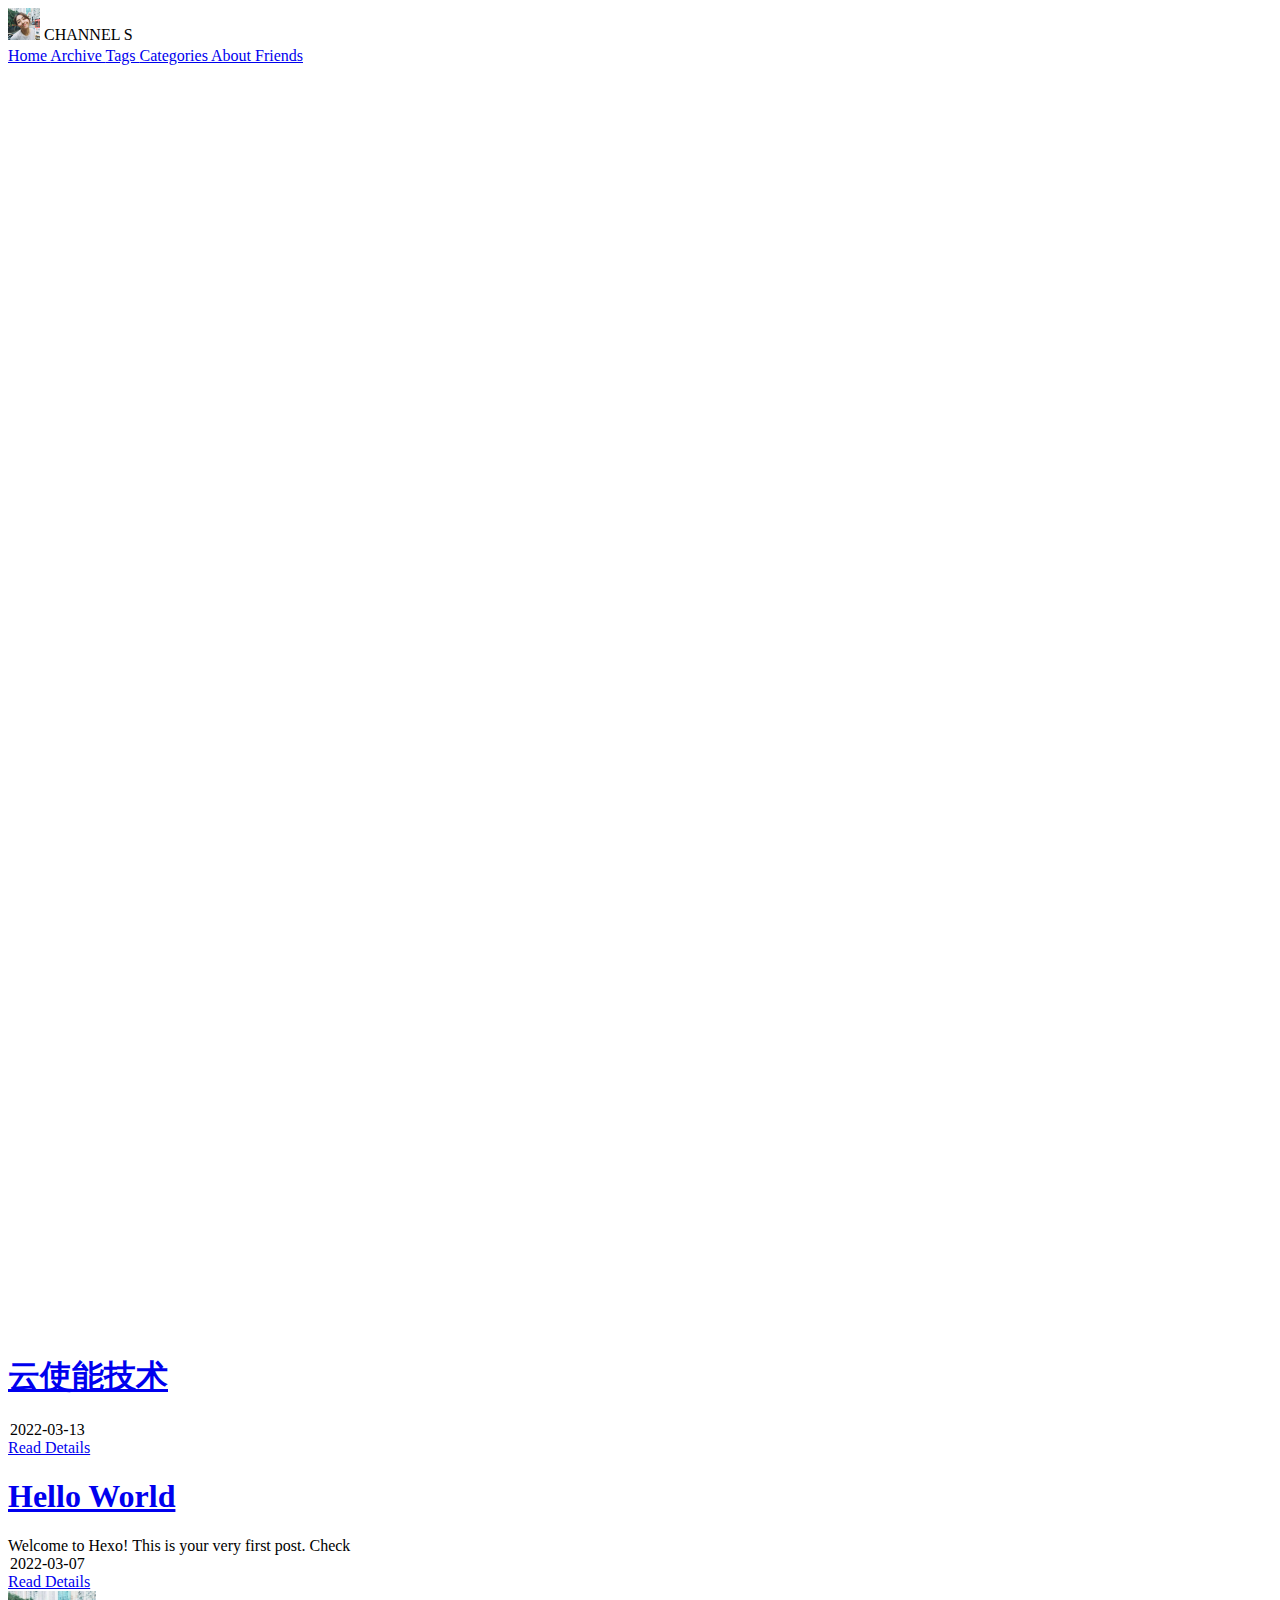
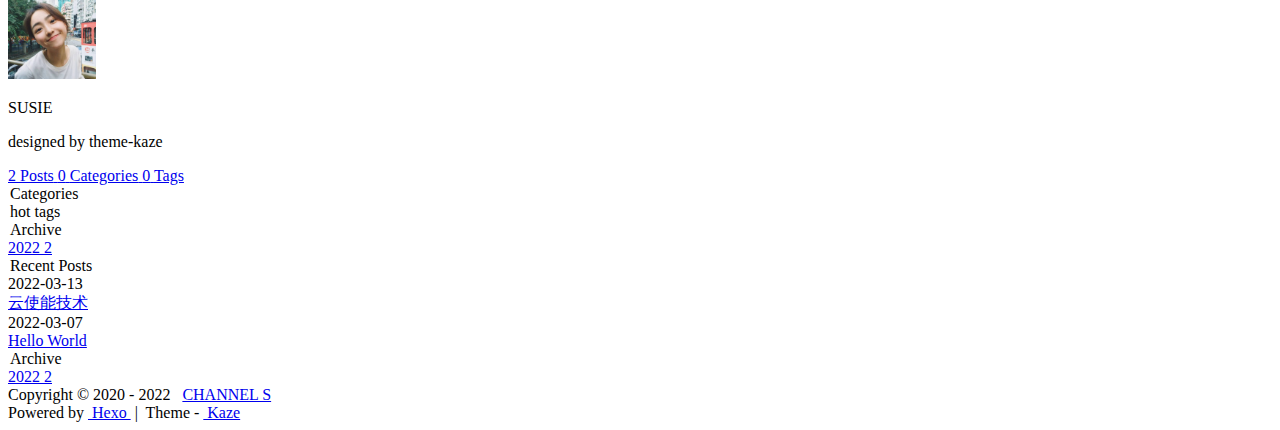
==== commit b499c8ef: "Site updated: 2022-03-17 08:51:23" ====
--- a/index.html
+++ b/index.html
@@ -17,13 +17,13 @@
     content="hello world">
   <link 
     rel="icon" 
-    href="https://susiee01.github.io/blog.github.io/img/Kaze.png">
-  <title>theme-kaze demo</title>
+    href="https://susiee01.github.io/blog.github.io/img/asset1.jpg">
+  <title>CHANNEL S</title>
   
     
       <meta 
         property="og:title" 
-        content="theme-kaze demo">
+        content="CHANNEL S">
     
     
       <meta 
@@ -33,7 +33,7 @@
     
       <meta 
         property="og:img" 
-        content="https://susiee01.github.io/blog.github.io/img/Kaze.png">
+        content="https://susiee01.github.io/blog.github.io/img/asset1.jpg">
     
     
       <meta 
@@ -157,10 +157,10 @@
           class="navbar-logo-img"
           width="32"
           height="32"
-          src="https://susiee01.github.io/blog.github.io/img/Kaze.png" 
+          src="https://susiee01.github.io/blog.github.io/img/asset1.jpg" 
           alt="blog logo">
       
-      <span class="navbar-logo-dsc">theme-kaze demo</span>
+      <span class="navbar-logo-dsc">CHANNEL S</span>
     </span>
   </div>
   <div class="navbar-menu">
@@ -319,13 +319,13 @@
               <div class="card card-author">
                 
   <img 
-    src="https://susiee01.github.io/blog.github.io/img/Kaze.png" 
+    src="https://susiee01.github.io/blog.github.io/img/asset1.jpg" 
     class="author-img"
     width="88"
     height="88"
     alt="author avatar">
 
-<p class="author-name">theme-kaze</p>
+<p class="author-name">SUSIE</p>
 <p class="author-description">designed by theme-kaze</p>
 <div class="author-message">
   <a 
@@ -507,7 +507,7 @@
         <a 
           href="/blog.github.io/" 
           class="footer-link">
-          theme-kaze demo
+          CHANNEL S
         </a>
       </div>
     </div>
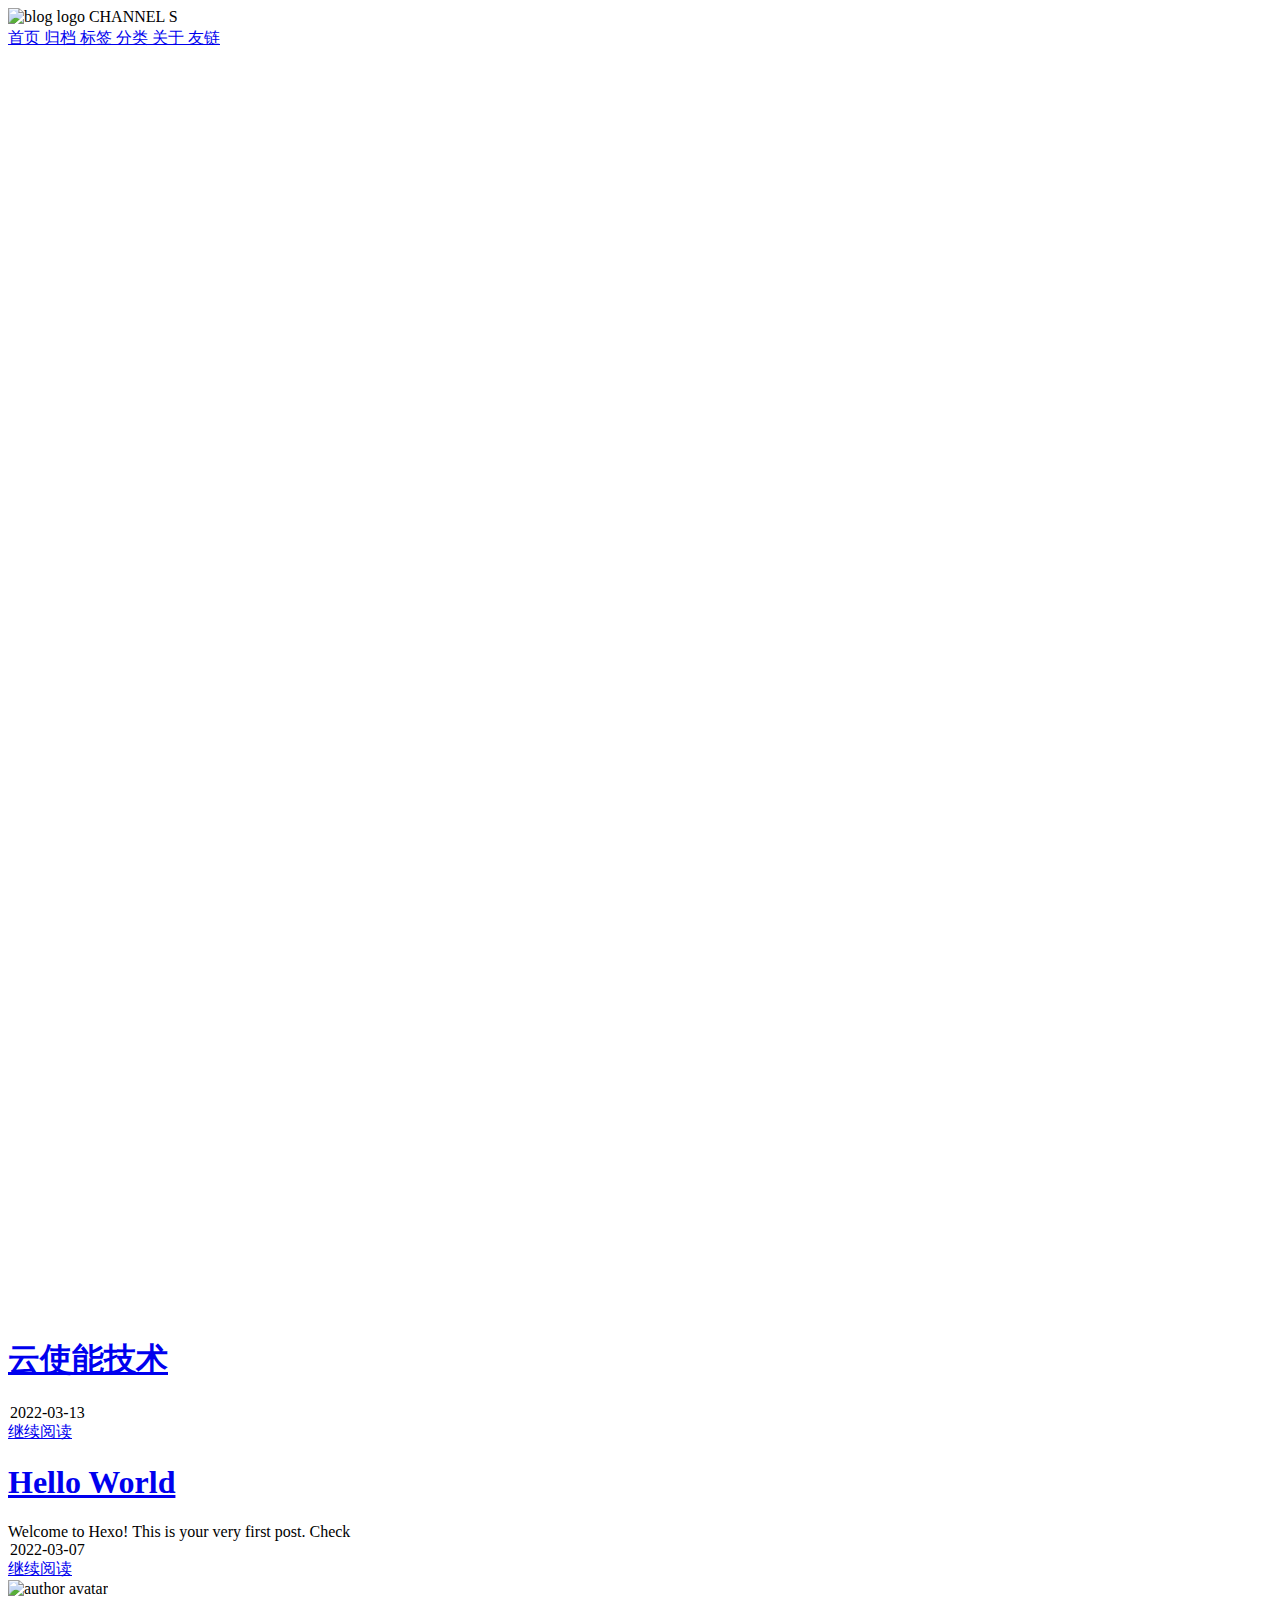
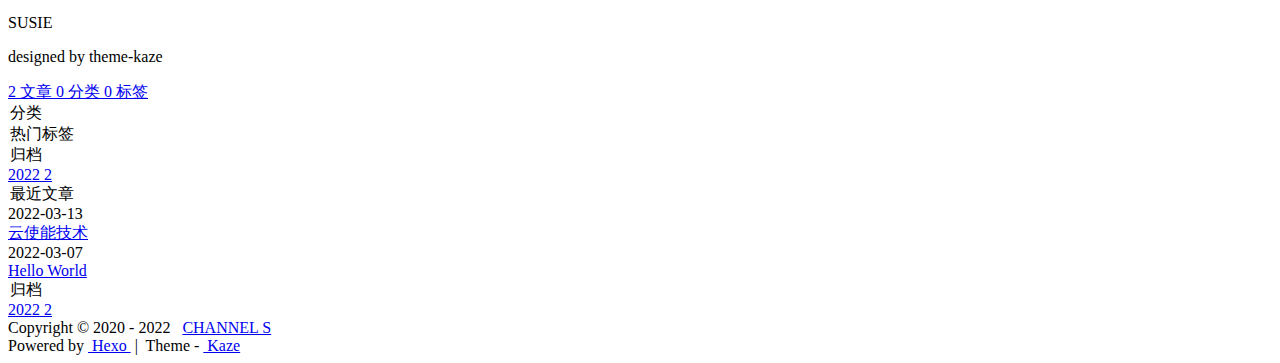
==== commit 19f50c9c: "Site updated: 2022-03-17 08:59:17" ====
--- a/index.html
+++ b/index.html
@@ -17,7 +17,7 @@
     content="hello world">
   <link 
     rel="icon" 
-    href="https://susiee01.github.io/blog.github.io/img/asset1.jpg">
+    href="https://susiee01.github.io/blog.github.io/img/logo1.jpg">
   <title>CHANNEL S</title>
   
     
@@ -33,7 +33,7 @@
     
       <meta 
         property="og:img" 
-        content="https://susiee01.github.io/blog.github.io/img/asset1.jpg">
+        content="https://susiee01.github.io/blog.github.io/img/asset2.jpg">
     
     
       <meta 
@@ -157,7 +157,7 @@
           class="navbar-logo-img"
           width="32"
           height="32"
-          src="https://susiee01.github.io/blog.github.io/img/asset1.jpg" 
+          src="https://susiee01.github.io/blog.github.io/img/logo1.jpg" 
           alt="blog logo">
       
       <span class="navbar-logo-dsc">CHANNEL S</span>
@@ -169,7 +169,7 @@
         href="/blog.github.io/" 
         class="navbar-menu-item">
         
-          Home
+          首页
         
       </a>
     
@@ -177,7 +177,7 @@
         href="/blog.github.io/archives" 
         class="navbar-menu-item">
         
-          Archive
+          归档
         
       </a>
     
@@ -185,7 +185,7 @@
         href="/blog.github.io/tags" 
         class="navbar-menu-item">
         
-          Tags
+          标签
         
       </a>
     
@@ -193,7 +193,7 @@
         href="/blog.github.io/categories" 
         class="navbar-menu-item">
         
-          Categories
+          分类
         
       </a>
     
@@ -201,7 +201,7 @@
         href="/blog.github.io/about" 
         class="navbar-menu-item">
         
-          About
+          关于
         
       </a>
     
@@ -209,7 +209,7 @@
         href="/blog.github.io/links" 
         class="navbar-menu-item">
         
-          Friends
+          友链
         
       </a>
     
@@ -279,7 +279,7 @@
           </time>
           
         </div>
-        <a href="/blog.github.io/2022/03/13/%E4%BA%91%E4%BD%BF%E8%83%BD%E6%8A%80%E6%9C%AF/">Read Details </a>
+        <a href="/blog.github.io/2022/03/13/%E4%BA%91%E4%BD%BF%E8%83%BD%E6%8A%80%E6%9C%AF/">继续阅读 </a>
       </div>
     </article>
   </div>
@@ -308,7 +308,7 @@
           </time>
           
         </div>
-        <a href="/blog.github.io/2022/03/07/hello-world/">Read Details </a>
+        <a href="/blog.github.io/2022/03/07/hello-world/">继续阅读 </a>
       </div>
     </article>
   </div>
@@ -319,7 +319,7 @@
               <div class="card card-author">
                 
   <img 
-    src="https://susiee01.github.io/blog.github.io/img/asset1.jpg" 
+    src="https://susiee01.github.io/blog.github.io/img/asset2.jpg" 
     class="author-img"
     width="88"
     height="88"
@@ -332,19 +332,19 @@
     class="author-posts-count" 
     href="/blog.github.io/archives">
     <span>2</span>
-    <span>Posts</span>
+    <span>文章</span>
   </a>
   <a 
     class="author-categories-count" 
     href="/blog.github.io/categories">
     <span>0</span>
-    <span>Categories</span>
+    <span>分类</span>
   </a>
   <a 
     class="author-tags-count" 
     href="/blog.github.io/tags">
     <span>0</span>
-    <span>Tags</span>
+    <span>标签</span>
   </a>
 </div>
 
@@ -359,7 +359,7 @@
     <i 
       class="iconfont icon-fenlei" 
       style="padding-right: 2px;">
-    </i>Categories
+    </i>分类
   </div>
   <div class="categories-list">
     
@@ -373,7 +373,7 @@
     <i 
       class="iconfont icon-biaoqian" 
       style="padding-right: 2px;">
-    </i>hot tags
+    </i>热门标签
   </div>
   <div class="tags-list">
     
@@ -388,7 +388,7 @@
     <i 
       class="iconfont icon-wodebaobiao" 
       style="padding-right: 2px;">
-    </i>Archive
+    </i>归档
   </div>
   <div class="archive-card-list">
     
@@ -429,7 +429,7 @@
     <i 
       class="iconfont icon-wenzhang_huaban" 
       style="padding-right: 2px;">
-    </i>Recent Posts
+    </i>最近文章
   </div>
   <div class="recent-posts-list">
     
@@ -454,7 +454,7 @@
     <i 
       class="iconfont icon-wodebaobiao" 
       style="padding-right: 2px;">
-    </i>Archive
+    </i>归档
   </div>
   <div class="archive-card-list">
     
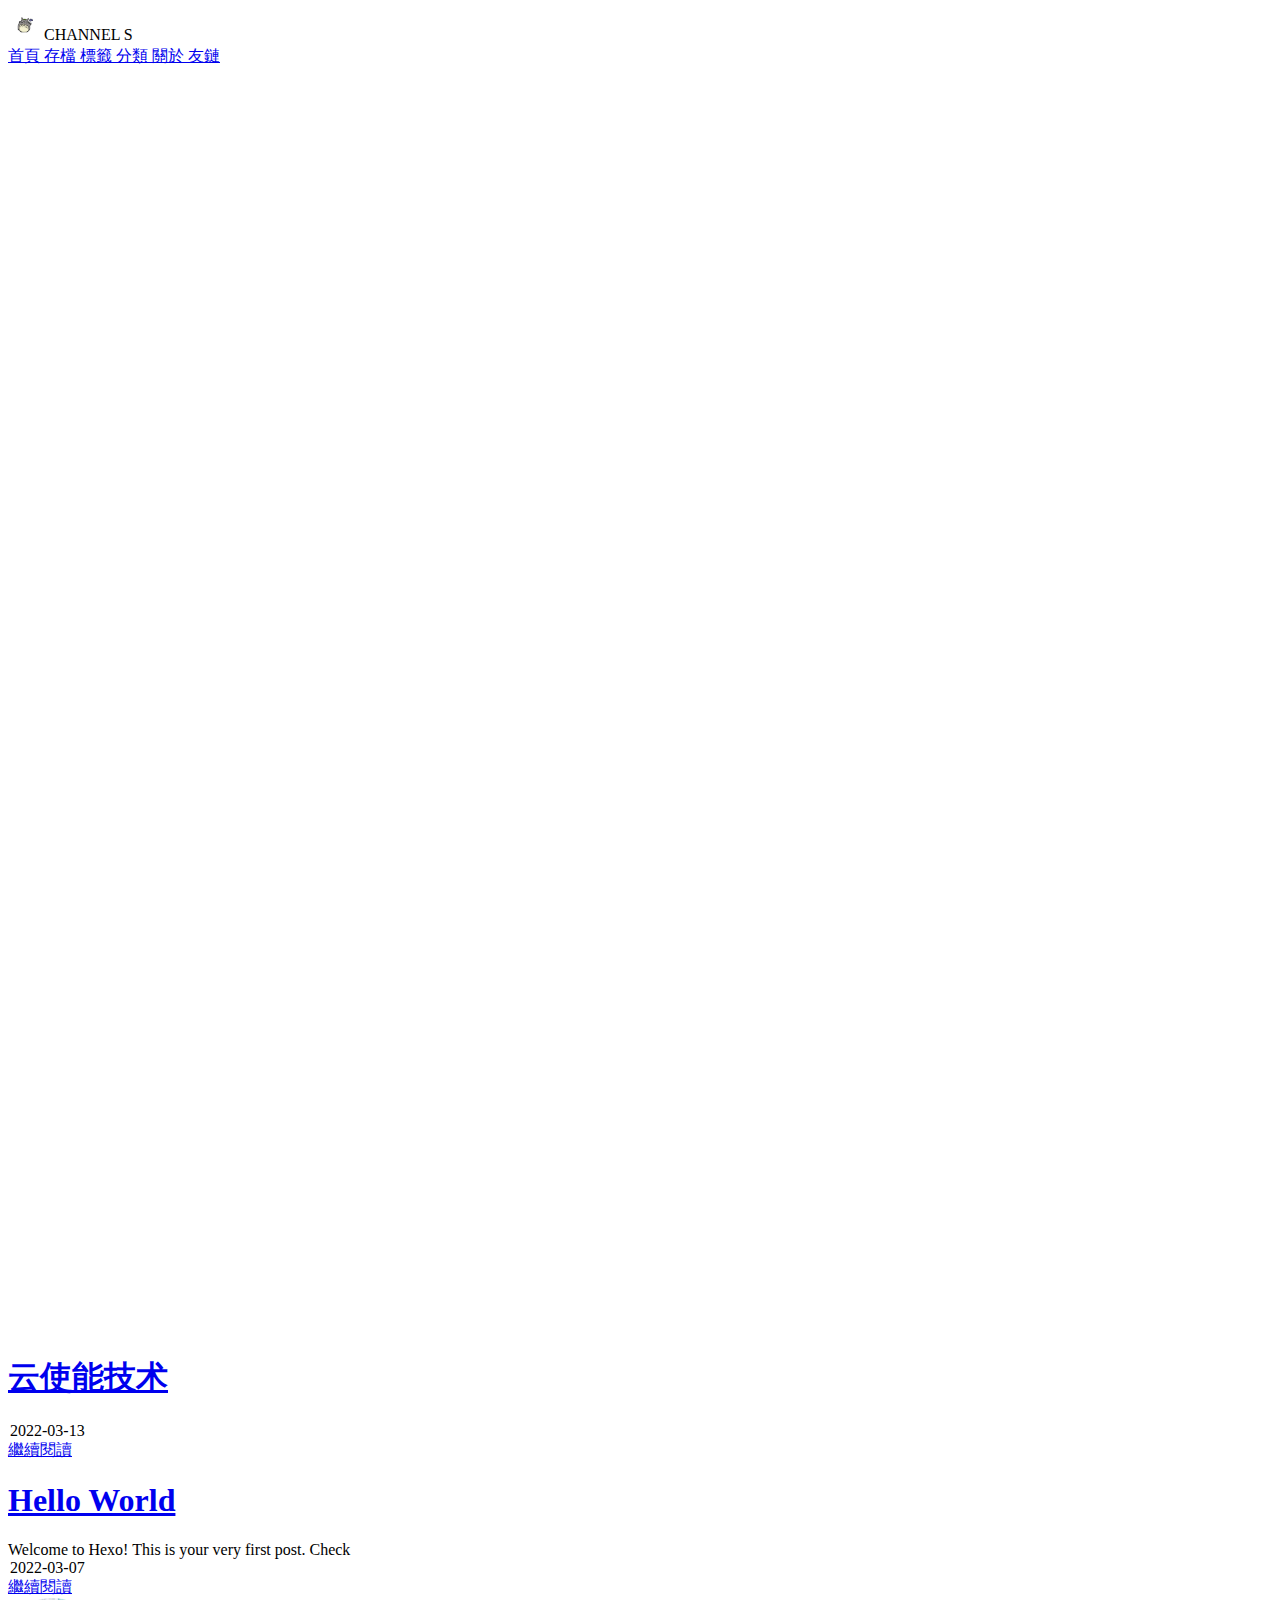
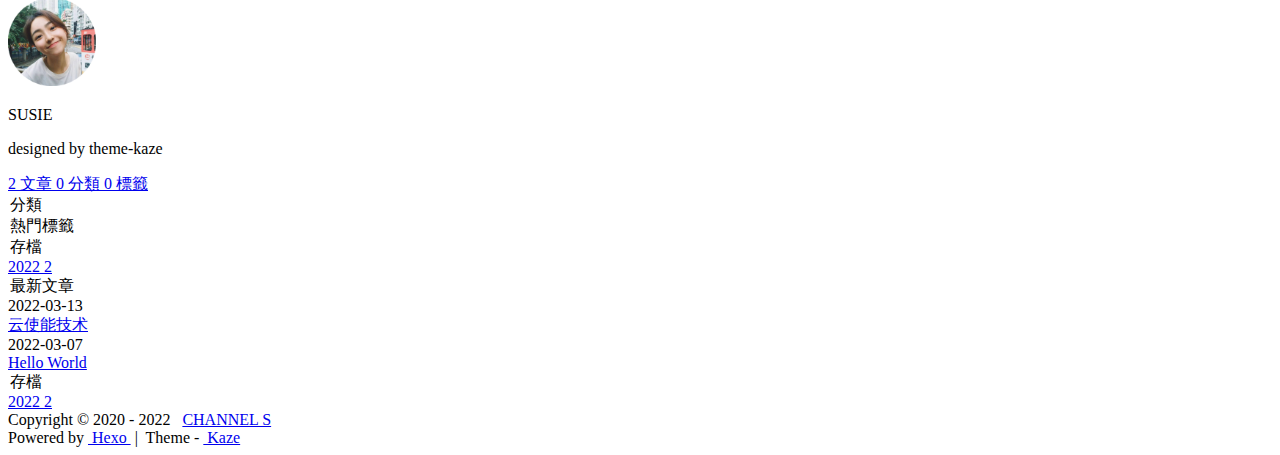
==== commit 75953df7: "Site updated: 2022-03-17 08:59:59" ====
--- a/index.html
+++ b/index.html
@@ -17,7 +17,7 @@
     content="hello world">
   <link 
     rel="icon" 
-    href="https://susiee01.github.io/blog.github.io/img/logo1.jpg">
+    href="https://susiee01.github.io/blog.github.io/img/logo1.jpeg">
   <title>CHANNEL S</title>
   
     
@@ -33,7 +33,7 @@
     
       <meta 
         property="og:img" 
-        content="https://susiee01.github.io/blog.github.io/img/asset2.jpg">
+        content="https://susiee01.github.io/blog.github.io/img/asset2.png">
     
     
       <meta 
@@ -157,7 +157,7 @@
           class="navbar-logo-img"
           width="32"
           height="32"
-          src="https://susiee01.github.io/blog.github.io/img/logo1.jpg" 
+          src="https://susiee01.github.io/blog.github.io/img/logo1.jpeg" 
           alt="blog logo">
       
       <span class="navbar-logo-dsc">CHANNEL S</span>
@@ -169,7 +169,7 @@
         href="/blog.github.io/" 
         class="navbar-menu-item">
         
-          首页
+          首頁
         
       </a>
     
@@ -177,7 +177,7 @@
         href="/blog.github.io/archives" 
         class="navbar-menu-item">
         
-          归档
+          存檔
         
       </a>
     
@@ -185,7 +185,7 @@
         href="/blog.github.io/tags" 
         class="navbar-menu-item">
         
-          标签
+          標籤
         
       </a>
     
@@ -193,7 +193,7 @@
         href="/blog.github.io/categories" 
         class="navbar-menu-item">
         
-          分类
+          分類
         
       </a>
     
@@ -201,7 +201,7 @@
         href="/blog.github.io/about" 
         class="navbar-menu-item">
         
-          关于
+          關於
         
       </a>
     
@@ -209,7 +209,7 @@
         href="/blog.github.io/links" 
         class="navbar-menu-item">
         
-          友链
+          友鏈
         
       </a>
     
@@ -279,7 +279,7 @@
           </time>
           
         </div>
-        <a href="/blog.github.io/2022/03/13/%E4%BA%91%E4%BD%BF%E8%83%BD%E6%8A%80%E6%9C%AF/">继续阅读 </a>
+        <a href="/blog.github.io/2022/03/13/%E4%BA%91%E4%BD%BF%E8%83%BD%E6%8A%80%E6%9C%AF/">繼續閱讀 </a>
       </div>
     </article>
   </div>
@@ -308,7 +308,7 @@
           </time>
           
         </div>
-        <a href="/blog.github.io/2022/03/07/hello-world/">继续阅读 </a>
+        <a href="/blog.github.io/2022/03/07/hello-world/">繼續閱讀 </a>
       </div>
     </article>
   </div>
@@ -319,7 +319,7 @@
               <div class="card card-author">
                 
   <img 
-    src="https://susiee01.github.io/blog.github.io/img/asset2.jpg" 
+    src="https://susiee01.github.io/blog.github.io/img/asset2.png" 
     class="author-img"
     width="88"
     height="88"
@@ -338,13 +338,13 @@
     class="author-categories-count" 
     href="/blog.github.io/categories">
     <span>0</span>
-    <span>分类</span>
+    <span>分類</span>
   </a>
   <a 
     class="author-tags-count" 
     href="/blog.github.io/tags">
     <span>0</span>
-    <span>标签</span>
+    <span>標籤</span>
   </a>
 </div>
 
@@ -359,7 +359,7 @@
     <i 
       class="iconfont icon-fenlei" 
       style="padding-right: 2px;">
-    </i>分类
+    </i>分類
   </div>
   <div class="categories-list">
     
@@ -373,7 +373,7 @@
     <i 
       class="iconfont icon-biaoqian" 
       style="padding-right: 2px;">
-    </i>热门标签
+    </i>熱門標籤
   </div>
   <div class="tags-list">
     
@@ -388,7 +388,7 @@
     <i 
       class="iconfont icon-wodebaobiao" 
       style="padding-right: 2px;">
-    </i>归档
+    </i>存檔
   </div>
   <div class="archive-card-list">
     
@@ -429,7 +429,7 @@
     <i 
       class="iconfont icon-wenzhang_huaban" 
       style="padding-right: 2px;">
-    </i>最近文章
+    </i>最新文章
   </div>
   <div class="recent-posts-list">
     
@@ -454,7 +454,7 @@
     <i 
       class="iconfont icon-wodebaobiao" 
       style="padding-right: 2px;">
-    </i>归档
+    </i>存檔
   </div>
   <div class="archive-card-list">
     
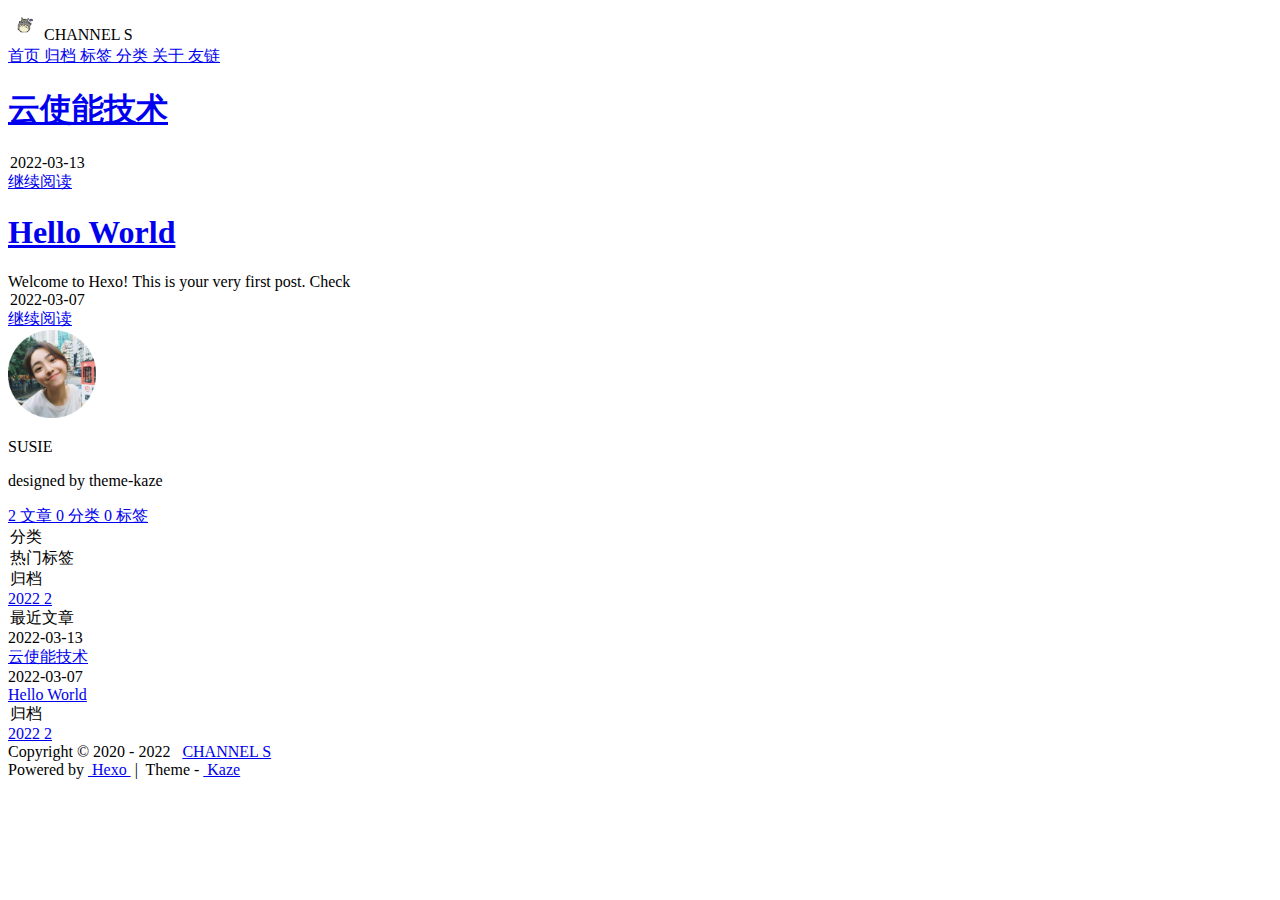
==== commit 39542fe3: "Site updated: 2022-03-17 09:02:47" ====
--- a/index.html
+++ b/index.html
@@ -169,7 +169,7 @@
         href="/blog.github.io/" 
         class="navbar-menu-item">
         
-          首頁
+          首页
         
       </a>
     
@@ -177,7 +177,7 @@
         href="/blog.github.io/archives" 
         class="navbar-menu-item">
         
-          存檔
+          归档
         
       </a>
     
@@ -185,7 +185,7 @@
         href="/blog.github.io/tags" 
         class="navbar-menu-item">
         
-          標籤
+          标签
         
       </a>
     
@@ -193,7 +193,7 @@
         href="/blog.github.io/categories" 
         class="navbar-menu-item">
         
-          分類
+          分类
         
       </a>
     
@@ -201,7 +201,7 @@
         href="/blog.github.io/about" 
         class="navbar-menu-item">
         
-          關於
+          关于
         
       </a>
     
@@ -209,7 +209,7 @@
         href="/blog.github.io/links" 
         class="navbar-menu-item">
         
-          友鏈
+          友链
         
       </a>
     
@@ -245,18 +245,6 @@
             <main class="main-column">
   <div class="card">
     
-      <a 
-        href="/blog.github.io/2022/03/13/%E4%BA%91%E4%BD%BF%E8%83%BD%E6%8A%80%E6%9C%AF/" 
-        class="image-wrapper" 
-        aria-label="thumbnail">
-        <img 
-          src="/img/asser1.jpg" 
-          data-src="/img/asser1.jpg"
-          alt="云使能技术 banner"
-          srcset="data:image/svg+xml,%3Csvg%20xmlns=&#39;http://www.w3.org/2000/svg&#39;%20viewBox=&#39;0%200%20300%20300&#39;%3E%3C/svg%3E"
-          class="image lozad">
-      </a>
-    
     <article class="card card-content">
       <a href="/blog.github.io/2022/03/13/%E4%BA%91%E4%BD%BF%E8%83%BD%E6%8A%80%E6%9C%AF/">
         <h1 class="post-title">
@@ -279,7 +267,7 @@
           </time>
           
         </div>
-        <a href="/blog.github.io/2022/03/13/%E4%BA%91%E4%BD%BF%E8%83%BD%E6%8A%80%E6%9C%AF/">繼續閱讀 </a>
+        <a href="/blog.github.io/2022/03/13/%E4%BA%91%E4%BD%BF%E8%83%BD%E6%8A%80%E6%9C%AF/">继续阅读 </a>
       </div>
     </article>
   </div>
@@ -308,7 +296,7 @@
           </time>
           
         </div>
-        <a href="/blog.github.io/2022/03/07/hello-world/">繼續閱讀 </a>
+        <a href="/blog.github.io/2022/03/07/hello-world/">继续阅读 </a>
       </div>
     </article>
   </div>
@@ -338,13 +326,13 @@
     class="author-categories-count" 
     href="/blog.github.io/categories">
     <span>0</span>
-    <span>分類</span>
+    <span>分类</span>
   </a>
   <a 
     class="author-tags-count" 
     href="/blog.github.io/tags">
     <span>0</span>
-    <span>標籤</span>
+    <span>标签</span>
   </a>
 </div>
 
@@ -359,7 +347,7 @@
     <i 
       class="iconfont icon-fenlei" 
       style="padding-right: 2px;">
-    </i>分類
+    </i>分类
   </div>
   <div class="categories-list">
     
@@ -373,7 +361,7 @@
     <i 
       class="iconfont icon-biaoqian" 
       style="padding-right: 2px;">
-    </i>熱門標籤
+    </i>热门标签
   </div>
   <div class="tags-list">
     
@@ -388,7 +376,7 @@
     <i 
       class="iconfont icon-wodebaobiao" 
       style="padding-right: 2px;">
-    </i>存檔
+    </i>归档
   </div>
   <div class="archive-card-list">
     
@@ -429,7 +417,7 @@
     <i 
       class="iconfont icon-wenzhang_huaban" 
       style="padding-right: 2px;">
-    </i>最新文章
+    </i>最近文章
   </div>
   <div class="recent-posts-list">
     
@@ -454,7 +442,7 @@
     <i 
       class="iconfont icon-wodebaobiao" 
       style="padding-right: 2px;">
-    </i>存檔
+    </i>归档
   </div>
   <div class="archive-card-list">
     
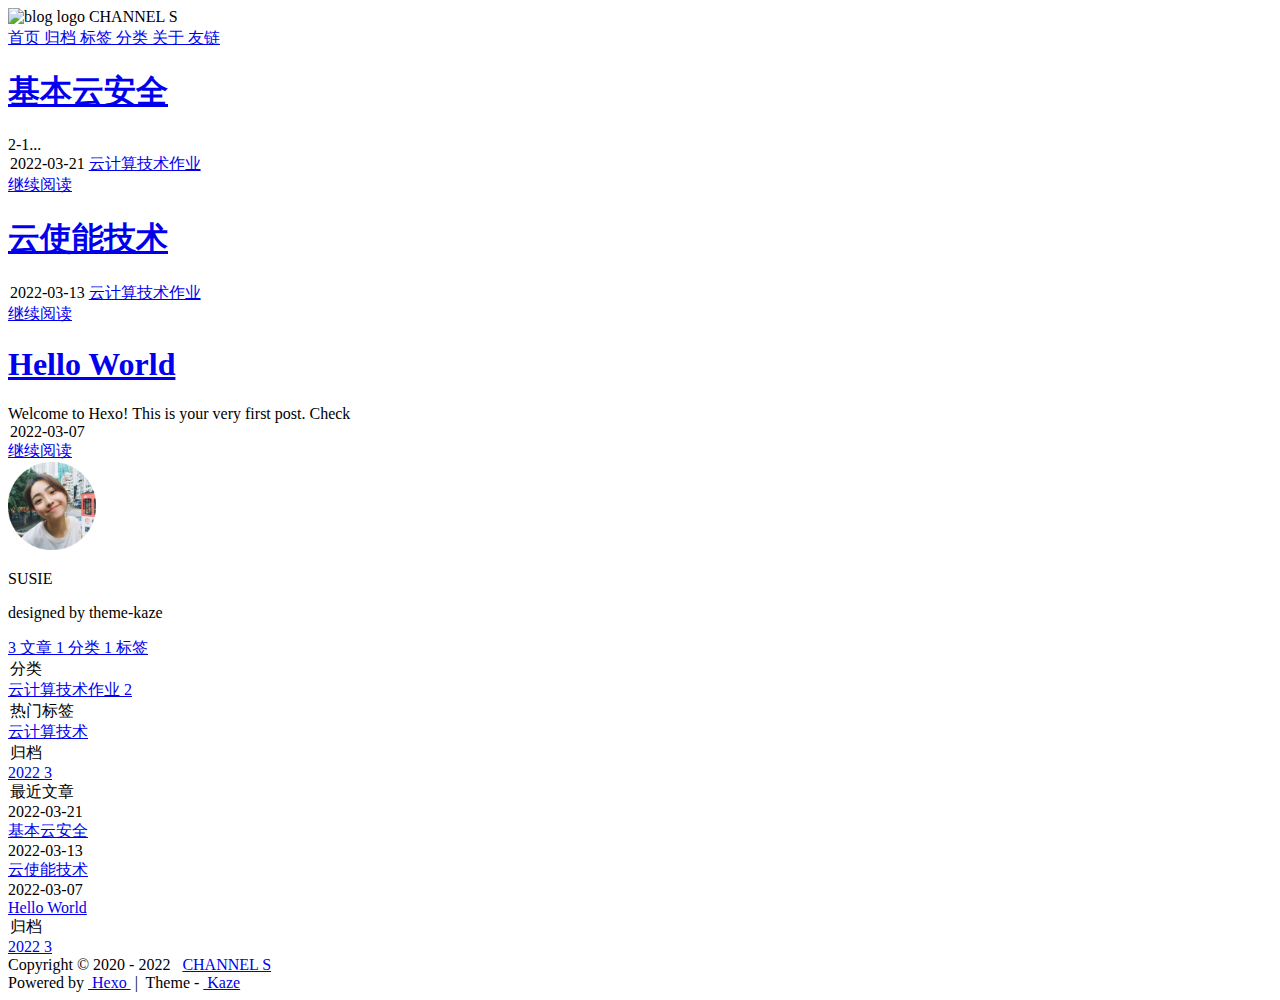
==== commit 775957b7: "Site updated: 2022-03-21 16:16:29" ====
--- a/index.html
+++ b/index.html
@@ -17,7 +17,7 @@
     content="hello world">
   <link 
     rel="icon" 
-    href="https://susiee01.github.io/blog.github.io/img/logo1.jpeg">
+    href="https://susiee01.github.io/blog.github.io/img/logo2.png">
   <title>CHANNEL S</title>
   
     
@@ -157,7 +157,7 @@
           class="navbar-logo-img"
           width="32"
           height="32"
-          src="https://susiee01.github.io/blog.github.io/img/logo1.jpeg" 
+          src="https://susiee01.github.io/blog.github.io/img/logo2.png" 
           alt="blog logo">
       
       <span class="navbar-logo-dsc">CHANNEL S</span>
@@ -246,6 +246,49 @@
   <div class="card">
     
     <article class="card card-content">
+      <a href="/blog.github.io/2022/03/21/%E5%9F%BA%E6%9C%AC%E4%BA%91%E5%AE%89%E5%85%A8/">
+        <h1 class="post-title">
+          基本云安全
+        </h1>
+      </a>
+      <div class="card-excerpt">
+        
+          2-1...
+        
+      </div>
+      <div class="card-post-footer">
+        <div class="post-meta">
+          <time datetime="2022-03-21T07:56:25.000Z">
+            <i 
+              class="iconfont icon-calendar" 
+              style="margin-right: 2px;">
+            </i>
+            <span>2022-03-21</span>
+          </time>
+          
+            
+            
+              
+            
+            <span class="dot"></span>
+            
+              
+              <a 
+                href="/blog.github.io/categories/%E4%BA%91%E8%AE%A1%E7%AE%97%E6%8A%80%E6%9C%AF%E4%BD%9C%E4%B8%9A/" 
+                class="post-meta-link">
+                云计算技术作业
+              </a>
+            
+          
+        </div>
+        <a href="/blog.github.io/2022/03/21/%E5%9F%BA%E6%9C%AC%E4%BA%91%E5%AE%89%E5%85%A8/">继续阅读 </a>
+      </div>
+    </article>
+  </div>
+
+  <div class="card">
+    
+    <article class="card card-content">
       <a href="/blog.github.io/2022/03/13/%E4%BA%91%E4%BD%BF%E8%83%BD%E6%8A%80%E6%9C%AF/">
         <h1 class="post-title">
           云使能技术
@@ -265,6 +308,20 @@
             </i>
             <span>2022-03-13</span>
           </time>
+          
+            
+            
+              
+            
+            <span class="dot"></span>
+            
+              
+              <a 
+                href="/blog.github.io/categories/%E4%BA%91%E8%AE%A1%E7%AE%97%E6%8A%80%E6%9C%AF%E4%BD%9C%E4%B8%9A/" 
+                class="post-meta-link">
+                云计算技术作业
+              </a>
+            
           
         </div>
         <a href="/blog.github.io/2022/03/13/%E4%BA%91%E4%BD%BF%E8%83%BD%E6%8A%80%E6%9C%AF/">继续阅读 </a>
@@ -319,19 +376,19 @@
   <a 
     class="author-posts-count" 
     href="/blog.github.io/archives">
-    <span>2</span>
+    <span>3</span>
     <span>文章</span>
   </a>
   <a 
     class="author-categories-count" 
     href="/blog.github.io/categories">
-    <span>0</span>
+    <span>1</span>
     <span>分类</span>
   </a>
   <a 
     class="author-tags-count" 
     href="/blog.github.io/tags">
-    <span>0</span>
+    <span>1</span>
     <span>标签</span>
   </a>
 </div>
@@ -351,6 +408,13 @@
   </div>
   <div class="categories-list">
     
+      <a href="/blog.github.io/categories/%E4%BA%91%E8%AE%A1%E7%AE%97%E6%8A%80%E6%9C%AF%E4%BD%9C%E4%B8%9A/">
+        <div class="categories-list-item">
+          云计算技术作业
+          <span class="categories-list-item-badge">2</span>
+        </div>
+      </a>
+    
   </div>
 </div>
   </article>
@@ -365,6 +429,12 @@
   </div>
   <div class="tags-list">
     
+      <a 
+        href="/blog.github.io/tags/%E4%BA%91%E8%AE%A1%E7%AE%97%E6%8A%80%E6%9C%AF/" 
+        title="云计算技术">
+        <div class="tags-list-item">云计算技术</div>
+      </a>
+    
   </div>
 </div>
   </article>
@@ -392,12 +462,16 @@
         
       
     
+      
+        
+      
+    
     
       <a 
         href="/blog.github.io/archives/2022" 
         class="archive-card-list-item">
         2022
-        <span class="archive-card-list-item-badge">2</span>
+        <span class="archive-card-list-item-badge">3</span>
       </a>
     
   </div>
@@ -422,6 +496,11 @@
   <div class="recent-posts-list">
     
       <div class="recent-posts-item">
+        <div class="recent-posts-item-title">2022-03-21</div>
+        <a href="/blog.github.io/2022/03/21/%E5%9F%BA%E6%9C%AC%E4%BA%91%E5%AE%89%E5%85%A8/"><div class="recent-posts-item-content">基本云安全</div></a>
+      </div>
+    
+      <div class="recent-posts-item">
         <div class="recent-posts-item-title">2022-03-13</div>
         <a href="/blog.github.io/2022/03/13/%E4%BA%91%E4%BD%BF%E8%83%BD%E6%8A%80%E6%9C%AF/"><div class="recent-posts-item-content">云使能技术</div></a>
       </div>
@@ -458,12 +537,16 @@
         
       
     
+      
+        
+      
+    
     
       <a 
         href="/blog.github.io/archives/2022" 
         class="archive-card-list-item">
         2022
-        <span class="archive-card-list-item-badge">2</span>
+        <span class="archive-card-list-item-badge">3</span>
       </a>
     
   </div>
